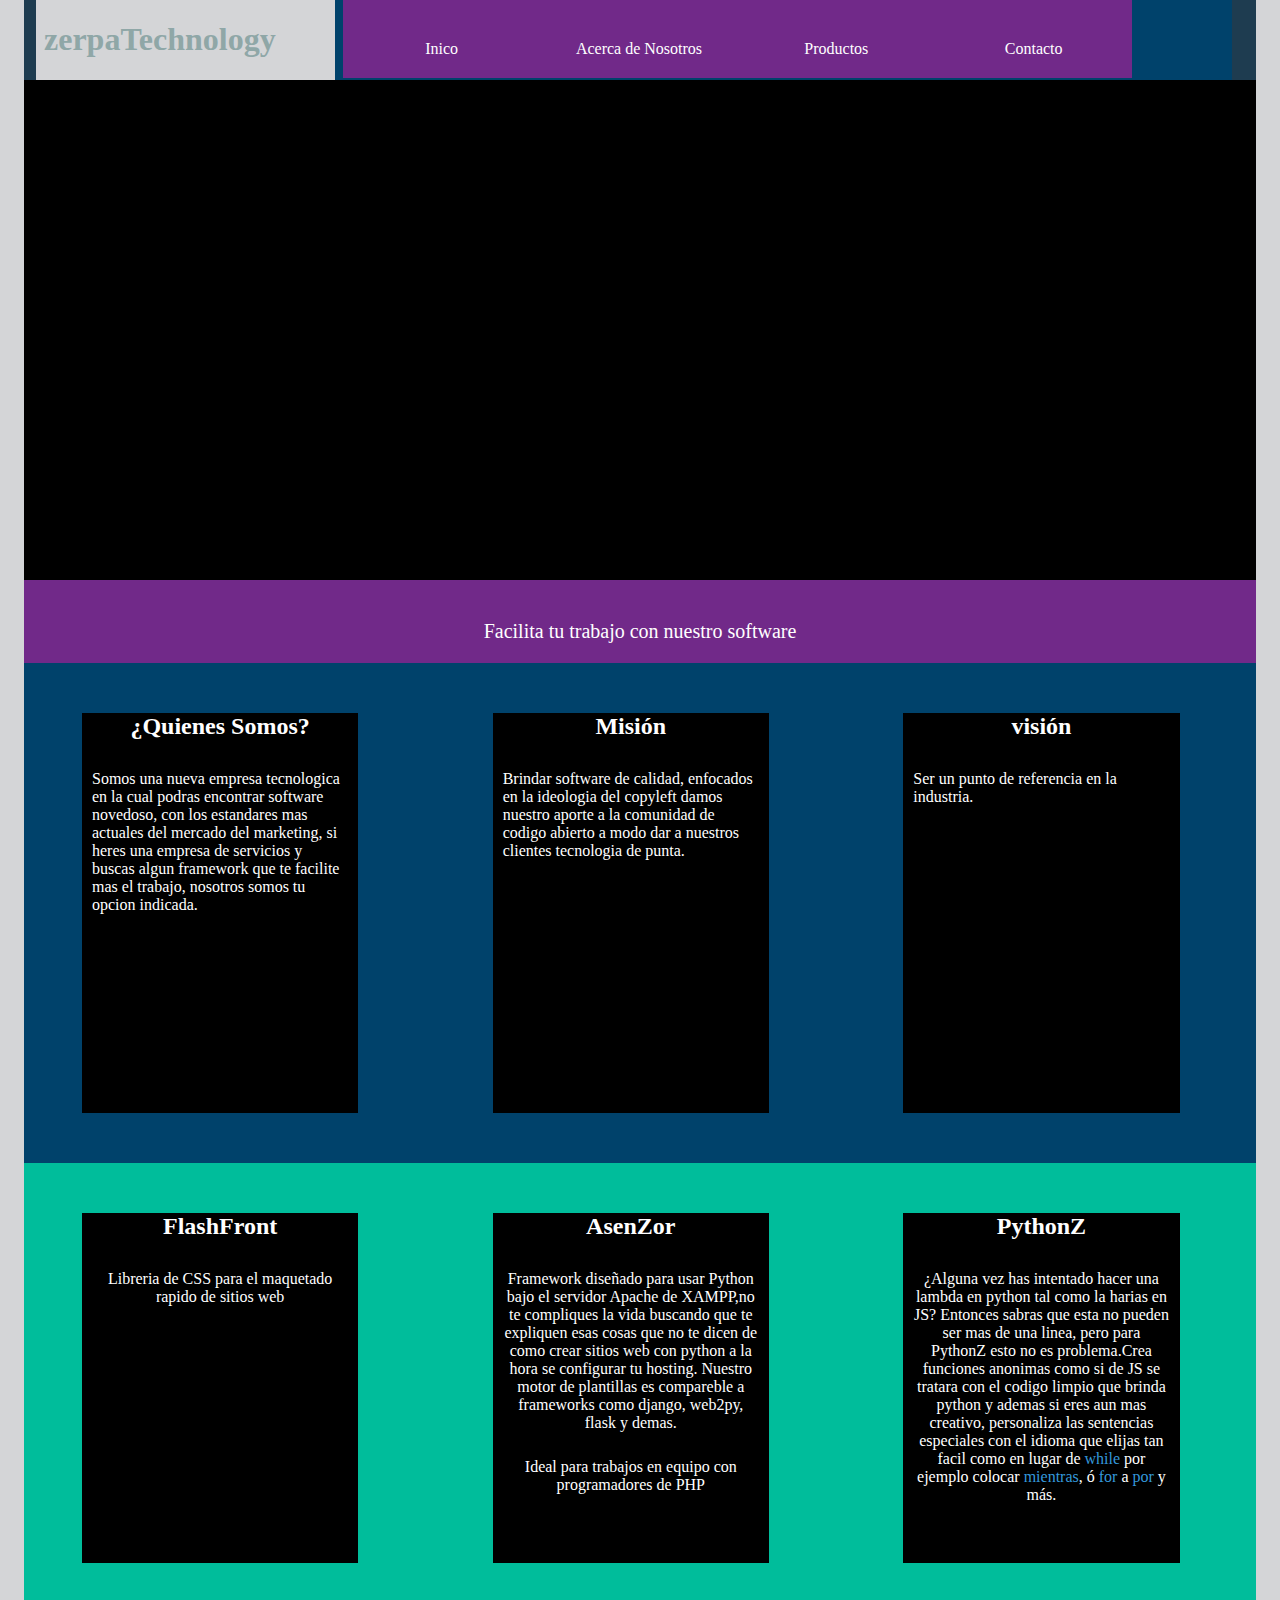
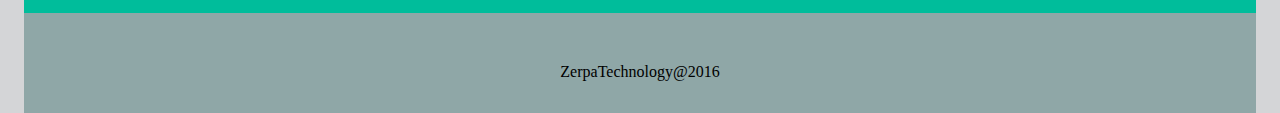
==== index.html @ 94a6e955 "Creando nuevas secciones del FlashFront" ====
<!DOCTYPE html>
<html>
<head>
	<meta charset="utf-8">
	<title>ZerpaTechnology</title>
	<!--<meta http-equiv="refresh" content="1">-->
	<link rel="stylesheet" type="text/css" href="css/flexboxgrid.min.css">

	<link rel="stylesheet" type="text/css" href="css/estilos.css">
	<link rel="stylesheet" type="text/css" href="css/ff.css">
	<link rel="stylesheet" type="text/css" href="css/bg-imgs.css">

	<link rel="stylesheet" type="text/css" href="css/ztec-components.css">

</head>
<body class="sin-marg">
<div class="container-fluid bg-gray">
	<header class="row">
	<div class="container-fluid fixed width-100p pad-l2">
	<nav class="row bg-blue">

		<div class="col-md-3 bg-gray">
			<h1>zerpaTechnology</h1>
		</div>
		<div class="col-md-8">
			<nav class="box">
				<div class="row marg-l0 pad-2-a">
					<a href="" class="col-md-3 bg-purple decoration-none">
						<div class="box  text-center white marg-t2">Inico</div>
					</a>
					<a href="" class="col-md-3 bg-purple decoration-none">
						<div class="box text-center white marg-t2">Acerca de Nosotros</div>
					</a>
					<a href="" class="col-md-3 bg-purple decoration-none">
						<div class="box text-center white marg-t2">Productos</div>
					</a>
					<a href="" class="col-md-3 bg-purple decoration-none">
						<div class="box text-center white marg-t2">Contacto</div>
					</a>
				</div>
			</nav>
		</div>
		</nav>
		</div>
	</header>


	<section class="row">
		<div class="col-xs-12">
			<div class="box bg-orange">

					<hero class="row height-50 bg-black">
					</hero>
					<inicio id="inicio" class="row bg-purple white font-s20 text-center">
						<div class="col-xs-12 pad-t2">
							<p>Facilita tu trabajo con nuestro software</p>	
						</div>
						
					</inicio>
					<nosotros id="nosotros" class="row  bg-blue height-40-ddiv">
						<div class="col-sm-4 col-md-4 hauto-xs-div hauto-sm-div hauto-md-div hauto-lg-div">
							<div class="width-70p bg-black marg-5 white">
								<h2 class="text-center"><b>¿Quienes Somos?</b></h2>
								<p class="text-justify pad-1">
									Somos una nueva empresa tecnologica en la cual
									podras encontrar software novedoso, con los estandares
									mas actuales del mercado del marketing, si heres una 
									empresa de servicios y buscas algun framework que te 
									facilite mas el trabajo, nosotros somos tu opcion indicada.
								</p>
							</div>
						</div>
						<div class="col-sm-4 col-md-4 hauto-xs-div">
							<div class="width-70p  bg-black marg-5 white">
								<h2 class="text-center"><b>Misión</b></h2>
								<p class="text-justify pad-1">
									Brindar software de calidad, enfocados en la ideologia del copyleft damos nuestro aporte a la comunidad de codigo abierto a modo dar a nuestros clientes tecnologia de punta. 
								</p>
							</div>
						</div>
						<div class="col-sm-4 col-md-4 hauto-xs-div">
						<div class="width-70p bg-black marg-5 white">
								<h2 class="text-center"><b>visión</b></h2>
								<p class="text-justify pad-1">
									Ser un punto de referencia en la industria.
								</p>
							</div>
						</div>
					</nosotros>

					<productos id="productos" class="row bg-turquoise text-center">
						<div class="col-sm-4 col-md-4 hauto-xs-div">
							<div class="width-70p height-35 bg-black marg-5 white">
								<h2 class="text-center"><b>FlashFront</b></h2>
								<p class="text-justify pad-1">
									Libreria de CSS para el maquetado rapido de sitios web
								</p>
							</div>
						</div>
						<div class="col-sm-4 col-md-4 hauto-xs-div">
							<div class="width-70p height-35 bg-black marg-5 white">
								<h2 class="text-center"><b>AsenZor</b></h2>
								<p class="text-justify pad-1">
									Framework diseñado para usar Python bajo el servidor Apache de XAMPP,no te compliques la vida buscando que te expliquen esas cosas que no te dicen de como crear sitios web con python a la hora se configurar tu hosting. Nuestro motor de plantillas es compareble a frameworks como django, web2py, flask y demas.
								</p>
								<p>
									Ideal para trabajos en equipo con programadores de PHP
								</p>
							</div>
						</div>
						<div class="col-sm-4 col-md-4 hauto-xs-div">
						<div class="width-70p height-35 bg-black marg-5 white">
								<h2 class="text-center"><b>PythonZ</b></h2>
								<p class="text-justify pad-1">
									¿Alguna vez has intentado hacer una lambda en python tal como la harias en JS?
									Entonces sabras que esta no pueden ser mas de una linea, pero para PythonZ esto no es problema.Crea funciones anonimas como si de JS se tratara con el codigo limpio que brinda python y ademas si eres aun mas creativo, personaliza las sentencias especiales con el idioma que elijas tan facil como en lugar de <span class="blue">while</span> por ejemplo colocar <span class="blue">mientras</span>, ó <span class="blue">for</span> a <span class="blue">por</span> y más.

								</p>
							</div>
						</div>
					</productos>
					<contacto id="contacto" class="row bg-alizarin">
					<div class="">
						
					</div>
												
					</contacto>
			
			
			</div>
		<div>
	</section>
	<footer class="row">
		<div class="col-xs-12 text-center pad-t5 bg-concret height-10">
			ZerpaTechnology@2016
		</div>
	</footer>
</div>

</body>
</html>
---- css/flexboxgrid.min.css ----
.container,.container-fluid{margin-right:auto;margin-left:auto}.container-fluid{padding-right:2rem;padding-left:2rem}.row{box-sizing:border-box;display:-webkit-box;display:-ms-flexbox;display:flex;-webkit-box-flex:0;-ms-flex:0 1 auto;flex:0 1 auto;-webkit-box-orient:horizontal;-webkit-box-direction:normal;-ms-flex-direction:row;flex-direction:row;-ms-flex-wrap:wrap;flex-wrap:wrap;margin-right:-.5rem;margin-left:-.5rem}.row.reverse{-webkit-box-orient:horizontal;-webkit-box-direction:reverse;-ms-flex-direction:row-reverse;flex-direction:row-reverse}.col.reverse{-webkit-box-orient:vertical;-webkit-box-direction:reverse;-ms-flex-direction:column-reverse;flex-direction:column-reverse}.col-xs,.col-xs-1,.col-xs-10,.col-xs-11,.col-xs-12,.col-xs-2,.col-xs-3,.col-xs-4,.col-xs-5,.col-xs-6,.col-xs-7,.col-xs-8,.col-xs-9,.col-xs-offset-0,.col-xs-offset-1,.col-xs-offset-10,.col-xs-offset-11,.col-xs-offset-12,.col-xs-offset-2,.col-xs-offset-3,.col-xs-offset-4,.col-xs-offset-5,.col-xs-offset-6,.col-xs-offset-7,.col-xs-offset-8,.col-xs-offset-9{box-sizing:border-box;-webkit-box-flex:0;-ms-flex:0 0 auto;flex:0 0 auto;padding-right:.5rem;padding-left:.5rem}.col-xs{-webkit-box-flex:1;-ms-flex-positive:1;flex-grow:1;-ms-flex-preferred-size:0;flex-basis:0;max-width:100%}.col-xs-1{-ms-flex-preferred-size:8.33333333%;flex-basis:8.33333333%;max-width:8.33333333%}.col-xs-2{-ms-flex-preferred-size:16.66666667%;flex-basis:16.66666667%;max-width:16.66666667%}.col-xs-3{-ms-flex-preferred-size:25%;flex-basis:25%;max-width:25%}.col-xs-4{-ms-flex-preferred-size:33.33333333%;flex-basis:33.33333333%;max-width:33.33333333%}.col-xs-5{-ms-flex-preferred-size:41.66666667%;flex-basis:41.66666667%;max-width:41.66666667%}.col-xs-6{-ms-flex-preferred-size:50%;flex-basis:50%;max-width:50%}.col-xs-7{-ms-flex-preferred-size:58.33333333%;flex-basis:58.33333333%;max-width:58.33333333%}.col-xs-8{-ms-flex-preferred-size:66.66666667%;flex-basis:66.66666667%;max-width:66.66666667%}.col-xs-9{-ms-flex-preferred-size:75%;flex-basis:75%;max-width:75%}.col-xs-10{-ms-flex-preferred-size:83.33333333%;flex-basis:83.33333333%;max-width:83.33333333%}.col-xs-11{-ms-flex-preferred-size:91.66666667%;flex-basis:91.66666667%;max-width:91.66666667%}.col-xs-12{-ms-flex-preferred-size:100%;flex-basis:100%;max-width:100%}.col-xs-offset-0{margin-left:0}.col-xs-offset-1{margin-left:8.33333333%}.col-xs-offset-2{margin-left:16.66666667%}.col-xs-offset-3{margin-left:25%}.col-xs-offset-4{margin-left:33.33333333%}.col-xs-offset-5{margin-left:41.66666667%}.col-xs-offset-6{margin-left:50%}.col-xs-offset-7{margin-left:58.33333333%}.col-xs-offset-8{margin-left:66.66666667%}.col-xs-offset-9{margin-left:75%}.col-xs-offset-10{margin-left:83.33333333%}.col-xs-offset-11{margin-left:91.66666667%}.start-xs{-webkit-box-pack:start;-ms-flex-pack:start;justify-content:flex-start;text-align:start}.center-xs{-webkit-box-pack:center;-ms-flex-pack:center;justify-content:center;text-align:center}.end-xs{-webkit-box-pack:end;-ms-flex-pack:end;justify-content:flex-end;text-align:end}.top-xs{-webkit-box-align:start;-ms-flex-align:start;align-items:flex-start}.middle-xs{-webkit-box-align:center;-ms-flex-align:center;align-items:center}.bottom-xs{-webkit-box-align:end;-ms-flex-align:end;align-items:flex-end}.around-xs{-ms-flex-pack:distribute;justify-content:space-around}.between-xs{-webkit-box-pack:justify;-ms-flex-pack:justify;justify-content:space-between}.first-xs{-webkit-box-ordinal-group:0;-ms-flex-order:-1;order:-1}.last-xs{-webkit-box-ordinal-group:2;-ms-flex-order:1;order:1}@media only screen and (min-width:48em){.container{width:49rem}.col-sm,.col-sm-1,.col-sm-10,.col-sm-11,.col-sm-12,.col-sm-2,.col-sm-3,.col-sm-4,.col-sm-5,.col-sm-6,.col-sm-7,.col-sm-8,.col-sm-9,.col-sm-offset-0,.col-sm-offset-1,.col-sm-offset-10,.col-sm-offset-11,.col-sm-offset-12,.col-sm-offset-2,.col-sm-offset-3,.col-sm-offset-4,.col-sm-offset-5,.col-sm-offset-6,.col-sm-offset-7,.col-sm-offset-8,.col-sm-offset-9{box-sizing:border-box;-webkit-box-flex:0;-ms-flex:0 0 auto;flex:0 0 auto;padding-right:.5rem;padding-left:.5rem}.col-sm{-webkit-box-flex:1;-ms-flex-positive:1;flex-grow:1;-ms-flex-preferred-size:0;flex-basis:0;max-width:100%}.col-sm-1{-ms-flex-preferred-size:8.33333333%;flex-basis:8.33333333%;max-width:8.33333333%}.col-sm-2{-ms-flex-preferred-size:16.66666667%;flex-basis:16.66666667%;max-width:16.66666667%}.col-sm-3{-ms-flex-preferred-size:25%;flex-basis:25%;max-width:25%}.col-sm-4{-ms-flex-preferred-size:33.33333333%;flex-basis:33.33333333%;max-width:33.33333333%}.col-sm-5{-ms-flex-preferred-size:41.66666667%;flex-basis:41.66666667%;max-width:41.66666667%}.col-sm-6{-ms-flex-preferred-size:50%;flex-basis:50%;max-width:50%}.col-sm-7{-ms-flex-preferred-size:58.33333333%;flex-basis:58.33333333%;max-width:58.33333333%}.col-sm-8{-ms-flex-preferred-size:66.66666667%;flex-basis:66.66666667%;max-width:66.66666667%}.col-sm-9{-ms-flex-preferred-size:75%;flex-basis:75%;max-width:75%}.col-sm-10{-ms-flex-preferred-size:83.33333333%;flex-basis:83.33333333%;max-width:83.33333333%}.col-sm-11{-ms-flex-preferred-size:91.66666667%;flex-basis:91.66666667%;max-width:91.66666667%}.col-sm-12{-ms-flex-preferred-size:100%;flex-basis:100%;max-width:100%}.col-sm-offset-0{margin-left:0}.col-sm-offset-1{margin-left:8.33333333%}.col-sm-offset-2{margin-left:16.66666667%}.col-sm-offset-3{margin-left:25%}.col-sm-offset-4{margin-left:33.33333333%}.col-sm-offset-5{margin-left:41.66666667%}.col-sm-offset-6{margin-left:50%}.col-sm-offset-7{margin-left:58.33333333%}.col-sm-offset-8{margin-left:66.66666667%}.col-sm-offset-9{margin-left:75%}.col-sm-offset-10{margin-left:83.33333333%}.col-sm-offset-11{margin-left:91.66666667%}.start-sm{-webkit-box-pack:start;-ms-flex-pack:start;justify-content:flex-start;text-align:start}.center-sm{-webkit-box-pack:center;-ms-flex-pack:center;justify-content:center;text-align:center}.end-sm{-webkit-box-pack:end;-ms-flex-pack:end;justify-content:flex-end;text-align:end}.top-sm{-webkit-box-align:start;-ms-flex-align:start;align-items:flex-start}.middle-sm{-webkit-box-align:center;-ms-flex-align:center;align-items:center}.bottom-sm{-webkit-box-align:end;-ms-flex-align:end;align-items:flex-end}.around-sm{-ms-flex-pack:distribute;justify-content:space-around}.between-sm{-webkit-box-pack:justify;-ms-flex-pack:justify;justify-content:space-between}.first-sm{-webkit-box-ordinal-group:0;-ms-flex-order:-1;order:-1}.last-sm{-webkit-box-ordinal-group:2;-ms-flex-order:1;order:1}}@media only screen and (min-width:64em){.container{width:65rem}.col-md,.col-md-1,.col-md-10,.col-md-11,.col-md-12,.col-md-2,.col-md-3,.col-md-4,.col-md-5,.col-md-6,.col-md-7,.col-md-8,.col-md-9,.col-md-offset-0,.col-md-offset-1,.col-md-offset-10,.col-md-offset-11,.col-md-offset-12,.col-md-offset-2,.col-md-offset-3,.col-md-offset-4,.col-md-offset-5,.col-md-offset-6,.col-md-offset-7,.col-md-offset-8,.col-md-offset-9{box-sizing:border-box;-webkit-box-flex:0;-ms-flex:0 0 auto;flex:0 0 auto;padding-right:.5rem;padding-left:.5rem}.col-md{-webkit-box-flex:1;-ms-flex-positive:1;flex-grow:1;-ms-flex-preferred-size:0;flex-basis:0;max-width:100%}.col-md-1{-ms-flex-preferred-size:8.33333333%;flex-basis:8.33333333%;max-width:8.33333333%}.col-md-2{-ms-flex-preferred-size:16.66666667%;flex-basis:16.66666667%;max-width:16.66666667%}.col-md-3{-ms-flex-preferred-size:25%;flex-basis:25%;max-width:25%}.col-md-4{-ms-flex-preferred-size:33.33333333%;flex-basis:33.33333333%;max-width:33.33333333%}.col-md-5{-ms-flex-preferred-size:41.66666667%;flex-basis:41.66666667%;max-width:41.66666667%}.col-md-6{-ms-flex-preferred-size:50%;flex-basis:50%;max-width:50%}.col-md-7{-ms-flex-preferred-size:58.33333333%;flex-basis:58.33333333%;max-width:58.33333333%}.col-md-8{-ms-flex-preferred-size:66.66666667%;flex-basis:66.66666667%;max-width:66.66666667%}.col-md-9{-ms-flex-preferred-size:75%;flex-basis:75%;max-width:75%}.col-md-10{-ms-flex-preferred-size:83.33333333%;flex-basis:83.33333333%;max-width:83.33333333%}.col-md-11{-ms-flex-preferred-size:91.66666667%;flex-basis:91.66666667%;max-width:91.66666667%}.col-md-12{-ms-flex-preferred-size:100%;flex-basis:100%;max-width:100%}.col-md-offset-0{margin-left:0}.col-md-offset-1{margin-left:8.33333333%}.col-md-offset-2{margin-left:16.66666667%}.col-md-offset-3{margin-left:25%}.col-md-offset-4{margin-left:33.33333333%}.col-md-offset-5{margin-left:41.66666667%}.col-md-offset-6{margin-left:50%}.col-md-offset-7{margin-left:58.33333333%}.col-md-offset-8{margin-left:66.66666667%}.col-md-offset-9{margin-left:75%}.col-md-offset-10{margin-left:83.33333333%}.col-md-offset-11{margin-left:91.66666667%}.start-md{-webkit-box-pack:start;-ms-flex-pack:start;justify-content:flex-start;text-align:start}.center-md{-webkit-box-pack:center;-ms-flex-pack:center;justify-content:center;text-align:center}.end-md{-webkit-box-pack:end;-ms-flex-pack:end;justify-content:flex-end;text-align:end}.top-md{-webkit-box-align:start;-ms-flex-align:start;align-items:flex-start}.middle-md{-webkit-box-align:center;-ms-flex-align:center;align-items:center}.bottom-md{-webkit-box-align:end;-ms-flex-align:end;align-items:flex-end}.around-md{-ms-flex-pack:distribute;justify-content:space-around}.between-md{-webkit-box-pack:justify;-ms-flex-pack:justify;justify-content:space-between}.first-md{-webkit-box-ordinal-group:0;-ms-flex-order:-1;order:-1}.last-md{-webkit-box-ordinal-group:2;-ms-flex-order:1;order:1}}@media only screen and (min-width:75em){.container{width:76rem}.col-lg,.col-lg-1,.col-lg-10,.col-lg-11,.col-lg-12,.col-lg-2,.col-lg-3,.col-lg-4,.col-lg-5,.col-lg-6,.col-lg-7,.col-lg-8,.col-lg-9,.col-lg-offset-0,.col-lg-offset-1,.col-lg-offset-10,.col-lg-offset-11,.col-lg-offset-12,.col-lg-offset-2,.col-lg-offset-3,.col-lg-offset-4,.col-lg-offset-5,.col-lg-offset-6,.col-lg-offset-7,.col-lg-offset-8,.col-lg-offset-9{box-sizing:border-box;-webkit-box-flex:0;-ms-flex:0 0 auto;flex:0 0 auto;padding-right:.5rem;padding-left:.5rem}.col-lg{-webkit-box-flex:1;-ms-flex-positive:1;flex-grow:1;-ms-flex-preferred-size:0;flex-basis:0;max-width:100%}.col-lg-1{-ms-flex-preferred-size:8.33333333%;flex-basis:8.33333333%;max-width:8.33333333%}.col-lg-2{-ms-flex-preferred-size:16.66666667%;flex-basis:16.66666667%;max-width:16.66666667%}.col-lg-3{-ms-flex-preferred-size:25%;flex-basis:25%;max-width:25%}.col-lg-4{-ms-flex-preferred-size:33.33333333%;flex-basis:33.33333333%;max-width:33.33333333%}.col-lg-5{-ms-flex-preferred-size:41.66666667%;flex-basis:41.66666667%;max-width:41.66666667%}.col-lg-6{-ms-flex-preferred-size:50%;flex-basis:50%;max-width:50%}.col-lg-7{-ms-flex-preferred-size:58.33333333%;flex-basis:58.33333333%;max-width:58.33333333%}.col-lg-8{-ms-flex-preferred-size:66.66666667%;flex-basis:66.66666667%;max-width:66.66666667%}.col-lg-9{-ms-flex-preferred-size:75%;flex-basis:75%;max-width:75%}.col-lg-10{-ms-flex-preferred-size:83.33333333%;flex-basis:83.33333333%;max-width:83.33333333%}.col-lg-11{-ms-flex-preferred-size:91.66666667%;flex-basis:91.66666667%;max-width:91.66666667%}.col-lg-12{-ms-flex-preferred-size:100%;flex-basis:100%;max-width:100%}.col-lg-offset-0{margin-left:0}.col-lg-offset-1{margin-left:8.33333333%}.col-lg-offset-2{margin-left:16.66666667%}.col-lg-offset-3{margin-left:25%}.col-lg-offset-4{margin-left:33.33333333%}.col-lg-offset-5{margin-left:41.66666667%}.col-lg-offset-6{margin-left:50%}.col-lg-offset-7{margin-left:58.33333333%}.col-lg-offset-8{margin-left:66.66666667%}.col-lg-offset-9{margin-left:75%}.col-lg-offset-10{margin-left:83.33333333%}.col-lg-offset-11{margin-left:91.66666667%}.start-lg{-webkit-box-pack:start;-ms-flex-pack:start;justify-content:flex-start;text-align:start}.center-lg{-webkit-box-pack:center;-ms-flex-pack:center;justify-content:center;text-align:center}.end-lg{-webkit-box-pack:end;-ms-flex-pack:end;justify-content:flex-end;text-align:end}.top-lg{-webkit-box-align:start;-ms-flex-align:start;align-items:flex-start}.middle-lg{-webkit-box-align:center;-ms-flex-align:center;align-items:center}.bottom-lg{-webkit-box-align:end;-ms-flex-align:end;align-items:flex-end}.around-lg{-ms-flex-pack:distribute;justify-content:space-around}.between-lg{-webkit-box-pack:justify;-ms-flex-pack:justify;justify-content:space-between}.first-lg{-webkit-box-ordinal-group:0;-ms-flex-order:-1;order:-1}.last-lg{-webkit-box-ordinal-group:2;-ms-flex-order:1;order:1}}
---- css/estilos.css ----
/*RESOLUCIONES*/
/* PALETA FLAT*/
/*---------------------*/
header {
  background-color: #1e3c50; }
  header > div:nth-child(1) {
    font-family: "ubuntu";
    color: #8fa7a7; }
  header > div:nth-child(2) {
    text-align: center; }
    header > div:nth-child(2) a {
      text-decoration: none;
      display: block;
      background-color: #a142b3;
      text-align: center; }
      header > div:nth-child(2) a div {
        margin-top: 15%; }
      header > div:nth-child(2) a:hover {
        background-color: #ae59b9; }

.height-auto {
  height: auto; }

.height-1 {
  height: 10px; }

.height-2 {
  height: 20px; }

.height-3 {
  height: 30px; }

.height-4 {
  height: 40px; }

.height-5 {
  height: 50px; }

.height-6 {
  height: 60px; }

.height-7 {
  height: 70px; }

.height-8, header > div:nth-child(2) a {
  height: 80px; }

.height-9 {
  height: 90px; }

.height-10 {
  height: 100px; }

.height-20 {
  height: 200px; }

.height-30 {
  height: 300px; }

.height-40 {
  height: 400px; }

.height-50 {
  height: 500px; }

.height-60 {
  height: 600px; }

.height-70 {
  height: 700px; }

.height-80 {
  height: 800px; }

.height-90 {
  height: 900px; }

ztec-hero {
  background-image: url("../imgs/bg1.jpg");
  background-size: 100% auto;
  background-repeat: no-repeat;
  background-position: center; }
  @media (min-width: 320px) and (max-width: 360px) {
    ztec-hero {
      height: 205px; }
      ztec-hero:before {
        content: 320px; } }
  @media (min-width: 361px) and (max-width: 768px) {
    ztec-hero {
      height: 550px; }
      ztec-hero:before {
        content: 360px; } }
  @media (min-width: 769px) and (max-width: 800px) {
    ztec-hero {
      height: 550px; }
      ztec-hero:before {
        content: 768px; } }
  @media (min-width: 801px) and (max-width: 980px) {
    ztec-hero {
      height: 700px; }
      ztec-hero:before {
        content: 980px; } }
  @media (min-width: 981px) and (max-width: 1280px) {
    ztec-hero {
      height: 900px; }
      ztec-hero:before {
        content: 1280px; } }
  @media (min-width: 1281px) and (max-width: 1920px) {
    ztec-hero {
      height: 1400px; }
      ztec-hero:before {
        content: 1920px; } }
  ztec-hero > controls a:nth-child(1) {
    float: left;
    margin-top: 35%; }
  ztec-hero > controls a:nth-child(2) {
    float: right;
    margin-top: 35%; }

ztec-slider {
  background-color: #8fa7a7; }
  @media (min-width: 320px) and (max-width: 360px) {
    ztec-slider {
      height: 205px; }
      ztec-slider:before {
        content: 320px; } }
  @media (min-width: 361px) and (max-width: 768px) {
    ztec-slider {
      height: 550px; }
      ztec-slider:before {
        content: 360px; } }
  @media (min-width: 769px) and (max-width: 800px) {
    ztec-slider {
      height: 550px; }
      ztec-slider:before {
        content: 768px; } }
  @media (min-width: 801px) and (max-width: 980px) {
    ztec-slider {
      height: 700px; }
      ztec-slider:before {
        content: 980px; } }
  @media (min-width: 981px) and (max-width: 1280px) {
    ztec-slider {
      height: 900px; }
      ztec-slider:before {
        content: 1280px; } }
  @media (min-width: 1281px) and (max-width: 1920px) {
    ztec-slider {
      height: 1400px; }
      ztec-slider:before {
        content: 1920px; } }
  ztec-slider > screen {
    background-image: url("../imgs/bg1.jpg");
    background-size: 100% auto;
    background-repeat: no-repeat;
    background-position: center; }
    ztec-slider > screen > controls a:nth-child(1) {
      float: left;
      margin-top: 45%; }
    ztec-slider > screen > controls a:nth-child(2) {
      float: right;
      margin-top: 45%; }

menu {
  display: inline-block; }

/*# sourceMappingURL=estilos.css.map */
---- css/ff.css ----
@charset "UTF-8";
.barra-azul {
  background-color: #074566;
  height: 50px !important;
  margin-top: 37px; }
  @media (max-width: 360px) {
    .barra-azul {
      height: auto !important; } }

.titulo1 {
  color: white;
  margin-left: 5%;
  font-weight: bold; }

.titulo2 {
  font-weight: bold;
  font-weight: 16px; }

b {
  font-weight: bold; }

section {
  font-family: "gothamRoundedMedium"; }
  section .input1 {
    width: 172px;
    height: 24px;
    margin-top: 10px;
    margin-bottom: 10px;
    border: bold;
    border-width: 1px; }
  section .table .icons {
    width: 50px; }
  section .dash .btn-1 {
    background-color: #a8c100;
    border: none;
    border-radius: 5px;
    padding: 5px;
    margin: 5px; }
  section .dash .btn-2 {
    background-color: #d15296;
    border: none;
    border-radius: 5px;
    padding: 5px;
    margin: 5px; }
  section .dash .btn-3 {
    background-color: #0093b4;
    border: none;
    border-radius: 5px;
    padding: 5px;
    margin: 5px; }
  section .dash-table-title {
    color: black;
    font-family: "gothamRoundedMedium";
    font-weight: bold;
    font-size: 25px;
    margin-top: 15px; }
  section .dash-table-status {
    color: #323232;
    font-family: "gothamRoundedMedium";
    font-size: 14px;
    margin-top: 15px; }
  section .dash-document-list {
    padding: 10px;
    margin: 10px;
    height: 400px;
    overflow-y: scroll; }
    section .dash-document-list .publisher .content {
      padding: 10px; }
    section .dash-document-list .publisher textarea {
      border: none;
      width: 100%; }
    section .dash-document-list .published {
      margin: 10px; }
      section .dash-document-list .published .head {
        width: 100%;
        border-radius: 12px;
        background-color: white; }
        section .dash-document-list .published .head .boton {
          background-image: url("../img/flecha1.png");
          background-repeat: no-repeat;
          float: right;
          background-size: 100% 100%;
          border: none;
          background-color: white;
          height: 15px;
          width: 15px; }
      section .dash-document-list .published .info {
        font-size: 12px; }
      section .dash-document-list .published .text {
        width: 80%;
        font-size: 12px; }
  section .dash-document {
    background-color: #f4f6f3;
    background-image: url("../img/img-organización2.jpg");
    background-size: 100% auto;
    background-repeat: no-repeat;
    background-position: 0px -30px; }
    section .dash-document .head {
      text-align: center;
      font-size: 23px;
      font-family: "cabinMedium"; }
    section .dash-document .form2 {
      height: 631px;
      background-color: #a7c001;
      border-radius: 12px;
      margin: 0 auto;
      font-family: "cabinMedium"; }
      section .dash-document .form2 .div {
        margin: 0 auto;
        border: solid;
        border-width: 2px;
        border-radius: 12px;
        background-color: white;
        border: none; }
        section .dash-document .form2 .div input {
          background-color: transparent;
          border: none; }
        section .dash-document .form2 .div input[type="file"] {
          width: 100%;
          height: 100%;
          opacity: 0;
          filter: alpha(opacity=0); }
        section .dash-document .form2 .div input[type="text"] {
          margin-left: 10%; }
        section .dash-document .form2 .div input[type="submit"] {
          color: white; }
      section .dash-document .form2 .cargar {
        width: 140px;
        height: 130px;
        background-image: url("../img/input-file.jpg"); }
      section .dash-document .form2 .boton2 {
        background-color: #712989;
        width: 134px;
        height: 50px;
        padding-top: 12px;
        color: white;
        border: none;
        font-weight: bold; }
  section .publicaciones {
    margin-top: 35px; }
    section .publicaciones .titulo {
      width: 150px;
      height: 50px;
      font-size: 12px; }
    section .publicaciones .titulo2 {
      margin-left: 15px; }
    section .publicaciones ul {
      margin-left: 15px; }
    section .publicaciones .icon {
      width: 50px;
      height: 50px; }
  section .form .boton {
    background-color: #a7c001;
    border-radius: 5px;
    border: none;
    padding: 10px 15px;
    margin: 5px; }
  section .select {
    margin-top: 35px;
    margin-bottom: 35px;
    padding: 5px; }
    section .select .hidden {
      display: none; }
    section .select li:hover {
      background-color: #f0f0f0; }
    section .select .boton {
      background-image: url("../img/flecha1.png");
      background-size: 100% 100%;
      background-repeat: no-repeat;
      width: 20px;
      height: 20px;
      position: relative;
      top: 5px;
      margin-left: 35%; }
    section .select .msj {
      font-family: "ubuntu";
      font-style: italic;
      color: #c8c8c8; }
  section .comentario {
    border-radius: 5px;
    border: solid;
    height: 186px; }
  @media (max-width: 1919px) {
    section .condiciones {
      margin-left: 10%; } }
  @media (max-width: 1280px) {
    section .condiciones {
      margin-left: 13.5%; } }
  @media (max-width: 980px) {
    section .condiciones {
      margin-left: 4%; } }
  @media (max-width: 800px) {
    section .condiciones {
      margin-left: 4%; } }
  @media (max-width: 360px) {
    section .condiciones {
      margin-left: 5.5%; } }
  @media (max-width: 320px) {
    section .condiciones {
      margin-left: 2%; } }
  section .margin {
    margin: 5px;
    height: auto; }
  section .post {
    border-radius: 0px !important;
    height: auto !important;
    width: 550px !important;
    width: 546px !important;
    height: 339px; }
    @media (max-width: 1919px) {
      section .post {
        width: 800px !important; }
        section .post .media {
          margin-left: 30%; } }
    @media (max-width: 1280px) {
      section .post {
        width: 800px !important; }
        section .post .media {
          margin-left: 15%; } }
    @media (max-width: 980px) {
      section .post {
        width: 600px !important; }
        section .post .media {
          margin-left: 10%; } }
    @media (max-width: 800px) {
      section .post {
        width: 500px !important; }
        section .post .media {
          margin-left: 10%; } }
    @media (max-width: 768px) {
      section .post {
        width: 500px !important; }
        section .post .media {
          margin-left: 10%; } }
    @media (max-width: 360px) {
      section .post {
        width: 340px !important;
        padding: 5px; }
        section .post .bar-comentario {
          position: relative;
          left: 55%; }
        section .post .head > ul > li {
          display: inline; }
          section .post .head > ul > li .titulo {
            margin-left: 20%; }
        section .post .head .titulo {
          width: 240px !important; }
        section .post .media {
          width: 200px;
          margin-left: 25%; }
        section .post .icon {
          top: 0px; } }
    @media (max-width: 320px) {
      section .post {
        width: 280px !important; }
        section .post .bar-comentario {
          position: relative;
          left: 55%; }
        section .post .head > ul > li {
          display: inline; }
          section .post .head > ul > li .titulo {
            margin-left: 20%; }
        section .post .media {
          width: 200px;
          margin-left: 15%; }
        section .post .icon {
          top: 0px; }
        section .post .titulo {
          margin-left: 0px !important; } }
    section .post .titulo {
      width: 400px; }
  section .caja2 {
    border: solid;
    background-color: white;
    width: 340px;
    height: 84;
    border-width: 2px; }
    @media (max-width: 320px) {
      section .caja2 {
        width: 280px; } }
  section .caja, section .post {
    border: solid;
    border-width: 2px;
    border-radius: 12px;
    background-color: white;
    width: 340px; }
    @media (max-width: 320px) {
      section .caja, section .post {
        width: 280px; } }
  section .caja3 {
    border: solid;
    border-width: 2px;
    border-radius: 5px;
    background-color: white;
    width: 340px; }
    @media (max-width: 320px) {
      section .caja3 {
        width: 280px; } }
  section .head-green {
    width: 100%;
    height: 30px;
    background-color: #a7c001;
    font-weight: bold;
    padding: 5px;
    border-radius: 12px 12px 0 0; }
  section .subscribirse {
    height: 145px;
    margin-left: 3%;
    border-width: 2px;
    margin-top: 30px; }
    @media (max-width: 980px) {
      section .subscribirse {
        width: 240px !important; } }
    @media (max-width: 800px) {
      section .subscribirse {
        width: 240px !important; } }
    @media (max-width: 768px) {
      section .subscribirse {
        width: 240px !important; } }
    @media (max-width: 360px) {
      section .subscribirse {
        width: 310px !important; } }
    @media (max-width: 320px) {
      section .subscribirse {
        margin-top: 40px !important;
        width: 290px !important; } }
    section .subscribirse .input {
      border: solid;
      border-width: 2px;
      border-radius: 5px;
      margin: 15px 5px 15px 5px; }
      section .subscribirse .input input {
        border: none;
        margin-left: 1%; }
  section .galeria {
    height: 286;
    padding: 10px;
    margin-left: 3%;
    margin-top: 40px; }
    @media (max-width: 980px) {
      section .galeria {
        width: 240px !important; } }
    @media (max-width: 800px) {
      section .galeria {
        width: 240px !important; } }
    @media (max-width: 768px) {
      section .galeria {
        width: 240px !important; } }
    @media (max-width: 360px) {
      section .galeria {
        margin-top: 140px !important;
        width: 310px !important; } }
    @media (max-width: 320px) {
      section .galeria {
        margin-top: 140px !important;
        width: 290px !important; } }
    section .galeria td {
      width: 99px;
      height: 75px;
      border: solid;
      border-color: white; }
    section .galeria tr {
      border: solid;
      border-color: white; }
    section .galeria table {
      margin: 0 auto; }
    section .galeria .ver {
      float: right; }
    section .galeria .i1 {
      background-image: url("../img/minImg.jpg"); }
    section .galeria .i2 {
      background-image: url("../img/minImg.jpg"); }
    section .galeria .i3 {
      background-image: url("../img/minImg.jpg"); }
    section .galeria .i4 {
      background-image: url("../img/minImg.jpg"); }
    section .galeria .i5 {
      background-image: url("../img/minImg.jpg"); }
    section .galeria .i6 {
      background-image: url("../img/minImg.jpg"); }
    section .galeria .i7 {
      background-image: url("../img/minImg.jpg"); }
    section .galeria .i8 {
      background-image: url("../img/minImg.jpg"); }
    section .galeria .i9 {
      background-image: url("../img/minImg.jpg"); }

.Dashboard .caja, .Dashboard section .post, section .Dashboard .post {
  border: solid;
  border-radius: 12px;
  background-color: white; }
.Dashboard .head-green {
  width: 100%;
  height: 30px;
  background-color: #a7c001;
  font-weight: bold; }
.Dashboard .fondo {
  background-image: url("../img/img home.jpg");
  height: 150px;
  width: 100%;
  background-position: 0px 85%;
  background-repeat: no-repeat;
  background-size: 100% auto; }
  @media (max-width: 360px) {
    .Dashboard .fondo {
      background-size: 100% 100%; } }
  .Dashboard .fondo .perfilCard {
    width: 347px;
    height: 155px;
    font-size: 14px;
    font-family: "ubuntu";
    position: relative;
    top: 13px;
    left: 5%; }
    @media (max-width: 360px) {
      .Dashboard .fondo .perfilCard {
        width: 330px;
        height: auto; } }
    @media (max-width: 320px) {
      .Dashboard .fondo .perfilCard {
        width: 300px;
        height: auto; } }
    .Dashboard .fondo .perfilCard .img {
      background-image: url("../img/imgPerfil.jpg");
      width: 104px;
      height: 107px; }
    .Dashboard .fondo .perfilCard .margin {
      margin: 10px; }
      .Dashboard .fondo .perfilCard .margin .descripcion {
        width: 200px;
        position: relative;
        top: -10px; }
        .Dashboard .fondo .perfilCard .margin .descripcion ul li {
          margin-top: 2px;
          margin-bottom: 2px; }
  .Dashboard .fondo .contenido {
    background-color: #f4f6f3; }
.Dashboard .barraP {
  height: 50px;
  padding-top: 1%; }
  @media (max-width: 360px) {
    .Dashboard .barraP {
      height: 80px; }
      .Dashboard .barraP .botonera {
        margin-left: 35%; } }
  @media (max-width: 320px) {
    .Dashboard .barraP {
      height: 80px; }
      .Dashboard .barraP .botonera {
        margin-left: 30%; } }
  .Dashboard .barraP .search {
    margin-left: 5%;
    background-color: white;
    width: 328px;
    border-radius: 5px;
    height: 30px; }
    .Dashboard .barraP .search .boton {
      height: 22px;
      width: 20px;
      background-image: url("../img/search.png");
      background-size: 18px 18px;
      background-repeat: no-repeat;
      background-position: 0 5px; }
    .Dashboard .barraP .search ul {
      padding-left: 3%; }
    .Dashboard .barraP .search input {
      margin-top: 0.1%;
      border: none;
      width: 280px; }
    @media (max-width: 320px) {
      .Dashboard .barraP .search {
        width: 290px; }
        .Dashboard .barraP .search input {
          margin-top: 0.5%;
          width: 250px; } }

.d-block {
  display: block; }

sp {
  display: block;
  width: 10px;
  height: 5px; }

.left {
  float: left; }

.left1 {
  position: relative;
  left: 1px; }

.left2 {
  position: relative;
  left: 2px; }

.left3 {
  position: relative;
  left: 3px; }

.left4 {
  position: relative;
  left: 4px; }

.left5 {
  position: relative;
  left: 5px; }

.left6 {
  position: relative;
  left: 6px; }

.left7 {
  position: relative;
  left: 7px; }

.left8 {
  position: relative;
  left: 8px; }

.left9 {
  position: relative;
  left: 9px; }

.left10 {
  position: relative;
  left: 10px; }

.left11 {
  position: relative;
  left: 11px; }

.left12 {
  position: relative;
  left: 12px; }

.left13 {
  position: relative;
  left: 13px; }

@media (max-width: 320px) {
  .left1-xs {
    position: relative !important;
    left: 1px !important; } }
@media (max-width: 360px) {
  .left1-xs {
    position: relative !important;
    left: 1px !important; } }

@media (max-width: 320px) {
  .left2-xs {
    position: relative !important;
    left: 2px !important; } }
@media (max-width: 360px) {
  .left2-xs {
    position: relative !important;
    left: 2px !important; } }

@media (max-width: 320px) {
  .left3-xs {
    position: relative !important;
    left: 3px !important; } }
@media (max-width: 360px) {
  .left3-xs {
    position: relative !important;
    left: 3px !important; } }

@media (max-width: 320px) {
  .left4-xs {
    position: relative !important;
    left: 4px !important; } }
@media (max-width: 360px) {
  .left4-xs {
    position: relative !important;
    left: 4px !important; } }

@media (max-width: 320px) {
  .left5-xs {
    position: relative !important;
    left: 5px !important; } }
@media (max-width: 360px) {
  .left5-xs {
    position: relative !important;
    left: 5px !important; } }

@media (max-width: 320px) {
  .left6-xs {
    position: relative !important;
    left: 6px !important; } }
@media (max-width: 360px) {
  .left6-xs {
    position: relative !important;
    left: 6px !important; } }

@media (max-width: 320px) {
  .left7-xs {
    position: relative !important;
    left: 7px !important; } }
@media (max-width: 360px) {
  .left7-xs {
    position: relative !important;
    left: 7px !important; } }

@media (max-width: 320px) {
  .left8-xs {
    position: relative !important;
    left: 8px !important; } }
@media (max-width: 360px) {
  .left8-xs {
    position: relative !important;
    left: 8px !important; } }

@media (max-width: 320px) {
  .left9-xs {
    position: relative !important;
    left: 9px !important; } }
@media (max-width: 360px) {
  .left9-xs {
    position: relative !important;
    left: 9px !important; } }

@media (max-width: 320px) {
  .left10-xs {
    position: relative !important;
    left: 10px !important; } }
@media (max-width: 360px) {
  .left10-xs {
    position: relative !important;
    left: 10px !important; } }

@media (max-width: 320px) {
  .left11-xs {
    position: relative !important;
    left: 11px !important; } }
@media (max-width: 360px) {
  .left11-xs {
    position: relative !important;
    left: 11px !important; } }

@media (max-width: 320px) {
  .left12-xs {
    position: relative !important;
    left: 12px !important; } }
@media (max-width: 360px) {
  .left12-xs {
    position: relative !important;
    left: 12px !important; } }

@media (max-width: 320px) {
  .left13-xs {
    position: relative !important;
    left: 13px !important; } }
@media (max-width: 360px) {
  .left13-xs {
    position: relative !important;
    left: 13px !important; } }

@media (max-width: 320px) {
  .left14-xs {
    position: relative !important;
    left: 14px !important; } }
@media (max-width: 360px) {
  .left14-xs {
    position: relative !important;
    left: 14px !important; } }

@media (max-width: 320px) {
  .left15-xs {
    position: relative !important;
    left: 15px !important; } }
@media (max-width: 360px) {
  .left15-xs {
    position: relative !important;
    left: 15px !important; } }

@media (max-width: 320px) {
  .left16-xs {
    position: relative !important;
    left: 16px !important; } }
@media (max-width: 360px) {
  .left16-xs {
    position: relative !important;
    left: 16px !important; } }

@media (max-width: 320px) {
  .left17-xs {
    position: relative !important;
    left: 17px !important; } }
@media (max-width: 360px) {
  .left17-xs {
    position: relative !important;
    left: 17px !important; } }

@media (max-width: 320px) {
  .left18-xs {
    position: relative !important;
    left: 18px !important; } }
@media (max-width: 360px) {
  .left18-xs {
    position: relative !important;
    left: 18px !important; } }

@media (max-width: 320px) {
  .left19-xs {
    position: relative !important;
    left: 19px !important; } }
@media (max-width: 360px) {
  .left19-xs {
    position: relative !important;
    left: 19px !important; } }

@media (max-width: 320px) {
  .left20-xs {
    position: relative !important;
    left: 20px !important; } }
@media (max-width: 360px) {
  .left20-xs {
    position: relative !important;
    left: 20px !important; } }

.left-1 {
  position: relative;
  left: -1px; }

.left-2 {
  position: relative;
  left: -2px; }

.left-3 {
  position: relative;
  left: -3px; }

.left-4 {
  position: relative;
  left: -4px; }

.left-5 {
  position: relative;
  left: -5px; }

.left-6 {
  position: relative;
  left: -6px; }

.left-7 {
  position: relative;
  left: -7px; }

.left-8 {
  position: relative;
  left: -8px; }

.left-9 {
  position: relative;
  left: -9px; }

.left-10 {
  position: relative;
  left: -10px; }

.left-11 {
  position: relative;
  left: -11px; }

.left-12 {
  position: relative;
  left: -12px; }

.left-13 {
  position: relative;
  left: -13px; }

.left-14 {
  position: relative;
  left: -14px; }

.left-15 {
  position: relative;
  left: -15px; }

.left-16 {
  position: relative;
  left: -16px; }

.left-17 {
  position: relative;
  left: -17px; }

.left-18 {
  position: relative;
  left: -18px; }

.left-19 {
  position: relative;
  left: -19px; }

.left-20 {
  position: relative;
  left: -20px; }

.left-21 {
  position: relative;
  left: -21px; }

.left-22 {
  position: relative;
  left: -22px; }

.left-23 {
  position: relative;
  left: -23px; }

.left-24 {
  position: relative;
  left: -24px; }

.left-25 {
  position: relative;
  left: -25px; }

.left-26 {
  position: relative;
  left: -26px; }

.left-27 {
  position: relative;
  left: -27px; }

.left-28 {
  position: relative;
  left: -28px; }

.left-29 {
  position: relative;
  left: -29px; }

.left-30 {
  position: relative;
  left: -30px; }

.left-31 {
  position: relative;
  left: -31px; }

.left-32 {
  position: relative;
  left: -32px; }

.left-33 {
  position: relative;
  left: -33px; }

.left-34 {
  position: relative;
  left: -34px; }

.left-35 {
  position: relative;
  left: -35px; }

.left-36 {
  position: relative;
  left: -36px; }

.left-37 {
  position: relative;
  left: -37px; }

.left-38 {
  position: relative;
  left: -38px; }

.left-39 {
  position: relative;
  left: -39px; }

.left-40 {
  position: relative;
  left: -40px; }

.left-41 {
  position: relative;
  left: -41px; }

.left-42 {
  position: relative;
  left: -42px; }

.left-43 {
  position: relative;
  left: -43px; }

.left-44 {
  position: relative;
  left: -44px; }

.left-45 {
  position: relative;
  left: -45px; }

.left-46 {
  position: relative;
  left: -46px; }

.left-47 {
  position: relative;
  left: -47px; }

.left-48 {
  position: relative;
  left: -48px; }

.left-50 {
  position: relative;
  left: -50px; }

.left-51 {
  position: relative;
  left: -51px; }

.left-52 {
  position: relative;
  left: -52px; }

.left-53 {
  position: relative;
  left: -53px; }

.left-54 {
  position: relative;
  left: -54px; }

.left-55 {
  position: relative;
  left: -55px; }

.left-56 {
  position: relative;
  left: -56px; }

.left-57 {
  position: relative;
  left: -57px; }

.left-58 {
  position: relative;
  left: -58px; }

.left-59 {
  position: relative;
  left: -59px; }

.left-60 {
  position: relative;
  left: -60px; }

.left-61 {
  position: relative;
  left: -61px; }

.left-62 {
  position: relative;
  left: -62px; }

.left-63 {
  position: relative;
  left: -63px; }

.left-64 {
  position: relative;
  left: -64px; }

.left-65 {
  position: relative;
  left: -65px; }

.left-66 {
  position: relative;
  left: -66px; }

.left-67 {
  position: relative;
  left: -67px; }

.left-68 {
  position: relative;
  left: -68px; }

.left-69 {
  position: relative;
  left: -69px; }

.left-70 {
  position: relative;
  left: -70px; }

.left-71 {
  position: relative;
  left: -71px; }

.left-72 {
  position: relative;
  left: -72px; }

.left-73 {
  position: relative;
  left: -73px; }

.left-74 {
  position: relative;
  left: -74px; }

.left-75 {
  position: relative;
  left: -75px; }

.left-76 {
  position: relative;
  left: -76px; }

.left-77 {
  position: relative;
  left: -77px; }

.left-78 {
  position: relative;
  left: -78px; }

.left-79 {
  position: relative;
  left: -79px; }

.left-80 {
  position: relative;
  left: -80px; }

.left-81 {
  position: relative;
  left: -81px; }

.left-82 {
  position: relative;
  left: -82px; }

.left-83 {
  position: relative;
  left: -83px; }

.left-84 {
  position: relative;
  left: -84px; }

.left-85 {
  position: relative;
  left: -85px; }

.left-86 {
  position: relative;
  left: -86px; }

.left-87 {
  position: relative;
  left: -87px; }

.left-88 {
  position: relative;
  left: -88px; }

.left-89 {
  position: relative;
  left: -89px; }

.left-90 {
  position: relative;
  left: -90px; }

.left-91 {
  position: relative;
  left: -91px; }

.left-92 {
  position: relative;
  left: -92px; }

.left-93 {
  position: relative;
  left: -93px; }

.left-94 {
  position: relative;
  left: -94px; }

.left-95 {
  position: relative;
  left: -95px; }

.left-96 {
  position: relative;
  left: -96px; }

.left-97 {
  position: relative;
  left: -97px; }

.left-98 {
  position: relative;
  left: -98px; }

.left-99 {
  position: relative;
  left: -99px; }

.left-100 {
  position: relative;
  left: -100px; }

.left-101 {
  position: relative;
  left: -101px; }

.left-102 {
  position: relative;
  left: -102px; }

.left-103 {
  position: relative;
  left: -103px; }

.left-104 {
  position: relative;
  left: -104px; }

.left-105 {
  position: relative;
  left: -105px; }

.left-106 {
  position: relative;
  left: -106px; }

.left-107 {
  position: relative;
  left: -107px; }

.left-108 {
  position: relative;
  left: -108px; }

.left-109 {
  position: relative;
  left: -109px; }

.left-110 {
  position: relative;
  left: -110px; }

.left-111 {
  position: relative;
  left: -111px; }

.left-112 {
  position: relative;
  left: -112px; }

.left-113 {
  position: relative;
  left: -113px; }

.left-114 {
  position: relative;
  left: -114px; }

.left-115 {
  position: relative;
  left: -115px; }

.left-116 {
  position: relative;
  left: -116px; }

.left-117 {
  position: relative;
  left: -117px; }

.left-118 {
  position: relative;
  left: -118px; }

.left-119 {
  position: relative;
  left: -119px; }

.left-120 {
  position: relative;
  left: -120px; }

.left-121 {
  position: relative;
  left: -121px; }

.left-122 {
  position: relative;
  left: -122px; }

.left-123 {
  position: relative;
  left: -123px; }

.left-124 {
  position: relative;
  left: -124px; }

.left-125 {
  position: relative;
  left: -125px; }

.left-126 {
  position: relative;
  left: -126px; }

.left-127 {
  position: relative;
  left: -127px; }

.left-128 {
  position: relative;
  left: -128px; }

.left-129 {
  position: relative;
  left: -129px; }

.left-130 {
  position: relative;
  left: -130px; }

.left-131 {
  position: relative;
  left: -131px; }

.left-132 {
  position: relative;
  left: -132px; }

.left-133 {
  position: relative;
  left: -133px; }

.left-134 {
  position: relative;
  left: -134px; }

.left-135 {
  position: relative;
  left: -135px; }

.left-136 {
  position: relative;
  left: -136px; }

.left-137 {
  position: relative;
  left: -137px; }

.left-138 {
  position: relative;
  left: -138px; }

.left-139 {
  position: relative;
  left: -139px; }

.left-140 {
  position: relative;
  left: -140px; }

.left-141 {
  position: relative;
  left: -141px; }

.left-142 {
  position: relative;
  left: -142px; }

.left-143 {
  position: relative;
  left: -143px; }

.left-144 {
  position: relative;
  left: -144px; }

.left-145 {
  position: relative;
  left: -145px; }

.left-146 {
  position: relative;
  left: -146px; }

.left-147 {
  position: relative;
  left: -147px; }

.left-148 {
  position: relative;
  left: -148px; }

.left-150 {
  position: relative;
  left: -150px; }

.left-151 {
  position: relative;
  left: -151px; }

.left-152 {
  position: relative;
  left: -152px; }

.left-153 {
  position: relative;
  left: -153px; }

.left-154 {
  position: relative;
  left: -154px; }

.left-155 {
  position: relative;
  left: -155px; }

@media (max-width: 360) {
  .left-140-xs {
    position: relative;
    left: -140px; } }

@media (max-width: 360) {
  .left-141-xs {
    position: relative;
    left: -141px; } }

@media (max-width: 360) {
  .left-142-xs {
    position: relative;
    left: -142px; } }

@media (max-width: 360) {
  .left-143-xs {
    position: relative;
    left: -143px; } }

@media (max-width: 360) {
  .left-144-xs {
    position: relative;
    left: -144px; } }

@media (max-width: 360) {
  .left-145-xs {
    position: relative;
    left: -145px; } }

@media (max-width: 360) {
  .left-146-xs {
    position: relative;
    left: -146px; } }

@media (max-width: 360) {
  .left-147-xs {
    position: relative;
    left: -147px; } }

@media (max-width: 360) {
  .left-148-xs {
    position: relative;
    left: -148px; } }

@media (max-width: 360) {
  .left-149-xs {
    position: relative;
    left: -149px; } }

@media (max-width: 360) {
  .left-150-xs {
    position: relative;
    left: -150px; } }

@media (max-width: 360) {
  .left-151-xs {
    position: relative;
    left: -151px; } }

@media (max-width: 360) {
  .left-152-xs {
    position: relative;
    left: -152px; } }

@media (max-width: 360) {
  .left-153-xs {
    position: relative;
    left: -153px; } }

@media (max-width: 360) {
  .left-154-xs {
    position: relative;
    left: -154px; } }

@media (max-width: 360) {
  .left-155-xs {
    position: relative;
    left: -155px; } }

@media (max-width: 360) {
  .left-156-xs {
    position: relative;
    left: -156px; } }

@media (max-width: 360) {
  .left-157-xs {
    position: relative;
    left: -157px; } }

@media (max-width: 360) {
  .left-158-xs {
    position: relative;
    left: -158px; } }

@media (max-width: 360) {
  .left-159-xs {
    position: relative;
    left: -159px; } }

@media (max-width: 360) {
  .left-160-xs {
    position: relative;
    left: -160px; } }

@media (min-width: 361) and (max-width: 980) {
  .left-140-sm {
    position: relative;
    left: -140px; } }

@media (min-width: 361) and (max-width: 980) {
  .left-141-sm {
    position: relative;
    left: -141px; } }

@media (min-width: 361) and (max-width: 980) {
  .left-142-sm {
    position: relative;
    left: -142px; } }

@media (min-width: 361) and (max-width: 980) {
  .left-143-sm {
    position: relative;
    left: -143px; } }

@media (min-width: 361) and (max-width: 980) {
  .left-144-sm {
    position: relative;
    left: -144px; } }

@media (min-width: 361) and (max-width: 980) {
  .left-145-sm {
    position: relative;
    left: -145px; } }

@media (min-width: 361) and (max-width: 980) {
  .left-146-sm {
    position: relative;
    left: -146px; } }

@media (min-width: 361) and (max-width: 980) {
  .left-147-sm {
    position: relative;
    left: -147px; } }

@media (min-width: 361) and (max-width: 980) {
  .left-148-sm {
    position: relative;
    left: -148px; } }

@media (min-width: 361) and (max-width: 980) {
  .left-149-sm {
    position: relative;
    left: -149px; } }

@media (min-width: 361) and (max-width: 980) {
  .left-150-sm {
    position: relative;
    left: -150px; } }

@media (min-width: 361) and (max-width: 980) {
  .left-151-sm {
    position: relative;
    left: -151px; } }

@media (min-width: 361) and (max-width: 980) {
  .left-152-sm {
    position: relative;
    left: -152px; } }

@media (min-width: 361) and (max-width: 980) {
  .left-153-sm {
    position: relative;
    left: -153px; } }

@media (min-width: 361) and (max-width: 980) {
  .left-154-sm {
    position: relative;
    left: -154px; } }

@media (min-width: 361) and (max-width: 980) {
  .left-155-sm {
    position: relative;
    left: -155px; } }

.left-155-sm_ {
  position: relative;
  left: -155px !important; }

@media (min-width: 361) and (max-width: 980) {
  .left-156-sm {
    position: relative;
    left: -156px; } }

@media (min-width: 361) and (max-width: 980) {
  .left-157-sm {
    position: relative;
    left: -157px; } }

@media (min-width: 361) and (max-width: 980) {
  .left-158-sm {
    position: relative;
    left: -158px; } }

@media (min-width: 361) and (max-width: 980) {
  .left-159-sm {
    position: relative;
    left: -159px; } }

@media (min-width: 361) and (max-width: 980) {
  .left-160-sm {
    position: relative;
    left: -160px; } }

@media (min-width: 981) and (max-width: 1280) {
  .left-140-md {
    position: relative;
    left: -140px; } }

@media (min-width: 981) and (max-width: 1280) {
  .left-141-md {
    position: relative;
    left: -141px; } }

@media (min-width: 981) and (max-width: 1280) {
  .left-142-md {
    position: relative;
    left: -142px; } }

@media (min-width: 981) and (max-width: 1280) {
  .left-143-md {
    position: relative;
    left: -143px; } }

@media (min-width: 981) and (max-width: 1280) {
  .left-144-md {
    position: relative;
    left: -144px; } }

@media (min-width: 981) and (max-width: 1280) {
  .left-145-md {
    position: relative;
    left: -145px; } }

@media (min-width: 981) and (max-width: 1280) {
  .left-146-md {
    position: relative;
    left: -146px; } }

@media (min-width: 981) and (max-width: 1280) {
  .left-147-md {
    position: relative;
    left: -147px; } }

@media (min-width: 981) and (max-width: 1280) {
  .left-148-md {
    position: relative;
    left: -148px; } }

@media (min-width: 981) and (max-width: 1280) {
  .left-149-md {
    position: relative;
    left: -149px; } }

@media (min-width: 981) and (max-width: 1280) {
  .left-150-md {
    position: relative;
    left: -150px; } }

@media (min-width: 981) and (max-width: 1280) {
  .left-151-md {
    position: relative;
    left: -151px; } }

@media (min-width: 981) and (max-width: 1280) {
  .left-152-md {
    position: relative;
    left: -152px; } }

@media (min-width: 981) and (max-width: 1280) {
  .left-153-md {
    position: relative;
    left: -153px; } }

@media (min-width: 981) and (max-width: 1280) {
  .left-154-md {
    position: relative;
    left: -154px; } }

@media (min-width: 981) and (max-width: 1280) {
  .left-155-md {
    position: relative;
    left: -155px; } }

@media (min-width: 981) and (max-width: 1280) {
  .left-156-md {
    position: relative;
    left: -156px; } }

@media (min-width: 981) and (max-width: 1280) {
  .left-157-md {
    position: relative;
    left: -157px; } }

@media (min-width: 981) and (max-width: 1280) {
  .left-158-md {
    position: relative;
    left: -158px; } }

@media (min-width: 981) and (max-width: 1280) {
  .left-159-md {
    position: relative;
    left: -159px; } }

@media (min-width: 981) and (max-width: 1280) {
  .left-160-md {
    position: relative;
    left: -160px; } }

@media (min-width: 1281) and (max-width: 1980) {
  .left-140-lg {
    position: relative;
    left: -140px; } }

@media (min-width: 1281) and (max-width: 1980) {
  .left-141-lg {
    position: relative;
    left: -141px; } }

@media (min-width: 1281) and (max-width: 1980) {
  .left-142-lg {
    position: relative;
    left: -142px; } }

@media (min-width: 1281) and (max-width: 1980) {
  .left-143-lg {
    position: relative;
    left: -143px; } }

@media (min-width: 1281) and (max-width: 1980) {
  .left-144-lg {
    position: relative;
    left: -144px; } }

@media (min-width: 1281) and (max-width: 1980) {
  .left-145-lg {
    position: relative;
    left: -145px; } }

@media (min-width: 1281) and (max-width: 1980) {
  .left-146-lg {
    position: relative;
    left: -146px; } }

@media (min-width: 1281) and (max-width: 1980) {
  .left-147-lg {
    position: relative;
    left: -147px; } }

@media (min-width: 1281) and (max-width: 1980) {
  .left-148-lg {
    position: relative;
    left: -148px; } }

@media (min-width: 1281) and (max-width: 1980) {
  .left-149-lg {
    position: relative;
    left: -149px; } }

@media (min-width: 1281) and (max-width: 1980) {
  .left-150-lg {
    position: relative;
    left: -150px; } }

@media (min-width: 1281) and (max-width: 1980) {
  .left-151-lg {
    position: relative;
    left: -151px; } }

@media (min-width: 1281) and (max-width: 1980) {
  .left-152-lg {
    position: relative;
    left: -152px; } }

@media (min-width: 1281) and (max-width: 1980) {
  .left-153-lg {
    position: relative;
    left: -153px; } }

@media (min-width: 1281) and (max-width: 1980) {
  .left-154-lg {
    position: relative;
    left: -154px; } }

@media (min-width: 1281) and (max-width: 1980) {
  .left-155-lg {
    position: relative;
    left: -155px; } }

@media (min-width: 1281) and (max-width: 1980) {
  .left-156-lg {
    position: relative;
    left: -156px; } }

@media (min-width: 1281) and (max-width: 1980) {
  .left-157-lg {
    position: relative;
    left: -157px; } }

@media (min-width: 1281) and (max-width: 1980) {
  .left-158-lg {
    position: relative;
    left: -158px; } }

@media (min-width: 1281) and (max-width: 1980) {
  .left-159-lg {
    position: relative;
    left: -159px; } }

@media (min-width: 1281) and (max-width: 1980) {
  .left-160-lg {
    position: relative;
    left: -160px; } }

@media (min-width: 1981) {
  .left-140-xl {
    position: relative;
    left: -140px; } }

@media (min-width: 1981) {
  .left-141-xl {
    position: relative;
    left: -141px; } }

@media (min-width: 1981) {
  .left-142-xl {
    position: relative;
    left: -142px; } }

@media (min-width: 1981) {
  .left-143-xl {
    position: relative;
    left: -143px; } }

@media (min-width: 1981) {
  .left-144-xl {
    position: relative;
    left: -144px; } }

@media (min-width: 1981) {
  .left-145-xl {
    position: relative;
    left: -145px; } }

@media (min-width: 1981) {
  .left-146-xl {
    position: relative;
    left: -146px; } }

@media (min-width: 1981) {
  .left-147-xl {
    position: relative;
    left: -147px; } }

@media (min-width: 1981) {
  .left-148-xl {
    position: relative;
    left: -148px; } }

@media (min-width: 1981) {
  .left-149-xl {
    position: relative;
    left: -149px; } }

@media (min-width: 1981) {
  .left-150-xl {
    position: relative;
    left: -150px; } }

@media (min-width: 1981) {
  .left-151-xl {
    position: relative;
    left: -151px; } }

@media (min-width: 1981) {
  .left-152-xl {
    position: relative;
    left: -152px; } }

@media (min-width: 1981) {
  .left-153-xl {
    position: relative;
    left: -153px; } }

@media (min-width: 1981) {
  .left-154-xl {
    position: relative;
    left: -154px; } }

@media (min-width: 1981) {
  .left-155-xl {
    position: relative;
    left: -155px; } }

@media (min-width: 1981) {
  .left-156-xl {
    position: relative;
    left: -156px; } }

@media (min-width: 1981) {
  .left-157-xl {
    position: relative;
    left: -157px; } }

@media (min-width: 1981) {
  .left-158-xl {
    position: relative;
    left: -158px; } }

@media (min-width: 1981) {
  .left-159-xl {
    position: relative;
    left: -159px; } }

@media (min-width: 1981) {
  .left-160-xl {
    position: relative;
    left: -160px; } }

.left-156 {
  position: relative;
  left: -156px; }

.left-157 {
  position: relative;
  left: -157px; }

.left-158 {
  position: relative;
  left: -158px; }

.left-159 {
  position: relative;
  left: -159px; }

.left-160 {
  position: relative;
  left: -160px; }

.left-161 {
  position: relative;
  left: -161px; }

.left-162 {
  position: relative;
  left: -162px; }

.left-163 {
  position: relative;
  left: -163px; }

.left-164 {
  position: relative;
  left: -164px; }

.left-165 {
  position: relative;
  left: -165px; }

.left-166 {
  position: relative;
  left: -166px; }

.left-167 {
  position: relative;
  left: -167px; }

.left-168 {
  position: relative;
  left: -168px; }

.left-169 {
  position: relative;
  left: -169px; }

.left-170 {
  position: relative;
  left: -170px; }

.left-171 {
  position: relative;
  left: -171px; }

.left-172 {
  position: relative;
  left: -172px; }

.left-173 {
  position: relative;
  left: -173px; }

.left-174 {
  position: relative;
  left: -174px; }

.left-175 {
  position: relative;
  left: -175px; }

.left-176 {
  position: relative;
  left: -176px; }

.left-177 {
  position: relative;
  left: -177px; }

.left-178 {
  position: relative;
  left: -178px; }

.left-179 {
  position: relative;
  left: -179px; }

.left-180 {
  position: relative;
  left: -180px; }

.left-181 {
  position: relative;
  left: -181px; }

.left-181 {
  position: relative;
  left: -181px; }

.left-182 {
  position: relative;
  left: -182px; }

.left-183 {
  position: relative;
  left: -183px; }

.left-184 {
  position: relative;
  left: -184px; }

.left-185 {
  position: relative;
  left: -185px; }

.left-186 {
  position: relative;
  left: -186px; }

.left-187 {
  position: relative;
  left: -187px; }

.left-188 {
  position: relative;
  left: -188px; }

.left-189 {
  position: relative;
  left: -189px; }

.left-190 {
  position: relative;
  left: -190px; }

.left-191 {
  position: relative;
  left: -191px; }

.left-192 {
  position: relative;
  left: -192px; }

.left-193 {
  position: relative;
  left: -193px; }

.left-194 {
  position: relative;
  left: -194px; }

.left-195 {
  position: relative;
  left: -195px; }

.left-196 {
  position: relative;
  left: -196px; }

.left-197 {
  position: relative;
  left: -197px; }

.left-198 {
  position: relative;
  left: -198px; }

.left-199 {
  position: relative;
  left: -199px; }

.left-200 {
  position: relative;
  left: -200px; }

.top0 {
  position: relative;
  top: 0px; }

.top-1 {
  position: relative;
  top: -1px; }

.top-2 {
  position: relative;
  top: -2px; }

.top-3 {
  position: relative;
  top: -3px; }

.top-4 {
  position: relative;
  top: -4px; }

.top-5 {
  position: relative;
  top: -5px; }

.top-6 {
  position: relative;
  top: -6px; }

.top-7 {
  position: relative;
  top: -7px; }

.top-8 {
  position: relative;
  top: -8px; }

.top-9 {
  position: relative;
  top: -9px; }

.top-10 {
  position: relative;
  top: -10px; }

.top-11 {
  position: relative;
  top: -11px; }

.top-12 {
  position: relative;
  top: -12px; }

.top-13 {
  position: relative;
  top: -13px; }

.top-14 {
  position: relative;
  top: -14px; }

.top-15 {
  position: relative;
  top: -15px; }

.top-16 {
  position: relative;
  top: -16px; }

.top-17 {
  position: relative;
  top: -17px; }

.top-18 {
  position: relative;
  top: -18px; }

.top-19 {
  position: relative;
  top: -19px; }

.top-20 {
  position: relative;
  top: -20px; }

.top-21 {
  position: relative;
  top: -21px; }

.top-22 {
  position: relative;
  top: -22px; }

.top-23 {
  position: relative;
  top: -23px; }

.top-24 {
  position: relative;
  top: -24px; }

.top-25 {
  position: relative;
  top: -25px; }

.top-26 {
  position: relative;
  top: -26px; }

.top-27 {
  position: relative;
  top: -27px; }

.top-28 {
  position: relative;
  top: -28px; }

.top-29 {
  position: relative;
  top: -29px; }

.top-30 {
  position: relative;
  top: -30px; }

.top-31 {
  position: relative;
  top: -31px; }

.top-32 {
  position: relative;
  top: -32px; }

.top-33 {
  position: relative;
  top: -33px; }

.top-34 {
  position: relative;
  top: -34px; }

.top-35 {
  position: relative;
  top: -35px; }

.top-36 {
  position: relative;
  top: -36px; }

.top-37 {
  position: relative;
  top: -37px; }

.top-38 {
  position: relative;
  top: -38px; }

.top-39 {
  position: relative;
  top: -39px; }

.top-40 {
  position: relative;
  top: -40px; }

.right {
  float: right; }

.d-table {
  display: table;
  border: solid; }

.d-cell {
  display: table-cell;
  border: solid; }

.d-row {
  display: table-row;
  border: solid; }

.inline-block > ul > li {
  display: inline-block; }

.inline-flex > ul > li {
  display: inline-block; }

.inline > ul {
  padding-left: 0px; }
  .inline > ul > li {
    display: inline; }

.d-inline {
  display: inline; }

.d-inline-block {
  display: inline-block; }

.d-inline-flex {
  display: inline-flex; }

.sin-pad {
  padding: 0px !important; }

.sin-marg {
  margin: 0px !important; }

.pad-05 {
  padding: 5px !important; }

.pad-1 {
  padding: 10px !important; }

.pad-2 {
  padding: 20px !important; }

.pad-3 {
  padding: 30px !important; }

.pad-4 {
  padding: 40px !important; }

.pad-5 {
  padding: 50px !important; }

.pad-6 {
  padding: 60px !important; }

.pad-7 {
  padding: 70px !important; }

.pad-8 {
  padding: 80px !important; }

.pad-9 {
  padding: 90px !important; }

.pad-l0 {
  padding-left: 0px !important; }

.pad-l1 {
  padding-left: 10px !important; }

.pad-l2 {
  padding-left: 20px !important; }

.pad-l3 {
  padding-left: 30px !important; }

.pad-l4 {
  padding-left: 40px !important; }

.pad-l5 {
  padding-left: 50px !important; }

.pad-l6 {
  padding-left: 60px !important; }

.pad-l7 {
  padding-left: 70px !important; }

.pad-l8 {
  padding-left: 80px !important; }

.pad-l9 {
  padding-left: 90px !important; }

.pad-l10 {
  padding-left: 100px !important; }

@media (max-width: 360px) {
  .pad-l1-xs {
    padding-left: 10px !important; } }

@media (max-width: 360px) {
  .pad-l2-xs {
    padding-left: 20px !important; } }

@media (max-width: 360px) {
  .pad-l3-xs {
    padding-left: 30px !important; } }

@media (max-width: 360px) {
  .pad-l4-xs {
    padding-left: 40px !important; } }

@media (max-width: 360px) {
  .pad-l5-xs {
    padding-left: 50px !important; } }

@media (max-width: 360px) {
  .pad-l6-xs {
    padding-left: 60px !important; } }

@media (max-width: 360px) {
  .pad-l7-xs {
    padding-left: 70px !important; } }

@media (max-width: 360px) {
  .pad-l8-xs {
    padding-left: 80px !important; } }

@media (max-width: 360px) {
  .pad-l9-xs {
    padding-left: 90px !important; } }

@media (max-width: 360px) {
  .pad-l10-xs {
    padding-left: 100px !important; } }

@media (max-width: 360px) {
  .pad-l11-xs {
    padding-left: 110px !important; } }

@media (max-width: 360px) {
  .pad-l12-xs {
    padding-left: 120px !important; } }

@media (max-width: 360px) {
  .pad-l13-xs {
    padding-left: 130px !important; } }

@media (max-width: 360px) {
  .pad-l14-xs {
    padding-left: 140px !important; } }

@media (max-width: 360px) {
  .pad-l15-xs {
    padding-left: 150px !important; } }

@media (max-width: 360px) {
  .pad-l16-xs {
    padding-left: 160px !important; } }

@media (max-width: 360px) {
  .pad-l17-xs {
    padding-left: 170px !important; } }

@media (max-width: 360px) {
  .pad-l18-xs {
    padding-left: 180px !important; } }

@media (max-width: 360px) {
  .pad-l19-xs {
    padding-left: 190px !important; } }

@media (max-width: 360px) {
  .pad-l20-xs {
    padding-left: 200px !important; } }

@media (min-width: 361px) and (max-width: 980px) {
  .pad-l1-sm {
    padding-left: 10px !important; } }

@media (min-width: 361px) and (max-width: 980px) {
  .pad-l2-sm {
    padding-left: 20px !important; } }

@media (min-width: 361px) and (max-width: 980px) {
  .pad-l3-sm {
    padding-left: 30px !important; } }

@media (min-width: 361px) and (max-width: 980px) {
  .pad-l4-sm {
    padding-left: 40px !important; } }

@media (min-width: 361px) and (max-width: 980px) {
  .pad-l5-sm {
    padding-left: 50px !important; } }

@media (min-width: 361px) and (max-width: 980px) {
  .pad-l6-sm {
    padding-left: 60px !important; } }

@media (min-width: 361px) and (max-width: 980px) {
  .pad-l7-sm {
    padding-left: 70px !important; } }

@media (min-width: 361px) and (max-width: 980px) {
  .pad-l8-sm {
    padding-left: 80px !important; } }

@media (min-width: 361px) and (max-width: 980px) {
  .pad-l9-sm {
    padding-left: 90px !important; } }

@media (min-width: 361px) and (max-width: 980px) {
  .pad-l10-sm {
    padding-left: 100px !important; } }

@media (min-width: 361px) and (max-width: 980px) {
  .pad-l11-sm {
    padding-left: 110px !important; } }

@media (min-width: 361px) and (max-width: 980px) {
  .pad-l12-sm {
    padding-left: 120px !important; } }

@media (min-width: 361px) and (max-width: 980px) {
  .pad-l13-sm {
    padding-left: 130px !important; } }

@media (min-width: 361px) and (max-width: 980px) {
  .pad-l14-sm {
    padding-left: 140px !important; } }

@media (min-width: 361px) and (max-width: 980px) {
  .pad-l15-sm {
    padding-left: 150px !important; } }

@media (min-width: 361px) and (max-width: 980px) {
  .pad-l16-sm {
    padding-left: 160px !important; } }

@media (min-width: 361px) and (max-width: 980px) {
  .pad-l17-sm {
    padding-left: 170px !important; } }

@media (min-width: 361px) and (max-width: 980px) {
  .pad-l18-sm {
    padding-left: 180px !important; } }

@media (min-width: 361px) and (max-width: 980px) {
  .pad-l19-sm {
    padding-left: 190px !important; } }

@media (min-width: 361px) and (max-width: 980px) {
  .pad-l20-sm {
    padding-left: 200px !important; } }

@media (min-width: 361px) and (max-width: 980px) {
  .pad-l21-sm {
    padding-left: 210px !important; } }

@media (min-width: 361px) and (max-width: 980px) {
  .pad-l22-sm {
    padding-left: 220px !important; } }

@media (min-width: 361px) and (max-width: 980px) {
  .pad-l23-sm {
    padding-left: 230px !important; } }

@media (min-width: 361px) and (max-width: 980px) {
  .pad-l24-sm {
    padding-left: 240px !important; } }

@media (min-width: 361px) and (max-width: 980px) {
  .pad-l25-sm {
    padding-left: 250px !important; } }

@media (min-width: 361px) and (max-width: 980px) {
  .pad-l26-sm {
    padding-left: 260px !important; } }

@media (min-width: 361px) and (max-width: 980px) {
  .pad-l27-sm {
    padding-left: 270px !important; } }

@media (min-width: 361px) and (max-width: 980px) {
  .pad-l28-sm {
    padding-left: 280px !important; } }

@media (min-width: 361px) and (max-width: 980px) {
  .pad-l29-sm {
    padding-left: 290px !important; } }

@media (min-width: 361px) and (max-width: 980px) {
  .pad-l30-sm {
    padding-left: 300px !important; } }

@media (min-width: 981px) and (max-width: 1280px) {
  .pad-l1-md {
    padding-left: 10px !important; } }

@media (min-width: 981px) and (max-width: 1280px) {
  .pad-l2-md {
    padding-left: 20px !important; } }

@media (min-width: 981px) and (max-width: 1280px) {
  .pad-l3-md {
    padding-left: 30px !important; } }

@media (min-width: 981px) and (max-width: 1280px) {
  .pad-l4-md {
    padding-left: 40px !important; } }

@media (min-width: 981px) and (max-width: 1280px) {
  .pad-l5-md {
    padding-left: 50px !important; } }

@media (min-width: 981px) and (max-width: 1280px) {
  .pad-l6-md {
    padding-left: 60px !important; } }

@media (min-width: 981px) and (max-width: 1280px) {
  .pad-l7-md {
    padding-left: 70px !important; } }

@media (min-width: 981px) and (max-width: 1280px) {
  .pad-l8-md {
    padding-left: 80px !important; } }

@media (min-width: 981px) and (max-width: 1280px) {
  .pad-l9-md {
    padding-left: 90px !important; } }

@media (min-width: 981px) and (max-width: 1280px) {
  .pad-l10-md {
    padding-left: 100px !important; } }

@media (min-width: 981px) and (max-width: 1280px) {
  .pad-l11-md {
    padding-left: 110px !important; } }

@media (min-width: 981px) and (max-width: 1280px) {
  .pad-l12-md {
    padding-left: 120px !important; } }

@media (min-width: 981px) and (max-width: 1280px) {
  .pad-l13-md {
    padding-left: 130px !important; } }

@media (min-width: 981px) and (max-width: 1280px) {
  .pad-l14-md {
    padding-left: 140px !important; } }

@media (min-width: 981px) and (max-width: 1280px) {
  .pad-l15-md {
    padding-left: 150px !important; } }

@media (min-width: 981px) and (max-width: 1280px) {
  .pad-l16-md {
    padding-left: 160px !important; } }

@media (min-width: 981px) and (max-width: 1280px) {
  .pad-l17-md {
    padding-left: 170px !important; } }

@media (min-width: 981px) and (max-width: 1280px) {
  .pad-l18-md {
    padding-left: 180px !important; } }

@media (min-width: 981px) and (max-width: 1280px) {
  .pad-l19-md {
    padding-left: 190px !important; } }

@media (min-width: 981px) and (max-width: 1280px) {
  .pad-l20-md {
    padding-left: 200px !important; } }

@media (min-width: 981px) and (max-width: 1280px) {
  .pad-l21-md {
    padding-left: 210px !important; } }

@media (min-width: 981px) and (max-width: 1280px) {
  .pad-l22-md {
    padding-left: 220px !important; } }

@media (min-width: 981px) and (max-width: 1280px) {
  .pad-l23-md {
    padding-left: 230px !important; } }

@media (min-width: 981px) and (max-width: 1280px) {
  .pad-l24-md {
    padding-left: 240px !important; } }

@media (min-width: 981px) and (max-width: 1280px) {
  .pad-l25-md {
    padding-left: 250px !important; } }

@media (min-width: 981px) and (max-width: 1280px) {
  .pad-l26-md {
    padding-left: 260px !important; } }

@media (min-width: 981px) and (max-width: 1280px) {
  .pad-l27-md {
    padding-left: 270px !important; } }

@media (min-width: 981px) and (max-width: 1280px) {
  .pad-l28-md {
    padding-left: 280px !important; } }

@media (min-width: 981px) and (max-width: 1280px) {
  .pad-l29-md {
    padding-left: 290px !important; } }

@media (min-width: 981px) and (max-width: 1280px) {
  .pad-l30-md {
    padding-left: 300px !important; } }

@media (min-width: 1280px) and (max-width: 1919px) {
  .pad-l1-lg {
    padding-left: 10px !important; } }

@media (min-width: 1280px) and (max-width: 1919px) {
  .pad-l2-lg {
    padding-left: 20px !important; } }

@media (min-width: 1280px) and (max-width: 1919px) {
  .pad-l3-lg {
    padding-left: 30px !important; } }

@media (min-width: 1280px) and (max-width: 1919px) {
  .pad-l4-lg {
    padding-left: 40px !important; } }

@media (min-width: 1280px) and (max-width: 1919px) {
  .pad-l5-lg {
    padding-left: 50px !important; } }

@media (min-width: 1280px) and (max-width: 1919px) {
  .pad-l6-lg {
    padding-left: 60px !important; } }

@media (min-width: 1280px) and (max-width: 1919px) {
  .pad-l7-lg {
    padding-left: 70px !important; } }

@media (min-width: 1280px) and (max-width: 1919px) {
  .pad-l8-lg {
    padding-left: 80px !important; } }

@media (min-width: 1280px) and (max-width: 1919px) {
  .pad-l9-lg {
    padding-left: 90px !important; } }

@media (min-width: 1280px) and (max-width: 1919px) {
  .pad-l10-lg {
    padding-left: 100px !important; } }

@media (min-width: 1280px) and (max-width: 1919px) {
  .pad-l11-lg {
    padding-left: 110px !important; } }

@media (min-width: 1280px) and (max-width: 1919px) {
  .pad-l12-lg {
    padding-left: 120px !important; } }

@media (min-width: 1280px) and (max-width: 1919px) {
  .pad-l13-lg {
    padding-left: 130px !important; } }

@media (min-width: 1280px) and (max-width: 1919px) {
  .pad-l14-lg {
    padding-left: 140px !important; } }

@media (min-width: 1280px) and (max-width: 1919px) {
  .pad-l15-lg {
    padding-left: 150px !important; } }

@media (min-width: 1280px) and (max-width: 1919px) {
  .pad-l16-lg {
    padding-left: 160px !important; } }

@media (min-width: 1280px) and (max-width: 1919px) {
  .pad-l17-lg {
    padding-left: 170px !important; } }

@media (min-width: 1280px) and (max-width: 1919px) {
  .pad-l18-lg {
    padding-left: 180px !important; } }

@media (min-width: 1280px) and (max-width: 1919px) {
  .pad-l19-lg {
    padding-left: 190px !important; } }

@media (min-width: 1280px) and (max-width: 1919px) {
  .pad-l20-lg {
    padding-left: 200px !important; } }

@media (min-width: 1280px) and (max-width: 1919px) {
  .pad-l21-lg {
    padding-left: 210px !important; } }

@media (min-width: 1280px) and (max-width: 1919px) {
  .pad-l22-lg {
    padding-left: 220px !important; } }

@media (min-width: 1280px) and (max-width: 1919px) {
  .pad-l23-lg {
    padding-left: 230px !important; } }

@media (min-width: 1280px) and (max-width: 1919px) {
  .pad-l24-lg {
    padding-left: 240px !important; } }

@media (min-width: 1280px) and (max-width: 1919px) {
  .pad-l25-lg {
    padding-left: 250px !important; } }

@media (min-width: 1280px) and (max-width: 1919px) {
  .pad-l26-lg {
    padding-left: 260px !important; } }

@media (min-width: 1280px) and (max-width: 1919px) {
  .pad-l27-lg {
    padding-left: 270px !important; } }

@media (min-width: 1280px) and (max-width: 1919px) {
  .pad-l28-lg {
    padding-left: 280px !important; } }

@media (min-width: 1280px) and (max-width: 1919px) {
  .pad-l29-lg {
    padding-left: 290px !important; } }

@media (min-width: 1280px) and (max-width: 1919px) {
  .pad-l30-lg {
    padding-left: 300px !important; } }

@media (min-width: 1920px) {
  .pad-l1-xl {
    padding-left: 10px !important; } }

@media (min-width: 1920px) {
  .pad-l2-xl {
    padding-left: 20px !important; } }

@media (min-width: 1920px) {
  .pad-l3-xl {
    padding-left: 30px !important; } }

@media (min-width: 1920px) {
  .pad-l4-xl {
    padding-left: 40px !important; } }

@media (min-width: 1920px) {
  .pad-l5-xl {
    padding-left: 50px !important; } }

@media (min-width: 1920px) {
  .pad-l6-xl {
    padding-left: 60px !important; } }

@media (min-width: 1920px) {
  .pad-l7-xl {
    padding-left: 70px !important; } }

@media (min-width: 1920px) {
  .pad-l8-xl {
    padding-left: 80px !important; } }

@media (min-width: 1920px) {
  .pad-l9-xl {
    padding-left: 90px !important; } }

@media (min-width: 1920px) {
  .pad-l10-xl {
    padding-left: 100px !important; } }

@media (min-width: 1920px) {
  .pad-l11-xl {
    padding-left: 110px !important; } }

@media (min-width: 1920px) {
  .pad-l12-xl {
    padding-left: 120px !important; } }

@media (min-width: 1920px) {
  .pad-l13-xl {
    padding-left: 130px !important; } }

@media (min-width: 1920px) {
  .pad-l14-xl {
    padding-left: 140px !important; } }

@media (min-width: 1920px) {
  .pad-l15-xl {
    padding-left: 150px !important; } }

@media (min-width: 1920px) {
  .pad-l16-xl {
    padding-left: 160px !important; } }

@media (min-width: 1920px) {
  .pad-l17-xl {
    padding-left: 170px !important; } }

@media (min-width: 1920px) {
  .pad-l18-xl {
    padding-left: 180px !important; } }

@media (min-width: 1920px) {
  .pad-l19-xl {
    padding-left: 190px !important; } }

@media (min-width: 1920px) {
  .pad-l20-xl {
    padding-left: 200px !important; } }

@media (min-width: 1920px) {
  .pad-l21-xl {
    padding-left: 210px !important; } }

@media (min-width: 1920px) {
  .pad-l22-xl {
    padding-left: 220px !important; } }

@media (min-width: 1920px) {
  .pad-l23-xl {
    padding-left: 230px !important; } }

@media (min-width: 1920px) {
  .pad-l24-xl {
    padding-left: 240px !important; } }

@media (min-width: 1920px) {
  .pad-l25-xl {
    padding-left: 250px !important; } }

@media (min-width: 1920px) {
  .pad-l26-xl {
    padding-left: 260px !important; } }

@media (min-width: 1920px) {
  .pad-l27-xl {
    padding-left: 270px !important; } }

@media (min-width: 1920px) {
  .pad-l28-xl {
    padding-left: 280px !important; } }

@media (min-width: 1920px) {
  .pad-l29-xl {
    padding-left: 290px !important; } }

@media (min-width: 1920px) {
  .pad-l30-xl {
    padding-left: 300px !important; } }

.pad-r0 {
  padding-right: 0px !important; }

.pad-r1 {
  padding-right: 10px !important; }

.pad-r2 {
  padding-right: 20px !important; }

.pad-r3 {
  padding-right: 30px !important; }

.pad-r4 {
  padding-right: 40px !important; }

.pad-r5 {
  padding-right: 50px !important; }

.pad-r6 {
  padding-right: 60px !important; }

.pad-r7 {
  padding-right: 70px !important; }

.pad-r8 {
  padding-right: 80px !important; }

.pad-r9 {
  padding-right: 90px !important; }

.pad-r10 {
  padding-right: 100px !important; }

.pad-r11 {
  padding-right: 110px !important; }

.pad-r12 {
  padding-right: 120px !important; }

.pad-r13 {
  padding-right: 130px !important; }

.pad-r14 {
  padding-right: 140px !important; }

.pad-r15 {
  padding-right: 150px !important; }

.pad-r16 {
  padding-right: 160px !important; }

.pad-r17 {
  padding-right: 170px !important; }

.pad-r18 {
  padding-right: 180px !important; }

.pad-r19 {
  padding-right: 190px !important; }

.pad-r20 {
  padding-right: 200px !important; }

.pad-l1p {
  padding-left: 1% !important; }

.pad-l2p {
  padding-left: 2% !important; }

.pad-l3p {
  padding-left: 3% !important; }

.pad-l4p {
  padding-left: 4% !important; }

.pad-l5p {
  padding-left: 5% !important; }

.pad-l6p {
  padding-left: 6% !important; }

.pad-l7p {
  padding-left: 7% !important; }

.pad-l8p {
  padding-left: 8% !important; }

.pad-l9p {
  padding-left: 9% !important; }

.pad-l10p {
  padding-left: 10% !important; }

.pad-r1p {
  padding-right: 1% !important; }

.pad-r2p {
  padding-right: 2% !important; }

.pad-r3p {
  padding-right: 3% !important; }

.pad-r4p {
  padding-right: 4% !important; }

.pad-r5p {
  padding-right: 5% !important; }

.pad-r6p {
  padding-right: 6% !important; }

.pad-r7p {
  padding-right: 7% !important; }

.pad-r8p {
  padding-right: 8% !important; }

.pad-r9p {
  padding-right: 9% !important; }

.pad-r10p {
  padding-right: 10% !important; }

.pad-r11p {
  padding-right: 11% !important; }

.pad-r12p {
  padding-right: 12% !important; }

.pad-r13p {
  padding-right: 13% !important; }

.pad-r14p {
  padding-right: 14% !important; }

.pad-r15p {
  padding-right: 15% !important; }

.pad-r16p {
  padding-right: 16% !important; }

.pad-r17p {
  padding-right: 17% !important; }

.pad-r18p {
  padding-right: 18% !important; }

.pad-r19p {
  padding-right: 19% !important; }

.pad-r20p {
  padding-right: 20% !important; }

@media (max-width: 360px) {
  .pad-l1p-xs {
    padding-left: 1% !important; } }

@media (max-width: 360px) {
  .pad-l2p-xs {
    padding-left: 2% !important; } }

@media (max-width: 360px) {
  .pad-l3p-xs {
    padding-left: 3% !important; } }

@media (max-width: 360px) {
  .pad-l4p-xs {
    padding-left: 4% !important; } }

@media (max-width: 360px) {
  .pad-l5p-xs {
    padding-left: 5% !important; } }

@media (max-width: 360px) {
  .pad-l6p-xs {
    padding-left: 6% !important; } }

@media (max-width: 360px) {
  .pad-l7p-xs {
    padding-left: 7% !important; } }

@media (max-width: 360px) {
  .pad-l8p-xs {
    padding-left: 8% !important; } }

@media (max-width: 360px) {
  .pad-l9p-xs {
    padding-left: 9% !important; } }

@media (max-width: 360px) {
  .pad-l10p-xs {
    padding-left: 10% !important; } }

@media (max-width: 360px) {
  .pad-r1p-xs {
    padding-right: 1% !important; } }

@media (max-width: 360px) {
  .pad-r2p-xs {
    padding-right: 2% !important; } }

@media (max-width: 360px) {
  .pad-r3p-xs {
    padding-right: 3% !important; } }

@media (max-width: 360px) {
  .pad-r4p-xs {
    padding-right: 4% !important; } }

@media (max-width: 360px) {
  .pad-r5p-xs {
    padding-right: 5% !important; } }

@media (max-width: 360px) {
  .pad-r6p-xs {
    padding-right: 6% !important; } }

@media (max-width: 360px) {
  .pad-r7p-xs {
    padding-right: 7% !important; } }

@media (max-width: 360px) {
  .pad-r8p-xs {
    padding-right: 8% !important; } }

@media (max-width: 360px) {
  .pad-r9p-xs {
    padding-right: 9% !important; } }

@media (max-width: 360px) {
  .pad-r10p-xs {
    padding-right: 10% !important; } }

@media (min-width: 361px) and (max-width: 980px) {
  .pad-l1p-sm {
    padding-left: 1% !important; } }

@media (min-width: 361px) and (max-width: 980px) {
  .pad-l2p-sm {
    padding-left: 2% !important; } }

@media (min-width: 361px) and (max-width: 980px) {
  .pad-l3p-sm {
    padding-left: 3% !important; } }

@media (min-width: 361px) and (max-width: 980px) {
  .pad-l4p-sm {
    padding-left: 4% !important; } }

@media (min-width: 361px) and (max-width: 980px) {
  .pad-l5p-sm {
    padding-left: 5% !important; } }

@media (min-width: 361px) and (max-width: 980px) {
  .pad-l6p-sm {
    padding-left: 6% !important; } }

@media (min-width: 361px) and (max-width: 980px) {
  .pad-l7p-sm {
    padding-left: 7% !important; } }

@media (min-width: 361px) and (max-width: 980px) {
  .pad-l8p-sm {
    padding-left: 8% !important; } }

@media (min-width: 361px) and (max-width: 980px) {
  .pad-l9p-sm {
    padding-left: 9% !important; } }

@media (min-width: 361px) and (max-width: 980px) {
  .pad-l10p-sm {
    padding-left: 10% !important; } }

@media (min-width: 361px) and (max-width: 980px) {
  .pad-l11p-sm {
    padding-left: 11% !important; } }

@media (min-width: 361px) and (max-width: 980px) {
  .pad-l12p-sm {
    padding-left: 12% !important; } }

@media (min-width: 361px) and (max-width: 980px) {
  .pad-l13p-sm {
    padding-left: 13% !important; } }

@media (min-width: 361px) and (max-width: 980px) {
  .pad-l14p-sm {
    padding-left: 14% !important; } }

@media (min-width: 361px) and (max-width: 980px) {
  .pad-l15p-sm {
    padding-left: 15% !important; } }

@media (min-width: 361px) and (max-width: 980px) {
  .pad-l16p-sm {
    padding-left: 16% !important; } }

@media (min-width: 361px) and (max-width: 980px) {
  .pad-l17p-sm {
    padding-left: 17% !important; } }

@media (min-width: 361px) and (max-width: 980px) {
  .pad-l18p-sm {
    padding-left: 18% !important; } }

@media (min-width: 361px) and (max-width: 980px) {
  .pad-l19p-sm {
    padding-left: 19% !important; } }

@media (min-width: 361px) and (max-width: 980px) {
  .pad-l20p-sm {
    padding-left: 20% !important; } }

@media (min-width: 361px) and (max-width: 980px) {
  .pad-l21p-sm {
    padding-left: 21% !important; } }

@media (min-width: 361px) and (max-width: 980px) {
  .pad-l22p-sm {
    padding-left: 22% !important; } }

@media (min-width: 361px) and (max-width: 980px) {
  .pad-l23p-sm {
    padding-left: 23% !important; } }

@media (min-width: 361px) and (max-width: 980px) {
  .pad-l24p-sm {
    padding-left: 24% !important; } }

@media (min-width: 361px) and (max-width: 980px) {
  .pad-l25p-sm {
    padding-left: 25% !important; } }

@media (min-width: 361px) and (max-width: 980px) {
  .pad-l26p-sm {
    padding-left: 26% !important; } }

@media (min-width: 361px) and (max-width: 980px) {
  .pad-l27p-sm {
    padding-left: 27% !important; } }

@media (min-width: 361px) and (max-width: 980px) {
  .pad-l28p-sm {
    padding-left: 28% !important; } }

@media (min-width: 361px) and (max-width: 980px) {
  .pad-l29p-sm {
    padding-left: 29% !important; } }

@media (min-width: 361px) and (max-width: 980px) {
  .pad-l30p-sm {
    padding-left: 30% !important; } }

@media (min-width: 361px) and (max-width: 980px) {
  .pad-r1p-sm {
    padding-right: 1% !important; } }

@media (min-width: 361px) and (max-width: 980px) {
  .pad-r2p-sm {
    padding-right: 2% !important; } }

@media (min-width: 361px) and (max-width: 980px) {
  .pad-r3p-sm {
    padding-right: 3% !important; } }

@media (min-width: 361px) and (max-width: 980px) {
  .pad-r4p-sm {
    padding-right: 4% !important; } }

@media (min-width: 361px) and (max-width: 980px) {
  .pad-r5p-sm {
    padding-right: 5% !important; } }

@media (min-width: 361px) and (max-width: 980px) {
  .pad-r6p-sm {
    padding-right: 6% !important; } }

@media (min-width: 361px) and (max-width: 980px) {
  .pad-r7p-sm {
    padding-right: 7% !important; } }

@media (min-width: 361px) and (max-width: 980px) {
  .pad-r8p-sm {
    padding-right: 8% !important; } }

@media (min-width: 361px) and (max-width: 980px) {
  .pad-r9p-sm {
    padding-right: 9% !important; } }

@media (min-width: 361px) and (max-width: 980px) {
  .pad-r10p-sm {
    padding-right: 10% !important; } }

@media (min-width: 361px) and (max-width: 980px) {
  .pad-r11p-sm {
    padding-right: 11% !important; } }

@media (min-width: 980px) and (max-width: 1280px) {
  .pad-l1p-md {
    padding-left: 1% !important; } }

@media (min-width: 980px) and (max-width: 1280px) {
  .pad-l2p-md {
    padding-left: 2% !important; } }

@media (min-width: 980px) and (max-width: 1280px) {
  .pad-l3p-md {
    padding-left: 3% !important; } }

@media (min-width: 980px) and (max-width: 1280px) {
  .pad-l4p-md {
    padding-left: 4% !important; } }

@media (min-width: 980px) and (max-width: 1280px) {
  .pad-l5p-md {
    padding-left: 5% !important; } }

@media (min-width: 980px) and (max-width: 1280px) {
  .pad-l6p-md {
    padding-left: 6% !important; } }

@media (min-width: 980px) and (max-width: 1280px) {
  .pad-l7p-md {
    padding-left: 7% !important; } }

@media (min-width: 980px) and (max-width: 1280px) {
  .pad-l8p-md {
    padding-left: 8% !important; } }

@media (min-width: 980px) and (max-width: 1280px) {
  .pad-l9p-md {
    padding-left: 9% !important; } }

@media (min-width: 980px) and (max-width: 1280px) {
  .pad-l10p-md {
    padding-left: 10% !important; } }

@media (min-width: 980px) and (max-width: 1280px) {
  .pad-r1p-md {
    padding-right: 1% !important; } }

@media (min-width: 980px) and (max-width: 1280px) {
  .pad-r2p-md {
    padding-right: 2% !important; } }

@media (min-width: 980px) and (max-width: 1280px) {
  .pad-r3p-md {
    padding-right: 3% !important; } }

@media (min-width: 980px) and (max-width: 1280px) {
  .pad-r4p-md {
    padding-right: 4% !important; } }

@media (min-width: 980px) and (max-width: 1280px) {
  .pad-r5p-md {
    padding-right: 5% !important; } }

@media (min-width: 980px) and (max-width: 1280px) {
  .pad-r6p-md {
    padding-right: 7% !important; } }

@media (min-width: 980px) and (max-width: 1280px) {
  .pad-r8p-md {
    padding-right: 8% !important; } }

@media (min-width: 980px) and (max-width: 1280px) {
  .pad-r9p-md {
    padding-right: 9% !important; } }

@media (min-width: 980px) and (max-width: 1280px) {
  .pad-r10p-md {
    padding-right: 10% !important; } }

@media (min-width: 1280px) and (max-width: 1919px) {
  .pad-l1p-lg {
    padding-left: 1% !important; } }

@media (min-width: 1280px) and (max-width: 1919px) {
  .pad-l2p-lg {
    padding-left: 2% !important; } }

@media (min-width: 1280px) and (max-width: 1919px) {
  .pad-l3p-lg {
    padding-left: 3% !important; } }

@media (min-width: 1280px) and (max-width: 1919px) {
  .pad-l4p-lg {
    padding-left: 4% !important; } }

@media (min-width: 1280px) and (max-width: 1919px) {
  .pad-l5p-lg {
    padding-left: 5% !important; } }

@media (min-width: 1280px) and (max-width: 1919px) {
  .pad-l6p-lg {
    padding-left: 6% !important; } }

@media (min-width: 1280px) and (max-width: 1919px) {
  .pad-l7p-lg {
    padding-left: 7% !important; } }

@media (min-width: 1280px) and (max-width: 1919px) {
  .pad-l8p-lg {
    padding-left: 8% !important; } }

@media (min-width: 1280px) and (max-width: 1919px) {
  .pad-l9p-lg {
    padding-left: 9% !important; } }

@media (min-width: 1280px) and (max-width: 1919px) {
  .pad-l10p-lg {
    padding-left: 10% !important; } }

@media (min-width: 1280px) and (max-width: 1919px) {
  .pad-l11p-lg {
    padding-left: 11% !important; } }

@media (min-width: 1280px) and (max-width: 1919px) {
  .pad-r1p-lg {
    padding-right: 1% !important; } }

@media (min-width: 1280px) and (max-width: 1919px) {
  .pad-r2p-lg {
    padding-right: 2% !important; } }

@media (min-width: 1280px) and (max-width: 1919px) {
  .pad-r3p-lg {
    padding-right: 3% !important; } }

@media (min-width: 1280px) and (max-width: 1919px) {
  .pad-r4p-lg {
    padding-right: 4% !important; } }

@media (min-width: 1280px) and (max-width: 1919px) {
  .pad-r5p-lg {
    padding-right: 5% !important; } }

@media (min-width: 1280px) and (max-width: 1919px) {
  .pad-r6p-lg {
    padding-right: 6% !important; } }

@media (min-width: 1280px) and (max-width: 1919px) {
  .pad-r7p-lg {
    padding-right: 7% !important; } }

@media (min-width: 1280px) and (max-width: 1919px) {
  .pad-r8p-lg {
    padding-right: 8% !important; } }

@media (min-width: 1280px) and (max-width: 1919px) {
  .pad-r9p-lg {
    padding-right: 9% !important; } }

@media (min-width: 1280px) and (max-width: 1919px) {
  .pad-r10p-lg {
    padding-right: 10% !important; } }

@media (min-width: 1280px) and (max-width: 1919px) {
  .pad-r1p-lg {
    padding-right: 1% !important; } }

@media (min-width: 1920px) {
  .pad-l1p-xl {
    padding-left: 1% !important; } }

@media (min-width: 1920px) {
  .pad-l2p-xl {
    padding-left: 2% !important; } }

@media (min-width: 1920px) {
  .pad-l3p-xl {
    padding-left: 3% !important; } }

@media (min-width: 1920px) {
  .pad-l4p-xl {
    padding-left: 4% !important; } }

@media (min-width: 1920px) {
  .pad-l5p-xl {
    padding-left: 5% !important; } }

@media (min-width: 1920px) {
  .pad-l6p-xl {
    padding-left: 6% !important; } }

@media (min-width: 1920px) {
  .pad-l7p-xl {
    padding-left: 7% !important; } }

@media (min-width: 1920px) {
  .pad-l8p-xl {
    padding-left: 8% !important; } }

@media (min-width: 1920px) {
  .pad-l9p-xl {
    padding-left: 9% !important; } }

@media (min-width: 1920px) {
  .pad-l10p-xl {
    padding-left: 10% !important; } }

@media (min-width: 1920px) {
  .pad-r1p-xl {
    padding-right: 1% !important; } }

@media (min-width: 1920px) {
  .pad-r2p-xl {
    padding-right: 2% !important; } }

@media (min-width: 1920px) {
  .pad-r3p-xl {
    padding-right: 3% !important; } }

@media (min-width: 1920px) {
  .pad-r4p-xl {
    padding-right: 4% !important; } }

@media (min-width: 1920px) {
  .pad-r5p-xl {
    padding-right: 5% !important; } }

@media (min-width: 1920px) {
  .pad-r6p-xl {
    padding-right: 6% !important; } }

@media (min-width: 1920px) {
  .pad-r7p-xl {
    padding-right: 7% !important; } }

@media (min-width: 1920px) {
  .pad-r8p-xl {
    padding-right: 8% !important; } }

@media (min-width: 1920px) {
  .pad-r9p-xl {
    padding-right: 9% !important; } }

@media (min-width: 1920px) {
  .pad-r10p-xl {
    padding-right: 10% !important; } }

.pad-t0 {
  padding-top: 0px !important; }

.pad-t01 {
  padding-top: 1px !important; }

.pad-t02 {
  padding-top: 2px !important; }

.pad-t03 {
  padding-top: 3px !important; }

.pad-t04 {
  padding-top: 4px !important; }

.pad-t05 {
  padding-top: 5px !important; }

.pad-t06 {
  padding-top: 6px !important; }

.pad-t07 {
  padding-top: 7px !important; }

.pad-t08 {
  padding-top: 8px !important; }

.pad-t09 {
  padding-top: 9px !important; }

.pad-t1 {
  padding-top: 10px !important; }

.pad-t1_1 {
  padding-top: 11px !important; }

.pad-t1_2 {
  padding-top: 12px !important; }

.pad-t1_3 {
  padding-top: 13px !important; }

.pad-t1_4 {
  padding-top: 14px !important; }

.pad-t1_5 {
  padding-top: 15px !important; }

.pad-t1_6 {
  padding-top: 16px !important; }

.pad-t1_7 {
  padding-top: 17px !important; }

.pad-t1_8 {
  padding-top: 18px !important; }

.pad-t1_9 {
  padding-top: 19px !important; }

.pad-t2 {
  padding-top: 20px !important; }

.pad-t2_1 {
  padding-top: 21px !important; }

.pad-t2_2 {
  padding-top: 22px !important; }

.pad-t2_3 {
  padding-top: 23px !important; }

.pad-t2_4 {
  padding-top: 24px !important; }

.pad-t2_5 {
  padding-top: 25px !important; }

.pad-t2_6 {
  padding-top: 26px !important; }

.pad-t2_7 {
  padding-top: 27px !important; }

.pad-t2_8 {
  padding-top: 28px !important; }

.pad-t2_9 {
  padding-top: 29px !important; }

.pad-t3 {
  padding-top: 30px !important; }

.pad-t4 {
  padding-top: 40px !important; }

.pad-t5 {
  padding-top: 50px !important; }

.pad-t6 {
  padding-top: 60px !important; }

.pad-t7 {
  padding-top: 70px !important; }

.pad-t8 {
  padding-top: 80px !important; }

.pad-t9 {
  padding-top: 90px !important; }

.pad-t10 {
  padding-top: 100px !important; }

.pad-b1 {
  padding-bottom: 10px !important; }

.pad-b2 {
  padding-bottom: 20px !important; }

.pad-b3 {
  padding-bottom: 30px !important; }

.pad-b4 {
  padding-bottom: 40px !important; }

.pad-b5 {
  padding-bottom: 50px !important; }

.pad-b6 {
  padding-bottom: 60px !important; }

.pad-b7 {
  padding-bottom: 70px !important; }

.pad-b8 {
  padding-bottom: 80px !important; }

.pad-b9 {
  padding-bottom: 90px !important; }

.pad-b10 {
  padding-bottom: 100px !important; }

.marg-05 {
  margin: 5px !important; }

.marg-1 {
  margin: 10px !important; }

.marg-2 {
  margin: 20px !important; }

.marg-3 {
  margin: 30px !important; }

.marg-4 {
  margin: 40px !important; }

.marg-5 {
  margin: 50px !important; }

.marg-6 {
  margin: 60px !important; }

.marg-7 {
  margin: 70px !important; }

.marg-8 {
  margin: 80px !important; }

.marg-9 {
  margin: 90px !important; }

.marg-10 {
  margin: 100px !important; }

.marg-t05 {
  margin-top: 5px !important; }

.marg-t1 {
  margin-top: 10px !important; }

.marg-t2 {
  margin-top: 20px !important; }

.marg-t3 {
  margin-top: 30px !important; }

.marg-t4 {
  margin-top: 40px !important; }

.marg-t5 {
  margin-top: 50px !important; }

.marg-t6 {
  margin-top: 60px !important; }

.marg-t7 {
  margin-top: 70px !important; }

.marg-t8 {
  margin-top: 80px !important; }

.marg-t9 {
  margin-top: 90px !important; }

.marg-t10 {
  margin-top: 100px !important; }

.marg-t20 {
  margin-top: 200px !important; }

.marg-t30 {
  margin-top: 300px !important; }

.marg-b1 {
  margin-bottom: 10px !important; }

.marg-b2 {
  margin-bottom: 20px !important; }

.marg-b3 {
  margin-bottom: 30px !important; }

.marg-b4 {
  margin-bottom: 40px !important; }

.marg-b5 {
  margin-bottom: 50px !important; }

.marg-b6 {
  margin-bottom: 60px !important; }

.marg-b7 {
  margin-bottom: 70px !important; }

.marg-b8 {
  margin-bottom: 80px !important; }

.marg-b9 {
  margin-bottom: 90px !important; }

.marg-0-a a {
  margin: 0px !important; }

.marg-01-a a {
  margin: 1px !important; }

.marg-02-a a {
  margin: 2px !important; }

.marg-03-a a {
  margin: 3px !important; }

.marg-04-a a {
  margin: 4px !important; }

.marg-05-a a {
  margin: 5px !important; }

.marg-06-a a {
  margin: 6px !important; }

.marg-07-a a {
  margin: 7px !important; }

.marg-08-a a {
  margin: 8px !important; }

.marg-09-a a {
  margin: 9px !important; }

.marg-1-a a {
  margin: 10px !important; }

.marg-2-a a {
  margin: 20px !important; }

.marg-3-a a {
  margin: 30px !important; }

.marg-4-a a {
  margin: 40px !important; }

.marg-5-a a {
  margin: 50px !important; }

.marg-6-a a {
  margin: 60px !important; }

.marg-7-a a {
  margin: 70px !important; }

.marg-8-a a {
  margin: 80px !important; }

.marg-9-a a {
  margin: 90px !important; }

.marg-10-a a {
  margin: 100px !important; }

.pad-1-a > a {
  padding: 10px !important; }

.pad-2-a > a {
  padding: 20px !important; }

.pad-3-a > a {
  padding: 30px !important; }

.pad-4-a > a {
  padding: 40px !important; }

.pad-5-a > a {
  padding: 50px !important; }

.pad-6-a > a {
  padding: 60px !important; }

.pad-7-a > a {
  padding: 70px !important; }

.pad-8-a > a {
  padding: 80px !important; }

.pad-9-a > a {
  padding: 90px !important; }

.pad-10-a > a {
  padding: 100px !important; }

.p-b1 {
  position: relative;
  bottom: 10px; }

.p-b2 {
  position: relative;
  bottom: 20px; }

.p-b3 {
  position: relative;
  bottom: 30px; }

.pt-1 {
  position: relative;
  top: -10px; }

.pt-2 {
  position: relative;
  top: -20px; }

.pt-3 {
  position: relative;
  top: -30px; }

.pt-4 {
  position: relative;
  top: -40px; }

.pt-5 {
  position: relative;
  top: -50px; }

.pt-6 {
  position: relative;
  top: -60px; }

.pad0 {
  padding: 0px !important; }

.pad05 {
  padding: 5px !important; }

.no-list-style li {
  list-style: none; }

.s05-05 {
  width: 50px;
  height: 50px; }

.black {
  color: black; }

.blue {
  color: #3498db; }

.bluelight {
  color: #1a92b1 !important; }

.bluedark {
  color: #004368; }

.pink {
  color: #d15096; }

.gray {
  color: #d4d5d7; }

.graylight {
  color: #f4f6f3; }

.white {
  color: white; }

.purple {
  color: #712989; }

/* PALETA FLAT*/
.turquoise {
  color: #00bd9b; }

.greensea {
  color: #00a186; }

.sunflower {
  color: #ffc500; }

.orange {
  color: #ff9d00; }

.emerald {
  color: #00cd6a; }

.nephritis {
  color: #00b05c; }

.carrot {
  color: #ff800a; }

.pumpkin {
  color: #f15300; }

.peterriver {
  color: #0099de; }

.belizehole {
  color: #0080bb; }

.alizarin {
  color: #ff4b3a; }

.pomegrante {
  color: #e03626; }

.amethyst {
  color: #ae59b9; }

.wisteria {
  color: #a142b3; }

.cloud {
  color: #ebf0f1; }

.silver {
  color: #bdc4c8; }

.wetasphalt {
  color: #23485f; }

.midnightblue {
  color: #1e3c50; }

.concret {
  color: #8fa7a7; }

.asbestos {
  color: #798d8e; }

/*---------------------*/
.bg-turquoise {
  background-color: #00bd9b; }

.bg-greensea {
  background-color: #00a186; }

.bg-sunflower {
  background-color: #ffc500; }

.bg-orange {
  background-color: #ff9d00; }

.bg-emerald {
  background-color: #00cd6a; }

.bg-nephritis {
  background-color: #00b05c; }

.bg-carrot {
  background-color: #ff800a; }

.bg-pumpkin {
  background-color: #f15300; }

.bg-peterriver {
  background-color: #0099de; }

.bg-belizehole {
  background-color: #0080bb; }

.bg-alizarin {
  background-color: #ff4b3a; }

.bg-pomegrante {
  background-color: #e03626; }

.bg-amethyst {
  background-color: #ae59b9; }

.bg-wisteria {
  background-color: #a142b3; }

.bg-cloud {
  background-color: #ebf0f1; }

.bg-silver {
  background-color: #bdc4c8; }

.bg-wetasphalt {
  background-color: #23485f; }

.bg-midnightblue {
  background-color: #1e3c50; }

.bg-concret {
  background-color: #8fa7a7; }

.bg-asbestos {
  background-color: #798d8e; }

/*---------------------*/
.bg-transparent {
  background-color: transparent !important; }

.bg-blue {
  background-color: #00426b; }

.bg-bluelight {
  background-color: #1a92b1 !important; }

.bg-bluedark {
  background-color: #004368; }

.bg-gray {
  background-color: #d4d5d7; }

.bg-white {
  background-color: white; }

.bg-purple {
  background-color: #712989; }

.bg-focus {
  background-color: #eeeeee; }

.bg-graylight {
  background-color: #f4f6f3; }

.bg-black {
  background-color: black; }

.bg-pink {
  background-color: #d15096; }

.marg-l0 {
  margin-left: 0px !important; }

.marg-l05 {
  margin-left: 5px !important; }

.marg-l1 {
  margin-left: 10px !important; }

@media (max-width: 360px) {
  .marg-l1-xs {
    margin-left: 10px !important; } }

@media (max-width: 360px) {
  .marg-l2-xs {
    margin-left: 20px !important; } }

@media (max-width: 360px) {
  .marg-l3-xs {
    margin-left: 30px !important; } }

@media (max-width: 360px) {
  .marg-l4-xs {
    margin-left: 40px !important; } }

@media (max-width: 360px) {
  .marg-l5-xs {
    margin-left: 50px !important; } }

@media (max-width: 360px) {
  .marg-l6-xs {
    margin-left: 60px !important; } }

@media (max-width: 360px) {
  .marg-l7-xs {
    margin-left: 70px !important; } }

@media (max-width: 360px) {
  .marg-l8-xs {
    margin-left: 80px !important; } }

@media (max-width: 360px) {
  .marg-l9-xs {
    margin-left: 90px !important; } }

@media (max-width: 360px) {
  .marg-l10-xs {
    margin-left: 100px !important; } }

@media (max-width: 360px) {
  .marg-l11-xs {
    margin-left: 110px !important; } }

@media (max-width: 360px) {
  .marg-l12-xs {
    margin-left: 120px !important; } }

@media (max-width: 360px) {
  .marg-l13-xs {
    margin-left: 130px !important; } }

@media (max-width: 360px) {
  .marg-l14-xs {
    margin-left: 140px !important; } }

@media (max-width: 360px) {
  .marg-l15-xs {
    margin-left: 150px !important; } }

@media (max-width: 360px) {
  .marg-l16-xs {
    margin-left: 160px !important; } }

@media (max-width: 360px) {
  .marg-l17-xs {
    margin-left: 170px !important; } }

@media (max-width: 360px) {
  .marg-l18-xs {
    margin-left: 180px !important; } }

@media (max-width: 360px) {
  .marg-l19-xs {
    margin-left: 190px !important; } }

@media (max-width: 360px) {
  .marg-l20-xs {
    margin-left: 200px !important; } }

@media (max-width: 360px) {
  .marg-l21-xs {
    margin-left: 210px !important; } }

@media (max-width: 360px) {
  .marg-l22-xs {
    margin-left: 220px !important; } }

@media (max-width: 360px) {
  .marg-l23-xs {
    margin-left: 230px !important; } }

@media (max-width: 360px) {
  .marg-l24-xs {
    margin-left: 240px !important; } }

@media (max-width: 360px) {
  .marg-l25-xs {
    margin-left: 250px !important; } }

@media (max-width: 360px) {
  .marg-l26-xs {
    margin-left: 260px !important; } }

@media (max-width: 360px) {
  .marg-l27-xs {
    margin-left: 270px !important; } }

@media (max-width: 360px) {
  .marg-l28-xs {
    margin-left: 280px !important; } }

@media (max-width: 360px) {
  .marg-l29-xs {
    margin-left: 290px !important; } }

@media (max-width: 360px) {
  .marg-l30-xs {
    margin-left: 300px !important; } }

@media (min-width: 361px) and (max-width: 980px) {
  .marg-l1-sm {
    margin-left: 10px !important; } }

@media (min-width: 361px) and (max-width: 980px) {
  .marg-l2-sm {
    margin-left: 20px !important; } }

@media (min-width: 361px) and (max-width: 980px) {
  .marg-l3-sm {
    margin-left: 30px !important; } }

@media (min-width: 361px) and (max-width: 980px) {
  .marg-l4-sm {
    margin-left: 40px !important; } }

@media (min-width: 361px) and (max-width: 980px) {
  .marg-l5-sm {
    margin-left: 50px !important; } }

@media (min-width: 361px) and (max-width: 980px) {
  .marg-l6-sm {
    margin-left: 60px !important; } }

@media (min-width: 361px) and (max-width: 980px) {
  .marg-l7-sm {
    margin-left: 70px !important; } }

@media (min-width: 361px) and (max-width: 980px) {
  .marg-l8-sm {
    margin-left: 80px !important; } }

@media (min-width: 361px) and (max-width: 980px) {
  .marg-l9-sm {
    margin-left: 90px !important; } }

@media (min-width: 361px) and (max-width: 980px) {
  .marg-l10-sm {
    margin-left: 100px !important; } }

@media (min-width: 361px) and (max-width: 980px) {
  .marg-l11-sm {
    margin-left: 110px !important; } }

@media (min-width: 361px) and (max-width: 980px) {
  .marg-l12-sm {
    margin-left: 120px !important; } }

@media (min-width: 361px) and (max-width: 980px) {
  .marg-l13-sm {
    margin-left: 130px !important; } }

@media (min-width: 361px) and (max-width: 980px) {
  .marg-l14-sm {
    margin-left: 140px !important; } }

@media (min-width: 361px) and (max-width: 980px) {
  .marg-l15-sm {
    margin-left: 150px !important; } }

@media (min-width: 361px) and (max-width: 980px) {
  .marg-l16-sm {
    margin-left: 160px !important; } }

@media (min-width: 361px) and (max-width: 980px) {
  .marg-l17-sm {
    margin-left: 170px !important; } }

@media (min-width: 361px) and (max-width: 980px) {
  .marg-l18-sm {
    margin-left: 180px !important; } }

@media (min-width: 361px) and (max-width: 980px) {
  .marg-l19-sm {
    margin-left: 190px !important; } }

@media (min-width: 361px) and (max-width: 980px) {
  .marg-l20-sm {
    margin-left: 200px !important; } }

@media (min-width: 361px) and (max-width: 980px) {
  .marg-l21-sm {
    margin-left: 210px !important; } }

@media (min-width: 361px) and (max-width: 980px) {
  .marg-l22-sm {
    margin-left: 220px !important; } }

@media (min-width: 361px) and (max-width: 980px) {
  .marg-l23-sm {
    margin-left: 230px !important; } }

@media (min-width: 361px) and (max-width: 980px) {
  .marg-l24-sm {
    margin-left: 240px !important; } }

@media (min-width: 361px) and (max-width: 980px) {
  .marg-l25-sm {
    margin-left: 250px !important; } }

@media (min-width: 361px) and (max-width: 980px) {
  .marg-l26-sm {
    margin-left: 260px !important; } }

@media (min-width: 361px) and (max-width: 980px) {
  .marg-l27-sm {
    margin-left: 270px !important; } }

@media (min-width: 361px) and (max-width: 980px) {
  .marg-l28-sm {
    margin-left: 280px !important; } }

@media (min-width: 361px) and (max-width: 980px) {
  .marg-l29-sm {
    margin-left: 290px !important; } }

@media (min-width: 361px) and (max-width: 980px) {
  .marg-l30-sm {
    margin-left: 300px !important; } }

@media (min-width: 361px) and (max-width: 980px) {
  .marg-l31-sm {
    margin-left: 310px !important; } }

@media (min-width: 361px) and (max-width: 980px) {
  .marg-l32-sm {
    margin-left: 320px !important; } }

@media (min-width: 361px) and (max-width: 980px) {
  .marg-l33-sm {
    margin-left: 330px !important; } }

@media (min-width: 361px) and (max-width: 980px) {
  .marg-l34-sm {
    margin-left: 340px !important; } }

@media (min-width: 361px) and (max-width: 980px) {
  .marg-l35-sm {
    margin-left: 350px !important; } }

@media (min-width: 361px) and (max-width: 980px) {
  .marg-l36-sm {
    margin-left: 360px !important; } }

@media (min-width: 361px) and (max-width: 980px) {
  .marg-l37-sm {
    margin-left: 370px !important; } }

@media (min-width: 361px) and (max-width: 980px) {
  .marg-l38-sm {
    margin-left: 380px !important; } }

@media (min-width: 361px) and (max-width: 980px) {
  .marg-l39-sm {
    margin-left: 390px !important; } }

@media (min-width: 361px) and (max-width: 980px) {
  .marg-l40-sm {
    margin-left: 400px !important; } }

@media (min-width: 361px) and (max-width: 980px) {
  .marg-l41-sm {
    margin-left: 410px !important; } }

@media (min-width: 361px) and (max-width: 980px) {
  .marg-l42-sm {
    margin-left: 420px !important; } }

@media (min-width: 361px) and (max-width: 980px) {
  .marg-l43-sm {
    margin-left: 430px !important; } }

@media (min-width: 361px) and (max-width: 980px) {
  .marg-l44-sm {
    margin-left: 440px !important; } }

@media (min-width: 361px) and (max-width: 980px) {
  .marg-l45-sm {
    margin-left: 450px !important; } }

@media (min-width: 361px) and (max-width: 980px) {
  .marg-l46-sm {
    margin-left: 460px !important; } }

@media (min-width: 361px) and (max-width: 980px) {
  .marg-l47-sm {
    margin-left: 470px !important; } }

@media (min-width: 361px) and (max-width: 980px) {
  .marg-l48-sm {
    margin-left: 480px !important; } }

@media (min-width: 361px) and (max-width: 980px) {
  .marg-l49-sm {
    margin-left: 490px !important; } }

@media (min-width: 361px) and (max-width: 980px) {
  .marg-l50-sm {
    margin-left: 500px !important; } }

@media (min-width: 361px) and (max-width: 980px) {
  .marg-l51-sm {
    margin-left: 510px !important; } }

@media (min-width: 361px) and (max-width: 980px) {
  .marg-l52-sm {
    margin-left: 520px !important; } }

@media (min-width: 361px) and (max-width: 980px) {
  .marg-l53-sm {
    margin-left: 530px !important; } }

@media (min-width: 361px) and (max-width: 980px) {
  .marg-l54-sm {
    margin-left: 540px !important; } }

@media (min-width: 361px) and (max-width: 980px) {
  .marg-l55-sm {
    margin-left: 550px !important; } }

@media (min-width: 361px) and (max-width: 980px) {
  .marg-l56-sm {
    margin-left: 560px !important; } }

@media (min-width: 361px) and (max-width: 980px) {
  .marg-l57-sm {
    margin-left: 570px !important; } }

@media (min-width: 361px) and (max-width: 980px) {
  .marg-l58-sm {
    margin-left: 580px !important; } }

@media (min-width: 361px) and (max-width: 980px) {
  .marg-l59-sm {
    margin-left: 590px !important; } }

@media (min-width: 361px) and (max-width: 980px) {
  .marg-l60-sm {
    margin-left: 600px !important; } }

@media (min-width: 981px) and (max-width: 1280px) {
  .marg-l1-md {
    margin-left: 10px !important; } }

@media (min-width: 981px) and (max-width: 1280px) {
  .marg-l2-md {
    margin-left: 20px !important; } }

@media (min-width: 981px) and (max-width: 1280px) {
  .marg-l3-md {
    margin-left: 30px !important; } }

@media (min-width: 981px) and (max-width: 1280px) {
  .marg-l4-md {
    margin-left: 40px !important; } }

@media (min-width: 981px) and (max-width: 1280px) {
  .marg-l5-md {
    margin-left: 50px !important; } }

@media (min-width: 981px) and (max-width: 1280px) {
  .marg-l6-md {
    margin-left: 60px !important; } }

@media (min-width: 981px) and (max-width: 1280px) {
  .marg-l7-md {
    margin-left: 70px !important; } }

@media (min-width: 981px) and (max-width: 1280px) {
  .marg-l8-md {
    margin-left: 80px !important; } }

@media (min-width: 981px) and (max-width: 1280px) {
  .marg-l9-md {
    margin-left: 90px !important; } }

@media (min-width: 981px) and (max-width: 1280px) {
  .marg-l10-md {
    margin-left: 100px !important; } }

@media (min-width: 981px) and (max-width: 1280px) {
  .marg-l20-md {
    margin-left: 200px !important; } }

@media (min-width: 981px) and (max-width: 1280px) {
  .marg-l21-md {
    margin-left: 210px !important; } }

@media (min-width: 981px) and (max-width: 1280px) {
  .marg-l22-md {
    margin-left: 220px !important; } }

@media (min-width: 981px) and (max-width: 1280px) {
  .marg-l23-md {
    margin-left: 230px !important; } }

@media (min-width: 981px) and (max-width: 1280px) {
  .marg-l24-md {
    margin-left: 240px !important; } }

@media (min-width: 981px) and (max-width: 1280px) {
  .marg-l25-md {
    margin-left: 250px !important; } }

@media (min-width: 981px) and (max-width: 1280px) {
  .marg-l26-md {
    margin-left: 260px !important; } }

@media (min-width: 981px) and (max-width: 1280px) {
  .marg-l27-md {
    margin-left: 270px !important; } }

@media (min-width: 981px) and (max-width: 1280px) {
  .marg-l28-md {
    margin-left: 280px !important; } }

@media (min-width: 981px) and (max-width: 1280px) {
  .marg-l29-md {
    margin-left: 290px !important; } }

@media (min-width: 981px) and (max-width: 1280px) {
  .marg-l30-md {
    margin-left: 300px !important; } }

@media (min-width: 981px) and (max-width: 1280px) {
  .marg-l31-md {
    margin-left: 310px !important; } }

@media (min-width: 981px) and (max-width: 1280px) {
  .marg-l32-md {
    margin-left: 320px !important; } }

@media (min-width: 981px) and (max-width: 1280px) {
  .marg-l33-md {
    margin-left: 330px !important; } }

@media (min-width: 981px) and (max-width: 1280px) {
  .marg-l34-md {
    margin-left: 340px !important; } }

@media (min-width: 981px) and (max-width: 1280px) {
  .marg-l35-md {
    margin-left: 350px !important; } }

@media (min-width: 981px) and (max-width: 1280px) {
  .marg-l36-md {
    margin-left: 360px !important; } }

@media (min-width: 981px) and (max-width: 1280px) {
  .marg-l37-md {
    margin-left: 370px !important; } }

@media (min-width: 981px) and (max-width: 1280px) {
  .marg-l38-md {
    margin-left: 380px !important; } }

@media (min-width: 981px) and (max-width: 1280px) {
  .marg-l39-md {
    margin-left: 390px !important; } }

@media (min-width: 981px) and (max-width: 1280px) {
  .marg-l40-md {
    margin-left: 400px !important; } }

@media (min-width: 981px) and (max-width: 1280px) {
  .marg-l41-md {
    margin-left: 410px !important; } }

@media (min-width: 981px) and (max-width: 1280px) {
  .marg-l42-md {
    margin-left: 420px !important; } }

@media (min-width: 981px) and (max-width: 1280px) {
  .marg-l43-md {
    margin-left: 430px !important; } }

@media (min-width: 981px) and (max-width: 1280px) {
  .marg-l44-md {
    margin-left: 440px !important; } }

@media (min-width: 981px) and (max-width: 1280px) {
  .marg-l45-md {
    margin-left: 450px !important; } }

@media (min-width: 981px) and (max-width: 1280px) {
  .marg-l46-md {
    margin-left: 460px !important; } }

@media (min-width: 981px) and (max-width: 1280px) {
  .marg-l47-md {
    margin-left: 470px !important; } }

@media (min-width: 981px) and (max-width: 1280px) {
  .marg-l48-md {
    margin-left: 480px !important; } }

@media (min-width: 981px) and (max-width: 1280px) {
  .marg-l49-md {
    margin-left: 490px !important; } }

@media (min-width: 981px) and (max-width: 1280px) {
  .marg-l50-md {
    margin-left: 500px !important; } }

@media (min-width: 981px) and (max-width: 1280px) {
  .marg-l51-md {
    margin-left: 510px !important; } }

@media (min-width: 981px) and (max-width: 1280px) {
  .marg-l52-md {
    margin-left: 520px !important; } }

@media (min-width: 981px) and (max-width: 1280px) {
  .marg-l53-md {
    margin-left: 530px !important; } }

@media (min-width: 981px) and (max-width: 1280px) {
  .marg-l54-md {
    margin-left: 540px !important; } }

@media (min-width: 981px) and (max-width: 1280px) {
  .marg-l55-md {
    margin-left: 550px !important; } }

@media (min-width: 981px) and (max-width: 1280px) {
  .marg-l56-md {
    margin-left: 560px !important; } }

@media (min-width: 981px) and (max-width: 1280px) {
  .marg-l57-md {
    margin-left: 570px !important; } }

@media (min-width: 981px) and (max-width: 1280px) {
  .marg-l58-md {
    margin-left: 580px !important; } }

@media (min-width: 981px) and (max-width: 1280px) {
  .marg-l59-md {
    margin-left: 590px !important; } }

@media (min-width: 981px) and (max-width: 1280px) {
  .marg-l60-md {
    margin-left: 600px !important; } }

@media (min-width: 981px) and (max-width: 1280px) {
  .marg-l61-md {
    margin-left: 610px !important; } }

@media (min-width: 981px) and (max-width: 1280px) {
  .marg-l62-md {
    margin-left: 620px !important; } }

@media (min-width: 981px) and (max-width: 1280px) {
  .marg-l63-md {
    margin-left: 630px !important; } }

@media (min-width: 981px) and (max-width: 1280px) {
  .marg-l64-md {
    margin-left: 640px !important; } }

@media (min-width: 981px) and (max-width: 1280px) {
  .marg-l65-md {
    margin-left: 650px !important; } }

@media (min-width: 981px) and (max-width: 1280px) {
  .marg-l66-md {
    margin-left: 660px !important; } }

@media (min-width: 981px) and (max-width: 1280px) {
  .marg-l67-md {
    margin-left: 670px !important; } }

@media (min-width: 981px) and (max-width: 1280px) {
  .marg-l68-md {
    margin-left: 680px !important; } }

@media (min-width: 981px) and (max-width: 1280px) {
  .marg-l69-md {
    margin-left: 690px !important; } }

@media (min-width: 981px) and (max-width: 1280px) {
  .marg-l70-md {
    margin-left: 700px !important; } }

@media (min-width: 981px) and (max-width: 1280px) {
  .marg-l71-md {
    margin-left: 710px !important; } }

@media (min-width: 981px) and (max-width: 1280px) {
  .marg-l72-md {
    margin-left: 720px !important; } }

@media (min-width: 981px) and (max-width: 1280px) {
  .marg-l73-md {
    margin-left: 730px !important; } }

@media (min-width: 981px) and (max-width: 1280px) {
  .marg-l74-md {
    margin-left: 740px !important; } }

@media (min-width: 981px) and (max-width: 1280px) {
  .marg-l75-md {
    margin-left: 750px !important; } }

@media (min-width: 981px) and (max-width: 1280px) {
  .marg-l76-md {
    margin-left: 760px !important; } }

@media (min-width: 981px) and (max-width: 1280px) {
  .marg-l77-md {
    margin-left: 770px !important; } }

@media (min-width: 981px) and (max-width: 1280px) {
  .marg-l78-md {
    margin-left: 780px !important; } }

@media (min-width: 981px) and (max-width: 1280px) {
  .marg-l79-md {
    margin-left: 790px !important; } }

@media (min-width: 981px) and (max-width: 1280px) {
  .marg-l80-md {
    margin-left: 800px !important; } }

@media (min-width: 981px) and (max-width: 1280px) {
  .marg-l90-md {
    margin-left: 900px !important; } }

@media (min-width: 1280px) and (max-width: 1919px) {
  .marg-l1-lg {
    margin-left: 10px !important; } }

@media (min-width: 1280px) and (max-width: 1919px) {
  .marg-l2-lg {
    margin-left: 20px !important; } }

@media (min-width: 1280px) and (max-width: 1919px) {
  .marg-l3-lg {
    margin-left: 30px !important; } }

@media (min-width: 1280px) and (max-width: 1919px) {
  .marg-l4-lg {
    margin-left: 40px !important; } }

@media (min-width: 1280px) and (max-width: 1919px) {
  .marg-l5-lg {
    margin-left: 50px !important; } }

@media (min-width: 1280px) and (max-width: 1919px) {
  .marg-l6-lg {
    margin-left: 60px !important; } }

@media (min-width: 1280px) and (max-width: 1919px) {
  .marg-l7-lg {
    margin-left: 70px !important; } }

@media (min-width: 1280px) and (max-width: 1919px) {
  .marg-l8-lg {
    margin-left: 80px !important; } }

@media (min-width: 1280px) and (max-width: 1919px) {
  .marg-l9-lg {
    margin-left: 90px !important; } }

@media (min-width: 1280px) and (max-width: 1919px) {
  .marg-l10-lg {
    margin-left: 100px !important; } }

@media (min-width: 1280px) and (max-width: 1919px) {
  .marg-l11-lg {
    margin-left: 110px !important; } }

@media (min-width: 1280px) and (max-width: 1919px) {
  .marg-l12-lg {
    margin-left: 120px !important; } }

@media (min-width: 1280px) and (max-width: 1919px) {
  .marg-l13-lg {
    margin-left: 130px !important; } }

@media (min-width: 1280px) and (max-width: 1919px) {
  .marg-l14-lg {
    margin-left: 140px !important; } }

@media (min-width: 1280px) and (max-width: 1919px) {
  .marg-l15-lg {
    margin-left: 150px !important; } }

@media (min-width: 1280px) and (max-width: 1919px) {
  .marg-l16-lg {
    margin-left: 160px !important; } }

@media (min-width: 1280px) and (max-width: 1919px) {
  .marg-l17-lg {
    margin-left: 170px !important; } }

@media (min-width: 1280px) and (max-width: 1919px) {
  .marg-l18-lg {
    margin-left: 180px !important; } }

@media (min-width: 1280px) and (max-width: 1919px) {
  .marg-l19-lg {
    margin-left: 190px !important; } }

@media (min-width: 1280px) and (max-width: 1919px) {
  .marg-l20-lg {
    margin-left: 200px !important; } }

@media (min-width: 1280px) and (max-width: 1919px) {
  .marg-l21-lg {
    margin-left: 210px !important; } }

@media (min-width: 1280px) and (max-width: 1919px) {
  .marg-l22-lg {
    margin-left: 220px !important; } }

@media (min-width: 1280px) and (max-width: 1919px) {
  .marg-l23-lg {
    margin-left: 230px !important; } }

@media (min-width: 1280px) and (max-width: 1919px) {
  .marg-l24-lg {
    margin-left: 240px !important; } }

@media (min-width: 1280px) and (max-width: 1919px) {
  .marg-l25-lg {
    margin-left: 250px !important; } }

@media (min-width: 1280px) and (max-width: 1919px) {
  .marg-l26-lg {
    margin-left: 260px !important; } }

@media (min-width: 1280px) and (max-width: 1919px) {
  .marg-l27-lg {
    margin-left: 270px !important; } }

@media (min-width: 1280px) and (max-width: 1919px) {
  .marg-l28-lg {
    margin-left: 280px !important; } }

@media (min-width: 1280px) and (max-width: 1919px) {
  .marg-l29-lg {
    margin-left: 290px !important; } }

@media (min-width: 1280px) and (max-width: 1919px) {
  .marg-l30-lg {
    margin-left: 300px !important; } }

@media (min-width: 1280px) and (max-width: 1919px) {
  .marg-l31-lg {
    margin-left: 310px !important; } }

@media (min-width: 1280px) and (max-width: 1919px) {
  .marg-l32-lg {
    margin-left: 320px !important; } }

@media (min-width: 1280px) and (max-width: 1919px) {
  .marg-l33-lg {
    margin-left: 330px !important; } }

@media (min-width: 1280px) and (max-width: 1919px) {
  .marg-l34-lg {
    margin-left: 340px !important; } }

@media (min-width: 1280px) and (max-width: 1919px) {
  .marg-l35-lg {
    margin-left: 350px !important; } }

@media (min-width: 1280px) and (max-width: 1919px) {
  .marg-l36-lg {
    margin-left: 360px !important; } }

@media (min-width: 1280px) and (max-width: 1919px) {
  .marg-l37-lg {
    margin-left: 370px !important; } }

@media (min-width: 1280px) and (max-width: 1919px) {
  .marg-l38-lg {
    margin-left: 380px !important; } }

@media (min-width: 1280px) and (max-width: 1919px) {
  .marg-l39-lg {
    margin-left: 390px !important; } }

@media (min-width: 1280px) and (max-width: 1919px) {
  .marg-l40-lg {
    margin-left: 400px !important; } }

@media (min-width: 1280px) and (max-width: 1919px) {
  .marg-l41-lg {
    margin-left: 410px !important; } }

@media (min-width: 1280px) and (max-width: 1919px) {
  .marg-l42-lg {
    margin-left: 420px !important; } }

@media (min-width: 1280px) and (max-width: 1919px) {
  .marg-l43-lg {
    margin-left: 430px !important; } }

@media (min-width: 1280px) and (max-width: 1919px) {
  .marg-l44-lg {
    margin-left: 440px !important; } }

@media (min-width: 1280px) and (max-width: 1919px) {
  .marg-l45-lg {
    margin-left: 450px !important; } }

@media (min-width: 1280px) and (max-width: 1919px) {
  .marg-l46-lg {
    margin-left: 460px !important; } }

@media (min-width: 1280px) and (max-width: 1919px) {
  .marg-l47-lg {
    margin-left: 470px !important; } }

@media (min-width: 1280px) and (max-width: 1919px) {
  .marg-l48-lg {
    margin-left: 480px !important; } }

@media (min-width: 1280px) and (max-width: 1919px) {
  .marg-l49-lg {
    margin-left: 490px !important; } }

@media (min-width: 1280px) and (max-width: 1919px) {
  .marg-l50-lg {
    margin-left: 500px !important; } }

@media (min-width: 1280px) and (max-width: 1919px) {
  .marg-l51-lg {
    margin-left: 510px !important; } }

@media (min-width: 1280px) and (max-width: 1919px) {
  .marg-l52-lg {
    margin-left: 520px !important; } }

@media (min-width: 1280px) and (max-width: 1919px) {
  .marg-l53-lg {
    margin-left: 530px !important; } }

@media (min-width: 1280px) and (max-width: 1919px) {
  .marg-l54-lg {
    margin-left: 540px !important; } }

@media (min-width: 1280px) and (max-width: 1919px) {
  .marg-l55-lg {
    margin-left: 550px !important; } }

@media (min-width: 1280px) and (max-width: 1919px) {
  .marg-l56-lg {
    margin-left: 560px !important; } }

@media (min-width: 1280px) and (max-width: 1919px) {
  .marg-l57-lg {
    margin-left: 570px !important; } }

@media (min-width: 1280px) and (max-width: 1919px) {
  .marg-l58-lg {
    margin-left: 580px !important; } }

@media (min-width: 1280px) and (max-width: 1919px) {
  .marg-l59-lg {
    margin-left: 590px !important; } }

@media (min-width: 1280px) and (max-width: 1919px) {
  .marg-l60-lg {
    margin-left: 600px !important; } }

@media (min-width: 1280px) and (max-width: 1919px) {
  .marg-l61-lg {
    margin-left: 610px !important; } }

@media (min-width: 1280px) and (max-width: 1919px) {
  .marg-l62-lg {
    margin-left: 620px !important; } }

@media (min-width: 1280px) and (max-width: 1919px) {
  .marg-l63-lg {
    margin-left: 630px !important; } }

@media (min-width: 1280px) and (max-width: 1919px) {
  .marg-l64-lg {
    margin-left: 640px !important; } }

@media (min-width: 1280px) and (max-width: 1919px) {
  .marg-l65-lg {
    margin-left: 650px !important; } }

@media (min-width: 1280px) and (max-width: 1919px) {
  .marg-l66-lg {
    margin-left: 660px !important; } }

@media (min-width: 1280px) and (max-width: 1919px) {
  .marg-l67-lg {
    margin-left: 670px !important; } }

@media (min-width: 1280px) and (max-width: 1919px) {
  .marg-l68-lg {
    margin-left: 680px !important; } }

@media (min-width: 1280px) and (max-width: 1919px) {
  .marg-l69-lg {
    margin-left: 690px !important; } }

@media (min-width: 1280px) and (max-width: 1919px) {
  .marg-l70-lg {
    margin-left: 700px !important; } }

@media (min-width: 1920px) {
  .marg-l1-xl {
    margin-left: 10px !important; } }

@media (min-width: 1920px) {
  .marg-l2-xl {
    margin-left: 20px !important; } }

@media (min-width: 1920px) {
  .marg-l3-xl {
    margin-left: 30px !important; } }

@media (min-width: 1920px) {
  .marg-l4-xl {
    margin-left: 40px !important; } }

@media (min-width: 1920px) {
  .marg-l5-xl {
    margin-left: 50px !important; } }

@media (min-width: 1920px) {
  .marg-l6-xl {
    margin-left: 60px !important; } }

@media (min-width: 1920px) {
  .marg-l7-xl {
    margin-left: 70px !important; } }

@media (min-width: 1920px) {
  .marg-l8-xl {
    margin-left: 80px !important; } }

@media (min-width: 1920px) {
  .marg-l9-xl {
    margin-left: 90px !important; } }

@media (min-width: 1920px) {
  .marg-l10-xl {
    margin-left: 100px !important; } }

@media (min-width: 1920px) {
  .marg-l20-xl {
    margin-left: 200px !important; } }

@media (min-width: 1920px) {
  .marg-l30-xl {
    margin-left: 300px !important; } }

@media (min-width: 1920px) {
  .marg-l40-xl {
    margin-left: 400px !important; } }

@media (min-width: 1920px) {
  .marg-l50-xl {
    margin-left: 500px !important; } }

@media (min-width: 1920px) {
  .marg-l51-xl {
    margin-left: 510px !important; } }

@media (min-width: 1920px) {
  .marg-l52-xl {
    margin-left: 520px !important; } }

@media (min-width: 1920px) {
  .marg-l53-xl {
    margin-left: 530px !important; } }

@media (min-width: 1920px) {
  .marg-l54-xl {
    margin-left: 540px !important; } }

@media (min-width: 1920px) {
  .marg-l55-xl {
    margin-left: 550px !important; } }

@media (min-width: 1920px) {
  .marg-l56-xl {
    margin-left: 560px !important; } }

@media (min-width: 1920px) {
  .marg-l57-xl {
    margin-left: 570px !important; } }

@media (min-width: 1920px) {
  .marg-l58-xl {
    margin-left: 580px !important; } }

@media (min-width: 1920px) {
  .marg-l59-xl {
    margin-left: 590px !important; } }

@media (min-width: 1920px) {
  .marg-l60-xl {
    margin-left: 600px !important; } }

@media (min-width: 1920px) {
  .marg-l61-xl {
    margin-left: 610px !important; } }

@media (min-width: 1920px) {
  .marg-l62-xl {
    margin-left: 620px !important; } }

@media (min-width: 1920px) {
  .marg-l63-xl {
    margin-left: 630px !important; } }

@media (min-width: 1920px) {
  .marg-l64-xl {
    margin-left: 640px !important; } }

@media (min-width: 1920px) {
  .marg-l65-xl {
    margin-left: 650px !important; } }

@media (min-width: 1920px) {
  .marg-l66-xl {
    margin-left: 660px !important; } }

@media (min-width: 1920px) {
  .marg-l67-xl {
    margin-left: 670px !important; } }

@media (min-width: 1920px) {
  .marg-l68-xl {
    margin-left: 680px !important; } }

@media (min-width: 1920px) {
  .marg-l69-xl {
    margin-left: 690px !important; } }

@media (min-width: 1920px) {
  .marg-l70-xl {
    margin-left: 700px !important; } }

@media (min-width: 1920px) {
  .marg-l71-xl {
    margin-left: 710px !important; } }

@media (min-width: 1920px) {
  .marg-l72-xl {
    margin-left: 720px !important; } }

@media (min-width: 1920px) {
  .marg-l73-xl {
    margin-left: 730px !important; } }

@media (min-width: 1920px) {
  .marg-l74-xl {
    margin-left: 740px !important; } }

@media (min-width: 1920px) {
  .marg-l75-xl {
    margin-left: 750px !important; } }

@media (min-width: 1920px) {
  .marg-l76-xl {
    margin-left: 760px !important; } }

@media (min-width: 1920px) {
  .marg-l77-xl {
    margin-left: 770px !important; } }

@media (min-width: 1920px) {
  .marg-l78-xl {
    margin-left: 780px !important; } }

@media (min-width: 1920px) {
  .marg-l79-xl {
    margin-left: 790px !important; } }

@media (min-width: 1920px) {
  .marg-l80-xl {
    margin-left: 800px !important; } }

@media (min-width: 1920px) {
  .marg-l90-xl {
    margin-left: 900px !important; } }

@media (min-width: 1920px) {
  .marg-l100-xl {
    margin-left: 1000px !important; } }

.marg-l15 {
  margin-left: 15px !important; }

.marg-l1_5 {
  margin-left: 1_5px !important; }

.marg-l2 {
  margin-left: 20px !important; }

.marg-l2_1 {
  margin-left: 21px !important; }

.marg-l2_2 {
  margin-left: 22px !important; }

.marg-l2_3 {
  margin-left: 23px !important; }

.marg-l2_4 {
  margin-left: 24px !important; }

.marg-l2_5 {
  margin-left: 25px !important; }

.marg-l2_6 {
  margin-left: 26px !important; }

.marg-l2_7 {
  margin-left: 27px !important; }

.marg-l2_8 {
  margin-left: 28px !important; }

.marg-l2_9 {
  margin-left: 29px !important; }

.marg-l3 {
  margin-left: 30px !important; }

.marg-l4 {
  margin-left: 40px !important; }

.marg-l5 {
  margin-left: 50px !important; }

.marg-l6 {
  margin-left: 60px !important; }

.marg-l7 {
  margin-left: 70px !important; }

.marg-l8 {
  margin-left: 80px !important; }

.marg-l9 {
  margin-left: 90px !important; }

.marg-l10 {
  margin-left: 100px !important; }

.marg-l11 {
  margin-left: 110px !important; }

.marg-l12 {
  margin-left: 120px !important; }

.marg-l13 {
  margin-left: 130px !important; }

.width-1 {
  width: 10px !important; }

.width-2 {
  width: 20px !important; }

.width-3 {
  width: 30px !important; }

.width-4 {
  width: 40px !important; }

.width-5 {
  width: 50px !important; }

.width-6 {
  width: 60px !important; }

.width-7 {
  width: 70px !important; }

.width-8 {
  width: 80px !important; }

.width-9 {
  width: 90px !important; }

.width-10 {
  width: 100px !important; }

.width-10_1 {
  width: 101px !important; }

.width-10_2 {
  width: 102px !important; }

.width-10_3 {
  width: 103px !important; }

.width-10_4 {
  width: 104px !important; }

.width-10_5 {
  width: 105px !important; }

.width-10_6 {
  width: 106px !important; }

.width-10_7 {
  width: 107px !important; }

.width-10_8 {
  width: 108px !important; }

.width-10_9 {
  width: 109px !important; }

.width-11 {
  width: 110px !important; }

.width-12 {
  width: 120px !important; }

.width-13 {
  width: 130px !important; }

.width-14 {
  width: 140px !important; }

.width-15 {
  width: 150px !important; }

.width-16 {
  width: 160px !important; }

.width-17 {
  width: 170px !important; }

.width-18 {
  width: 180px !important; }

.width-18_1 {
  width: 181px !important; }

.width-18_2 {
  width: 182px !important; }

.width-18_3 {
  width: 183px !important; }

.width-18_4 {
  width: 184px !important; }

.width-18_5 {
  width: 185px !important; }

.width-18_6 {
  width: 186px !important; }

.width-18_7 {
  width: 187px !important; }

.width-18_8 {
  width: 188px !important; }

.width-18_9 {
  width: 189px !important; }

.width-19 {
  width: 190px !important; }

.width-20 {
  width: 200px !important; }

.width-21 {
  width: 210px !important; }

.width-22 {
  width: 220px !important; }

.width-23 {
  width: 230px !important; }

.width-24 {
  width: 240px !important; }

.width-25 {
  width: 250px !important; }

.width-26 {
  width: 260px !important; }

.width-27 {
  width: 270px !important; }

.width-28 {
  width: 280px !important; }

.width-29 {
  width: 290px !important; }

.width-30 {
  width: 300px !important; }

.width-31 {
  width: 310px !important; }

.width-32 {
  width: 320px !important; }

.width-33 {
  width: 330px !important; }

.width-34 {
  width: 340px !important; }

.width-35 {
  width: 350px !important; }

.width-36 {
  width: 360px !important; }

.width-37 {
  width: 370px !important; }

.width-38 {
  width: 380px !important; }

.width-39 {
  width: 390px !important; }

.width-40 {
  width: 400px !important; }

.width-41 {
  width: 410px !important; }

.width-42 {
  width: 420px !important; }

.width-43 {
  width: 430px !important; }

.width-44 {
  width: 440px !important; }

.width-45 {
  width: 450px !important; }

.width-46 {
  width: 460px !important; }

.width-47 {
  width: 470px !important; }

.width-47_5 {
  width: 475px !important; }

.width-48 {
  width: 480px !important; }

.width-49 {
  width: 490px !important; }

.width-50 {
  width: 500px !important; }

.width-51 {
  width: 510px !important; }

.width-52 {
  width: 520px !important; }

.width-53 {
  width: 530px !important; }

.width-54 {
  width: 540px !important; }

.width-55 {
  width: 550px !important; }

.width-56 {
  width: 560px !important; }

.width-57 {
  width: 570px !important; }

.width-58 {
  width: 580px !important; }

.width-59 {
  width: 590px !important; }

.width-60 {
  width: 600px !important; }

.width-61 {
  width: 610px !important; }

.width-62 {
  width: 620px !important; }

.width-63 {
  width: 630px !important; }

.width-64 {
  width: 640px !important; }

.width-65 {
  width: 650px !important; }

.width-66 {
  width: 660px !important; }

.width-67 {
  width: 670px !important; }

.width-68 {
  width: 680px !important; }

.width-69 {
  width: 690px !important; }

.width-70 {
  width: 700px !important; }

.width-71 {
  width: 710px !important; }

.width-72 {
  width: 720px !important; }

.width-73 {
  width: 730px !important; }

.width-74 {
  width: 740px !important; }

.width-75 {
  width: 750px !important; }

.width-76 {
  width: 760px !important; }

.width-77 {
  width: 770px !important; }

.width-78 {
  width: 780px !important; }

.width-79 {
  width: 790px !important; }

.width-80 {
  width: 800px !important; }

.width-81 {
  width: 800px !important; }

.width-82 {
  width: 800px !important; }

.width-83 {
  width: 800px !important; }

.width-84 {
  width: 800px !important; }

.width-85 {
  width: 800px !important; }

.width-86 {
  width: 800px !important; }

.width-87 {
  width: 800px !important; }

.width-88 {
  width: 800px !important; }

.width-89 {
  width: 800px !important; }

.width-90 {
  width: 900px !important; }

.width-91 {
  width: 910px !important; }

.width-92 {
  width: 920px !important; }

.width-93 {
  width: 930px !important; }

.width-94 {
  width: 940px !important; }

.width-95 {
  width: 950px !important; }

.width-96 {
  width: 960px !important; }

.width-97 {
  width: 970px !important; }

.width-98 {
  width: 980px !important; }

.width-99 {
  width: 990px !important; }

.width-100 {
  width: 1000px !important; }

.width-1-div > div {
  width: 10px !important; }

.width-2-div > div {
  width: 20px !important; }

.width-3-div > div {
  width: 30px !important; }

.width-4-div > div {
  width: 40px !important; }

.width-5-div > div {
  width: 50px !important; }

.width-6-div > div {
  width: 60px !important; }

.width-7-div > div {
  width: 70px !important; }

.width-8-div > div {
  width: 80px !important; }

.width-9-div > div {
  width: 90px !important; }

.width-10-div > div {
  width: 100px !important; }

.width-11-div > div {
  width: 110px !important; }

.width-12-div > div {
  width: 120px !important; }

.width-13-div > div {
  width: 130px !important; }

.width-14-div > div {
  width: 140px !important; }

.width-15-div > div {
  width: 150px !important; }

.width-16-div > div {
  width: 160px !important; }

.width-17-div > div {
  width: 170px !important; }

.width-18-div > div {
  width: 180px !important; }

.width-19-div > div {
  width: 190px !important; }

.width-20-div > div {
  width: 200px !important; }

.width-21-div > div {
  width: 210px !important; }

.width-22-div > div {
  width: 220px !important; }

.width-23-div > div {
  width: 230px !important; }

.width-24-div > div {
  width: 240px !important; }

.width-25-div > div {
  width: 250px !important; }

.width-26-div > div {
  width: 260px !important; }

.width-27-div > div {
  width: 270px !important; }

.width-28-div > div {
  width: 280px !important; }

.width-29-div > div {
  width: 290px !important; }

.width-30-div > div {
  width: 300px !important; }

.width-31-div > div {
  width: 310px !important; }

.width-32-div > div {
  width: 320px !important; }

.width-33-div > div {
  width: 330px !important; }

.width-34-div > div {
  width: 340px !important; }

.width-35-div > div {
  width: 350px !important; }

.width-36-div > div {
  width: 360px !important; }

.width-37-div > div {
  width: 370px !important; }

.width-38-div > div {
  width: 380px !important; }

.width-39-div > div {
  width: 390px !important; }

.width-40-div > div {
  width: 400px !important; }

.width-41-div > div {
  width: 410px !important; }

.width-42-div > div {
  width: 420px !important; }

.width-43-div > div {
  width: 430px !important; }

.width-44-div > div {
  width: 440px !important; }

.width-45-div > div {
  width: 400px !important; }

.width-46-div > div {
  width: 400px !important; }

.width-47-div > div {
  width: 400px !important; }

.width-48-div > div {
  width: 400px !important; }

.width-49-div > div {
  width: 400px !important; }

.width-50-div > div {
  width: 500px !important; }

.width-51-div > div {
  width: 510px !important; }

.width-52-div > div {
  width: 520px !important; }

.width-53-div > div {
  width: 530px !important; }

.width-54-div > div {
  width: 540px !important; }

.width-55-div > div {
  width: 550px !important; }

.width-56-div > div {
  width: 560px !important; }

.width-57-div > div {
  width: 570px !important; }

.width-58-div > div {
  width: 580px !important; }

.width-59-div > div {
  width: 590px !important; }

.width-60-div > div {
  width: 600px !important; }

.width-61-div > div {
  width: 610px !important; }

.width-62-div > div {
  width: 620px !important; }

.width-63-div > div {
  width: 630px !important; }

.width-64-div > div {
  width: 640px !important; }

.width-65-div > div {
  width: 650px !important; }

.width-66-div > div {
  width: 660px !important; }

.width-67-div > div {
  width: 670px !important; }

.width-68-div > div {
  width: 680px !important; }

.width-69-div > div {
  width: 690px !important; }

.width-70-div > div {
  width: 700px !important; }

.width-71-div > div {
  width: 710px !important; }

.width-72-div > div {
  width: 720px !important; }

.width-73-div > div {
  width: 730px !important; }

.width-74-div > div {
  width: 740px !important; }

.width-75-div > div {
  width: 750px !important; }

.width-76-div > div {
  width: 760px !important; }

.width-77-div > div {
  width: 770px !important; }

.width-78-div > div {
  width: 780px !important; }

.width-79-div > div {
  width: 790px !important; }

.width-80-div > div {
  width: 800px !important; }

.width-81-div > div {
  width: 810px !important; }

.width-82-div > div {
  width: 820px !important; }

.width-83-div > div {
  width: 830px !important; }

.width-84-div > div {
  width: 840px !important; }

.width-85-div > div {
  width: 850px !important; }

.width-86-div > div {
  width: 860px !important; }

.width-87-div > div {
  width: 870px !important; }

.width-88-div > div {
  width: 880px !important; }

.width-89-div > div {
  width: 890px !important; }

.width-90-div > div {
  width: 900px !important; }

.width-91-div > div {
  width: 910px !important; }

.width-92-div > div {
  width: 920px !important; }

.width-93-div > div {
  width: 930px !important; }

.width-94-div > div {
  width: 940px !important; }

.width-95-div > div {
  width: 950px !important; }

.width-96-div > div {
  width: 960px !important; }

.width-97-div > div {
  width: 970px !important; }

.width-98-div > div {
  width: 980px !important; }

.width-99-div > div {
  width: 990px !important; }

.width-100-div > div {
  width: 1000px !important; }

.width-10-div > div {
  width: 100px !important; }

.width-1-xs {
  width: 10px; }
  @media (max-width: 360px) {
    .width-1-xs {
      width: 10px !important; } }

.width-2-xs {
  width: 20px; }
  @media (max-width: 360px) {
    .width-2-xs {
      width: 20px !important; } }

.width-3-xs {
  width: 30px; }
  @media (max-width: 360px) {
    .width-3-xs {
      width: 30px !important; } }

.width-4-xs {
  width: 40px; }
  @media (max-width: 360px) {
    .width-4-xs {
      width: 40px !important; } }

.width-5-xs {
  width: 50px; }
  @media (max-width: 360px) {
    .width-5-xs {
      width: 50px !important; } }

.width-6-xs {
  width: 60px; }
  @media (max-width: 360px) {
    .width-6-xs {
      width: 60px !important; } }

.width-7-xs {
  width: 70px; }
  @media (max-width: 360px) {
    .width-7-xs {
      width: 70px !important; } }

.width-8-xs {
  width: 80px; }
  @media (max-width: 360px) {
    .width-8-xs {
      width: 80px !important; } }

.width-9-xs {
  width: 90px; }
  @media (min-width: 360px) {
    .width-9-xs {
      width: 90px !important; } }

.width-10-xs {
  width: 100px; }
  @media (max-width: 360px) {
    .width-10-xs {
      width: 100px !important; } }

.width-11-xs {
  width: 110px; }
  @media (max-width: 360px) {
    .width-11-xs {
      width: 110px !important; } }

.width-12-xs {
  width: 120px; }
  @media (max-width: 360px) {
    .width-12-xs {
      width: 120px !important; } }

.width-13-xs {
  width: 130px; }
  @media (max-width: 360px) {
    .width-13-xs {
      width: 130px !important; } }

.width-14-xs {
  width: 140px; }
  @media (max-width: 360px) {
    .width-14-xs {
      width: 140px !important; } }

.width-15-xs {
  width: 150px; }
  @media (max-width: 360px) {
    .width-15-xs {
      width: 150px !important; } }

.width-16-xs {
  width: 160px; }
  @media (max-width: 360px) {
    .width-16-xs {
      width: 160px !important; } }

.width-17-xs {
  width: 170px; }
  @media (max-width: 360px) {
    .width-17-xs {
      width: 170px !important; } }

.width-18-xs {
  width: 180px; }
  @media (max-width: 360px) {
    .width-18-xs {
      width: 180px !important; } }

.width-19-xs {
  width: 190px; }
  @media (max-width: 360px) {
    .width-19-xs {
      width: 190px !important; } }

.width-20-xs {
  width: 200px; }
  @media (max-width: 360px) {
    .width-20-xs {
      width: 200px !important; } }

.width-21-xs {
  width: 210px; }
  @media (max-width: 360px) {
    .width-21-xs {
      width: 210px !important; } }

.width-22-xs {
  width: 220px; }
  @media (max-width: 360px) {
    .width-22-xs {
      width: 220px !important; } }

.width-23-xs {
  width: 230px; }
  @media (max-width: 360px) {
    .width-23-xs {
      width: 230px !important; } }

.width-24-xs {
  width: 240px; }
  @media (max-width: 360px) {
    .width-24-xs {
      width: 240px !important; } }

.width-25-xs {
  width: 250px; }
  @media (max-width: 360px) {
    .width-25-xs {
      width: 250px !important; } }

.width-26-xs {
  width: 260px; }
  @media (max-width: 360px) {
    .width-26-xs {
      width: 260px !important; } }

.width-27-xs {
  width: 270px; }
  @media (max-width: 360px) {
    .width-27-xs {
      width: 270px !important; } }

.width-28-xs {
  width: 280px; }
  @media (max-width: 360px) {
    .width-28-xs {
      width: 280px !important; } }

.width-29-xs {
  width: 290px; }
  @media (max-width: 360px) {
    .width-29-xs {
      width: 290px !important; } }

.width-30-xs {
  width: 300px; }
  @media (max-width: 360px) {
    .width-30-xs {
      width: 300px !important; } }

.width-31-xs {
  width: 310px; }
  @media (min-width: 360px) {
    .width-31-xs {
      width: 310px !important; } }

.width-32-xs {
  width: 320px; }
  @media (min-width: 360px) {
    .width-32-xs {
      width: 320px !important; } }

@media (max-width: 320px) {
  .width-33-xs {
    width: 320px !important; } }
@media (min-width: 321px) and (max-width: 360px) {
  .width-33-xs {
    width: 330px !important; } }

@media (max-width: 320px) {
  .width-34-xs {
    width: 320px !important; } }
@media (min-width: 321px) and (max-width: 360px) {
  .width-34-xs {
    width: 340px !important; } }

.width-35-xs {
  width: 320px; }
  @media (max-width: 320px) {
    .width-35-xs {
      width: 320px !important; } }
  @media (min-width: 321px) and (max-width: 360px) {
    .width-35-xs {
      width: 350px !important; } }

@media (max-width: 320px) {
  .width-36-xs {
    width: 320px !important; } }
@media (min-width: 321px) and (max-width: 360px) {
  .width-36-xs {
    width: 360px !important; } }

.width-1-sm {
  width: 10px; }
  @media (min-width: 361px) and (max-width: 980px) {
    .width-1-sm {
      width: 10px !important; } }

.width-2-sm {
  width: 20px; }
  @media (min-width: 361px) and (max-width: 980px) {
    .width-2-sm {
      width: 20px !important; } }

.width-3-sm {
  width: 30px; }
  @media (min-width: 361px) and (max-width: 980px) {
    .width-3-sm {
      width: 30px !important; } }

.width-4-sm {
  width: 40px; }
  @media (min-width: 361px) and (max-width: 980px) {
    .width-4-sm {
      width: 40px !important; } }

.width-5-sm {
  width: 50px; }
  @media (min-width: 361px) and (max-width: 980px) {
    .width-5-sm {
      width: 50px !important; } }

.width-6-sm {
  width: 60px; }
  @media (min-width: 361px) and (max-width: 980px) {
    .width-6-sm {
      width: 60px !important; } }

.width-7-sm {
  width: 70px; }
  @media (min-width: 361px) and (max-width: 980px) {
    .width-7-sm {
      width: 70px !important; } }

.width-8-sm {
  width: 80px; }
  @media (min-width: 361px) and (max-width: 980px) {
    .width-8-sm {
      width: 80px !important; } }

.width-9-sm {
  width: 90px; }
  @media (min-width: 361px) and (max-width: 980px) {
    .width-9-sm {
      width: 90px !important; } }

.width-10-sm {
  width: 100px; }
  @media (min-width: 361px) and (max-width: 980px) {
    .width-10-sm {
      width: 100px !important; } }

.width-11-sm {
  width: 110px; }
  @media (min-width: 361px) and (max-width: 980px) {
    .width-11-sm {
      width: 110px !important; } }

.width-12-sm {
  width: 120px; }
  @media (min-width: 361px) and (max-width: 980px) {
    .width-12-sm {
      width: 120px !important; } }

.width-13-sm {
  width: 130px; }
  @media (min-width: 361px) and (max-width: 980px) {
    .width-13-sm {
      width: 130px !important; } }

.width-14-sm {
  width: 140px; }
  @media (min-width: 361px) and (max-width: 980px) {
    .width-14-sm {
      width: 140px !important; } }

.width-15-sm {
  width: 150px; }
  @media (min-width: 361px) and (max-width: 980px) {
    .width-15-sm {
      width: 150px !important; } }

.width-16-sm {
  width: 160px; }
  @media (min-width: 361px) and (max-width: 980px) {
    .width-16-sm {
      width: 160px !important; } }

.width-17-sm {
  width: 170px; }
  @media (min-width: 361px) and (max-width: 980px) {
    .width-17-sm {
      width: 170px !important; } }

.width-18-sm {
  width: 180px; }
  @media (min-width: 361px) and (max-width: 980px) {
    .width-18-sm {
      width: 180px !important; } }

.width-19-sm {
  width: 190px; }
  @media (min-width: 361px) and (max-width: 980px) {
    .width-19-sm {
      width: 190px !important; } }

.width-20-sm {
  width: 200px; }
  @media (min-width: 361px) and (max-width: 980px) {
    .width-20-sm {
      width: 200px !important; } }

.width-21-sm {
  width: 210px; }
  @media (min-width: 361px) and (max-width: 980px) {
    .width-21-sm {
      width: 210px !important; } }

.width-22-sm {
  width: 220px; }
  @media (min-width: 361px) and (max-width: 980px) {
    .width-22-sm {
      width: 220px !important; } }

.width-23-sm {
  width: 230px; }
  @media (min-width: 361px) and (max-width: 980px) {
    .width-23-sm {
      width: 230px !important; } }

.width-24-sm {
  width: 240px; }
  @media (min-width: 361px) and (max-width: 980px) {
    .width-24-sm {
      width: 240px !important; } }

.width-25-sm {
  width: 250px; }
  @media (min-width: 361px) and (max-width: 980px) {
    .width-25-sm {
      width: 250px !important; } }

.width-26-sm {
  width: 260px; }
  @media (min-width: 361px) and (max-width: 980px) {
    .width-26-sm {
      width: 260px !important; } }

.width-27-sm {
  width: 270px; }
  @media (min-width: 361px) and (max-width: 980px) {
    .width-27-sm {
      width: 270px !important; } }

.width-28-sm {
  width: 280px; }
  @media (min-width: 361px) and (max-width: 980px) {
    .width-28-sm {
      width: 280px !important; } }

.width-29-sm {
  width: 290px; }
  @media (min-width: 361px) and (max-width: 980px) {
    .width-29-sm {
      width: 290px !important; } }

.width-30-sm {
  width: 300px; }
  @media (min-width: 361px) and (max-width: 980px) {
    .width-30-sm {
      width: 300px !important; } }

.width-31-sm {
  width: 310px; }
  @media (min-width: 361px) and (max-width: 980px) {
    .width-31-sm {
      width: 310px !important; } }

.width-32-sm {
  width: 320px; }
  @media (min-width: 361px) and (max-width: 980px) {
    .width-32-sm {
      width: 320px !important; } }

.width-33-sm {
  width: 320px; }
  @media (min-width: 361px) and (max-width: 980px) {
    .width-33-sm {
      width: 330px !important; } }

.width-34-sm {
  width: 320px; }
  @media (min-width: 361px) and (max-width: 980px) {
    .width-34-sm {
      width: 340px !important; } }

.width-35-sm {
  width: 320px; }
  @media (min-width: 361px) and (max-width: 980px) {
    .width-35-sm {
      width: 350px !important; } }

.width-36-sm {
  width: 320px; }
  @media (min-width: 361px) and (max-width: 980px) {
    .width-36-sm {
      width: 360px !important; } }

.width-37-sm {
  width: 320px; }
  @media (max-width: 360px) {
    .width-37-sm {
      width: 360px; } }
  @media (min-width: 361px) and (max-width: 980px) {
    .width-37-sm {
      width: 370px !important; } }

@media (min-width: 320px) {
  .width-38-sm {
    width: 320px; } }
@media (min-width: 360px) {
  .width-38-sm {
    width: 360px; } }
@media (min-width: 768px) {
  .width-38-sm {
    width: 380px !important; } }

@media (min-width: 320px) {
  .width-39-sm {
    width: 320px; } }
@media (min-width: 360px) {
  .width-39-sm {
    width: 360px; } }
@media (min-width: 768px) {
  .width-39-sm {
    width: 390px !important; } }

@media (min-width: 320px) {
  .width-40-sm {
    width: 320px; } }
@media (min-width: 360px) {
  .width-40-sm {
    width: 360px; } }
@media (min-width: 768px) {
  .width-40-sm {
    width: 400px !important; } }

@media (min-width: 320px) {
  .width-41-sm {
    width: 320px; } }
@media (min-width: 360px) {
  .width-41-sm {
    width: 360px; } }
@media (min-width: 768px) {
  .width-41-sm {
    width: 410px !important; } }

@media (min-width: 320px) {
  .width-42-sm {
    width: 320px; } }
@media (min-width: 360px) {
  .width-42-sm {
    width: 360px; } }
@media (min-width: 768px) {
  .width-42-sm {
    width: 420px !important; } }

@media (min-width: 320px) {
  .width-43-sm {
    width: 320px; } }
@media (min-width: 360px) {
  .width-43-sm {
    width: 360px !important; } }
@media (min-width: 768px) {
  .width-43-sm {
    width: 430px !important; } }

@media (min-width: 320px) {
  .width-44-sm {
    width: 320px; } }
@media (min-width: 360px) {
  .width-44-sm {
    width: 360px; } }
@media (min-width: 768px) {
  .width-44-sm {
    width: 440px !important; } }

@media (min-width: 320px) {
  .width-45-sm {
    width: 320px; } }
@media (min-width: 360px) {
  .width-45-sm {
    width: 360px; } }
@media (min-width: 768px) {
  .width-45-sm {
    width: 450px !important; } }

@media (min-width: 320px) {
  .width-46-sm {
    width: 320px; } }
@media (min-width: 360px) {
  .width-46-sm {
    width: 360px; } }
@media (min-width: 768px) {
  .width-46-sm {
    width: 460px !important; } }

@media (min-width: 320px) {
  .width-47-sm {
    width: 320px; } }
@media (min-width: 360px) {
  .width-47-sm {
    width: 360px; } }
@media (min-width: 768px) {
  .width-47-sm {
    width: 470px !important; } }

@media (min-width: 320px) {
  .width-48-sm {
    width: 320px; } }
@media (min-width: 360px) {
  .width-48-sm {
    width: 360px; } }
@media (min-width: 768px) {
  .width-48-sm {
    width: 480px !important; } }

@media (min-width: 320px) {
  .width-49-sm {
    width: 320px; } }
@media (min-width: 360px) {
  .width-49-sm {
    width: 360px; } }
@media (min-width: 768px) {
  .width-49-sm {
    width: 490px !important; } }

@media (max-width: 320px) {
  .width-50-sm {
    width: 320px; } }
@media (min-width: 321px) and (max-width: 360px) {
  .width-50-sm {
    width: 360px; } }
@media (min-width: 361px) and (max-width: 980px) {
  .width-50-sm {
    width: 500px !important; } }

@media (max-width: 320px) {
  .width-51-sm {
    width: 320px; } }
@media (min-width: 321px) and (max-width: 360px) {
  .width-51-sm {
    width: 360px; } }
@media (min-width: 361px) and (max-width: 980px) {
  .width-51-sm {
    width: 510px !important; } }

@media (max-width: 320px) {
  .width-52-sm {
    width: 320px; } }
@media (min-width: 321px) and (max-width: 360px) {
  .width-52-sm {
    width: 360px; } }
@media (min-width: 361px) and (max-width: 980px) {
  .width-52-sm {
    width: 520px !important; } }

@media (max-width: 320px) {
  .width-53-sm {
    width: 320px; } }
@media (min-width: 321px) and (max-width: 360px) {
  .width-53-sm {
    width: 360px; } }
@media (min-width: 361px) and (max-width: 980px) {
  .width-53-sm {
    width: 530px !important; } }

@media (max-width: 320px) {
  .width-54-sm {
    width: 320px; } }
@media (min-width: 321px) and (max-width: 360px) {
  .width-54-sm {
    width: 360px; } }
@media (min-width: 361px) and (max-width: 980px) {
  .width-54-sm {
    width: 540px !important; } }

@media (max-width: 320px) {
  .width-55-sm {
    width: 320px; } }
@media (min-width: 321px) and (max-width: 360px) {
  .width-55-sm {
    width: 360px; } }
@media (min-width: 361px) and (max-width: 980px) {
  .width-55-sm {
    width: 550px !important; } }

@media (max-width: 320px) {
  .width-56-sm {
    width: 320px; } }
@media (min-width: 321px) and (max-width: 360px) {
  .width-56-sm {
    width: 360px; } }
@media (min-width: 361px) and (max-width: 980px) {
  .width-56-sm {
    width: 560px !important; } }

@media (max-width: 320px) {
  .width-57-sm {
    width: 320px; } }
@media (min-width: 321px) and (max-width: 360px) {
  .width-57-sm {
    width: 360px; } }
@media (min-width: 361px) and (max-width: 980px) {
  .width-57-sm {
    width: 570px !important; } }

@media (max-width: 320px) {
  .width-58-sm {
    width: 320px; } }
@media (min-width: 321px) and (max-width: 360px) {
  .width-58-sm {
    width: 360px; } }
@media (min-width: 361px) and (max-width: 980px) {
  .width-58-sm {
    width: 580px !important; } }

@media (max-width: 320px) {
  .width-59-sm {
    width: 320px; } }
@media (min-width: 321px) and (max-width: 360px) {
  .width-59-sm {
    width: 360px; } }
@media (min-width: 361px) and (max-width: 980px) {
  .width-59-sm {
    width: 590px !important; } }

@media (max-width: 320px) {
  .width-60-sm {
    width: 320px; } }
@media (min-width: 321px) and (max-width: 360px) {
  .width-60-sm {
    width: 360px; } }
@media (min-width: 361px) and (max-width: 980px) {
  .width-60-sm {
    width: 600px !important; } }

@media (max-width: 320px) {
  .width-61-sm {
    width: 320px; } }
@media (min-width: 321px) and (max-width: 360px) {
  .width-61-sm {
    width: 360px; } }
@media (min-width: 361px) and (max-width: 980px) {
  .width-61-sm {
    width: 610px !important; } }

@media (max-width: 320px) {
  .width-62-sm {
    width: 320px; } }
@media (min-width: 321px) and (max-width: 360px) {
  .width-62-sm {
    width: 360px; } }
@media (min-width: 361px) and (max-width: 980px) {
  .width-62-sm {
    width: 620px !important; } }

@media (max-width: 320px) {
  .width-63-sm {
    width: 320px; } }
@media (min-width: 321px) and (max-width: 360px) {
  .width-63-sm {
    width: 360px; } }
@media (min-width: 361px) and (max-width: 980px) {
  .width-63-sm {
    width: 630px !important; } }

@media (max-width: 320px) {
  .width-64-sm {
    width: 320px; } }
@media (min-width: 321px) and (max-width: 360px) {
  .width-64-sm {
    width: 360px; } }
@media (min-width: 361px) and (max-width: 980px) {
  .width-64-sm {
    width: 640px !important; } }

@media (max-width: 320px) {
  .width-65-sm {
    width: 320px; } }
@media (min-width: 321px) and (max-width: 360px) {
  .width-65-sm {
    width: 360px; } }
@media (min-width: 361px) and (max-width: 980px) {
  .width-65-sm {
    width: 650px !important; } }

@media (max-width: 320px) {
  .width-66-sm {
    width: 320px; } }
@media (min-width: 321px) and (max-width: 360px) {
  .width-66-sm {
    width: 360px; } }
@media (min-width: 361px) and (max-width: 980px) {
  .width-66-sm {
    width: 660px !important; } }

@media (max-width: 320px) {
  .width-67-sm {
    width: 320px; } }
@media (min-width: 321px) and (max-width: 360px) {
  .width-67-sm {
    width: 360px; } }
@media (min-width: 361px) and (max-width: 980px) {
  .width-67-sm {
    width: 670px !important; } }

@media (max-width: 320px) {
  .width-68-sm {
    width: 320px; } }
@media (min-width: 321px) and (max-width: 360px) {
  .width-68-sm {
    width: 360px; } }
@media (min-width: 361px) and (max-width: 980px) {
  .width-68-sm {
    width: 680px !important; } }

@media (max-width: 320px) {
  .width-69-sm {
    width: 320px; } }
@media (min-width: 321px) and (max-width: 360px) {
  .width-69-sm {
    width: 360px; } }
@media (min-width: 361px) and (max-width: 980px) {
  .width-69-sm {
    width: 690px !important; } }

@media (max-width: 320px) {
  .width-70-sm {
    width: 320px; } }
@media (min-width: 321px) and (max-width: 360px) {
  .width-70-sm {
    width: 360px; } }
@media (min-width: 361px) and (max-width: 980px) {
  .width-70-sm {
    width: 700px !important; } }

@media (max-width: 320px) {
  .width-71-sm {
    width: 320px; } }
@media (min-width: 321px) and (max-width: 360px) {
  .width-71-sm {
    width: 360px; } }
@media (min-width: 361px) and (max-width: 980px) {
  .width-71-sm {
    width: 710px !important; } }

@media (max-width: 320px) {
  .width-72-sm {
    width: 320px; } }
@media (min-width: 321px) and (max-width: 360px) {
  .width-72-sm {
    width: 360px; } }
@media (min-width: 361px) and (max-width: 980px) {
  .width-72-sm {
    width: 720px !important; } }

@media (max-width: 320px) {
  .width-73-sm {
    width: 320px; } }
@media (min-width: 321px) and (max-width: 360px) {
  .width-73-sm {
    width: 360px; } }
@media (min-width: 361px) and (max-width: 980px) {
  .width-73-sm {
    width: 730px !important; } }

@media (max-width: 320px) {
  .width-74-sm {
    width: 320px; } }
@media (min-width: 321px) and (max-width: 360px) {
  .width-74-sm {
    width: 360px; } }
@media (min-width: 361px) and (max-width: 980px) {
  .width-74-sm {
    width: 740px !important; } }

@media (max-width: 320px) {
  .width-75-sm {
    width: 320px; } }
@media (min-width: 321px) and (max-width: 360px) {
  .width-75-sm {
    width: 360px; } }
@media (min-width: 361px) and (max-width: 980px) {
  .width-75-sm {
    width: 750px !important; } }

@media (max-width: 320px) {
  .width-76-sm {
    width: 320px; } }
@media (min-width: 321px) and (max-width: 360px) {
  .width-76-sm {
    width: 360px; } }
@media (min-width: 361px) and (max-width: 980px) {
  .width-76-sm {
    width: 760px !important; } }

@media (min-width: 320px) {
  .width-77-sm {
    width: 320px; } }
@media (min-width: 360px) {
  .width-77-sm {
    width: 360px; } }
@media (min-width: 768px) {
  .width-77-sm {
    width: 760px; } }
@media (min-width: 800px) {
  .width-77-sm {
    width: 770px !important; } }

@media (min-width: 320px) {
  .width-78-sm {
    width: 320px; } }
@media (min-width: 360px) {
  .width-78-sm {
    width: 360px; } }
@media (min-width: 768px) {
  .width-78-sm {
    width: 760px; } }
@media (min-width: 800px) {
  .width-78-sm {
    width: 780px !important; } }

@media (min-width: 320px) {
  .width-79-sm {
    width: 320px; } }
@media (min-width: 360px) {
  .width-79-sm {
    width: 360px; } }
@media (min-width: 768px) {
  .width-79-sm {
    width: 760px; } }
@media (min-width: 800px) {
  .width-79-sm {
    width: 790px !important; } }

@media (min-width: 320px) {
  .width-80-sm {
    width: 320px; } }
@media (min-width: 360px) {
  .width-80-sm {
    width: 360px; } }
@media (min-width: 768px) {
  .width-80-sm {
    width: 760px; } }
@media (min-width: 800px) {
  .width-80-sm {
    width: 800px !important; } }

.width-1-md {
  width: 10px; }
  @media (min-width: 981px) and (max-width: 1280) {
    .width-1-md {
      width: 10px !important; } }

.width-40-md {
  width: 400px; }
  @media (min-width: 981px) and (max-width: 1280) {
    .width-40-md {
      width: 400px !important; } }

.width-41-md {
  width: 410px; }
  @media (min-width: 981px) and (max-width: 1280) {
    .width-41-md {
      width: 410px !important; } }

.width-42-md {
  width: 420px; }
  @media (min-width: 981px) and (max-width: 1280) {
    .width-42-md {
      width: 420px !important; } }

.width-43-md {
  width: 430px; }
  @media (min-width: 981px) and (max-width: 1280) {
    .width-43-md {
      width: 430px !important; } }

.width-44-md {
  width: 440px; }
  @media (min-width: 981px) and (max-width: 1280) {
    .width-44-md {
      width: 440px !important; } }

.width-45-md {
  width: 450px; }
  @media (min-width: 981px) and (max-width: 1280) {
    .width-45-md {
      width: 450px !important; } }

.width-46-md {
  width: 460px; }
  @media (min-width: 981px) and (max-width: 1280) {
    .width-46-md {
      width: 460px !important; } }

.width-47-md {
  width: 470px; }
  @media (min-width: 981px) and (max-width: 1280) {
    .width-47-md {
      width: 470px !important; } }

.width-48-md {
  width: 480px; }
  @media (min-width: 981px) and (max-width: 1280) {
    .width-48-md {
      width: 480px !important; } }

.width-49-md {
  width: 490px; }
  @media (min-width: 981px) and (max-width: 1280) {
    .width-49-md {
      width: 490px !important; } }

.width-50-md {
  width: 500px; }
  @media (min-width: 981px) and (max-width: 1280) {
    .width-50-md {
      width: 500px !important; } }

.width-51-md {
  width: 510px; }
  @media (min-width: 981px) and (max-width: 1280) {
    .width-51-md {
      width: 510px !important; } }

.width-52-md {
  width: 520px; }
  @media (min-width: 981px) and (max-width: 1280) {
    .width-52-md {
      width: 520px !important; } }

.width-53-md {
  width: 530px; }
  @media (min-width: 981px) and (max-width: 1280) {
    .width-53-md {
      width: 530px !important; } }

.width-54-md {
  width: 540px; }
  @media (min-width: 981px) and (max-width: 1280) {
    .width-54-md {
      width: 540px !important; } }

.width-55-md {
  width: 550px; }
  @media (min-width: 981px) and (max-width: 1280) {
    .width-55-md {
      width: 550px !important; } }

.width-56-md {
  width: 560px; }
  @media (min-width: 981px) and (max-width: 1280) {
    .width-56-md {
      width: 560px !important; } }

.width-57-md {
  width: 570px; }
  @media (min-width: 981px) and (max-width: 1280) {
    .width-57-md {
      width: 570px !important; } }

.width-58-md {
  width: 580px; }
  @media (min-width: 981px) and (max-width: 1280) {
    .width-58-md {
      width: 580px !important; } }

.width-59-md {
  width: 590px; }
  @media (min-width: 981px) and (max-width: 1280) {
    .width-59-md {
      width: 590px !important; } }

.width-60-md {
  width: 600px; }
  @media (min-width: 981px) and (max-width: 1280) {
    .width-60-md {
      width: 600px !important; } }

.width-61-md {
  width: 610px; }
  @media (min-width: 981px) and (max-width: 1280) {
    .width-61-md {
      width: 610px !important; } }

.width-62-md {
  width: 620px; }
  @media (min-width: 981px) and (max-width: 1280) {
    .width-62-md {
      width: 620px !important; } }

.width-63-md {
  width: 630px; }
  @media (min-width: 981px) and (max-width: 1280) {
    .width-63-md {
      width: 630px !important; } }

.width-64-md {
  width: 640px; }
  @media (min-width: 981px) and (max-width: 1280) {
    .width-64-md {
      width: 640px !important; } }

.width-65-md {
  width: 650px; }
  @media (min-width: 981px) and (max-width: 1280) {
    .width-65-md {
      width: 650px !important; } }

.width-66-md {
  width: 660px; }
  @media (min-width: 981px) and (max-width: 1280) {
    .width-66-md {
      width: 660px !important; } }

.width-67-md {
  width: 670px; }
  @media (min-width: 981px) and (max-width: 1280) {
    .width-67-md {
      width: 670px !important; } }

.width-68-md {
  width: 680px; }
  @media (min-width: 981px) and (max-width: 1280) {
    .width-68-md {
      width: 680px !important; } }

.width-69-md {
  width: 690px; }
  @media (min-width: 981px) and (max-width: 1280) {
    .width-69-md {
      width: 690px !important; } }

.width-70-md {
  width: 700px; }
  @media (min-width: 981px) and (max-width: 1280) {
    .width-70-md {
      width: 700px !important; } }

.width-1-lg {
  width: 10px; }
  @media (min-width: 1280px) and (max-width: 1919) {
    .width-1-lg {
      width: 10px !important; } }

.width-2-lg {
  width: 20px; }
  @media (min-width: 1280px) and (max-width: 1919) {
    .width-2-lg {
      width: 20px !important; } }

.width-3-lg {
  width: 30px; }
  @media (min-width: 1280px) and (max-width: 1919) {
    .width-3-lg {
      width: 30px !important; } }

.width-4-lg {
  width: 40px; }
  @media (min-width: 1280px) and (max-width: 1919) {
    .width-4-lg {
      width: 40px !important; } }

.width-5-lg {
  width: 50px; }
  @media (min-width: 1280px) and (max-width: 1919) {
    .width-5-lg {
      width: 50px !important; } }

.width-6-lg {
  width: 60px; }
  @media (min-width: 1280px) and (max-width: 1919) {
    .width-6-lg {
      width: 60px !important; } }

.width-7-lg {
  width: 70px; }
  @media (min-width: 1280px) and (max-width: 1919) {
    .width-7-lg {
      width: 70px !important; } }

.width-8-lg {
  width: 80px; }
  @media (min-width: 1280px) and (max-width: 1919) {
    .width-8-lg {
      width: 80px !important; } }

.width-9-lg {
  width: 90px; }
  @media (min-width: 1280px) and (max-width: 1919) {
    .width-9-lg {
      width: 10px !important; } }

.width-10-lg {
  width: 100px; }
  @media (min-width: 1280px) and (max-width: 1919) {
    .width-10-lg {
      width: 100px !important; } }

.width-20-lg {
  width: 200px; }
  @media (min-width: 1280px) and (max-width: 1919) {
    .width-20-lg {
      width: 200px !important; } }

.width-30-lg {
  width: 300px; }
  @media (min-width: 1280px) and (max-width: 1919) {
    .width-30-lg {
      width: 300px !important; } }

.width-31-lg {
  width: 310px; }
  @media (min-width: 1280px) and (max-width: 1919) {
    .width-31-lg {
      width: 310px !important; } }

.width-32-lg {
  width: 320px; }
  @media (min-width: 1280px) and (max-width: 1919) {
    .width-32-lg {
      width: 320px !important; } }

.width-33-lg {
  width: 330px; }
  @media (min-width: 1280px) and (max-width: 1919) {
    .width-33-lg {
      width: 330px !important; } }

.width-34-lg {
  width: 340px; }
  @media (min-width: 1280px) and (max-width: 1919) {
    .width-34-lg {
      width: 340px !important; } }

.width-35-lg {
  width: 350px; }
  @media (min-width: 1280px) and (max-width: 1919) {
    .width-35-lg {
      width: 350px !important; } }

.width-36-lg {
  width: 360px; }
  @media (min-width: 1280px) and (max-width: 1919) {
    .width-36-lg {
      width: 360px !important; } }

.width-37-lg {
  width: 370px; }
  @media (min-width: 1280px) and (max-width: 1919) {
    .width-37-lg {
      width: 370px !important; } }

.width-38-lg {
  width: 380px; }
  @media (min-width: 1280px) and (max-width: 1919) {
    .width-38-lg {
      width: 380px !important; } }

.width-39-lg {
  width: 390px; }
  @media (min-width: 1280px) and (max-width: 1919) {
    .width-39-lg {
      width: 390px !important; } }

.width-40-lg {
  width: 400px; }
  @media (min-width: 1280px) and (max-width: 1919) {
    .width-40-lg {
      width: 400px !important; } }

.width-41-lg {
  width: 410px; }
  @media (min-width: 1280px) and (max-width: 1919) {
    .width-41-lg {
      width: 410px !important; } }

.width-42-lg {
  width: 420px; }
  @media (min-width: 1280px) and (max-width: 1919) {
    .width-42-lg {
      width: 420px !important; } }

.width-43-lg {
  width: 430px; }
  @media (min-width: 1280px) and (max-width: 1919) {
    .width-43-lg {
      width: 430px !important; } }

.width-44-lg {
  width: 440px; }
  @media (min-width: 1280px) and (max-width: 1919) {
    .width-44-lg {
      width: 440px !important; } }

.width-45-lg {
  width: 450px; }
  @media (min-width: 1280px) and (max-width: 1919) {
    .width-45-lg {
      width: 450px !important; } }

.width-46-lg {
  width: 460px; }
  @media (min-width: 1280px) and (max-width: 1919) {
    .width-46-lg {
      width: 460px !important; } }

.width-47-lg {
  width: 470px; }
  @media (min-width: 1280px) and (max-width: 1919) {
    .width-47-lg {
      width: 470px !important; } }

.width-48-lg {
  width: 480px; }
  @media (min-width: 1280px) and (max-width: 1919) {
    .width-48-lg {
      width: 480px !important; } }

.width-49-lg {
  width: 490px; }
  @media (min-width: 1280px) and (max-width: 1919) {
    .width-49-lg {
      width: 490px !important; } }

.width-50-lg {
  width: 500px; }
  @media (min-width: 1280px) and (max-width: 1919) {
    .width-50-lg {
      width: 500px !important; } }

.width-60-lg {
  width: 600px; }
  @media (min-width: 1280px) and (max-width: 1919) {
    .width-60-lg {
      width: 600px !important; } }

.width-61-lg {
  width: 610px; }
  @media (min-width: 1280px) and (max-width: 1919) {
    .width-61-lg {
      width: 610px !important; } }

.width-62-lg {
  width: 620px; }
  @media (min-width: 1280px) and (max-width: 1919) {
    .width-62-lg {
      width: 620px !important; } }

.width-63-lg {
  width: 630px; }
  @media (min-width: 1280px) and (max-width: 1919) {
    .width-63-lg {
      width: 630px !important; } }

.width-64-lg {
  width: 640px; }
  @media (min-width: 1280px) and (max-width: 1919) {
    .width-64-lg {
      width: 640px !important; } }

.width-65-lg {
  width: 650px; }
  @media (min-width: 1280px) and (max-width: 1919) {
    .width-65-lg {
      width: 650px !important; } }

.width-66-lg {
  width: 660px; }
  @media (min-width: 1280px) and (max-width: 1919) {
    .width-66-lg {
      width: 660px !important; } }

v
.width-67-lg {
  width: 670px; }
  @media (min-width: 1280px) and (max-width: 1919) {
    v
    .width-67-lg {
      width: 670px !important; } }

.width-68-lg {
  width: 680px; }
  @media (min-width: 1280px) and (max-width: 1919) {
    .width-68-lg {
      width: 680px !important; } }

.width-69-lg {
  width: 690px; }
  @media (min-width: 1280px) and (max-width: 1919) {
    .width-69-lg {
      width: 690px !important; } }

.width-70-lg {
  width: 700px; }
  @media (min-width: 1280px) and (max-width: 1919) {
    .width-70-lg {
      width: 700px !important; } }

.width-71-lg {
  width: 710px; }
  @media (min-width: 1280px) and (max-width: 1919) {
    .width-71-lg {
      width: 710px !important; } }

.width-72-lg {
  width: 720px; }
  @media (min-width: 1280px) and (max-width: 1919) {
    .width-72-lg {
      width: 720px !important; } }

.width-73-lg {
  width: 730px; }
  @media (min-width: 1280px) and (max-width: 1919) {
    .width-73-lg {
      width: 730px !important; } }

.width-74-lg {
  width: 740px; }
  @media (min-width: 1280px) and (max-width: 1919) {
    .width-74-lg {
      width: 740px !important; } }

.width-75-lg {
  width: 750px; }
  @media (min-width: 1280px) and (max-width: 1919) {
    .width-75-lg {
      width: 750px !important; } }

.width-76-lg {
  width: 760px; }
  @media (min-width: 1280px) and (max-width: 1919) {
    .width-76-lg {
      width: 760px !important; } }

.width-77-lg {
  width: 770px; }
  @media (min-width: 1280px) and (max-width: 1919) {
    .width-77-lg {
      width: 770px !important; } }

.width-78-lg {
  width: 780px; }
  @media (min-width: 1280px) and (max-width: 1919) {
    .width-78-lg {
      width: 780px !important; } }

.width-79-lg {
  width: 790px; }
  @media (min-width: 1280px) and (max-width: 1919) {
    .width-79-lg {
      width: 790px !important; } }

.width-80-lg {
  width: 800px; }
  @media (min-width: 1280px) and (max-width: 1919) {
    .width-80-lg {
      width: 800px !important; } }

.width-90-lg {
  width: 900px; }
  @media (min-width: 1280px) and (max-width: 1919) {
    .width-90-lg {
      width: 900px !important; } }

.width-100-lg {
  width: 1000px; }
  @media (min-width: 1280px) and (max-width: 1919) {
    .width-100-lg {
      width: 1000px !important; } }

.width-1-xl {
  width: 10px; }
  @media (min-width: 1920px) {
    .width-1-xl {
      width: 10px !important; } }

.width-2-xl {
  width: 20px; }
  @media (min-width: 1920px) {
    .width-2-xl {
      width: 20px !important; } }

.width-3-xl {
  width: 30px; }
  @media (min-width: 1920px) {
    .width-3-xl {
      width: 30px !important; } }

.width-4-xl {
  width: 40px; }
  @media (min-width: 1920px) {
    .width-4-xl {
      width: 40px !important; } }

.width-5-xl {
  width: 50px; }
  @media (min-width: 1920px) {
    .width-5-xl {
      width: 50px !important; } }

.width-6-xl {
  width: 60px; }
  @media (min-width: 1920px) {
    .width-6-xl {
      width: 60px !important; } }

.width-7-xl {
  width: 70px; }
  @media (min-width: 1920px) {
    .width-7-xl {
      width: 70px !important; } }

.width-8-xl {
  width: 80px; }
  @media (min-width: 1920px) {
    .width-8-xl {
      width: 80px !important; } }

.width-9-xl {
  width: 90px; }
  @media (min-width: 1920px) {
    .width-9-xl {
      width: 90px !important; } }

.width-10-xl {
  width: 100px; }
  @media (min-width: 1920px) {
    .width-10-xl {
      width: 100px !important; } }

.width-11-xl {
  width: 110px; }
  @media (min-width: 1920px) {
    .width-11-xl {
      width: 110px !important; } }

.width-12-xl {
  width: 120px; }
  @media (min-width: 1920px) {
    .width-12-xl {
      width: 120px !important; } }

.width-13-xl {
  width: 130px; }
  @media (min-width: 1920px) {
    .width-13-xl {
      width: 130px !important; } }

.width-14-xl {
  width: 140px; }
  @media (min-width: 1920px) {
    .width-14-xl {
      width: 140px !important; } }

.width-15-xl {
  width: 150px; }
  @media (min-width: 1920px) {
    .width-15-xl {
      width: 150px !important; } }

.width-16-xl {
  width: 160px; }
  @media (min-width: 1920px) {
    .width-16-xl {
      width: 160px !important; } }

.width-17-xl {
  width: 170px; }
  @media (min-width: 1920px) {
    .width-17-xl {
      width: 170px !important; } }

.width-18-xl {
  width: 180px; }
  @media (min-width: 1920px) {
    .width-18-xl {
      width: 180px !important; } }

.width-19-xl {
  width: 190px; }
  @media (min-width: 1920px) {
    .width-19-xl {
      width: 190px !important; } }

.width-20-xl {
  width: 200px; }
  @media (min-width: 1920px) {
    .width-20-xl {
      width: 200px !important; } }

.width-30-xl {
  width: 300px; }
  @media (min-width: 1920px) {
    .width-30-xl {
      width: 300px !important; } }

.width-40-xl {
  width: 400px; }
  @media (min-width: 1920px) {
    .width-40-xl {
      width: 400px !important; } }

.width-41-xl {
  width: 410px; }
  @media (min-width: 1920px) {
    .width-41-xl {
      width: 410px !important; } }

.width-42-xl {
  width: 420px; }
  @media (min-width: 1920px) {
    .width-42-xl {
      width: 420px !important; } }

.width-43-xl {
  width: 430px; }
  @media (min-width: 1920px) {
    .width-43-xl {
      width: 430px !important; } }

.width-44-xl {
  width: 440px; }
  @media (min-width: 1920px) {
    .width-44-xl {
      width: 440px !important; } }

.width-45-xl {
  width: 450px; }
  @media (min-width: 1920px) {
    .width-45-xl {
      width: 450px !important; } }

.width-46-xl {
  width: 460px; }
  @media (min-width: 1920px) {
    .width-46-xl {
      width: 460px !important; } }

.width-47-xl {
  width: 470px; }
  @media (min-width: 1920px) {
    .width-47-xl {
      width: 470px !important; } }

.width-48-xl {
  width: 480px; }
  @media (min-width: 1920px) {
    .width-48-xl {
      width: 480px !important; } }

.width-49-xl {
  width: 490px; }
  @media (min-width: 1920px) {
    .width-49-xl {
      width: 490px !important; } }

@media (min-width: 1920px) {
  .width-50-xl {
    width: 500px !important; } }

@media (min-width: 1920px) {
  .width-51-xl {
    width: 510px !important; } }

@media (min-width: 1920px) {
  .width-52-xl {
    width: 520px !important; } }

@media (min-width: 1920px) {
  .width-53-xl {
    width: 530px !important; } }

@media (min-width: 1920px) {
  .width-54-xl {
    width: 540px !important; } }

@media (min-width: 1920px) {
  .width-55-xl {
    width: 550px !important; } }

@media (min-width: 1920px) {
  .width-56-xl {
    width: 560px !important; } }

@media (min-width: 1920px) {
  .width-57-xl {
    width: 570px !important; } }

@media (min-width: 1920px) {
  .width-58-xl {
    width: 580px !important; } }

@media (min-width: 1920px) {
  .width-59-xl {
    width: 590px !important; } }

@media (min-width: 1920px) {
  .width-60-xl {
    width: 600px !important; } }

@media (min-width: 1920px) {
  .width-61-xl {
    width: 610px !important; } }

@media (min-width: 1920px) {
  .width-62-xl {
    width: 620px !important; } }

@media (min-width: 1920px) {
  .width-63-xl {
    width: 630px !important; } }

@media (min-width: 1920px) {
  .width-64-xl {
    width: 640px !important; } }

@media (min-width: 1920px) {
  .width-65-xl {
    width: 650px !important; } }

@media (min-width: 1920px) {
  .width-66-xl {
    width: 660px !important; } }

@media (min-width: 1920px) {
  .width-67-xl {
    width: 670px !important; } }

@media (min-width: 1920px) {
  .width-68-xl {
    width: 680px !important; } }

@media (min-width: 1920px) {
  .width-69-xl {
    width: 690px !important; } }

@media (min-width: 1920px) {
  .width-70-xl {
    width: 700px !important; } }

@media (min-width: 1920px) {
  .width-71-xl {
    width: 710px !important; } }

@media (min-width: 1920px) {
  .width-72-xl {
    width: 720px !important; } }

@media (min-width: 1920px) {
  .width-73-xl {
    width: 730px !important; } }

@media (min-width: 1920px) {
  .width-74-xl {
    width: 740px !important; } }

@media (min-width: 1920px) {
  .width-75-xl {
    width: 750px !important; } }

@media (min-width: 1920px) {
  .width-76-xl {
    width: 760px !important; } }

@media (min-width: 1920px) {
  .width-77-xl {
    width: 770px !important; } }

@media (min-width: 1920px) {
  .width-78-xl {
    width: 780px !important; } }

@media (min-width: 1920px) {
  .width-79-xl {
    width: 790px !important; } }

@media (min-width: 1920px) {
  .width-80-xl {
    width: 800px !important; } }

@media (min-width: 1920px) {
  .width-81-xl {
    width: 810px !important; } }

@media (min-width: 1920px) {
  .width-82-xl {
    width: 820px !important; } }

@media (min-width: 1920px) {
  .width-83-xl {
    width: 830px !important; } }

@media (min-width: 1920px) {
  .width-84-xl {
    width: 840px !important; } }

@media (min-width: 1920px) {
  .width-85-xl {
    width: 850px !important; } }

@media (min-width: 1920px) {
  .width-86-xl {
    width: 860px !important; } }

@media (min-width: 1920px) {
  .width-87-xl {
    width: 870px !important; } }

@media (min-width: 1920px) {
  .width-88-xl {
    width: 880px !important; } }

@media (min-width: 1920px) {
  .width-89-xl {
    width: 890px !important; } }

@media (min-width: 1920px) {
  .width-90-xl {
    width: 900px !important; } }

@media (min-width: 1920px) {
  .width-91-xl {
    width: 910px !important; } }

@media (min-width: 1920px) {
  .width-92-xl {
    width: 920px !important; } }

@media (min-width: 1920px) {
  .width-93-xl {
    width: 930px !important; } }

@media (min-width: 1920px) {
  .width-94-xl {
    width: 940px !important; } }

@media (min-width: 1920px) {
  .width-95-xl {
    width: 950px !important; } }

@media (min-width: 1920px) {
  .width-96-xl {
    width: 960px !important; } }

@media (min-width: 1920px) {
  .width-97-xl {
    width: 970px !important; } }

.width-98-xl {
  width: 980px; }
  @media (min-width: 1920px) {
    .width-98-xl {
      width: 980px !important; } }

.width-99-xl {
  width: 990px; }
  @media (min-width: 1920px) {
    .width-99-xl {
      width: 990px !important; } }

.width-100-xl {
  width: 1000px; }
  @media (min-width: 1920px) {
    .width-100-xl {
      width: 1000px !important; } }

.width-110-xl {
  width: 1100px; }
  @media (min-width: 1920px) {
    .width-110-xl {
      width: 11000px !important; } }

.width-1p {
  width: 1% !important; }

.width-2p {
  width: 2% !important; }

.width-3p {
  width: 3% !important; }

.width-4p {
  width: 4% !important; }

.width-5p {
  width: 5% !important; }

.width-6p {
  width: 6% !important; }

.width-7p {
  width: 70% !important; }

.width-8p {
  width: 8% !important; }

.width-9p {
  width: 9% !important; }

.width-10p {
  width: 10% !important; }

.width-11p {
  width: 11% !important; }

.width-12p {
  width: 12% !important; }

.width-13p {
  width: 13% !important; }

.width-14p {
  width: 14% !important; }

.width-15p {
  width: 15% !important; }

.width-16p {
  width: 16% !important; }

.width-17p {
  width: 17% !important; }

.width-18p {
  width: 18% !important; }

.width-19p {
  width: 19% !important; }

.width-20p {
  width: 20% !important; }

.width-21p {
  width: 21% !important; }

.width-22p {
  width: 22% !important; }

.width-23p {
  width: 23% !important; }

.width-24p {
  width: 24% !important; }

.width-25p {
  width: 25% !important; }

.width-26p {
  width: 26% !important; }

.width-27p {
  width: 27% !important; }

.width-28p {
  width: 28% !important; }

.width-29p {
  width: 29% !important; }

.width-30p {
  width: 30% !important; }

.width-31p {
  width: 31% !important; }

.width-32p {
  width: 32% !important; }

.width-33p {
  width: 33% !important; }

.width-34p {
  width: 34% !important; }

.width-35p {
  width: 35% !important; }

.width-36p {
  width: 36% !important; }

.width-37p {
  width: 37% !important; }

.width-38p {
  width: 38% !important; }

.width-39p {
  width: 39% !important; }

.width-40p {
  width: 40% !important; }

.width-41p {
  width: 41% !important; }

.width-42p {
  width: 42% !important; }

.width-43p {
  width: 43% !important; }

.width-44p {
  width: 44% !important; }

.width-45p {
  width: 45% !important; }

.width-46p {
  width: 46% !important; }

.width-47p {
  width: 47% !important; }

.width-48p {
  width: 48% !important; }

.width-49p {
  width: 49% !important; }

.width-50p {
  width: 50% !important; }

.width-51p {
  width: 51% !important; }

.width-52p {
  width: 52% !important; }

.width-53p {
  width: 53% !important; }

.width-54p {
  width: 54% !important; }

.width-55p {
  width: 55% !important; }

.width-56p {
  width: 56% !important; }

.width-57p {
  width: 57% !important; }

.width-58p {
  width: 58% !important; }

.width-59p {
  width: 59% !important; }

.width-60p {
  width: 60% !important; }

.width-61p {
  width: 61% !important; }

.width-62p {
  width: 62% !important; }

.width-63p {
  width: 63% !important; }

.width-64p {
  width: 64% !important; }

.width-65p {
  width: 65% !important; }

.width-66p {
  width: 66% !important; }

.width-67p {
  width: 67% !important; }

.width-68p {
  width: 68% !important; }

.width-69p {
  width: 69% !important; }

.width-70p {
  width: 70% !important; }

.width-71p {
  width: 71% !important; }

.width-72p {
  width: 72% !important; }

.width-73p {
  width: 73% !important; }

.width-74p {
  width: 74% !important; }

.width-75p {
  width: 75% !important; }

.width-76p {
  width: 76% !important; }

.width-77p {
  width: 77% !important; }

.width-78p {
  width: 78% !important; }

.width-79p {
  width: 79% !important; }

.width-80p {
  width: 80% !important; }

.width-81p {
  width: 81% !important; }

.width-82p {
  width: 82% !important; }

.width-83p {
  width: 83% !important; }

.width-84p {
  width: 84% !important; }

.width-85p {
  width: 85% !important; }

.width-86p {
  width: 86% !important; }

.width-87p {
  width: 87% !important; }

.width-88p {
  width: 88% !important; }

.width-89p {
  width: 89% !important; }

.width-90p {
  width: 90% !important; }

.width-91p {
  width: 91% !important; }

.width-92p {
  width: 92% !important; }

.width-93p {
  width: 93% !important; }

.width-94p {
  width: 94% !important; }

.width-95p {
  width: 95% !important; }

.width-96p {
  width: 96% !important; }

.width-97p {
  width: 97% !important; }

.width-98p {
  width: 98% !important; }

.width-99p {
  width: 99% !important; }

.width-100p {
  width: 100% !important; }

.width-101p {
  width: 101% !important; }

.width-102p {
  width: 102% !important; }

.width-103p {
  width: 103% !important; }

.width-104p {
  width: 104% !important; }

.width-105p {
  width: 5% !important; }

.width-106p {
  width: 106% !important; }

.width-107p {
  width: 107% !important; }

.width-108p {
  width: 108% !important; }

.width-109p {
  width: 109% !important; }

.width-110p {
  width: 110% !important; }

.width-111p {
  width: 111% !important; }

.width-112p {
  width: 112% !important; }

.width-113p {
  width: 113% !important; }

.width-114p {
  width: 114% !important; }

.width-115p {
  width: 115% !important; }

.width-116p {
  width: 116% !important; }

.width-117p {
  width: 117% !important; }

.width-118p {
  width: 118% !important; }

.width-119p {
  width: 119% !important; }

.width-120p {
  width: 120% !important; }

.width-121p {
  width: 121% !important; }

.width-122p {
  width: 122% !important; }

.width-123p {
  width: 123% !important; }

.width-124p {
  width: 124% !important; }

.width-125p {
  width: 125% !important; }

.width-126p {
  width: 126% !important; }

.width-127p {
  width: 127% !important; }

.width-128p {
  width: 128% !important; }

.width-129p {
  width: 129% !important; }

.width-130p {
  width: 130% !important; }

.width-131p {
  width: 131% !important; }

.width-132p {
  width: 132% !important; }

.width-133p {
  width: 133% !important; }

.width-134p {
  width: 134% !important; }

.width-135p {
  width: 135% !important; }

.width-136p {
  width: 136% !important; }

.width-137p {
  width: 137% !important; }

.width-138p {
  width: 138% !important; }

.width-139p {
  width: 139% !important; }

.width-140p {
  width: 140% !important; }

.width-141p {
  width: 141% !important; }

.width-142p {
  width: 142% !important; }

.width-143p {
  width: 143% !important; }

.width-144p {
  width: 144% !important; }

.width-145p {
  width: 145% !important; }

.width-146p {
  width: 146% !important; }

.width-147p {
  width: 147% !important; }

.width-148p {
  width: 148% !important; }

.width-149p {
  width: 149% !important; }

.width-150p {
  width: 150% !important; }

.width-151p {
  width: 151% !important; }

.width-152p {
  width: 152% !important; }

.width-153p {
  width: 153% !important; }

.width-154p {
  width: 154% !important; }

.width-155p {
  width: 155% !important; }

.width-156p {
  width: 156% !important; }

.width-157p {
  width: 157% !important; }

.width-158p {
  width: 158% !important; }

.width-159p {
  width: 159% !important; }

.width-160p {
  width: 160% !important; }

.width-161p {
  width: 161% !important; }

.width-162p {
  width: 162% !important; }

.width-163p {
  width: 163% !important; }

.width-164p {
  width: 164% !important; }

.width-165p {
  width: 165% !important; }

.width-166p {
  width: 166% !important; }

.width-167p {
  width: 167% !important; }

.width-168p {
  width: 168% !important; }

.width-169p {
  width: 169% !important; }

.width-170p {
  width: 170% !important; }

.width-171p {
  width: 171% !important; }

.width-172p {
  width: 172% !important; }

.width-173p {
  width: 173% !important; }

.width-174p {
  width: 174% !important; }

.width-175p {
  width: 175% !important; }

.width-176p {
  width: 176% !important; }

.width-177p {
  width: 177% !important; }

.width-178p {
  width: 178% !important; }

.width-179p {
  width: 179% !important; }

.width-180p {
  width: 180% !important; }

.width-181p {
  width: 181% !important; }

.width-182p {
  width: 182% !important; }

.width-183p {
  width: 183% !important; }

.width-184p {
  width: 184% !important; }

.width-185p {
  width: 185% !important; }

.width-186p {
  width: 186% !important; }

.width-187p {
  width: 187% !important; }

.width-188p {
  width: 188% !important; }

.width-189p {
  width: 189% !important; }

.width-190p {
  width: 190% !important; }

.width-191p {
  width: 191% !important; }

.width-192p {
  width: 192% !important; }

.width-193p {
  width: 193% !important; }

.width-194p {
  width: 194% !important; }

.width-195p {
  width: 195% !important; }

.width-196p {
  width: 196% !important; }

.width-197p {
  width: 197% !important; }

.width-198p {
  width: 198% !important; }

.width-199p {
  width: 199% !important; }

.width-200p {
  width: 200% !important; }

.width-1p-div > div {
  width: 1% !important; }

.width-2p-div > div {
  width: 2% !important; }

.width-3p-div > div {
  width: 3% !important; }

.width-4p-div > div {
  width: 4% !important; }

.width-5p-div > div {
  width: 5% !important; }

.width-6p-div > div {
  width: 6% !important; }

.width-7p-div > div {
  width: 7% !important; }

.width-8p-div > div {
  width: 8% !important; }

.width-9p-div > div {
  width: 9% !important; }

.width-10p-div > div {
  width: 10% !important; }

.width-11p-div > div {
  width: 11% !important; }

.width-12p-div > div {
  width: 12% !important; }

.width-13p-div > div {
  width: 13% !important; }

.width-14p-div > div {
  width: 14% !important; }

.width-15p-div > div {
  width: 15% !important; }

.width-16p-div > div {
  width: 16% !important; }

.width-17p-div > div {
  width: 17% !important; }

.width-18p-div > div {
  width: 18% !important; }

.width-19p-div > div {
  width: 19% !important; }

.width-20p-div > div {
  width: 20% !important; }

.width-21p-div > div {
  width: 21% !important; }

.width-22p-div > div {
  width: 22% !important; }

.width-23p-div > div {
  width: 23% !important; }

.width-24p-div > div {
  width: 24% !important; }

.width-25p-div > div {
  width: 25% !important; }

.width-26p-div > div {
  width: 26% !important; }

.width-27p-div > div {
  width: 27% !important; }

.width-28p-div > div {
  width: 28% !important; }

.width-29p-div > div {
  width: 29% !important; }

.width-30p-div > div {
  width: 30% !important; }

.width-31p-div > div {
  width: 31% !important; }

.width-32p-div > div {
  width: 32% !important; }

.width-33p-div > div {
  width: 33% !important; }

.width-34p-div > div {
  width: 34% !important; }

.width-35p-div > div {
  width: 35% !important; }

.width-36p-div > div {
  width: 36% !important; }

.width-37p-div > div {
  width: 37% !important; }

.width-38p-div > div {
  width: 38% !important; }

.width-39p-div > div {
  width: 39% !important; }

.width-40p-div > div {
  width: 40% !important; }

.width-41p-div > div {
  width: 41% !important; }

.width-42p-div > div {
  width: 42% !important; }

.width-43p-div > div {
  width: 43% !important; }

.width-44p-div > div {
  width: 44% !important; }

.width-45p-div > div {
  width: 45% !important; }

.width-46p-div > div {
  width: 46% !important; }

.width-47p-div > div {
  width: 47% !important; }

.width-48p-div > div {
  width: 48% !important; }

.width-49p-div > div {
  width: 49% !important; }

.width-50p-div > div {
  width: 50% !important; }

.width-51p-div > div {
  width: 51% !important; }

.width-52p-div > div {
  width: 52% !important; }

.width-53p-div > div {
  width: 53% !important; }

.width-54p-div > div {
  width: 54% !important; }

.width-55p-div > div {
  width: 55% !important; }

.width-56p-div > div {
  width: 56% !important; }

.width-57p-div > div {
  width: 57% !important; }

.width-58p-div > div {
  width: 58% !important; }

.width-59p-div > div {
  width: 59% !important; }

.width-60p-div > div {
  width: 60% !important; }

.width-61p-div > div {
  width: 61% !important; }

.width-62p-div > div {
  width: 62% !important; }

.width-63p-div > div {
  width: 63% !important; }

.width-64p-div > div {
  width: 64% !important; }

.width-65p-div > div {
  width: 65% !important; }

.width-66p-div > div {
  width: 66% !important; }

.width-67p-div > div {
  width: 67% !important; }

.width-68p-div > div {
  width: 68% !important; }

.width-69p-div > div {
  width: 69% !important; }

.width-70p-div > div {
  width: 70% !important; }

.width-71p-div > div {
  width: 71% !important; }

.width-72p-div > div {
  width: 72% !important; }

.width-73p-div > div {
  width: 73% !important; }

.width-74p-div > div {
  width: 74% !important; }

.width-75p-div > div {
  width: 75% !important; }

.width-76p-div > div {
  width: 76% !important; }

.width-77p-div > div {
  width: 77% !important; }

.width-78p-div > div {
  width: 78% !important; }

.width-79p-div > div {
  width: 79% !important; }

.width-80p-div > div {
  width: 80% !important; }

.width-81p-div > div {
  width: 81% !important; }

.width-82p-div > div {
  width: 82% !important; }

.width-83p-div > div {
  width: 83% !important; }

.width-84p-div > div {
  width: 84% !important; }

.width-85p-div > div {
  width: 85% !important; }

.width-86p-div > div {
  width: 86% !important; }

.width-87p-div > div {
  width: 87% !important; }

.width-88p-div > div {
  width: 88% !important; }

.width-89p-div > div {
  width: 89% !important; }

.width-90p-div > div {
  width: 90% !important; }

.width-91p-div > div {
  width: 91% !important; }

.width-92p-div > div {
  width: 92% !important; }

.width-93p-div > div {
  width: 93% !important; }

.width-94p-div > div {
  width: 94% !important; }

.width-95p-div > div {
  width: 95% !important; }

.width-96p-div > div {
  width: 96% !important; }

.width-97p-div > div {
  width: 97% !important; }

.width-98p-div > div {
  width: 98% !important; }

.width-99p-div > div {
  width: 99% !important; }

.width-100p-div > div {
  width: 100% !important; }

.height-01 {
  height: 1px !important; }

.height-02 {
  height: 2px !important; }

.height-03 {
  height: 3px !important; }

.height-04 {
  height: 4px !important; }

.height-05 {
  height: 5px !important; }

.height-06 {
  height: 6px !important; }

.height-07 {
  height: 7px !important; }

.height-08 {
  height: 8px !important; }

.height-09 {
  height: 9px !important; }

.height-1 {
  height: 10px !important; }

.height-2 {
  height: 20px !important; }

.height-3 {
  height: 30px !important; }

.height-3_1 {
  height: 31px !important; }

.height-3_2 {
  height: 32px !important; }

.height-3_3 {
  height: 33px !important; }

.height-3_4 {
  height: 34px !important; }

.height-3_5 {
  height: 35px !important; }

.height-3_6 {
  height: 36px !important; }

.height-3_7 {
  height: 37px !important; }

.height-3_8 {
  height: 38px !important; }

.height-3_9 {
  height: 39px !important; }

.height-4 {
  height: 40px !important; }

.height-5 {
  height: 50px !important; }

.height-6 {
  height: 60px !important; }

.height-7 {
  height: 70px !important; }

.height-8 {
  height: 80px !important; }

.height-8_1 {
  height: 81px !important; }

.height-8_2 {
  height: 82px !important; }

.height-8_3 {
  height: 83px !important; }

.height-8_4 {
  height: 84px !important; }

.height-8_5 {
  height: 85px !important; }

.height-8_6 {
  height: 86px !important; }

.height-8_7 {
  height: 87px !important; }

.height-8_8 {
  height: 88px !important; }

.height-8_9 {
  height: 89px !important; }

.height-9 {
  height: 90px !important; }

.height-10 {
  height: 100px !important; }

.height-11 {
  height: 110px !important; }

.height-12 {
  height: 120px !important; }

.height-13 {
  height: 130px !important; }

.height-14 {
  height: 140px !important; }

.height-15 {
  height: 150px !important; }

.height-16 {
  height: 160px !important; }

.height-17 {
  height: 170px !important; }

.height-18 {
  height: 180px !important; }

.height-19 {
  height: 190px !important; }

.height-20 {
  height: 200px !important; }

.height-21 {
  height: 210px !important; }

.height-22 {
  height: 220px !important; }

.height-24 {
  height: 240px !important; }

.height-25 {
  height: 250px !important; }

.height-26 {
  height: 260px !important; }

.height-27 {
  height: 270px !important; }

.height-28 {
  height: 280px !important; }

.height-29 {
  height: 290px !important; }

.height-30 {
  height: 300px !important; }

.height-31 {
  height: 310px !important; }

.height-32 {
  height: 320px !important; }

.height-33 {
  height: 330px !important; }

.height-34 {
  height: 340px !important; }

.height-35 {
  height: 350px !important; }

.height-36 {
  height: 360px !important; }

.height-37 {
  height: 370px !important; }

.height-38 {
  height: 380px !important; }

.height-39 {
  height: 390px !important; }

.height-40 {
  height: 400px !important; }

.height-41 {
  height: 410px !important; }

.height-42 {
  height: 420px !important; }

.height-43 {
  height: 430px !important; }

.height-44 {
  height: 440px !important; }

.height-45 {
  height: 450px !important; }

.height-46 {
  height: 460px !important; }

.height-47 {
  height: 470px !important; }

.height-48 {
  height: 480px !important; }

.height-49 {
  height: 490px !important; }

.height-50 {
  height: 500px !important; }

.height-51 {
  height: 510px !important; }

.height-52 {
  height: 520px !important; }

.height-53 {
  height: 530px !important; }

.height-54 {
  height: 540px !important; }

.height-55 {
  height: 550px !important; }

.height-56 {
  height: 560px !important; }

.height-57 {
  height: 570px !important; }

.height-58 {
  height: 580px !important; }

.height-59 {
  height: 590px !important; }

.height-60 {
  height: 600px !important; }

.height-61 {
  height: 610px !important; }

.height-62 {
  height: 620px !important; }

.height-63 {
  height: 630px !important; }

.height-64 {
  height: 640px !important; }

.height-65 {
  height: 650px !important; }

.height-66 {
  height: 660px !important; }

.height-67 {
  height: 670px !important; }

.height-68 {
  height: 680px !important; }

.height-69 {
  height: 690px !important; }

.height-70 {
  height: 700px !important; }

.height-71 {
  height: 710px !important; }

.height-72 {
  height: 720px !important; }

.height-73 {
  height: 730px !important; }

.height-74 {
  height: 740px !important; }

.height-75 {
  height: 750px !important; }

.height-76 {
  height: 760px !important; }

.height-77 {
  height: 770px !important; }

.height-78 {
  height: 780px !important; }

.height-79 {
  height: 790px !important; }

.height-80 {
  height: 800px !important; }

.height-90 {
  height: 900px !important; }

.height-100 {
  height: 1000px !important; }

.height-01-div > div {
  height: 1px !important; }

.height-02-div > div {
  height: 2px !important; }

.height-03-div > div {
  height: 3px !important; }

.height-04-div > div {
  height: 4px !important; }

.height-05-div > div {
  height: 5px !important; }

.height-06-div > div {
  height: 6px !important; }

.height-07-div > div {
  height: 7px !important; }

.height-08-div > div {
  height: 8px !important; }

.height-09-div > div {
  height: 9px !important; }

.height-1-div > div {
  height: 10px !important; }

.height-2-div > div {
  height: 20px !important; }

.height-3-div > div {
  height: 30px !important; }

.height-4-div > div {
  height: 40px !important; }

.height-5-div > div {
  height: 50px !important; }

.height-6-div > div {
  height: 60px !important; }

.height-7-div > div {
  height: 70px !important; }

.height-8-div > div {
  height: 80px !important; }

.height-9-div > div {
  height: 90px !important; }

.height-10-div > div {
  height: 100px !important; }

.height-11-div > div {
  height: 110px !important; }

.height-12-div > div {
  height: 1200px !important; }

.height-13-div > div {
  height: 130px !important; }

.height-14-div > div {
  height: 140px !important; }

.height-15-div > div {
  height: 150px !important; }

.height-16-div > div {
  height: 160px !important; }

.height-17-div > div {
  height: 170px !important; }

.height-18-div > div {
  height: 180px !important; }

.height-19-div > div {
  height: 190px !important; }

.height-20-div > div {
  height: 200px !important; }

.height-21-div > div {
  height: 210px !important; }

.height-22-div > div {
  height: 220px !important; }

.height-23-div > div {
  height: 230px !important; }

.height-24-div > div {
  height: 240px !important; }

.height-25-div > div {
  height: 250px !important; }

.height-26-div > div {
  height: 260px !important; }

.height-27-div > div {
  height: 270px !important; }

.height-28-div > div {
  height: 280px !important; }

.height-29-div > div {
  height: 290px !important; }

.height-30-div > div {
  height: 300px !important; }

.height-31-div > div {
  height: 310px !important; }

.height-32-div > div {
  height: 320px !important; }

.height-33-div > div {
  height: 330px !important; }

.height-34-div > div {
  height: 340px !important; }

.height-35-div > div {
  height: 350px !important; }

.height-36-div > div {
  height: 360px !important; }

.height-37-div > div {
  height: 370px !important; }

.height-38-div > div {
  height: 380px !important; }

.height-39-div > div {
  height: 390px !important; }

.height-40-div > div {
  height: 400px !important; }

.height-41-div > div {
  height: 410px !important; }

.height-42-div > div {
  height: 420px !important; }

.height-43-div > div {
  height: 430px !important; }

.height-44-div > div {
  height: 440px !important; }

.height-45-div > div {
  height: 450px !important; }

.height-46-div > div {
  height: 460px !important; }

.height-47-div > div {
  height: 470px !important; }

.height-48-div > div {
  height: 480px !important; }

.height-49-div > div {
  height: 490px !important; }

.height-50-div > div {
  height: 500px !important; }

.height-51-div > div {
  height: 510px !important; }

.height-52-div > div {
  height: 520px !important; }

.height-53-div > div {
  height: 530px !important; }

.height-54-div > div {
  height: 540px !important; }

.height-55-div > div {
  height: 550px !important; }

.height-56-div > div {
  height: 560px !important; }

.height-57-div > div {
  height: 570px !important; }

.height-58-div > div {
  height: 580px !important; }

.height-59-div > div {
  height: 590px !important; }

.height-60-div > div {
  height: 600px !important; }

.height-61-div > div {
  height: 610px !important; }

.height-62-div > div {
  height: 620px !important; }

.height-63-div > div {
  height: 630px !important; }

.height-64-div > div {
  height: 640px !important; }

.height-65-div > div {
  height: 650px !important; }

.height-66-div > div {
  height: 660px !important; }

.height-67-div > div {
  height: 670px !important; }

.height-68-div > div {
  height: 680px !important; }

.height-69-div > div {
  height: 690px !important; }

.height-70-div > div {
  height: 700px !important; }

.height-71-div > div {
  height: 710px !important; }

.height-72-div > div {
  height: 720px !important; }

.height-73-div > div {
  height: 730px !important; }

.height-74-div > div {
  height: 740px !important; }

.height-75-div > div {
  height: 750px !important; }

.height-76-div > div {
  height: 760px !important; }

.height-77-div > div {
  height: 770px !important; }

.height-78-div > div {
  height: 780px !important; }

.height-79-div > div {
  height: 790px !important; }

.height-80-div > div {
  height: 800px !important; }

.height-81-div > div {
  height: 810px !important; }

.height-82-div > div {
  height: 820px !important; }

.height-83-div > div {
  height: 830px !important; }

.height-84-div > div {
  height: 840px !important; }

.height-85-div > div {
  height: 850px !important; }

.height-86-div > div {
  height: 860px !important; }

.height-87-div > div {
  height: 870px !important; }

.height-88-div > div {
  height: 880px !important; }

.height-89-div > div {
  height: 890px !important; }

.height-90-div > div {
  height: 900px !important; }

.height-91-div > div {
  height: 910px !important; }

.height-92-div > div {
  height: 920px !important; }

.height-93-div > div {
  height: 930px !important; }

.height-94-div > div {
  height: 940px !important; }

.height-95-div > div {
  height: 950px !important; }

.height-96-div > div {
  height: 960px !important; }

.height-97-div > div {
  height: 970px !important; }

.height-98-div > div {
  height: 980px !important; }

.height-99-div > div {
  height: 990px !important; }

.height-100-div > div {
  height: 1000px !important; }

.height-01-ddiv > div > div {
  height: 1px !important; }

.height-02-ddiv > div > div {
  height: 2px !important; }

.height-03-ddiv > div > div {
  height: 3px !important; }

.height-04-ddiv > div {
  height: 4px !important; }

.height-05-ddiv > div > div {
  height: 5px !important; }

.height-06-ddiv > div > div {
  height: 6px !important; }

.height-07-ddiv > div > div {
  height: 7px !important; }

.height-08-ddiv > div > div {
  height: 8px !important; }

.height-09-ddiv > div > div {
  height: 9px !important; }

.height-1-ddiv > div > div {
  height: 10px !important; }

.height-2-ddiv > div > div {
  height: 20px !important; }

.height-3-ddiv > div > div {
  height: 30px !important; }

.height-4-ddiv > div > div {
  height: 40px !important; }

.height-5-ddiv > div > div {
  height: 50px !important; }

.height-6-ddiv > div > div {
  height: 60px !important; }

.height-7-ddiv > div > div {
  height: 70px !important; }

.height-8-ddiv > div > div {
  height: 80px !important; }

.height-9-ddiv > div > div {
  height: 90px !important; }

.height-10-ddiv > div > div {
  height: 100px !important; }

.height-11-ddiv > div > div {
  height: 110px !important; }

.height-12-ddiv > div > div {
  height: 120px !important; }

.height-13-ddiv > div > div {
  height: 130px !important; }

.height-14-ddiv > div > div {
  height: 140px !important; }

.height-15-ddiv > div > div {
  height: 150px !important; }

.height-16-ddiv > div > div {
  height: 160px !important; }

.height-17-ddiv > div > div {
  height: 170px !important; }

.height-18-ddiv > div > div {
  height: 180px !important; }

.height-19-ddiv > div {
  height: 190px !important; }

.height-20-ddiv > div > div {
  height: 200px !important; }

.height-21-ddiv > div > div {
  height: 210px !important; }

.height-22-ddiv > div > div {
  height: 220px !important; }

.height-23-ddiv > div > div {
  height: 230px !important; }

.height-24-ddiv > div > div {
  height: 240px !important; }

.height-25-ddiv > div > div {
  height: 250px !important; }

.height-26-ddiv > div > div {
  height: 260px !important; }

.height-27-ddiv > div > div {
  height: 270px !important; }

.height-28-ddiv > div > div {
  height: 280px !important; }

.height-29-ddiv > div > div {
  height: 290px !important; }

.height-30-ddiv > div > div {
  height: 300px !important; }

.height-31-ddiv > div > div {
  height: 310px !important; }

.height-32-ddiv > div > div {
  height: 320px !important; }

.height-33-ddiv > div > div {
  height: 330px !important; }

.height-34-ddiv > div > div {
  height: 340px !important; }

.height-35-ddiv > div > div {
  height: 350px !important; }

.height-36-ddiv > div > div {
  height: 360px !important; }

.height-37-ddiv > div > div {
  height: 370px !important; }

.height-38-ddiv > div > div {
  height: 380px !important; }

.height-39-ddiv > div > div {
  height: 390px !important; }

.height-40-ddiv > div > div {
  height: 400px !important; }

.height-41-ddiv > div > div {
  height: 410px !important; }

.height-42-ddiv > div > div {
  height: 420px !important; }

.height-43-ddiv > div > div {
  height: 430px !important; }

.height-44-ddiv > div > div {
  height: 440px !important; }

.height-45-ddiv > div > div {
  height: 450px !important; }

.height-46-ddiv > div > div {
  height: 460px !important; }

.height-47-ddiv > div {
  height: 470px !important; }

.height-48-ddiv > div > div {
  height: 480px !important; }

.height-49-ddiv > div > div {
  height: 490px !important; }

.height-50-ddiv > div > div {
  height: 500px !important; }

.height-51-ddiv > div > div {
  height: 510px !important; }

.height-52-ddiv > div > div {
  height: 520px !important; }

.height-53-ddiv > div > div {
  height: 530px !important; }

.height-54-ddiv > div > div {
  height: 540px !important; }

.height-55-ddiv > div > div {
  height: 550px !important; }

.height-56-ddiv > div > div {
  height: 560px !important; }

.height-57-ddiv > div {
  height: 570px !important; }

.height-58-ddiv > div > div {
  height: 580px !important; }

.height-59-ddiv > div > div {
  height: 590px !important; }

.height-60-ddiv > div > div {
  height: 600px !important; }

.height-61-ddiv > div > div {
  height: 610px !important; }

.height-62-ddiv > div > div {
  height: 620px !important; }

.height-63-ddiv > div > div {
  height: 630px !important; }

.height-64-ddiv > div > div {
  height: 640px !important; }

.height-65-ddiv > div > div {
  height: 650px !important; }

.height-66-ddiv > div > div {
  height: 660px !important; }

.height-67-ddiv > div > div {
  height: 670px !important; }

.height-68-ddiv > div > div {
  height: 680px !important; }

.height-69-ddiv > div > div {
  height: 690px !important; }

.height-70-ddiv > div > div {
  height: 700px !important; }

.height-71-ddiv > div > div {
  height: 710px !important; }

.height-72-ddiv > div > div {
  height: 720px !important; }

.height-73-ddiv > div > div {
  height: 730px !important; }

.height-74-ddiv > div > div {
  height: 740px !important; }

.height-75-ddiv > div > div {
  height: 750px !important; }

.height-76-ddiv > div > div {
  height: 760px !important; }

.height-77-ddiv > div > div {
  height: 770px !important; }

.height-78-ddiv > div > div {
  height: 780px !important; }

.height-79-ddiv > div > div {
  height: 790px !important; }

.height-80-ddiv > div > div {
  height: 800px !important; }

.height-81-ddiv > div > div {
  height: 810px !important; }

.height-82-ddiv > div > div {
  height: 820px !important; }

.height-83-ddiv > div > div {
  height: 830px !important; }

.height-84-ddiv > div > div {
  height: 840px !important; }

.height-85-ddiv > div > div {
  height: 850px !important; }

.height-86-ddiv > div > div {
  height: 860px !important; }

.height-87-ddiv > div > div {
  height: 870px !important; }

.height-88-ddiv > div > div {
  height: 880px !important; }

.height-89-ddiv > div > div {
  height: 890px !important; }

.height-90-ddiv > div > div {
  height: 900px !important; }

.height-91-ddiv > div > div {
  height: 910px !important; }

.height-92-ddiv > div > div {
  height: 920px !important; }

.height-93-ddiv > div > div {
  height: 930px !important; }

.height-94-ddiv > div > div {
  height: 940px !important; }

.height-95-ddiv > div > div {
  height: 950px !important; }

.height-96-ddiv > div > div {
  height: 960px !important; }

.height-97-ddiv > div > div {
  height: 970px !important; }

.height-98-ddiv > div > div {
  height: 980px !important; }

.height-99-ddiv > div > div {
  height: 990px !important; }

.height-100-ddiv > div > div {
  height: 1000px !important; }

.deg-l1-black {
  width: 70%;
  height: 2px;
  background: #f6290c;
  background: -moz-linear-gradient(left, #f6290c 0%, black 0%, rgba(0, 0, 0, 0.21) 100%);
  background: -webkit-gradient(left top, right top, color-stop(0%, #f6290c), color-stop(0%, black), color-stop(100%, rgba(0, 0, 0, 0.21)));
  background: -webkit-linear-gradient(left, black 0%, rgba(0, 0, 0, 0.21) 100%);
  background: -o-linear-gradient(left, black 0%, rgba(0, 0, 0, 0.21) 100%);
  background: -ms-linear-gradient(left, black 0%, rgba(0, 0, 0, 0.21) 100%);
  background: linear-gradient(to right, black 0%, rgba(0, 0, 0, 0.21) 100%);
  filter: progid:DXImageTransform.Microsoft.gradient( startColorstr='#000000', endColorstr='#000000', GradientType=1 ); }

.p-right {
  position: relative;
  right: 0px; }

.p-left-075p {
  position: relative;
  left: 75%; }

.marg-l1p {
  margin-left: 1% !important;
  text-align: left !important; }

.marg-l2p {
  margin-left: 2% !important;
  text-align: left !important; }

.marg-l3p {
  margin-left: 3% !important;
  text-align: left !important; }

.marg-l5p {
  margin-left: 5% !important;
  text-align: left !important; }

.marg-l6p {
  margin-left: 6% !important;
  text-align: left !important; }

.marg-l7p {
  margin-left: 7% !important;
  text-align: left !important; }

.marg-l8p {
  margin-left: 8% !important;
  text-align: left !important; }

.marg-l9p {
  margin-left: 9% !important;
  text-align: left !important; }

.marg-l10p {
  margin-left: 10% !important;
  text-align: left !important; }

.marg-l11p {
  margin-left: 11% !important;
  text-align: left !important; }

.marg-l12p {
  margin-left: 12% !important;
  text-align: left !important; }

.marg-l13p {
  margin-left: 13% !important;
  text-align: left !important; }

.marg-l14p {
  margin-left: 14% !important;
  text-align: left !important; }

.marg-l15p {
  margin-left: 15% !important;
  text-align: left !important; }

.marg-l16p {
  margin-left: 16% !important;
  text-align: left !important; }

.marg-l17p {
  margin-left: 17% !important;
  text-align: left !important; }

.marg-l18p {
  margin-left: 18% !important;
  text-align: left !important; }

.marg-l19p {
  margin-left: 19% !important;
  text-align: left !important; }

.marg-l20p {
  margin-left: 20% !important;
  text-align: left !important; }

.marg-l21p {
  margin-left: 21% !important;
  text-align: left !important; }

.marg-l22p {
  margin-left: 22% !important;
  text-align: left !important; }

.marg-l23p {
  margin-left: 23% !important;
  text-align: left !important; }

.marg-l24p {
  margin-left: 24% !important;
  text-align: left !important; }

.marg-l25p {
  margin-left: 25% !important;
  text-align: left !important; }

.marg-l26p {
  margin-left: 26% !important;
  text-align: left !important; }

.marg-l27p {
  margin-left: 27% !important;
  text-align: left !important; }

.marg-l28p {
  margin-left: 28% !important;
  text-align: left !important; }

.marg-l29p {
  margin-left: 29% !important;
  text-align: left !important; }

.marg-l30p {
  margin-left: 30% !important;
  text-align: left !important; }

.marg-l31p {
  margin-left: 31% !important;
  text-align: left !important; }

.marg-l32p {
  margin-left: 32% !important;
  text-align: left !important; }

.marg-l33p {
  margin-left: 33% !important;
  text-align: left !important; }

.marg-l34p {
  margin-left: 34% !important;
  text-align: left !important; }

.marg-l35p {
  margin-left: 35% !important;
  text-align: left !important; }

.marg-l36p {
  margin-left: 36% !important;
  text-align: left !important; }

.marg-l37p {
  margin-left: 37% !important;
  text-align: left !important; }

.marg-l38p {
  margin-left: 38% !important;
  text-align: left !important; }

.marg-l39p {
  margin-left: 39% !important;
  text-align: left !important; }

.marg-l40p {
  margin-left: 40% !important;
  text-align: left !important; }

.marg-l41p {
  margin-left: 40% !important;
  text-align: left !important; }

.marg-l42p {
  margin-left: 40% !important;
  text-align: left !important; }

.marg-l43p {
  margin-left: 40% !important;
  text-align: left !important; }

.marg-l44p {
  margin-left: 40% !important;
  text-align: left !important; }

.marg-l45p {
  margin-left: 40% !important;
  text-align: left !important; }

.marg-l46p {
  margin-left: 40% !important;
  text-align: left !important; }

.marg-l47p {
  margin-left: 40% !important;
  text-align: left !important; }

.marg-l48p {
  margin-left: 40% !important;
  text-align: left !important; }

.marg-l49p {
  margin-left: 40% !important;
  text-align: left !important; }

.marg-l50p {
  margin-left: 50% !important;
  text-align: left !important; }

.marg-l51p {
  margin-left: 51% !important;
  text-align: left !important; }

.marg-l52p {
  margin-left: 52% !important;
  text-align: left !important; }

.marg-l53p {
  margin-left: 53% !important;
  text-align: left !important; }

.marg-l54p {
  margin-left: 54% !important;
  text-align: left !important; }

.marg-l55p {
  margin-left: 55% !important;
  text-align: left !important; }

.marg-l56p {
  margin-left: 56% !important;
  text-align: left !important; }

.marg-l57p {
  margin-left: 57% !important;
  text-align: left !important; }

.marg-l58p {
  margin-left: 58% !important;
  text-align: left !important; }

.marg-l59p {
  margin-left: 59% !important;
  text-align: left !important; }

.marg-l60p {
  margin-left: 60% !important;
  text-align: left !important; }

.marg-l61p {
  margin-left: 61% !important;
  text-align: left !important; }

.marg-l62p {
  margin-left: 62% !important;
  text-align: left !important; }

.marg-l63p {
  margin-left: 63% !important;
  text-align: left !important; }

.marg-l64p {
  margin-left: 64% !important;
  text-align: left !important; }

.marg-l65p {
  margin-left: 65% !important;
  text-align: left !important; }

.marg-l66p {
  margin-left: 66% !important;
  text-align: left !important; }

.marg-l67p {
  margin-left: 67% !important;
  text-align: left !important; }

.marg-l68p {
  margin-left: 68% !important;
  text-align: left !important; }

.marg-l69p {
  margin-left: 69% !important;
  text-align: left !important; }

.marg-l70p {
  margin-left: 70% !important;
  text-align: left !important; }

@media (min-width: 320px) {
  .marg-l70p-xs {
    margin-left: 70% !important;
    text-align: left !important; } }

.marg-l71p {
  margin-left: 71% !important;
  text-align: left !important; }

.marg-l72p {
  margin-left: 72% !important;
  text-align: left !important; }

.marg-l73p {
  margin-left: 73% !important;
  text-align: left !important; }

.marg-l74p {
  margin-left: 74% !important;
  text-align: left !important; }

.marg-l75p {
  margin-left: 75% !important;
  text-align: left !important; }

.marg-l76p {
  margin-left: 76% !important;
  text-align: left !important; }

.marg-l77p {
  margin-left: 78% !important;
  text-align: left !important; }

.marg-l78p {
  margin-left: 78% !important;
  text-align: left !important; }

.marg-l79p {
  margin-left: 79% !important;
  text-align: left !important; }

.marg-l80p {
  margin-left: 80% !important;
  text-align: left !important; }

@media (min-width: 320px) {
  .marg-l80p-xs {
    margin-left: 80% !important;
    text-align: left !important; } }

@media (min-width: 768px) {
  .marg-l80p-sm {
    margin-left: 80% !important;
    text-align: left !important; } }

.marg-l81p {
  margin-left: 81% !important;
  text-align: left !important; }

.marg-l82p {
  margin-left: 82% !important;
  text-align: left !important; }

.marg-l83p {
  margin-left: 83% !important;
  text-align: left !important; }

.marg-l84p {
  margin-left: 84% !important;
  text-align: left !important; }

.marg-l85p {
  margin-left: 85% !important;
  text-align: left !important; }

.marg-l86p {
  margin-left: 86% !important;
  text-align: left !important; }

.marg-l87p {
  margin-left: 87% !important;
  text-align: left !important; }

.marg-l88p {
  margin-left: 88% !important;
  text-align: left !important; }

.marg-l89p {
  margin-left: 89% !important;
  text-align: left !important; }

.marg-l90p {
  margin-left: 90% !important;
  text-align: left !important; }

.marg-l91p {
  margin-left: 91% !important;
  text-align: left !important; }

.marg-l92p {
  margin-left: 92% !important;
  text-align: left !important; }

.marg-l93p {
  margin-left: 93% !important;
  text-align: left !important; }

.marg-l94p {
  margin-left: 94% !important;
  text-align: left !important; }

.marg-l95p {
  margin-left: 95% !important;
  text-align: left !important; }

.marg-l96p {
  margin-left: 96% !important;
  text-align: left !important; }

.marg-l97p {
  margin-left: 97% !important;
  text-align: left !important; }

.marg-l98p {
  margin-left: 98% !important;
  text-align: left !important; }

.marg-l99p {
  margin-left: 99% !important;
  text-align: left !important; }

.marg-l100p {
  margin-left: 100% !important;
  text-align: left !important; }

@media (max-width: 360px) {
  .marg-l1p-xs {
    margin-left: 1% !important; } }

@media (max-width: 360px) {
  .marg-l1p-xs {
    margin-left: 1% !important; } }

@media (max-width: 360px) {
  .marg-l1p-xs {
    margin-left: 1% !important; } }

@media (max-width: 360px) {
  .marg-l2p-xs {
    margin-left: 2% !important; } }

@media (max-width: 360px) {
  .marg-l3p-xs {
    margin-left: 3% !important; } }

@media (max-width: 360px) {
  .marg-l4p-xs {
    margin-left: 4% !important; } }

@media (max-width: 360px) {
  .marg-l5p-xs {
    margin-left: 5% !important; } }

@media (max-width: 360px) {
  .marg-l6p-xs {
    margin-left: 6% !important; } }

@media (max-width: 360px) {
  .marg-l7p-xs {
    margin-left: 7% !important; } }

@media (max-width: 360px) {
  .marg-l8p-xs {
    margin-left: 8% !important; } }

@media (max-width: 360px) {
  .marg-l9p-xs {
    margin-left: 9% !important; } }

@media (max-width: 360px) {
  .marg-l10p-xs {
    margin-left: 10% !important; } }

@media (max-width: 360px) {
  .marg-l11p-xs {
    margin-left: 11% !important; } }

@media (max-width: 360px) {
  .marg-l12p-xs {
    margin-left: 12% !important; } }

@media (max-width: 360px) {
  .marg-l13p-xs {
    margin-left: 13% !important; } }

@media (max-width: 360px) {
  .marg-l14p-xs {
    margin-left: 14% !important; } }

@media (max-width: 360px) {
  .marg-l15p-xs {
    margin-left: 15% !important; } }

@media (max-width: 360px) {
  .marg-l16p-xs {
    margin-left: 16% !important; } }

@media (max-width: 360px) {
  .marg-l17p-xs {
    margin-left: 17% !important; } }

@media (max-width: 360px) {
  .marg-l18p-xs {
    margin-left: 18% !important; } }

@media (max-width: 360px) {
  .marg-l19p-xs {
    margin-left: 19% !important; } }

@media (max-width: 360px) {
  .marg-l20p-xs {
    margin-left: 20% !important; } }

@media (max-width: 360px) {
  .marg-l21p-xs {
    margin-left: 21% !important; } }

@media (max-width: 360px) {
  .marg-l22p-xs {
    margin-left: 22% !important; } }

@media (max-width: 360px) {
  .marg-l23p-xs {
    margin-left: 23% !important; } }

@media (max-width: 360px) {
  .marg-l24p-xs {
    margin-left: 24% !important; } }

@media (max-width: 360px) {
  .marg-l25p-xs {
    margin-left: 25% !important; } }

@media (max-width: 360px) {
  .marg-l26p-xs {
    margin-left: 26% !important; } }

@media (max-width: 360px) {
  .marg-l27p-xs {
    margin-left: 27% !important; } }

@media (max-width: 360px) {
  .marg-l28p-xs {
    margin-left: 28% !important; } }

@media (max-width: 360px) {
  .marg-l29p-xs {
    margin-left: 29% !important; } }

@media (max-width: 360px) {
  .marg-l30p-xs {
    margin-left: 30% !important; } }

@media (max-width: 360px) {
  .marg-l31p-xs {
    margin-left: 31% !important; } }

@media (max-width: 360px) {
  .marg-l32p-xs {
    margin-left: 32% !important; } }

@media (max-width: 360px) {
  .marg-l33p-xs {
    margin-left: 33% !important; } }

@media (max-width: 360px) {
  .marg-l34p-xs {
    margin-left: 34% !important; } }

@media (max-width: 360px) {
  .marg-l35p-xs {
    margin-left: 35% !important; } }

@media (max-width: 360px) {
  .marg-l36p-xs {
    margin-left: 36% !important; } }

@media (max-width: 360px) {
  .marg-l37p-xs {
    margin-left: 37% !important; } }

@media (max-width: 360px) {
  .marg-l38p-xs {
    margin-left: 38% !important; } }

@media (max-width: 360px) {
  .marg-l39p-xs {
    margin-left: 39% !important; } }

@media (max-width: 360px) {
  .marg-l40p-xs {
    margin-left: 40% !important; } }

@media (max-width: 360px) {
  .marg-l41p-xs {
    margin-left: 41% !important; } }

@media (max-width: 360px) {
  .marg-l42p-xs {
    margin-left: 42% !important; } }

@media (max-width: 360px) {
  .marg-l43p-xs {
    margin-left: 43% !important; } }

@media (max-width: 360px) {
  .marg-l44p-xs {
    margin-left: 44% !important; } }

@media (max-width: 360px) {
  .marg-l45p-xs {
    margin-left: 45% !important; } }

@media (max-width: 360px) {
  .marg-l46p-xs {
    margin-left: 46% !important; } }

@media (max-width: 360px) {
  .marg-l47p-xs {
    margin-left: 47% !important; } }

@media (max-width: 360px) {
  .marg-l48p-xs {
    margin-left: 48% !important; } }

@media (max-width: 360px) {
  .marg-l49p-xs {
    margin-left: 49% !important; } }

@media (max-width: 360px) {
  .marg-l50p-xs {
    margin-left: 50% !important; } }

@media (max-width: 360px) {
  .marg-r1p-xs {
    margin-right: 1% !important; } }

@media (max-width: 360px) {
  .marg-r2p-xs {
    margin-right: 2% !important; } }

@media (max-width: 360px) {
  .marg-r3p-xs {
    margin-right: 3% !important; } }

@media (max-width: 360px) {
  .marg-r4p-xs {
    margin-right: 4% !important; } }

@media (max-width: 360px) {
  .marg-r5p-xs {
    margin-right: 5% !important; } }

@media (max-width: 360px) {
  .marg-r6p-xs {
    margin-right: 6% !important; } }

@media (max-width: 360px) {
  .marg-r7p-xs {
    margin-right: 7% !important; } }

@media (max-width: 360px) {
  .marg-r8p-xs {
    margin-right: 8% !important; } }

@media (max-width: 360px) {
  .marg-r9p-xs {
    margin-right: 9% !important; } }

@media (max-width: 360px) {
  .marg-r10p-xs {
    margin-right: 10% !important; } }

@media (max-width: 360px) {
  .marg-r11p-xs {
    margin-right: 11% !important; } }

@media (max-width: 360px) {
  .marg-r12p-xs {
    margin-right: 12% !important; } }

@media (max-width: 360px) {
  .marg-r13p-xs {
    margin-right: 13% !important; } }

@media (max-width: 360px) {
  .marg-r14p-xs {
    margin-right: 14% !important; } }

@media (max-width: 360px) {
  .marg-r15p-xs {
    margin-right: 15% !important; } }

@media (max-width: 360px) {
  .marg-r16p-xs {
    margin-right: 16% !important; } }

@media (max-width: 360px) {
  .marg-r17p-xs {
    margin-right: 17% !important; } }

@media (max-width: 360px) {
  .marg-r18p-xs {
    margin-right: 18% !important; } }

@media (max-width: 360px) {
  .marg-r19p-xs {
    margin-right: 19% !important; } }

@media (max-width: 360px) {
  .marg-r20p-xs {
    margin-right: 20% !important; } }

@media (max-width: 360px) {
  .marg-r21p-xs {
    margin-right: 21% !important; } }

@media (max-width: 360px) {
  .marg-r22p-xs {
    margin-right: 22% !important; } }

@media (max-width: 360px) {
  .marg-r23p-xs {
    margin-right: 23% !important; } }

@media (max-width: 360px) {
  .marg-r24p-xs {
    margin-right: 24% !important; } }

@media (max-width: 360px) {
  .marg-r25p-xs {
    margin-right: 25% !important; } }

@media (max-width: 360px) {
  .marg-r26p-xs {
    margin-right: 26% !important; } }

@media (max-width: 360px) {
  .marg-r27p-xs {
    margin-right: 27% !important; } }

@media (max-width: 360px) {
  .marg-r28p-xs {
    margin-right: 28% !important; } }

@media (max-width: 360px) {
  .marg-r29p-xs {
    margin-right: 29% !important; } }

@media (max-width: 360px) {
  .marg-r30p-xs {
    margin-right: 30% !important; } }

@media (min-width: 361px) and (max-width: 980px) {
  .marg-l1p-sm {
    margin-left: 1% !important; } }

@media (min-width: 361px) and (max-width: 980px) {
  .marg-l2p-sm {
    margin-left: 2% !important; } }

@media (min-width: 361px) and (max-width: 980px) {
  .marg-l3p-sm {
    margin-left: 3% !important; } }

@media (min-width: 361px) and (max-width: 980px) {
  .marg-l4p-sm {
    margin-left: 4% !important; } }

@media (min-width: 361px) and (max-width: 980px) {
  .marg-l5p-sm {
    margin-left: 5% !important; } }

@media (min-width: 361px) and (max-width: 980px) {
  .marg-l6p-sm {
    margin-left: 6% !important; } }

@media (min-width: 361px) and (max-width: 980px) {
  .marg-l7p-sm {
    margin-left: 7% !important; } }

@media (min-width: 361px) and (max-width: 980px) {
  .marg-l8p-sm {
    margin-left: 8% !important; } }

@media (min-width: 361px) and (max-width: 980px) {
  .marg-l9p-sm {
    margin-left: 9% !important; } }

@media (min-width: 361px) and (max-width: 980px) {
  .marg-l10p-sm {
    margin-left: 10% !important; } }

@media (min-width: 361px) and (max-width: 980px) {
  .marg-l11p-sm {
    margin-left: 11% !important; } }

@media (min-width: 361px) and (max-width: 980px) {
  .marg-l12p-sm {
    margin-left: 12% !important; } }

@media (min-width: 361px) and (max-width: 980px) {
  .marg-l13p-sm {
    margin-left: 13% !important; } }

@media (min-width: 361px) and (max-width: 980px) {
  .marg-l14p-sm {
    margin-left: 14% !important; } }

@media (min-width: 361px) and (max-width: 980px) {
  .marg-l15p-sm {
    margin-left: 15% !important; } }

@media (min-width: 361px) and (max-width: 980px) {
  .marg-l16p-sm {
    margin-left: 16% !important; } }

@media (min-width: 361px) and (max-width: 980px) {
  .marg-l17p-sm {
    margin-left: 17% !important; } }

@media (min-width: 361px) and (max-width: 980px) {
  .marg-l18p-sm {
    margin-left: 18% !important; } }

@media (min-width: 361px) and (max-width: 980px) {
  .marg-l19p-sm {
    margin-left: 19% !important; } }

@media (min-width: 361px) and (max-width: 980px) {
  .marg-l20p-sm {
    margin-left: 20% !important; } }

@media (min-width: 361px) and (max-width: 980px) {
  .marg-l21p-sm {
    margin-left: 21% !important; } }

@media (min-width: 361px) and (max-width: 980px) {
  .marg-l22p-sm {
    margin-left: 22% !important; } }

@media (min-width: 361px) and (max-width: 980px) {
  .marg-l23p-sm {
    margin-left: 23% !important; } }

@media (min-width: 361px) and (max-width: 980px) {
  .marg-l24p-sm {
    margin-left: 24% !important; } }

@media (min-width: 361px) and (max-width: 980px) {
  .marg-l25p-sm {
    margin-left: 25% !important; } }

@media (min-width: 361px) and (max-width: 980px) {
  .marg-l26p-sm {
    margin-left: 26% !important; } }

@media (min-width: 361px) and (max-width: 980px) {
  .marg-l27p-sm {
    margin-left: 27% !important; } }

@media (min-width: 361px) and (max-width: 980px) {
  .marg-l28p-sm {
    margin-left: 28% !important; } }

@media (min-width: 361px) and (max-width: 980px) {
  .marg-l29p-sm {
    margin-left: 29% !important; } }

@media (min-width: 361px) and (max-width: 980px) {
  .marg-l30p-sm {
    margin-left: 30% !important; } }

@media (min-width: 361px) and (max-width: 980px) {
  .marg-l31p-sm {
    margin-left: 31% !important; } }

@media (min-width: 361px) and (max-width: 980px) {
  .marg-l32p-sm {
    margin-left: 32% !important; } }

@media (min-width: 361px) and (max-width: 980px) {
  .marg-l33p-sm {
    margin-left: 33% !important; } }

@media (min-width: 361px) and (max-width: 980px) {
  .marg-l34p-sm {
    margin-left: 34% !important; } }

@media (min-width: 361px) and (max-width: 980px) {
  .marg-l35p-sm {
    margin-left: 35% !important; } }

@media (min-width: 361px) and (max-width: 980px) {
  .marg-l36p-sm {
    margin-left: 36% !important; } }

@media (min-width: 361px) and (max-width: 980px) {
  .marg-l37p-sm {
    margin-left: 37% !important; } }

@media (min-width: 361px) and (max-width: 980px) {
  .marg-l38p-sm {
    margin-left: 38% !important; } }

@media (min-width: 361px) and (max-width: 980px) {
  .marg-l39p-sm {
    margin-left: 39% !important; } }

@media (min-width: 361px) and (max-width: 980px) {
  .marg-l40p-sm {
    margin-left: 40% !important; } }

@media (min-width: 361px) and (max-width: 980px) {
  .marg-l41p-sm {
    margin-left: 41% !important; } }

@media (min-width: 361px) and (max-width: 980px) {
  .marg-l42p-sm {
    margin-left: 42% !important; } }

@media (min-width: 361px) and (max-width: 980px) {
  .marg-l43p-sm {
    margin-left: 43% !important; } }

@media (min-width: 361px) and (max-width: 980px) {
  .marg-l44p-sm {
    margin-left: 44% !important; } }

@media (min-width: 361px) and (max-width: 980px) {
  .marg-l45p-sm {
    margin-left: 45% !important; } }

@media (min-width: 361px) and (max-width: 980px) {
  .marg-l46p-sm {
    margin-left: 46% !important; } }

@media (min-width: 361px) and (max-width: 980px) {
  .marg-l47p-sm {
    margin-left: 47% !important; } }

@media (min-width: 361px) and (max-width: 980px) {
  .marg-l48p-sm {
    margin-left: 48% !important; } }

@media (min-width: 361px) and (max-width: 980px) {
  .marg-l49p-sm {
    margin-left: 49% !important; } }

@media (min-width: 361px) and (max-width: 980px) {
  .marg-l50p-sm {
    margin-left: 50% !important; } }

@media (min-width: 361px) and (max-width: 980px) {
  .marg-l51p-sm {
    margin-left: 51% !important; } }

@media (min-width: 361px) and (max-width: 980px) {
  .marg-l52p-sm {
    margin-left: 52% !important; } }

@media (min-width: 361px) and (max-width: 980px) {
  .marg-l53p-sm {
    margin-left: 53% !important; } }

@media (min-width: 361px) and (max-width: 980px) {
  .marg-l54p-sm {
    margin-left: 54% !important; } }

@media (min-width: 361px) and (max-width: 980px) {
  .marg-l55p-sm {
    margin-left: 55% !important; } }

@media (min-width: 361px) and (max-width: 980px) {
  .marg-l56p-sm {
    margin-left: 56% !important; } }

@media (min-width: 361px) and (max-width: 980px) {
  .marg-l57p-sm {
    margin-left: 57% !important; } }

@media (min-width: 361px) and (max-width: 980px) {
  .marg-l58p-sm {
    margin-left: 58% !important; } }

@media (min-width: 361px) and (max-width: 980px) {
  .marg-l59p-sm {
    margin-left: 59% !important; } }

@media (min-width: 361px) and (max-width: 980px) {
  .marg-l60p-sm {
    margin-left: 60% !important; } }

@media (min-width: 361px) and (max-width: 980px) {
  .marg-l61p-sm {
    margin-left: 61% !important; } }

@media (min-width: 361px) and (max-width: 980px) {
  .marg-l62p-sm {
    margin-left: 62% !important; } }

@media (min-width: 361px) and (max-width: 980px) {
  .marg-l63p-sm {
    margin-left: 63% !important; } }

@media (min-width: 361px) and (max-width: 980px) {
  .marg-l64p-sm {
    margin-left: 64% !important; } }

@media (min-width: 361px) and (max-width: 980px) {
  .marg-l65p-sm {
    margin-left: 65% !important; } }

@media (min-width: 361px) and (max-width: 980px) {
  .marg-l66p-sm {
    margin-left: 66% !important; } }

@media (min-width: 361px) and (max-width: 980px) {
  .marg-l67p-sm {
    margin-left: 67% !important; } }

@media (min-width: 361px) and (max-width: 980px) {
  .marg-l68p-sm {
    margin-left: 68% !important; } }

@media (min-width: 361px) and (max-width: 980px) {
  .marg-l69p-sm {
    margin-left: 69% !important; } }

@media (min-width: 361px) and (max-width: 980px) {
  .marg-l70p-sm {
    margin-left: 70% !important; } }

@media (min-width: 361px) and (max-width: 980px) {
  .marg-l71p-sm {
    margin-left: 71% !important; } }

@media (min-width: 361px) and (max-width: 980px) {
  .marg-l72p-sm {
    margin-left: 72% !important; } }

@media (min-width: 361px) and (max-width: 980px) {
  .marg-l73p-sm {
    margin-left: 73% !important; } }

@media (min-width: 361px) and (max-width: 980px) {
  .marg-l74p-sm {
    margin-left: 74% !important; } }

@media (min-width: 361px) and (max-width: 980px) {
  .marg-l75p-sm {
    margin-left: 75% !important; } }

@media (min-width: 361px) and (max-width: 980px) {
  .marg-l76p-sm {
    margin-left: 76% !important; } }

@media (min-width: 361px) and (max-width: 980px) {
  .marg-l77p-sm {
    margin-left: 77% !important; } }

@media (min-width: 361px) and (max-width: 980px) {
  .marg-l78p-sm {
    margin-left: 78% !important; } }

@media (min-width: 361px) and (max-width: 980px) {
  .marg-l79p-sm {
    margin-left: 79% !important; } }

@media (min-width: 361px) and (max-width: 980px) {
  .marg-l80p-sm {
    margin-left: 80% !important; } }

@media (min-width: 361px) and (max-width: 980px) {
  .marg-l81p-sm {
    margin-left: 81% !important; } }

@media (min-width: 361px) and (max-width: 980px) {
  .marg-r1p-sm {
    margin-right: 1% !important; } }

@media (min-width: 361px) and (max-width: 980px) {
  .marg-r2p-sm {
    margin-right: 2% !important; } }

@media (min-width: 361px) and (max-width: 980px) {
  .marg-r3p-sm {
    margin-right: 3% !important; } }

@media (min-width: 361px) and (max-width: 980px) {
  .marg-r4p-sm {
    margin-right: 4% !important; } }

@media (min-width: 361px) and (max-width: 980px) {
  .marg-r5p-sm {
    margin-right: 5% !important; } }

@media (min-width: 361px) and (max-width: 980px) {
  .marg-r6p-sm {
    margin-right: 6% !important; } }

@media (min-width: 361px) and (max-width: 980px) {
  .marg-r7p-sm {
    margin-right: 7% !important; } }

@media (min-width: 361px) and (max-width: 980px) {
  .marg-r8p-sm {
    margin-right: 8% !important; } }

@media (min-width: 361px) and (max-width: 980px) {
  .marg-r9p-sm {
    margin-right: 9% !important; } }

@media (min-width: 361px) and (max-width: 980px) {
  .marg-r10p-sm {
    margin-right: 10% !important; } }

@media (min-width: 981px) and (max-width: 1280px) {
  .marg-l1p-md {
    margin-left: 1% !important; } }

@media (min-width: 981px) and (max-width: 1280px) {
  .marg-l1p-md {
    margin-left: 1% !important; } }

@media (min-width: 981px) and (max-width: 1280px) {
  .marg-l1p-md {
    margin-left: 1% !important; } }

@media (min-width: 981px) and (max-width: 1280px) {
  .marg-l2p-md {
    margin-left: 2% !important; } }

@media (min-width: 981px) and (max-width: 1280px) {
  .marg-l3p-md {
    margin-left: 3% !important; } }

@media (min-width: 981px) and (max-width: 1280px) {
  .marg-l4p-md {
    margin-left: 4% !important; } }

@media (min-width: 981px) and (max-width: 1280px) {
  .marg-l5p-md {
    margin-left: 5% !important; } }

@media (min-width: 981px) and (max-width: 1280px) {
  .marg-l6p-md {
    margin-left: 6% !important; } }

@media (min-width: 981px) and (max-width: 1280px) {
  .marg-l7p-md {
    margin-left: 7% !important; } }

@media (min-width: 981px) and (max-width: 1280px) {
  .marg-l8p-md {
    margin-left: 8% !important; } }

@media (min-width: 981px) and (max-width: 1280px) {
  .marg-l9p-md {
    margin-left: 9% !important; } }

@media (min-width: 981px) and (max-width: 1280px) {
  .marg-l10p-md {
    margin-left: 10% !important; } }

@media (min-width: 981px) and (max-width: 1280px) {
  .marg-l11p-md {
    margin-left: 11% !important; } }

@media (min-width: 981px) and (max-width: 1280px) {
  .marg-l12p-md {
    margin-left: 12% !important; } }

@media (min-width: 981px) and (max-width: 1280px) {
  .marg-l13p-md {
    margin-left: 13% !important; } }

@media (min-width: 981px) and (max-width: 1280px) {
  .marg-l14p-md {
    margin-left: 14% !important; } }

@media (min-width: 981px) and (max-width: 1280px) {
  .marg-l15p-md {
    margin-left: 15% !important; } }

@media (min-width: 981px) and (max-width: 1280px) {
  .marg-l16p-md {
    margin-left: 16% !important; } }

@media (min-width: 981px) and (max-width: 1280px) {
  .marg-l17p-md {
    margin-left: 17% !important; } }

@media (min-width: 981px) and (max-width: 1280px) {
  .marg-l18p-md {
    margin-left: 18% !important; } }

@media (min-width: 981px) and (max-width: 1280px) {
  .marg-l19p-md {
    margin-left: 19% !important; } }

@media (min-width: 981px) and (max-width: 1280px) {
  .marg-l20p-md {
    margin-left: 20% !important; } }

@media (min-width: 981px) and (max-width: 1280px) {
  .marg-l21p-md {
    margin-left: 21% !important; } }

@media (min-width: 981px) and (max-width: 1280px) {
  .marg-l22p-md {
    margin-left: 22% !important; } }

@media (min-width: 981px) and (max-width: 1280px) {
  .marg-l23p-md {
    margin-left: 23% !important; } }

@media (min-width: 981px) and (max-width: 1280px) {
  .marg-l24p-md {
    margin-left: 24% !important; } }

@media (min-width: 981px) and (max-width: 1280px) {
  .marg-l25p-md {
    margin-left: 25% !important; } }

@media (min-width: 981px) and (max-width: 1280px) {
  .marg-l26p-md {
    margin-left: 26% !important; } }

@media (min-width: 981px) and (max-width: 1280px) {
  .marg-l27p-md {
    margin-left: 27% !important; } }

@media (min-width: 981px) and (max-width: 1280px) {
  .marg-l28p-md {
    margin-left: 28% !important; } }

@media (min-width: 981px) and (max-width: 1280px) {
  .marg-l29p-md {
    margin-left: 29% !important; } }

@media (min-width: 981px) and (max-width: 1280px) {
  .marg-l30p-md {
    margin-left: 30% !important; } }

@media (min-width: 981px) and (max-width: 1280px) {
  .marg-r1p-md {
    margin-right: 1% !important; } }

@media (min-width: 981px) and (max-width: 1280px) {
  .marg-r2p-md {
    margin-right: 2% !important; } }

@media (min-width: 981px) and (max-width: 1280px) {
  .marg-r3p-md {
    margin-right: 3% !important; } }

@media (min-width: 981px) and (max-width: 1280px) {
  .marg-r4p-md {
    margin-right: 4% !important; } }

@media (min-width: 981px) and (max-width: 1280px) {
  .marg-r5p-md {
    margin-right: 5% !important; } }

@media (min-width: 981px) and (max-width: 1280px) {
  .marg-r6p-md {
    margin-right: 6% !important; } }

@media (min-width: 981px) and (max-width: 1280px) {
  .marg-r7p-md {
    margin-right: 7% !important; } }

@media (min-width: 981px) and (max-width: 1280px) {
  .marg-r8p-md {
    margin-right: 8% !important; } }

@media (min-width: 981px) and (max-width: 1280px) {
  .marg-r9p-md {
    margin-right: 9% !important; } }

@media (min-width: 981px) and (max-width: 1280px) {
  .marg-r10p-md {
    margin-right: 10% !important; } }

@media (min-width: 1280px) and (max-width: 1919px) {
  .marg-l1p-lg {
    margin-left: 1% !important; } }

@media (min-width: 1280px) and (max-width: 1919px) {
  .marg-l2p-lg {
    margin-left: 2% !important; } }

@media (min-width: 1280px) and (max-width: 1919px) {
  .marg-l3p-lg {
    margin-left: 3% !important; } }

@media (min-width: 1280px) and (max-width: 1919px) {
  .marg-l4p-lg {
    margin-left: 4% !important; } }

@media (min-width: 1280px) and (max-width: 1919px) {
  .marg-l5p-lg {
    margin-left: 5% !important; } }

@media (min-width: 1280px) and (max-width: 1919px) {
  .marg-l6p-lg {
    margin-left: 6% !important; } }

@media (min-width: 1280px) and (max-width: 1919px) {
  .marg-l7p-lg {
    margin-left: 7% !important; } }

@media (min-width: 1280px) and (max-width: 1919px) {
  .marg-l8p-lg {
    margin-left: 8% !important; } }

@media (min-width: 1280px) and (max-width: 1919px) {
  .marg-l9p-lg {
    margin-left: 9% !important; } }

@media (min-width: 1280px) and (max-width: 1919px) {
  .marg-l10p-lg {
    margin-left: 10% !important; } }

@media (min-width: 1280px) and (max-width: 1919px) {
  .marg-l11p-lg {
    margin-left: 11% !important; } }

@media (min-width: 1280px) and (max-width: 1919px) {
  .marg-l12p-lg {
    margin-left: 12% !important; } }

@media (min-width: 1280px) and (max-width: 1919px) {
  .marg-l13p-lg {
    margin-left: 13% !important; } }

@media (min-width: 1280px) and (max-width: 1919px) {
  .marg-l14p-lg {
    margin-left: 14% !important; } }

@media (min-width: 1280px) and (max-width: 1919px) {
  .marg-l15p-lg {
    margin-left: 15% !important; } }

@media (min-width: 1280px) and (max-width: 1919px) {
  .marg-l16p-lg {
    margin-left: 16% !important; } }

@media (min-width: 1280px) and (max-width: 1919px) {
  .marg-l17p-lg {
    margin-left: 17% !important; } }

@media (min-width: 1280px) and (max-width: 1919px) {
  .marg-l18p-lg {
    margin-left: 18% !important; } }

@media (min-width: 1280px) and (max-width: 1919px) {
  .marg-l19p-lg {
    margin-left: 19% !important; } }

@media (min-width: 1280px) and (max-width: 1919px) {
  .marg-l20p-lg {
    margin-left: 20% !important; } }

@media (min-width: 1280px) and (max-width: 1919px) {
  .marg-l21p-lg {
    margin-left: 21% !important; } }

@media (min-width: 1280px) and (max-width: 1919px) {
  .marg-l22p-lg {
    margin-left: 22% !important; } }

@media (min-width: 1280px) and (max-width: 1919px) {
  .marg-l23p-lg {
    margin-left: 23% !important; } }

@media (min-width: 1280px) and (max-width: 1919px) {
  .marg-l24p-lg {
    margin-left: 24% !important; } }

@media (min-width: 1280px) and (max-width: 1919px) {
  .marg-l25p-lg {
    margin-left: 25% !important; } }

@media (min-width: 1280px) and (max-width: 1919px) {
  .marg-l26p-lg {
    margin-left: 26% !important; } }

@media (min-width: 1280px) and (max-width: 1919px) {
  .marg-l27p-lg {
    margin-left: 27% !important; } }

@media (min-width: 1280px) and (max-width: 1919px) {
  .marg-l28p-lg {
    margin-left: 28% !important; } }

@media (min-width: 1280px) and (max-width: 1919px) {
  .marg-l29p-lg {
    margin-left: 29% !important; } }

@media (min-width: 1280px) and (max-width: 1919px) {
  .marg-l30p-lg {
    margin-left: 30% !important; } }

@media (min-width: 1280px) and (max-width: 1919px) {
  .marg-r1p-lg {
    margin-right: 1% !important; } }

@media (min-width: 1280px) and (max-width: 1919px) {
  .marg-r2p-lg {
    margin-right: 2% !important; } }

@media (min-width: 1280px) and (max-width: 1919px) {
  .marg-r3p-lg {
    margin-right: 3% !important; } }

@media (min-width: 1280px) and (max-width: 1919px) {
  .marg-r4p-lg {
    margin-right: 4% !important; } }

@media (min-width: 1280px) and (max-width: 1919px) {
  .marg-r5p-lg {
    margin-right: 5% !important; } }

@media (min-width: 1280px) and (max-width: 1919px) {
  .marg-r6p-lg {
    margin-right: 6% !important; } }

@media (min-width: 1280px) and (max-width: 1919px) {
  .marg-r7p-lg {
    margin-right: 7% !important; } }

@media (min-width: 1280px) and (max-width: 1919px) {
  .marg-r8p-lg {
    margin-right: 8% !important; } }

@media (min-width: 1280px) and (max-width: 1919px) {
  .marg-r9p-lg {
    margin-right: 9% !important; } }

@media (min-width: 1280px) and (max-width: 1919px) {
  .marg-r10p-lg {
    margin-right: 10% !important; } }

@media (min-width: 1280px) and (max-width: 1919px) {
  .marg-r11p-lg {
    margin-right: 11% !important; } }

@media (min-width: 1920px) {
  .marg-l1p-xl {
    margin-left: 1% !important; } }

@media (min-width: 1920px) {
  .marg-l2p-xl {
    margin-left: 2% !important; } }

@media (min-width: 1920px) {
  .marg-l3p-xl {
    margin-left: 3% !important; } }

@media (min-width: 1920px) {
  .marg-l4p-xl {
    margin-left: 4% !important; } }

@media (min-width: 1920px) {
  .marg-l5p-xl {
    margin-left: 5% !important; } }

@media (min-width: 1920px) {
  .marg-l6p-xl {
    margin-left: 6% !important; } }

@media (min-width: 1920px) {
  .marg-l7p-xl {
    margin-left: 7% !important; } }

@media (min-width: 1920px) {
  .marg-l8p-xl {
    margin-left: 8% !important; } }

@media (min-width: 1920px) {
  .marg-l9p-xl {
    margin-left: 9% !important; } }

@media (min-width: 1920px) {
  .marg-l10p-xl {
    margin-left: 10% !important; } }

@media (min-width: 1920px) {
  .marg-l12p-xl {
    margin-left: 12% !important; } }

@media (min-width: 1920px) {
  .marg-l13p-xl {
    margin-left: 13% !important; } }

@media (min-width: 1920px) {
  .marg-l14p-xl {
    margin-left: 14% !important; } }

@media (min-width: 1920px) {
  .marg-l15p-xl {
    margin-left: 15% !important; } }

@media (min-width: 1920px) {
  .marg-l16p-xl {
    margin-left: 16% !important; } }

@media (min-width: 1920px) {
  .marg-l17p-xl {
    margin-left: 17% !important; } }

@media (min-width: 1920px) {
  .marg-l18p-xl {
    margin-left: 18% !important; } }

@media (min-width: 1920px) {
  .marg-l19p-xl {
    margin-left: 19% !important; } }

@media (min-width: 1920px) {
  .marg-l20p-xl {
    margin-left: 20% !important; } }

@media (min-width: 1920px) {
  .marg-l21p-xl {
    margin-left: 21% !important; } }

@media (min-width: 1920px) {
  .marg-l22p-xl {
    margin-left: 22% !important; } }

@media (min-width: 1920px) {
  .marg-l23p-xl {
    margin-left: 23% !important; } }

@media (min-width: 1920px) {
  .marg-l24p-xl {
    margin-left: 24% !important; } }

@media (min-width: 1920px) {
  .marg-l25p-xl {
    margin-left: 25% !important; } }

@media (min-width: 1920px) {
  .marg-l26p-xl {
    margin-left: 26% !important; } }

@media (min-width: 1920px) {
  .marg-l27p-xl {
    margin-left: 27% !important; } }

@media (min-width: 1920px) {
  .marg-l28p-xl {
    margin-left: 28% !important; } }

@media (min-width: 1920px) {
  .marg-l29p-xl {
    margin-left: 29% !important; } }

@media (min-width: 1920px) {
  .marg-l30p-xl {
    margin-left: 30% !important; } }

@media (min-width: 1920px) {
  .marg-r1p-xl {
    margin-right: 1% !important; } }

@media (min-width: 1920px) {
  .marg-r2p-xl {
    margin-right: 2% !important; } }

@media (min-width: 1920px) {
  .marg-r3p-xl {
    margin-right: 3% !important; } }

@media (min-width: 1920px) {
  .marg-r4p-xl {
    margin-right: 4% !important; } }

@media (min-width: 1920px) {
  .marg-r5p-xl {
    margin-right: 5% !important; } }

@media (min-width: 1920px) {
  .marg-r6p-xl {
    margin-right: 6% !important; } }

@media (min-width: 1920px) {
  .marg-r7p-xl {
    margin-right: 7% !important; } }

@media (min-width: 1920px) {
  .marg-r8p-xl {
    margin-right: 8% !important; } }

@media (min-width: 1920px) {
  .marg-r9p-xl {
    margin-right: 9% !important; } }

@media (min-width: 1920px) {
  .marg-r10p-xl {
    margin-right: 10% !important; } }

@media (max-width: 320px) {
  .marg-l53pr {
    margin-left: 53% !important;
    text-align: left !important; } }
@media (min-width: 360px) {
  .marg-l53pr {
    margin-left: 59% !important;
    text-align: left !important; } }
@media (min-width: 768px) {
  .marg-l53pr {
    margin-left: 82% !important;
    text-align: left !important; } }
@media (min-width: 769px) and (max-width: 800px) {
  .marg-l53pr {
    margin-left: 83% !important;
    text-align: left !important; } }
@media (min-width: 801px) and (max-width: 980px) {
  .marg-l53pr {
    margin-left: 88% !important;
    text-align: left !important; } }
@media (min-width: 981px) and (max-width: 1280px) {
  .marg-l53pr {
    margin-left: 89.9% !important;
    text-align: left !important; } }
@media (min-width: 1280px) and (max-width: 1919px) {
  .marg-l53pr {
    margin-left: 93.1% !important;
    text-align: left !important; } }

.marg-r1p {
  margin-right: 1% !important; }

.marg-r2p {
  margin-right: 2% !important; }

.marg-r3p {
  margin-right: 3% !important; }

.marg-r5p {
  margin-right: 5% !important; }

.marg-r6p {
  margin-right: 6% !important; }

.marg-r7p {
  margin-right: 7% !important; }

.marg-r8p {
  margin-right: 8% !important; }

.marg-r9p {
  margin-right: 9% !important; }

.marg-r10p {
  margin-right: 10% !important; }

.marg-r20p {
  margin-right: 20% !important; }

.marg-r30p {
  margin-right: 30% !important; }

.marg-r40p {
  margin-right: 40% !important; }

.marg-l50p {
  margin-left: 50% !important; }

.marg-t0 {
  margin-top: 0px !important; }

.border-none {
  border: none !important; }

.border-s1 {
  border: solid;
  border-width: 1px; }

.border-s2 {
  border: solid;
  border-width: 2px; }

.border-s3 {
  border: solid;
  border-width: 3px; }

.border-s4 {
  border: solid;
  border-width: 4px; }

.border-1 {
  border-width: 1px !important; }

.border-2 {
  border-width: 2px !important; }

.border-3 {
  border-width: 3px !important; }

.border-4 {
  border-width: 4px !important; }

.border-5 {
  border-width: 5px !important; }

.border-6 {
  border-width: 6px !important; }

.border-7 {
  border-width: 7px !important; }

.border-8 {
  border-width: 8px !important; }

.border-9 {
  border-width: 9px !important; }

.border-10 {
  border-width: 10px !important; }

.btn-add-usr {
  width: 148px;
  height: 36px;
  border-radius: 12px;
  background-color: #d15096;
  border: none;
  font-family: "gothamRoundedMedium";
  color: white;
  font-size: 12px;
  position: relative;
  font-weight: bold;
  padding-left: 32px !important; }
  .btn-add-usr img {
    position: absolute;
    left: 3px;
    top: 2px; }

.font-s10 {
  font-size: 10px; }

.font-s11 {
  font-size: 11px; }

.font-s12 {
  font-size: 12px; }

.font-s13 {
  font-size: 13px; }

.font-s14 {
  font-size: 14px; }

.font-s15 {
  font-size: 15px; }

.font-s16 {
  font-size: 16px; }

.font-s17 {
  font-size: 17px; }

.font-s19 {
  font-size: 19px; }

.font-s20 {
  font-size: 20px; }

.size-1 {
  width: 10px;
  height: 10px; }

.size-2 {
  width: 20px;
  height: 20px; }

.size-3 {
  width: 30px;
  height: 30px; }

.size-4 {
  width: 40px;
  height: 40px; }

.size-5 {
  width: 50px;
  height: 50px; }

.size-6 {
  width: 60px;
  height: 60px; }

.size-7 {
  width: 70px;
  height: 70px; }

.size-8 {
  width: 80px;
  height: 80px; }

.size-9 {
  width: 90px;
  height: 90px; }

.size-10 {
  width: 100px;
  height: 100px; }

.swauto-1 {
  width: 10px;
  height: auto; }

.swauto-2 {
  width: 20px;
  height: auto; }

.swauto-3 {
  width: 30px;
  height: auto; }

.swauto-4 {
  width: 40px;
  height: auto; }

.swauto-5 {
  width: 50px;
  height: auto; }

.swauto-6 {
  width: 60px;
  height: auto; }

.swauto-7 {
  width: 70px;
  height: auto; }

.swauto-9 {
  width: 90px;
  height: auto; }

.swauto-10 {
  width: 100px;
  height: auto; }

.shauto-1 {
  height: 10px;
  width: auto; }

.shauto-2 {
  height: 20px;
  width: auto; }

.shauto-3 {
  height: 30px;
  width: auto; }

.shauto-4 {
  height: 40px;
  width: auto; }

.shauto-5 {
  height: 50px;
  width: auto; }

.shauto-6 {
  height: 60px;
  width: auto; }

.shauto-7 {
  height: 70px;
  width: auto; }

.shauto-8 {
  height: 80px;
  width: auto; }

.shauto-9 {
  height: 90px;
  width: auto; }

.shauto-10 {
  height: 100px;
  width: auto; }

.hauto {
  height: auto; }

@media (max-width: 360px) {
  .hauto-xs {
    height: auto !important; } }

@media (max-width: 360px) {
  .hauto-xs-div > div {
    height: auto !important; } }

@media (min-width: 361) and (max-width: 980) {
  .hauto-sm {
    height: auto !important; } }

@media (min-width: 361) and (max-width: 980) {
  .hauto-sm-div > div {
    height: auto !important; } }

@media (min-width: 981) and (max-width: 1280) {
  .hauto-md {
    height: auto !important; } }

@media (min-width: 981) and (max-width: 1280) {
  .hauto-md-div > div {
    height: auto !important; } }

@media (min-width: 1281) and (max-width: 1980) {
  .hauto-lg {
    height: auto !important; } }

@media (min-width: 1281) and (max-width: 1980) {
  .hauto-lg-div > div {
    height: auto !important; } }

@media (min-width: 1981) {
  .hauto-xl {
    height: auto !important; } }

@media (min-width: 1981) {
  .hauto-xl-div > div {
    height: auto !important; } }

.wauto {
  width: auto; }

.oauto {
  overflow: auto; }

.ohidden {
  overflow: hidden; }

.oscroll {
  overflow: scroll; }

.oy {
  overflow-y: scroll; }

.ox {
  overflow-x: scroll; }

.oyauto {
  overflow-y: auto; }

.oxauto {
  overflow-x: auto; }

.text-center {
  text-align: center !important; }

.text-left {
  text-align: left !important; }

.text-right {
  text-align: right !important; }

.wsp-normal {
  white-space: normal !important; }

.wsp-pre {
  white-space: pre !important; }

.wsp-nowrap {
  white-space: nowrap !important; }

.wsp-prewrap {
  white-space: pre-wrap !important; }

.wsp-preline {
  white-space: pre-line !important; }

.alg-top {
  vertical-align: top !important; }

.alg-middle {
  vertical-align: middle !important; }

.alg-bottom {
  vertical-align: bottom !important; }

.alg-baseline {
  vertical-align: baseline !important; }

@font-face {
  font-family: "gothamMedium";
  font-weight: normal;
  src: url("../fonts/gotham/GothamRoundedMedium.ttf"); }
.font-gothamMedium {
  font-family: "gothamMedium" !important; }

.bg-img1 {
  background-image: url("../img/fondo_organizacion.png");
  background-size: 100% auto; }
  @media (max-width: 360px) {
    .bg-img1 {
      background-size: 600% auto; } }

.border-solid {
  border: solid; }

.border-radius {
  border-radius: 12px !important; }

.decoration-none {
  text-decoration: none; }

/*# sourceMappingURL=ff.css.map */
---- css/bg-imgs.css ----
.bg-img1{
	background-image: url();
}
.bg-img2{
	background-image: url();
}
.bg-img3{
	background-image: url();
}
.bg-img4{
	background-image: url();
}
.bg-img5{
	background-image: url();
}
.bg-img6{
	background-image: url();
}
.bg-img7{
	background-image: url();
}
.bg-img8{
	background-image: url();
}
.bg-img9{
	background-image: url();
}
.bg-img10{
	background-image: url();
}
---- css/ztec-components.css ----
/*RESOLUCIONES*/
/* PALETA FLAT*/
/*---------------------*/
header {
  background-color: #1e3c50; }
  header > div:nth-child(1) {
    font-family: "ubuntu";
    color: #8fa7a7; }
  header > div:nth-child(2) {
    text-align: center; }
    header > div:nth-child(2) a {
      text-decoration: none;
      display: block;
      background-color: #a142b3;
      text-align: center; }
      header > div:nth-child(2) a div {
        margin-top: 15%; }
      header > div:nth-child(2) a:hover {
        background-color: #ae59b9; }

.height-auto {
  height: auto; }

.height-1 {
  height: 10px; }

.height-2 {
  height: 20px; }

.height-3 {
  height: 30px; }

.height-4 {
  height: 40px; }

.height-5 {
  height: 50px; }

.height-6 {
  height: 60px; }

.height-7 {
  height: 70px; }

.height-8, header > div:nth-child(2) a {
  height: 80px; }

.height-9 {
  height: 90px; }

.height-10 {
  height: 100px; }

.height-20 {
  height: 200px; }

.height-30 {
  height: 300px; }

.height-40 {
  height: 400px; }

.height-50 {
  height: 500px; }

.height-60 {
  height: 600px; }

.height-70 {
  height: 700px; }

.height-80 {
  height: 800px; }

.height-90 {
  height: 900px; }

ztec-hero {
  background-color: black;
  background-image: url("../imgs/bg1.jpg");
  background-size: 150% auto;
  background-repeat: no-repeat;
  background-position: center; }
  @media (min-width: 320px) and (max-width: 360px) {
    ztec-hero {
      height: 205px; }
      ztec-hero:before {
        content: 320px; } }
  @media (min-width: 361px) and (max-width: 768px) {
    ztec-hero {
      height: 550px; }
      ztec-hero:before {
        content: 360px; } }
  @media (min-width: 769px) and (max-width: 800px) {
    ztec-hero {
      height: 550px; }
      ztec-hero:before {
        content: 768px; } }
  @media (min-width: 801px) and (max-width: 980px) {
    ztec-hero {
      height: 700px; }
      ztec-hero:before {
        content: 980px; } }
  @media (min-width: 981px) and (max-width: 1280px) {
    ztec-hero {
      height: 900px; }
      ztec-hero:before {
        content: 1280px; } }
  @media (min-width: 1281px) and (max-width: 1920px) {
    ztec-hero {
      height: 1400px; }
      ztec-hero:before {
        content: 1920px; } }
  ztec-hero > controls a:nth-child(1) {
    float: left;
    margin-top: 35%; }
  ztec-hero > controls a:nth-child(2) {
    float: right;
    margin-top: 35%; }

ztec-slider {
  background-color: #8fa7a7; }
  @media (min-width: 320px) and (max-width: 360px) {
    ztec-slider {
      height: 205px; }
      ztec-slider:before {
        content: 320px; } }
  @media (min-width: 361px) and (max-width: 768px) {
    ztec-slider {
      height: 550px; }
      ztec-slider:before {
        content: 360px; } }
  @media (min-width: 769px) and (max-width: 800px) {
    ztec-slider {
      height: 550px; }
      ztec-slider:before {
        content: 768px; } }
  @media (min-width: 801px) and (max-width: 980px) {
    ztec-slider {
      height: 700px; }
      ztec-slider:before {
        content: 980px; } }
  @media (min-width: 981px) and (max-width: 1280px) {
    ztec-slider {
      height: 900px; }
      ztec-slider:before {
        content: 1280px; } }
  @media (min-width: 1281px) and (max-width: 1920px) {
    ztec-slider {
      height: 1400px; }
      ztec-slider:before {
        content: 1920px; } }
  ztec-slider > screen {
    background-image: url("../imgs/bg1.jpg");
    background-size: 100% auto;
    background-repeat: no-repeat;
    background-position: center; }
    ztec-slider > screen > controls a:nth-child(1) {
      float: left;
      margin-top: 45%; }
    ztec-slider > screen > controls a:nth-child(2) {
      float: right;
      margin-top: 45%; }

menu {
  display: inline-block; }

/*# sourceMappingURL=ztec-components.css.map */
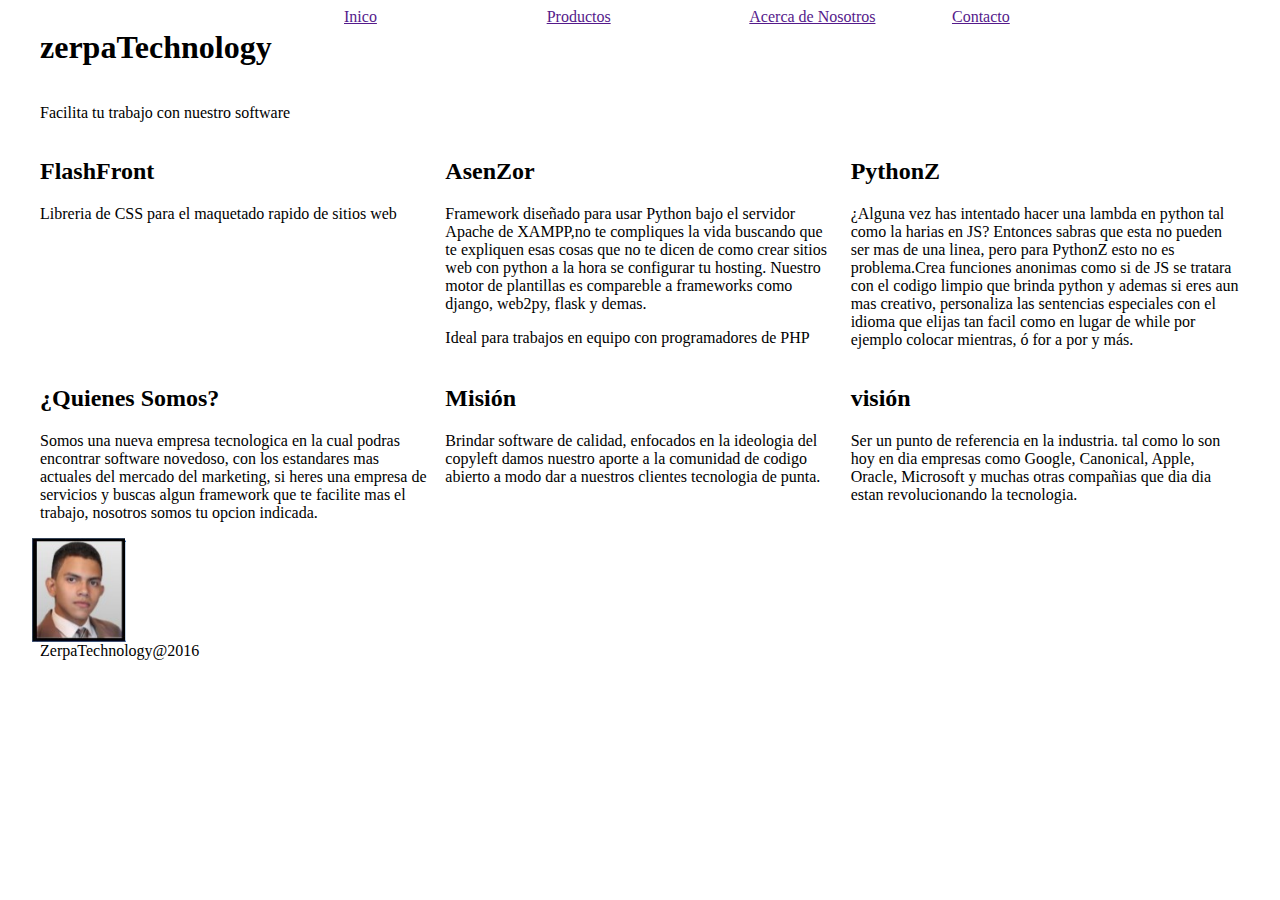
==== commit 6e9bc85e: "Se agregaron animaciones y se enlazó directamente al proyecto FlashFront" ====
--- a/index.html
+++ b/index.html
@@ -5,19 +5,33 @@
 	<title>ZerpaTechnology</title>
 	<!--<meta http-equiv="refresh" content="1">-->
 	<link rel="stylesheet" type="text/css" href="css/flexboxgrid.min.css">
+	<link rel="stylesheet" type="text/css" href="css/animate.css">
 
-	<link rel="stylesheet" type="text/css" href="css/estilos.css">
-	<link rel="stylesheet" type="text/css" href="css/ff.css">
+	<!--<link rel="stylesheet" type="text/css" href="css/estilos.css">-->
+	<link rel="stylesheet" type="text/css" href="../FlashFront/css/ff.css">
 	<link rel="stylesheet" type="text/css" href="css/bg-imgs.css">
 
-	<link rel="stylesheet" type="text/css" href="css/ztec-components.css">
+	<!--<link rel="stylesheet" type="text/css" href="css/ztec-components.css">-->
+	
+	<style>
+
+	/*Aqui son los estilos unicos de la vista*/
+	nosotros{
+
+	}
+	productos{
+
+	}
+	contacto{
+
+	}
+	</style>
 
 </head>
-<body class="sin-marg">
-<div class="container-fluid bg-gray">
-	<header class="row">
-	<div class="container-fluid fixed width-100p pad-l2">
-	<nav class="row bg-blue">
+<body class="sin-marg ff">
+	<header class="fixed width-100p animated bounce">
+	<div class="container-fluid pad-l2">
+	<div class="row bg-blue bar">
 
 		<div class="col-md-3 bg-gray">
 			<h1>zerpaTechnology</h1>
@@ -29,27 +43,27 @@
 						<div class="box  text-center white marg-t2">Inico</div>
 					</a>
 					<a href="" class="col-md-3 bg-purple decoration-none">
+						<div class="box text-center white marg-t2">Productos</div>
+					</a>
+					<a href="" class="col-md-3 bg-purple decoration-none">
 						<div class="box text-center white marg-t2">Acerca de Nosotros</div>
 					</a>
-					<a href="" class="col-md-3 bg-purple decoration-none">
-						<div class="box text-center white marg-t2">Productos</div>
-					</a>
+					
 					<a href="" class="col-md-3 bg-purple decoration-none">
 						<div class="box text-center white marg-t2">Contacto</div>
 					</a>
 				</div>
-			</nav>
+			</div>
 		</div>
 		</nav>
 		</div>
 	</header>
-
-
-	<section class="row">
+<div class="container-fluid bg-gray pad-t5">
+	<section class="row font-ubuntu">
 		<div class="col-xs-12">
 			<div class="box bg-orange">
 
-					<hero class="row height-50 bg-black">
+					<hero class="row height-50 bg-black animated zoomIn">
 					</hero>
 					<inicio id="inicio" class="row bg-purple white font-s20 text-center">
 						<div class="col-xs-12 pad-t2">
@@ -57,37 +71,6 @@
 						</div>
 						
 					</inicio>
-					<nosotros id="nosotros" class="row  bg-blue height-40-ddiv">
-						<div class="col-sm-4 col-md-4 hauto-xs-div hauto-sm-div hauto-md-div hauto-lg-div">
-							<div class="width-70p bg-black marg-5 white">
-								<h2 class="text-center"><b>¿Quienes Somos?</b></h2>
-								<p class="text-justify pad-1">
-									Somos una nueva empresa tecnologica en la cual
-									podras encontrar software novedoso, con los estandares
-									mas actuales del mercado del marketing, si heres una 
-									empresa de servicios y buscas algun framework que te 
-									facilite mas el trabajo, nosotros somos tu opcion indicada.
-								</p>
-							</div>
-						</div>
-						<div class="col-sm-4 col-md-4 hauto-xs-div">
-							<div class="width-70p  bg-black marg-5 white">
-								<h2 class="text-center"><b>Misión</b></h2>
-								<p class="text-justify pad-1">
-									Brindar software de calidad, enfocados en la ideologia del copyleft damos nuestro aporte a la comunidad de codigo abierto a modo dar a nuestros clientes tecnologia de punta. 
-								</p>
-							</div>
-						</div>
-						<div class="col-sm-4 col-md-4 hauto-xs-div">
-						<div class="width-70p bg-black marg-5 white">
-								<h2 class="text-center"><b>visión</b></h2>
-								<p class="text-justify pad-1">
-									Ser un punto de referencia en la industria.
-								</p>
-							</div>
-						</div>
-					</nosotros>
-
 					<productos id="productos" class="row bg-turquoise text-center">
 						<div class="col-sm-4 col-md-4 hauto-xs-div">
 							<div class="width-70p height-35 bg-black marg-5 white">
@@ -119,10 +102,40 @@
 							</div>
 						</div>
 					</productos>
+					<nosotros id="nosotros" class="row  bg-blue height-40-ddiv">
+						<div class="col-sm-4 col-md-4 hauto-xs-div hauto-sm-div hauto-md-div hauto-lg-div">
+							<div class="width-70p bg-black marg-5 white">
+								<h2 class="text-center"><b>¿Quienes Somos?</b></h2>
+								<p class="text-justify pad-1">
+									Somos una nueva empresa tecnologica en la cual
+									podras encontrar software novedoso, con los estandares
+									mas actuales del mercado del marketing, si heres una 
+									empresa de servicios y buscas algun framework que te 
+									facilite mas el trabajo, nosotros somos tu opcion indicada.
+								</p>
+							</div>
+						</div>
+						<div class="col-sm-4 col-md-4 hauto-xs-div">
+							<div class="width-70p  bg-black marg-5 white">
+								<h2 class="text-center"><b>Misión</b></h2>
+								<p class="text-justify pad-1">
+									Brindar software de calidad, enfocados en la ideologia del copyleft damos nuestro aporte a la comunidad de codigo abierto a modo dar a nuestros clientes tecnologia de punta. 
+								</p>
+							</div>
+						</div>
+						<div class="col-sm-4 col-md-4 hauto-xs-div">
+						<div class="width-70p bg-black marg-5 white">
+								<h2 class="text-center"><b>visión</b></h2>
+								<p class="text-justify pad-1">
+									Ser un punto de referencia en la industria. tal como lo son hoy en dia empresas como Google, Canonical, Apple, Oracle, Microsoft y muchas otras compañias que dia dia estan revolucionando la tecnologia. 
+								</p>
+							</div>
+						</div>
+					</nosotros>
+
+					
 					<contacto id="contacto" class="row bg-alizarin">
-					<div class="">
-						
-					</div>
+					<img src="imgs/foto.png" class="marg-5">
 												
 					</contacto>
 			
@@ -135,6 +148,9 @@
 			ZerpaTechnology@2016
 		</div>
 	</footer>
+
+
+
 </div>
 
 </body>
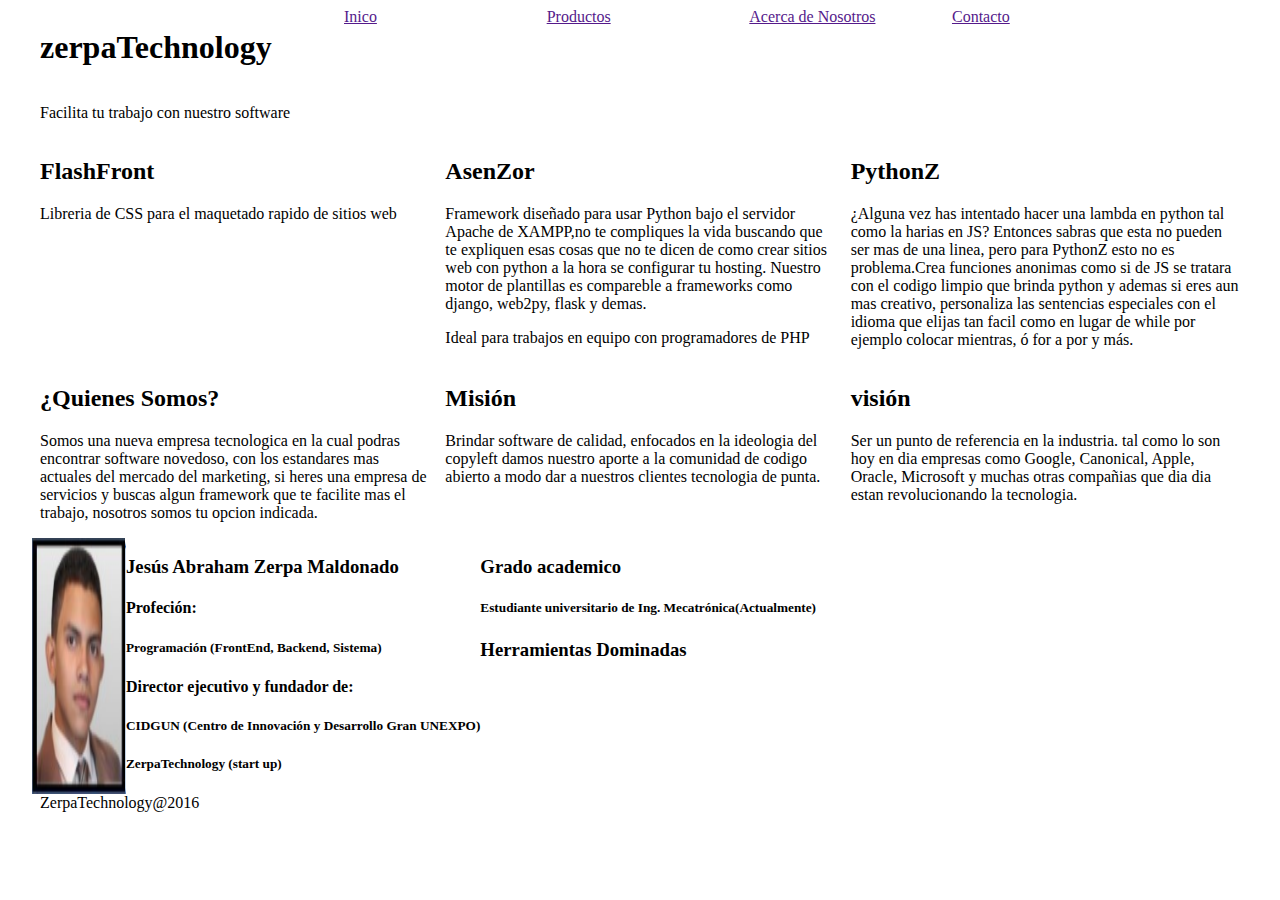
==== commit 1f5ee02a: "trabajando un poco mas en la maquetacion en la seccion de equipo de trabajo" ====
--- a/index.html
+++ b/index.html
@@ -135,8 +135,20 @@
 
 					
 					<contacto id="contacto" class="row bg-alizarin">
-					<img src="imgs/foto.png" class="marg-5">
-												
+					<img src="imgs/foto.png" class="marg-5 swauto-10">
+					<div>
+						<h3>Jesús Abraham Zerpa Maldonado</h3>
+						<h4>Profeción:</h4>
+						<h5>Programación (FrontEnd, Backend, Sistema)</h5>
+						<h4>Director ejecutivo y fundador de:</h4>
+						<h5>CIDGUN (Centro de Innovación y Desarrollo Gran UNEXPO)</h5>
+						<h5>ZerpaTechnology (start up)</h5>
+					</div>
+					<div>
+						<h3>Grado academico</h3>
+						<h5>Estudiante universitario de Ing. Mecatrónica(Actualmente)</h5>
+						<h3>Herramientas Dominadas</h3>
+					</div>							
 					</contacto>
 			
 			
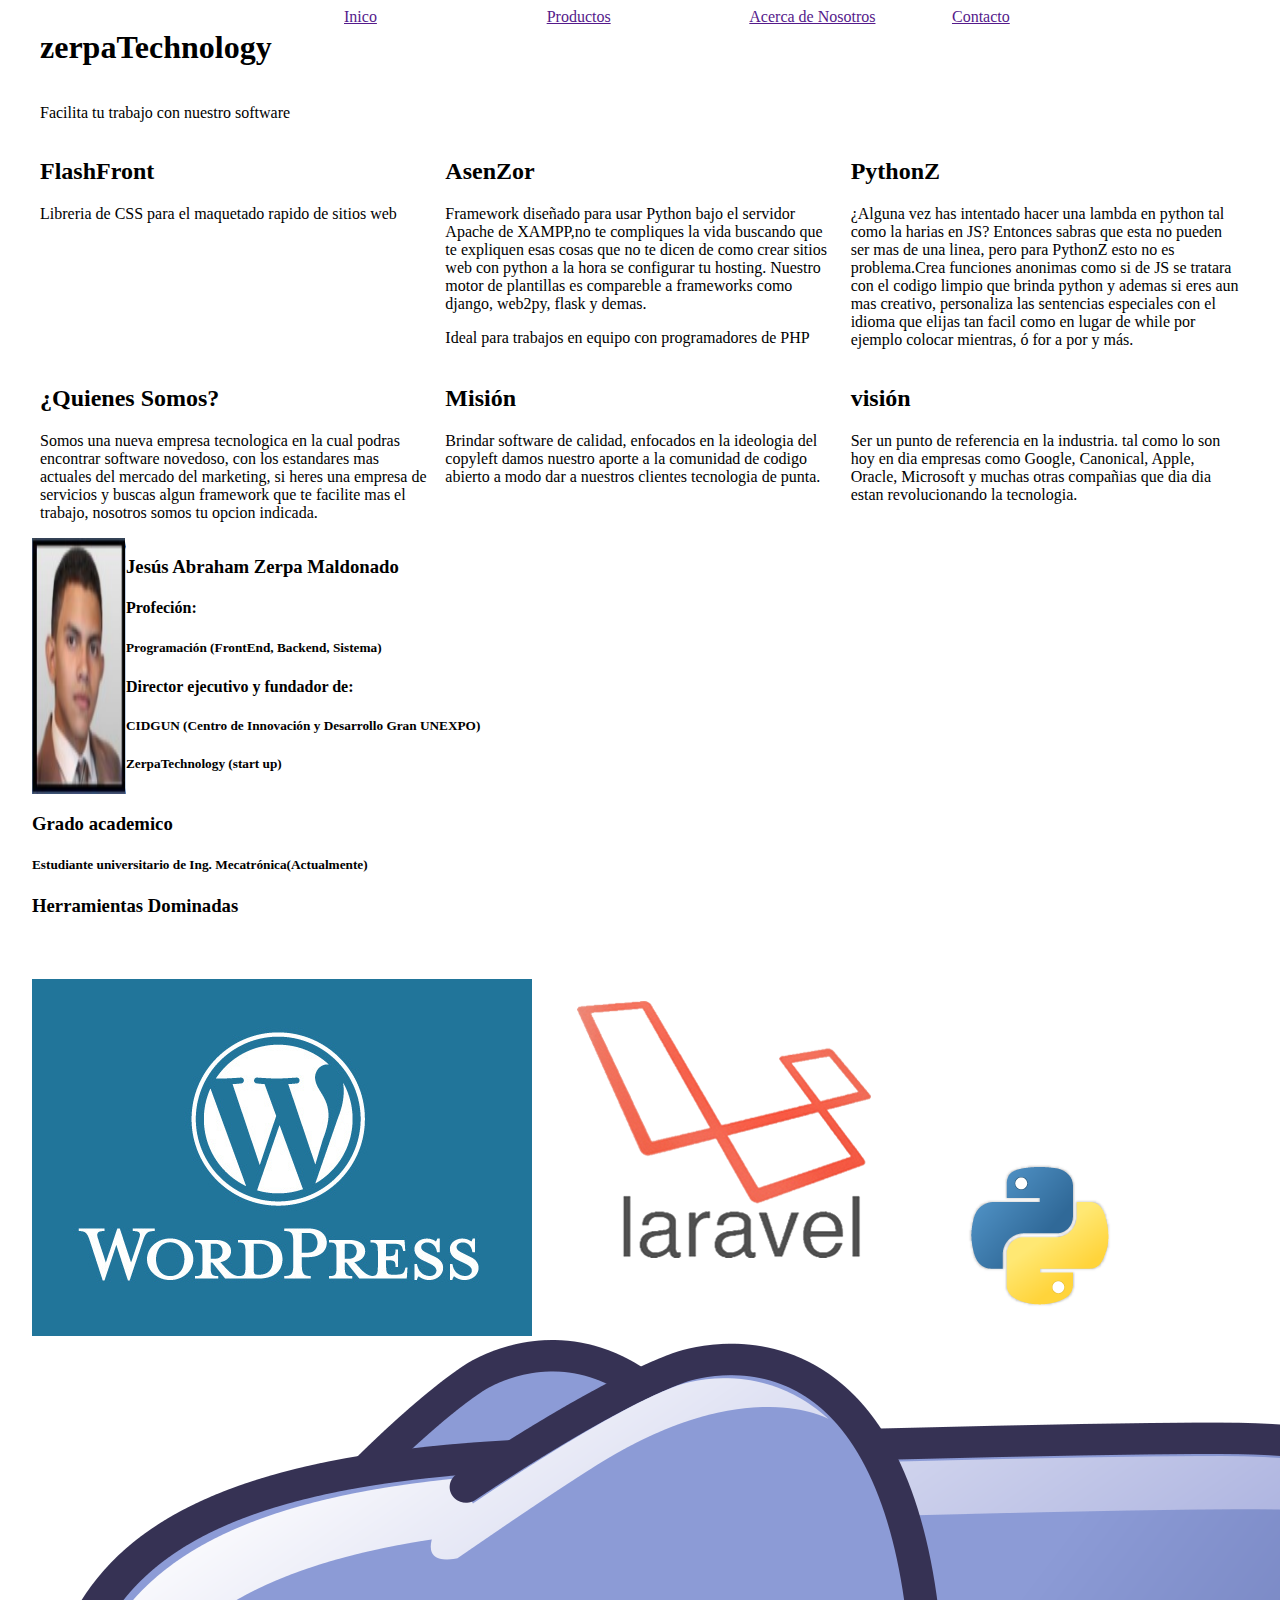
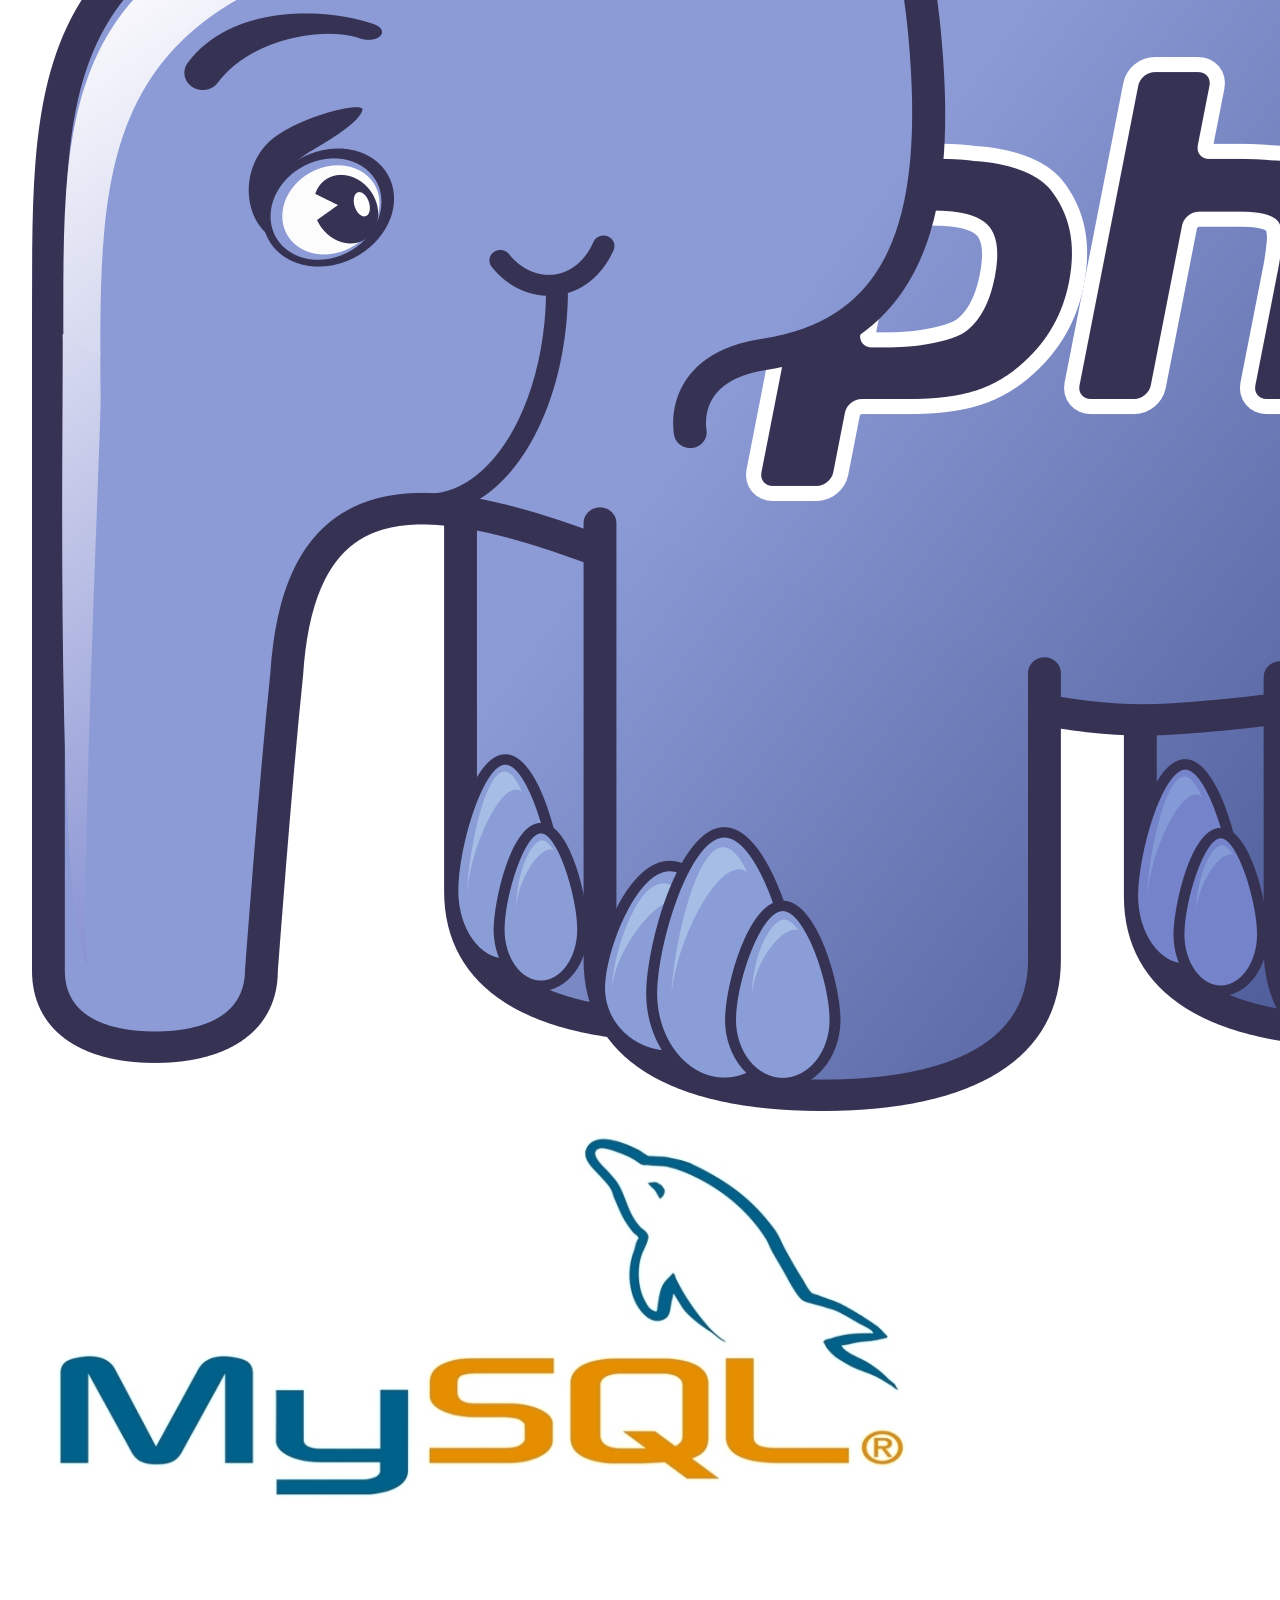
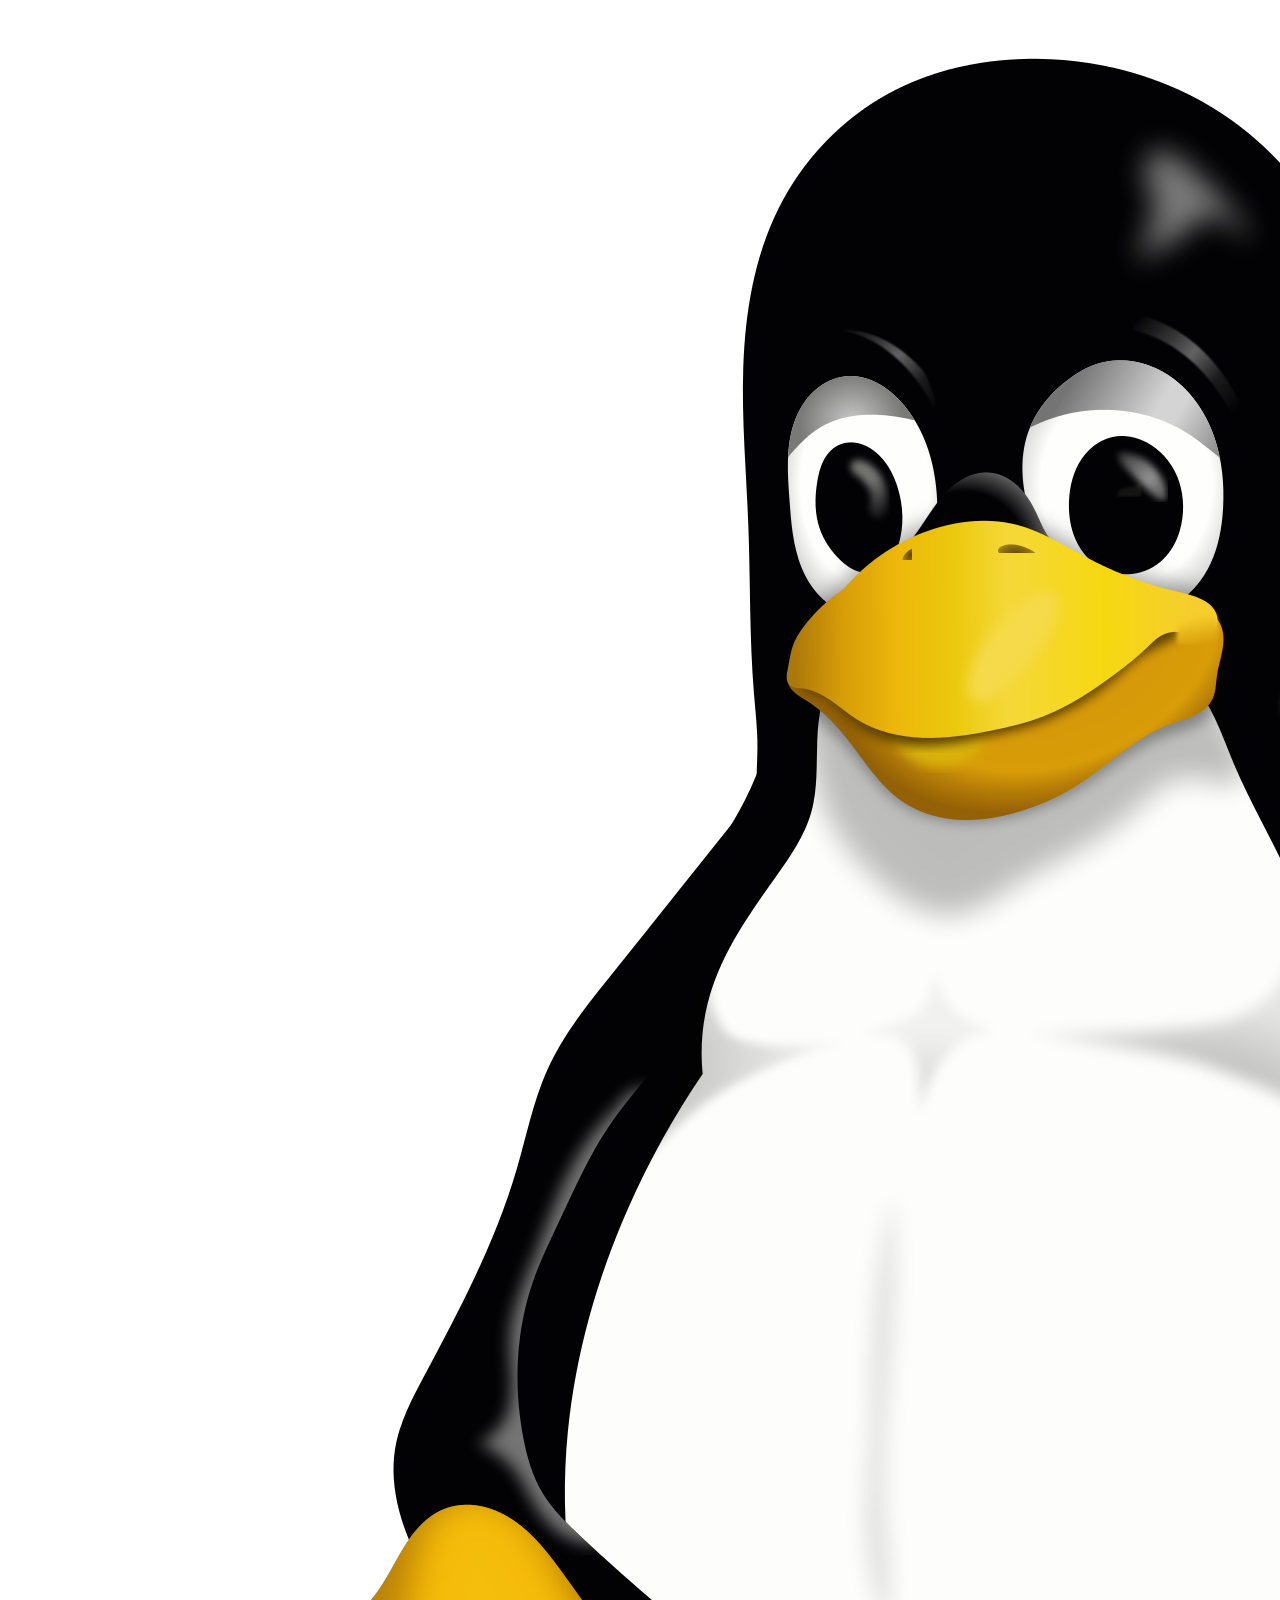
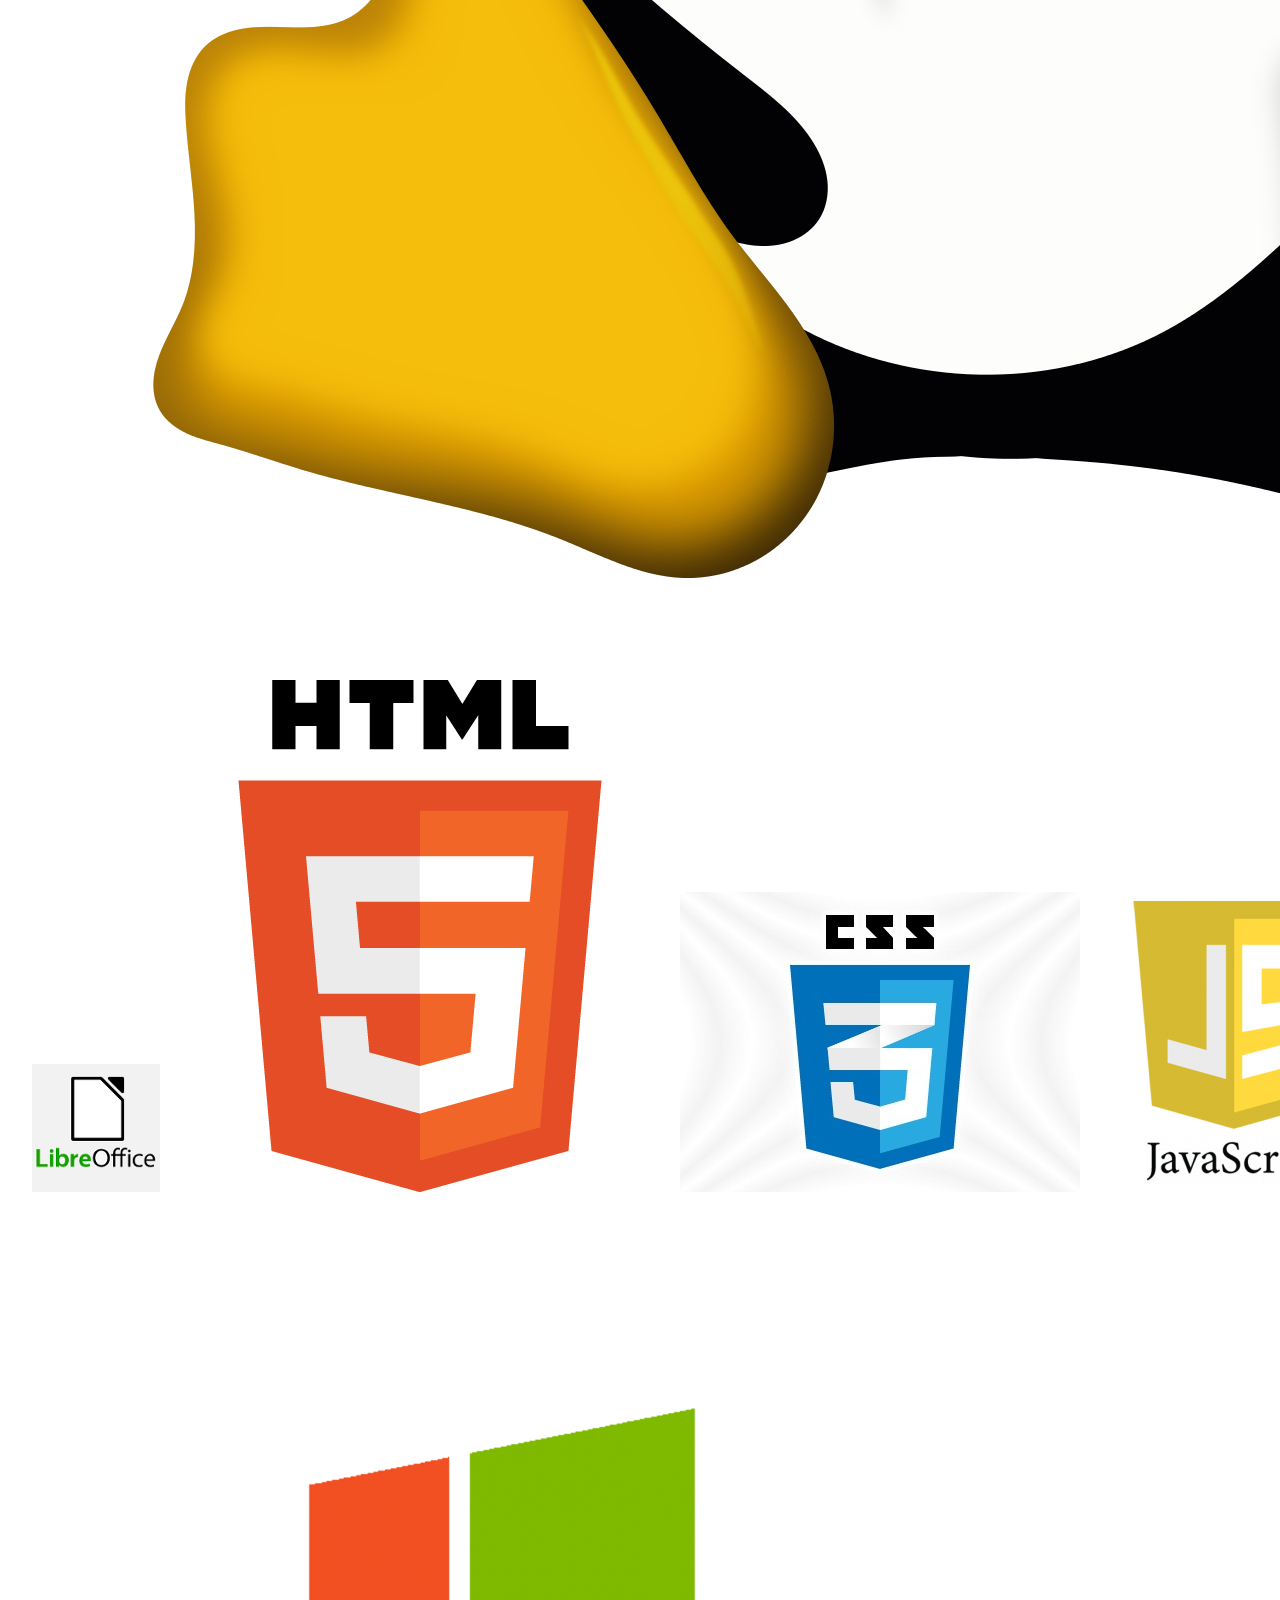
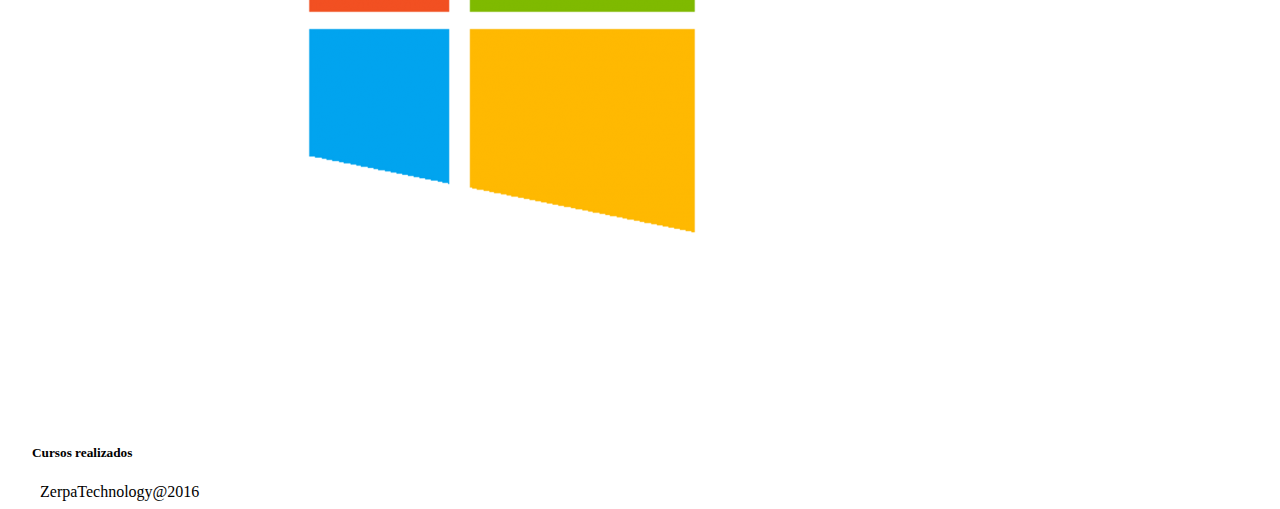
==== commit 39bbaed4: "Se agregaron iconos de herramientas en la seccion de curriculum" ====
--- a/index.html
+++ b/index.html
@@ -148,6 +148,21 @@
 						<h3>Grado academico</h3>
 						<h5>Estudiante universitario de Ing. Mecatrónica(Actualmente)</h5>
 						<h3>Herramientas Dominadas</h3>
+						<div class="size-5-a-img size-5-a b-a-s inline-block-a pad-0-a">
+							<a href=""><img src="imgs/ventajas-wordpress.jpg"></a>
+							<a href=""><img src="imgs/laravel.png"></a>
+							<a href=""><img src="imgs/opengraph-icon-200x200.png"></a>
+							<a href=""><img src="imgs/logo-php-adbac78231.png"></a>
+							<a href=""><img src="imgs/mysql-logo900.jpg"></a>
+							<a href=""><img src="imgs/Tux.svg.png"></a>
+							<a href=""><img src="imgs/libreoffice128x128.png"></a>
+							<a href=""><img src="imgs/HTML5_Logo_512.png"></a>
+							<a href=""><img src="imgs/CSS3Logo.jpg"></a>
+							<a href=""><img src="imgs/javascript_logo.png"></a>
+							<a href=""><img src="imgs/django_serious-pony-331x300.jpg"></a>
+							<a href=""><img src="imgs/windows_logo.png"></a>
+						</div>
+						<h5>Cursos realizados</h5>
 					</div>							
 					</contacto>
 			
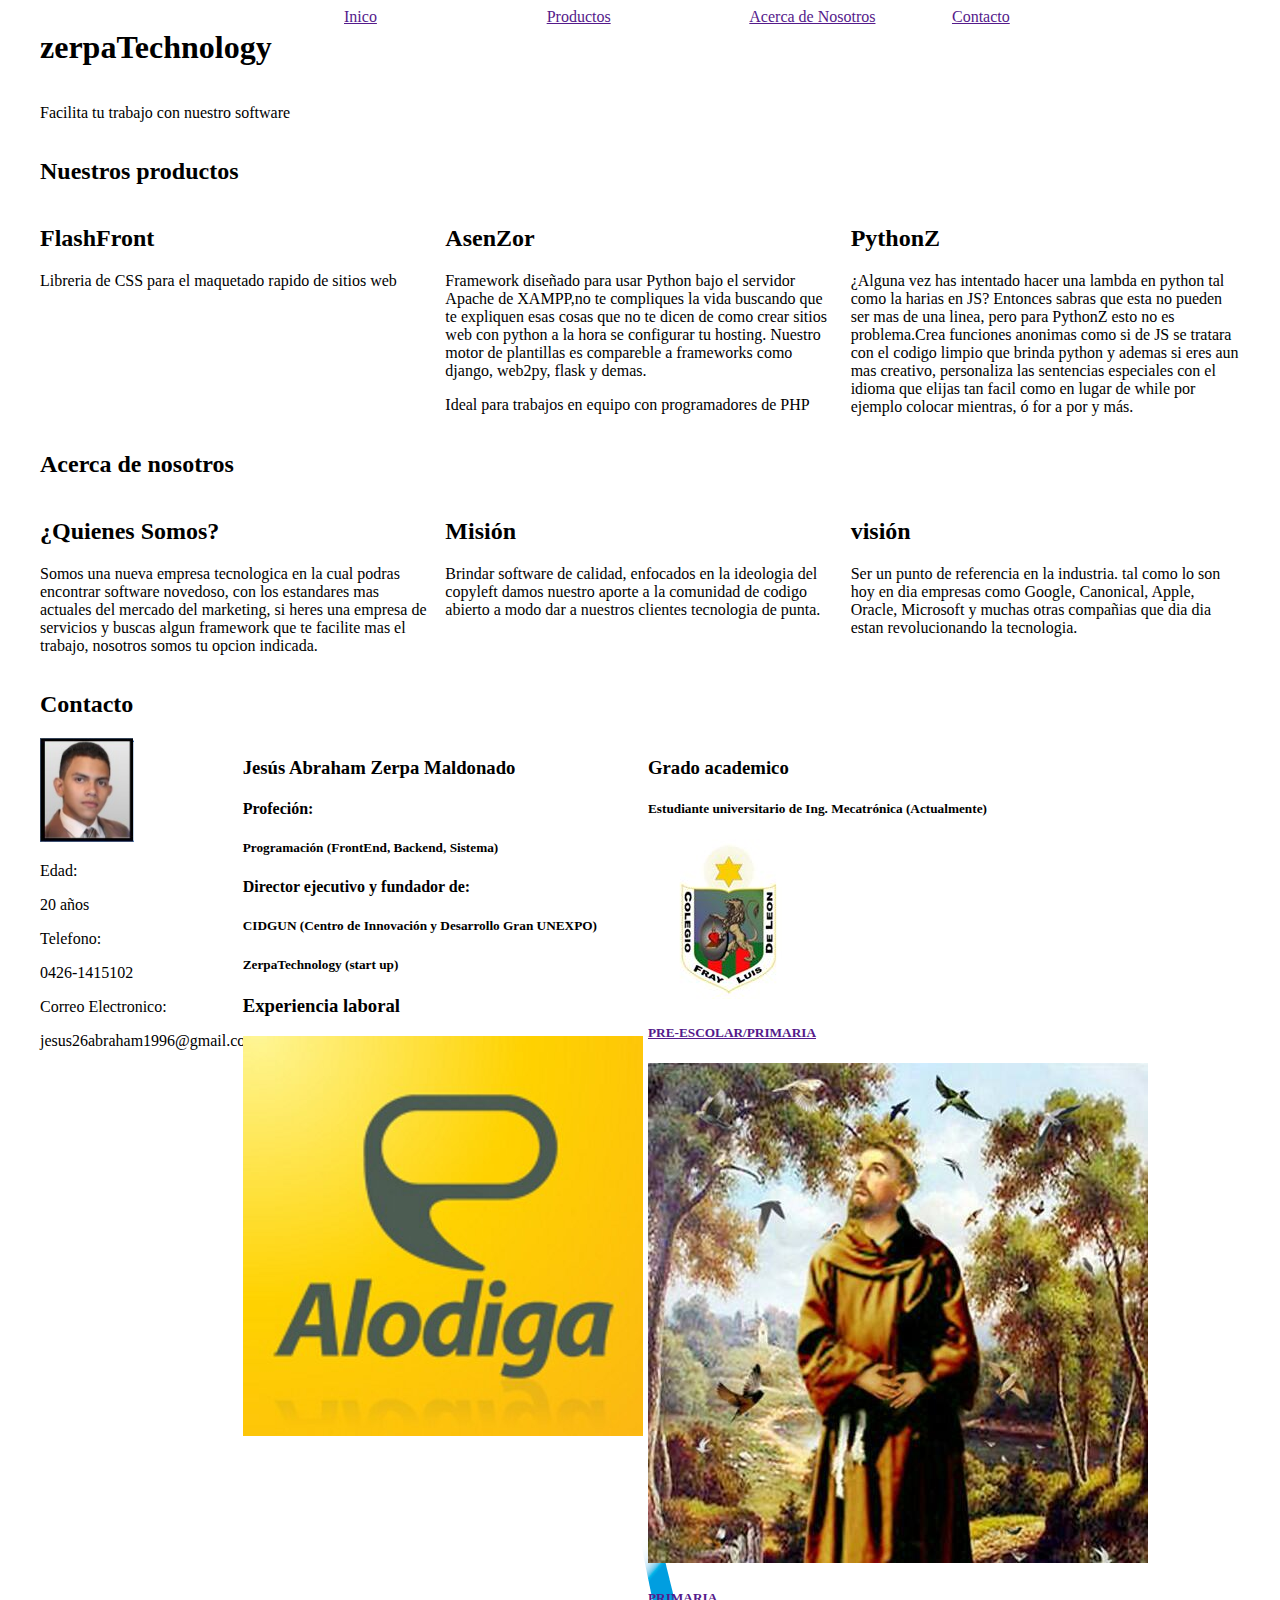
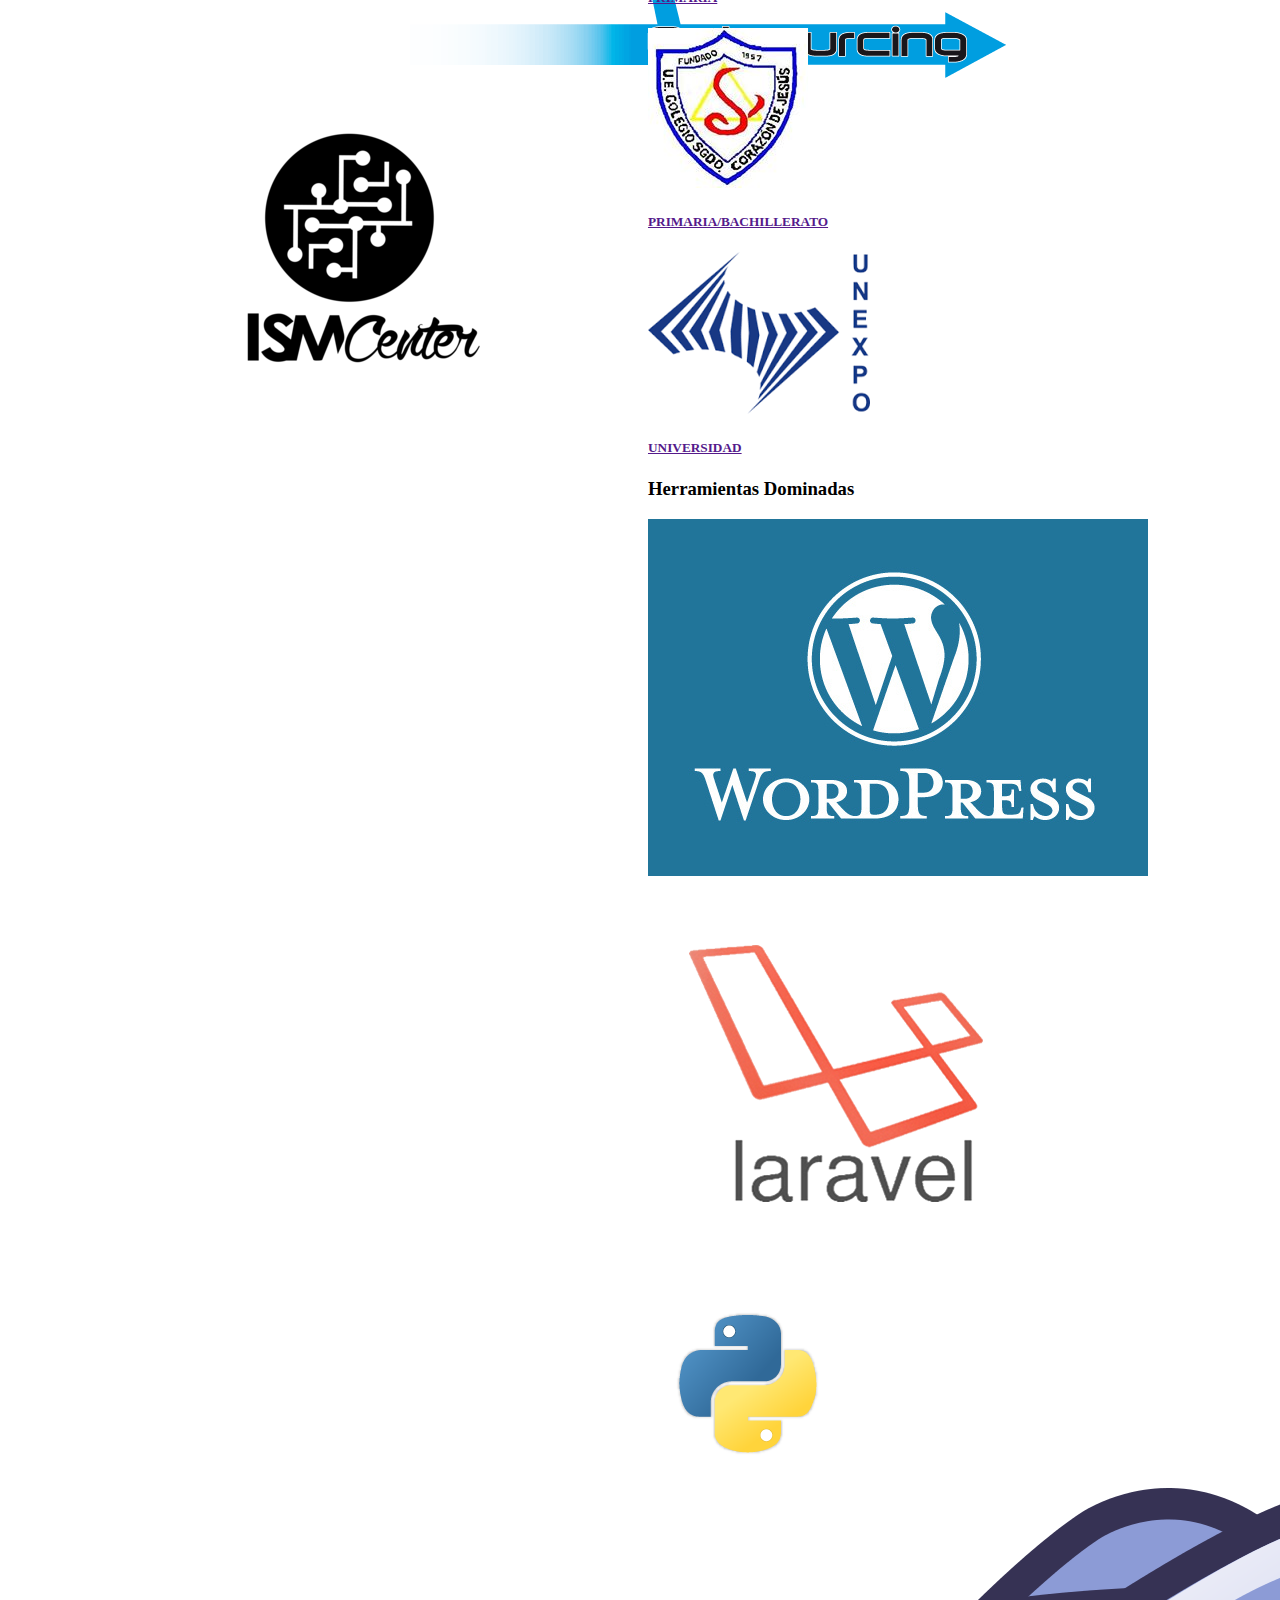
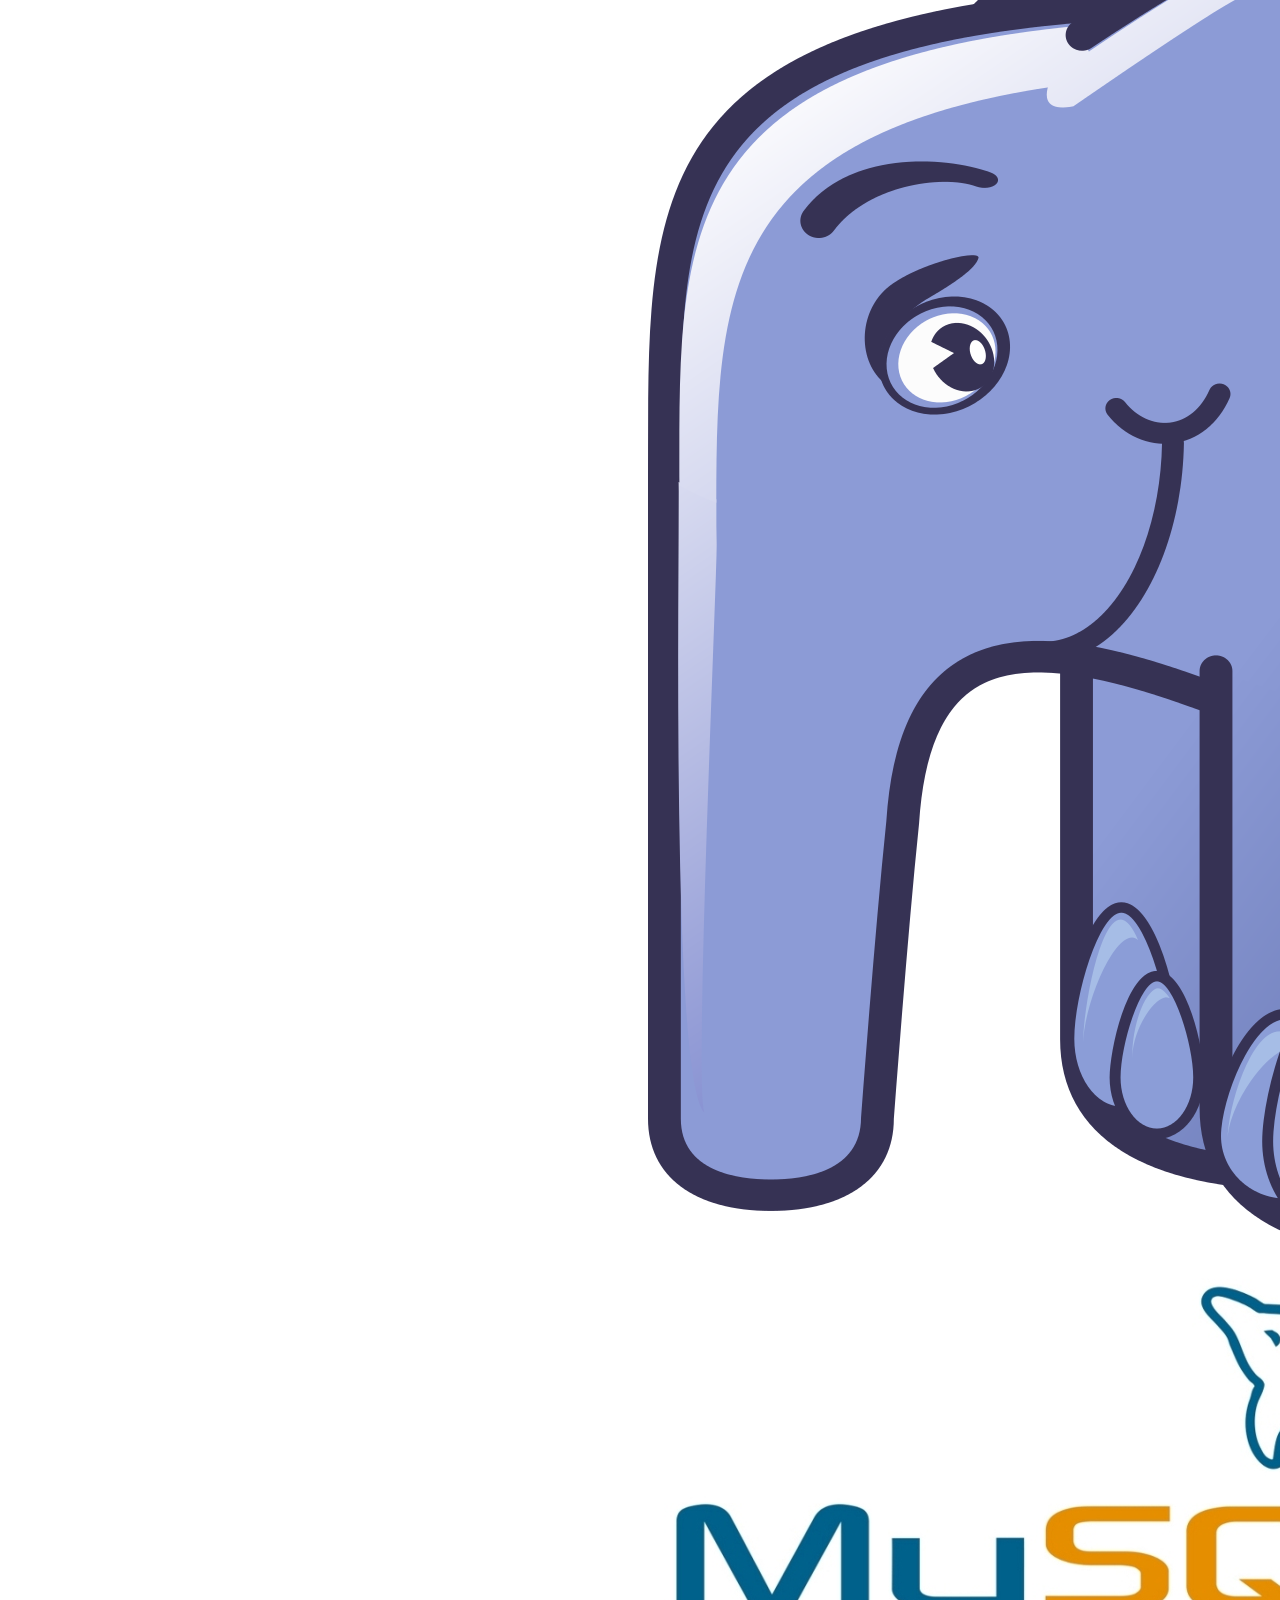
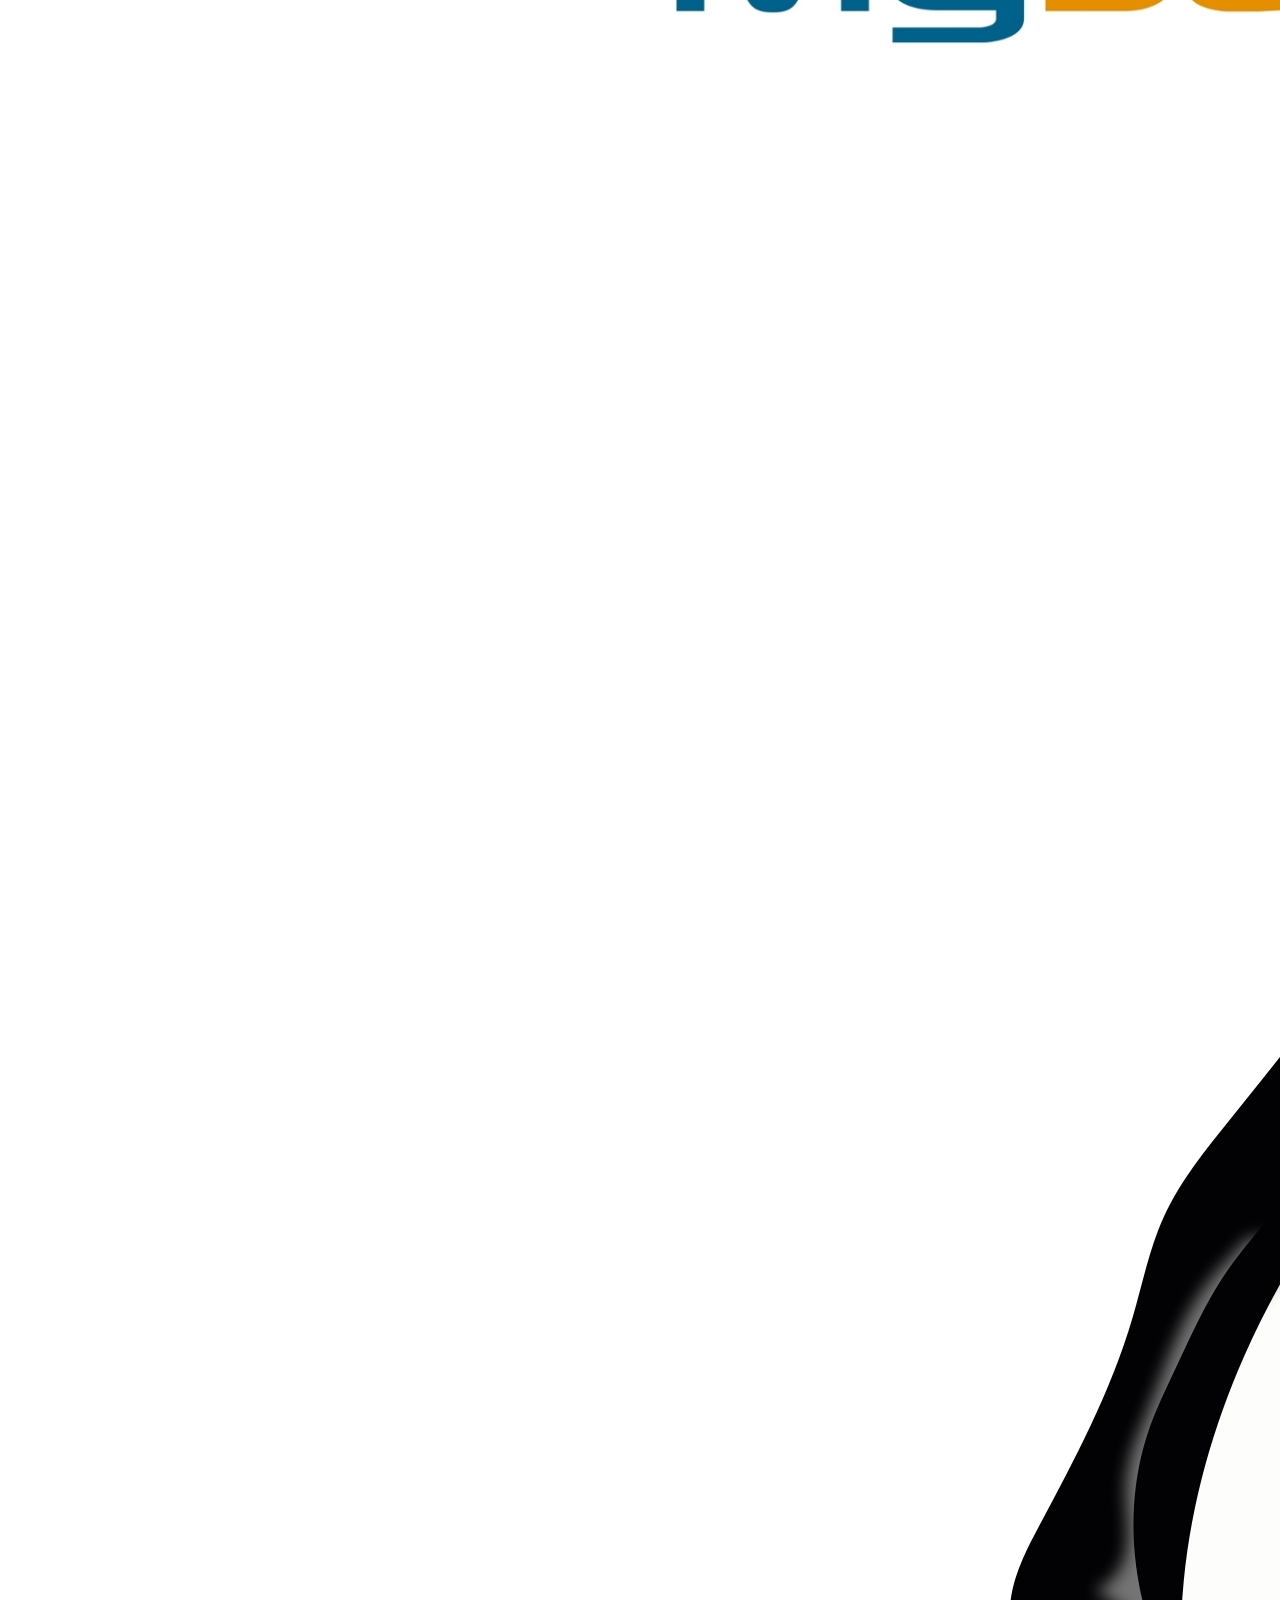
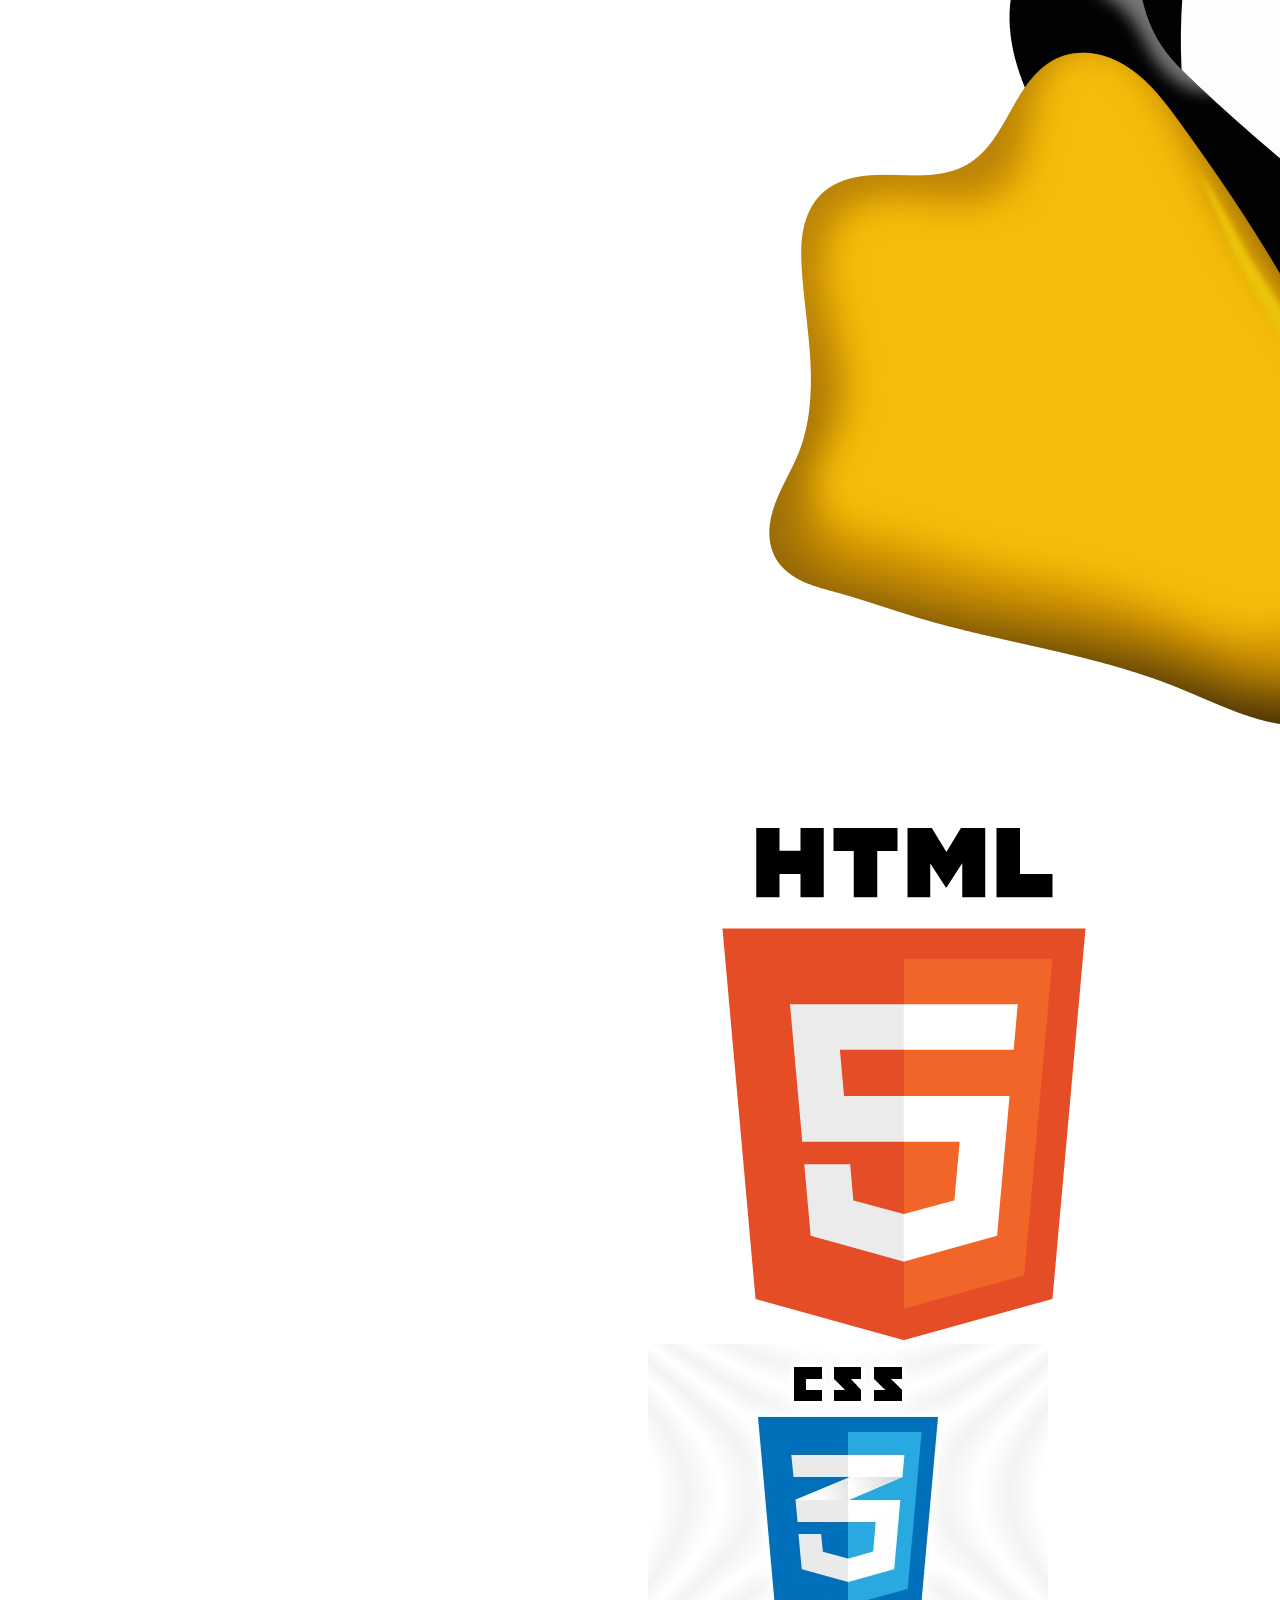
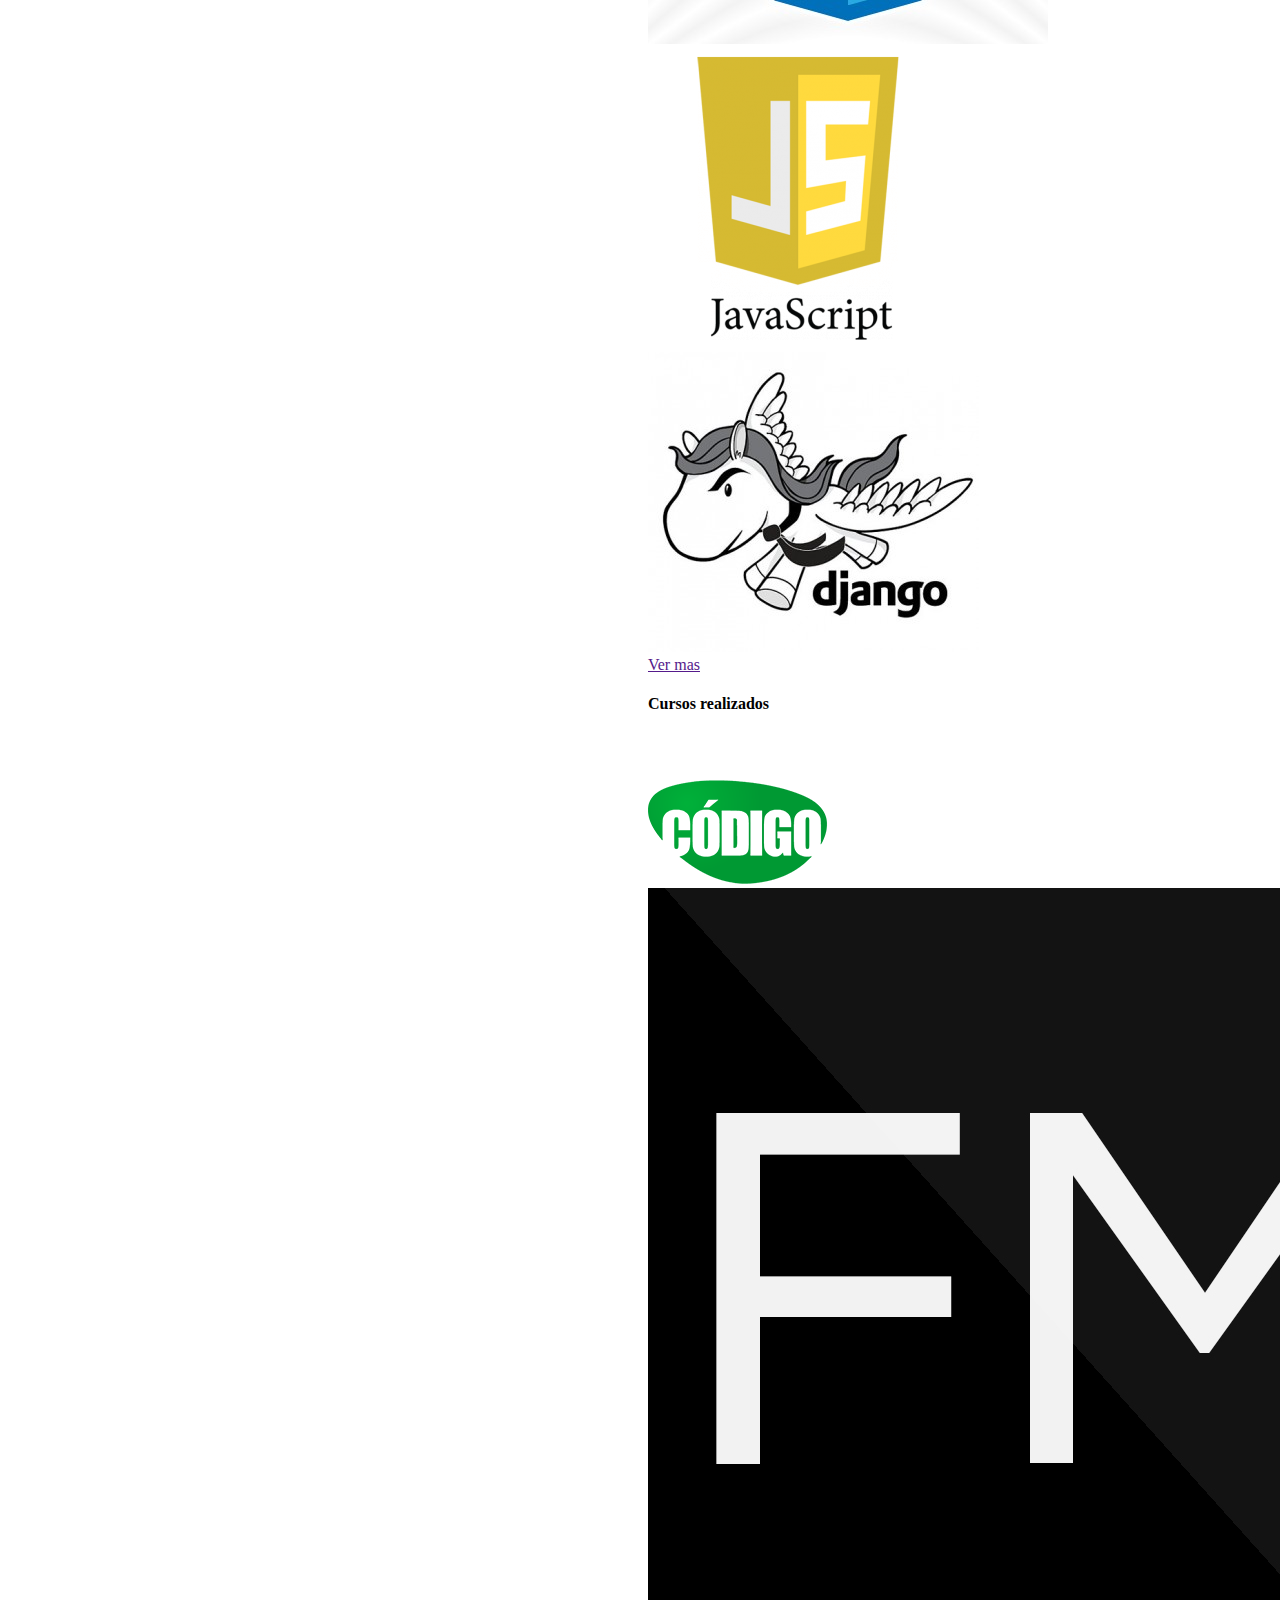
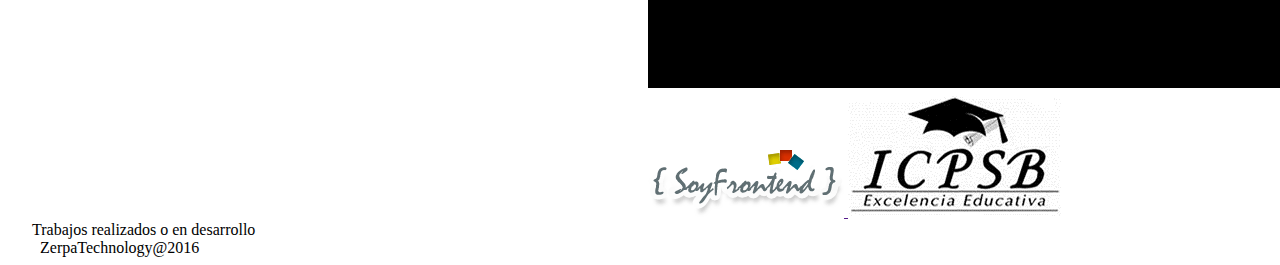
==== commit e9b68c61: "se pusieron encabezados a cada seccion" ====
--- a/index.html
+++ b/index.html
@@ -71,6 +71,7 @@
 						</div>
 						
 					</inicio>
+					<h2>Nuestros productos</h2>
 					<productos id="productos" class="row bg-turquoise text-center">
 						<div class="col-sm-4 col-md-4 hauto-xs-div">
 							<div class="width-70p height-35 bg-black marg-5 white">
@@ -102,6 +103,7 @@
 							</div>
 						</div>
 					</productos>
+					<h2>Acerca de nosotros</h2>
 					<nosotros id="nosotros" class="row  bg-blue height-40-ddiv">
 						<div class="col-sm-4 col-md-4 hauto-xs-div hauto-sm-div hauto-md-div hauto-lg-div">
 							<div class="width-70p bg-black marg-5 white">
@@ -133,21 +135,55 @@
 						</div>
 					</nosotros>
 
+					<h2>Contacto</h2>
+					<contacto id="contacto" class="row bg-alizarin">
+					<div class="col-md-2 d-inline-block pad-05">
+					<img src="imgs/foto.png" class="shauto-20">
+					<p class="font-s15 pad-l1 white">Edad:</p>
+					<p class="font-s13 pad-l2">20 años</p>	
+					<p class="font-s15 pad-l1 white">Telefono:</p>
+					<p class="font-s13 pad-l2">0426-1415102</p>
+					<p class="font-s15 pad-l1 white">Correo Electronico:</p>
+					<p class="font-s13 pad-l2">jesus26abraham1996@gmail.com</p>	
 					
-					<contacto id="contacto" class="row bg-alizarin">
-					<img src="imgs/foto.png" class="marg-5 swauto-10">
-					<div>
+					</div>
+					
+					<div class="col-md-4 pad-05">
 						<h3>Jesús Abraham Zerpa Maldonado</h3>
-						<h4>Profeción:</h4>
+						<h4 class="white">Profeción:</h4>
 						<h5>Programación (FrontEnd, Backend, Sistema)</h5>
-						<h4>Director ejecutivo y fundador de:</h4>
+						<h4 class="white">Director ejecutivo y fundador de:</h4>
 						<h5>CIDGUN (Centro de Innovación y Desarrollo Gran UNEXPO)</h5>
 						<h5>ZerpaTechnology (start up)</h5>
+						<h3 class="white">Experiencia laboral</h3>
+						<div class="size-6-a-img">
+							<a href=""><img src="imgs/icono-twitter_400x400.jpg"></a>
+							<a href=""><img src="imgs/logo_white.png"></a>
+							<a href=""><img src="imgs/ISMCenter.png"></a>
+						</div>
 					</div>
-					<div>
-						<h3>Grado academico</h3>
-						<h5>Estudiante universitario de Ing. Mecatrónica(Actualmente)</h5>
-						<h3>Herramientas Dominadas</h3>
+					<div class="col-md-5 pad-05">
+						<h3 class="white">Grado academico</h3>
+						<h5>Estudiante universitario de Ing. Mecatrónica (Actualmente)</h5>
+						<a href="" class=" text-center d-inline-block b-s1 pad-05">
+							<img src="imgs/leon.jpg" class="shauto-5 marg-auto">
+							<h5>PRE-ESCOLAR/PRIMARIA</h5>
+						</a>
+						<a href="" class=" text-center d-inline-block b-s1 pad-05">
+							<img src="imgs/asis.jpg" class="shauto-5 marg-auto">
+							<h5>PRIMARIA</h5>
+						</a>
+						<a href="" class=" text-center d-inline-block b-s1 pad-05">
+							<img src="imgs/colegio.jpg" class="shauto-5 marg-auto">
+							<h5>PRIMARIA/BACHILLERATO</h5>
+						</a>
+						<a href="" class="text-center d-inline-block b-s1 pad-05">
+							<img src="imgs/images.png" class="shauto-5 marg-auto">
+							<h5>UNIVERSIDAD</h5>
+						</a>
+						
+
+						<h3 class="white">Herramientas Dominadas</h3>
 						<div class="size-5-a-img size-5-a b-a-s inline-block-a pad-0-a">
 							<a href=""><img src="imgs/ventajas-wordpress.jpg"></a>
 							<a href=""><img src="imgs/laravel.png"></a>
@@ -155,14 +191,30 @@
 							<a href=""><img src="imgs/logo-php-adbac78231.png"></a>
 							<a href=""><img src="imgs/mysql-logo900.jpg"></a>
 							<a href=""><img src="imgs/Tux.svg.png"></a>
-							<a href=""><img src="imgs/libreoffice128x128.png"></a>
 							<a href=""><img src="imgs/HTML5_Logo_512.png"></a>
 							<a href=""><img src="imgs/CSS3Logo.jpg"></a>
 							<a href=""><img src="imgs/javascript_logo.png"></a>
 							<a href=""><img src="imgs/django_serious-pony-331x300.jpg"></a>
-							<a href=""><img src="imgs/windows_logo.png"></a>
-						</div>
-						<h5>Cursos realizados</h5>
+							<a href="" class="bg-purple white alg-top"><div class="text-center pad-t05">Ver mas</div></a>
+						</div>
+						<h4 class="white">Cursos realizados</h4>
+						<div>
+							<a href="">
+								<img class="bg-black shauto-5" src="imgs/logo-cf-small-8d88fa671cd7086fabf538a90671265519f91eaaccc611308c3e5000ed4fc2ab.png">
+							</a>
+							<a href="">
+								<img class="bg-black shauto-5" src="imgs/logo.jpg">
+							</a>
+							<a href="">
+								<img class="bg-black shauto-5" src="imgs/logo.png">
+							</a>
+							<a href="">
+								<img class="bg-black shauto-5" src="imgs/Cursos-En-Margarita-De-Asistente-De-Laboratorio-20160524235630.png">
+							</a>
+						</div>
+					</div>
+					<div class="text-center">
+						Trabajos realizados o en desarrollo
 					</div>							
 					</contacto>
 			
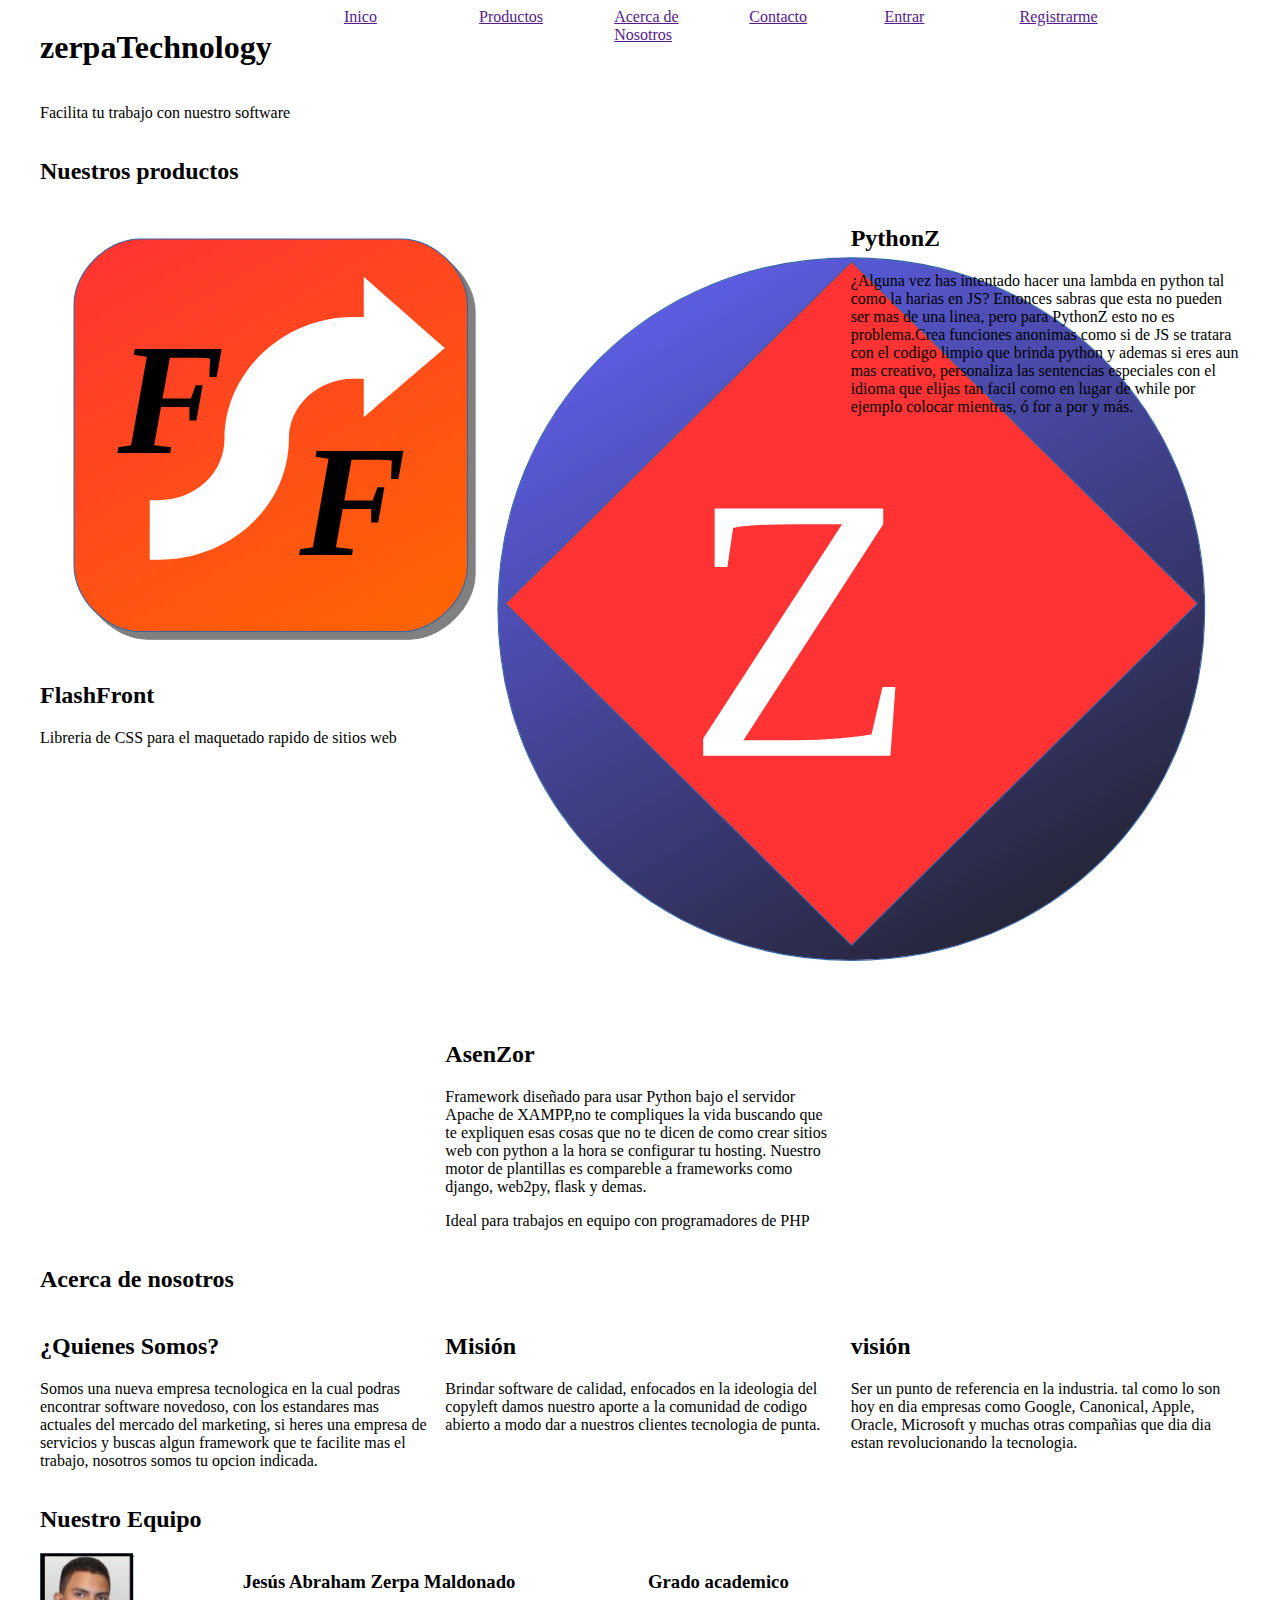
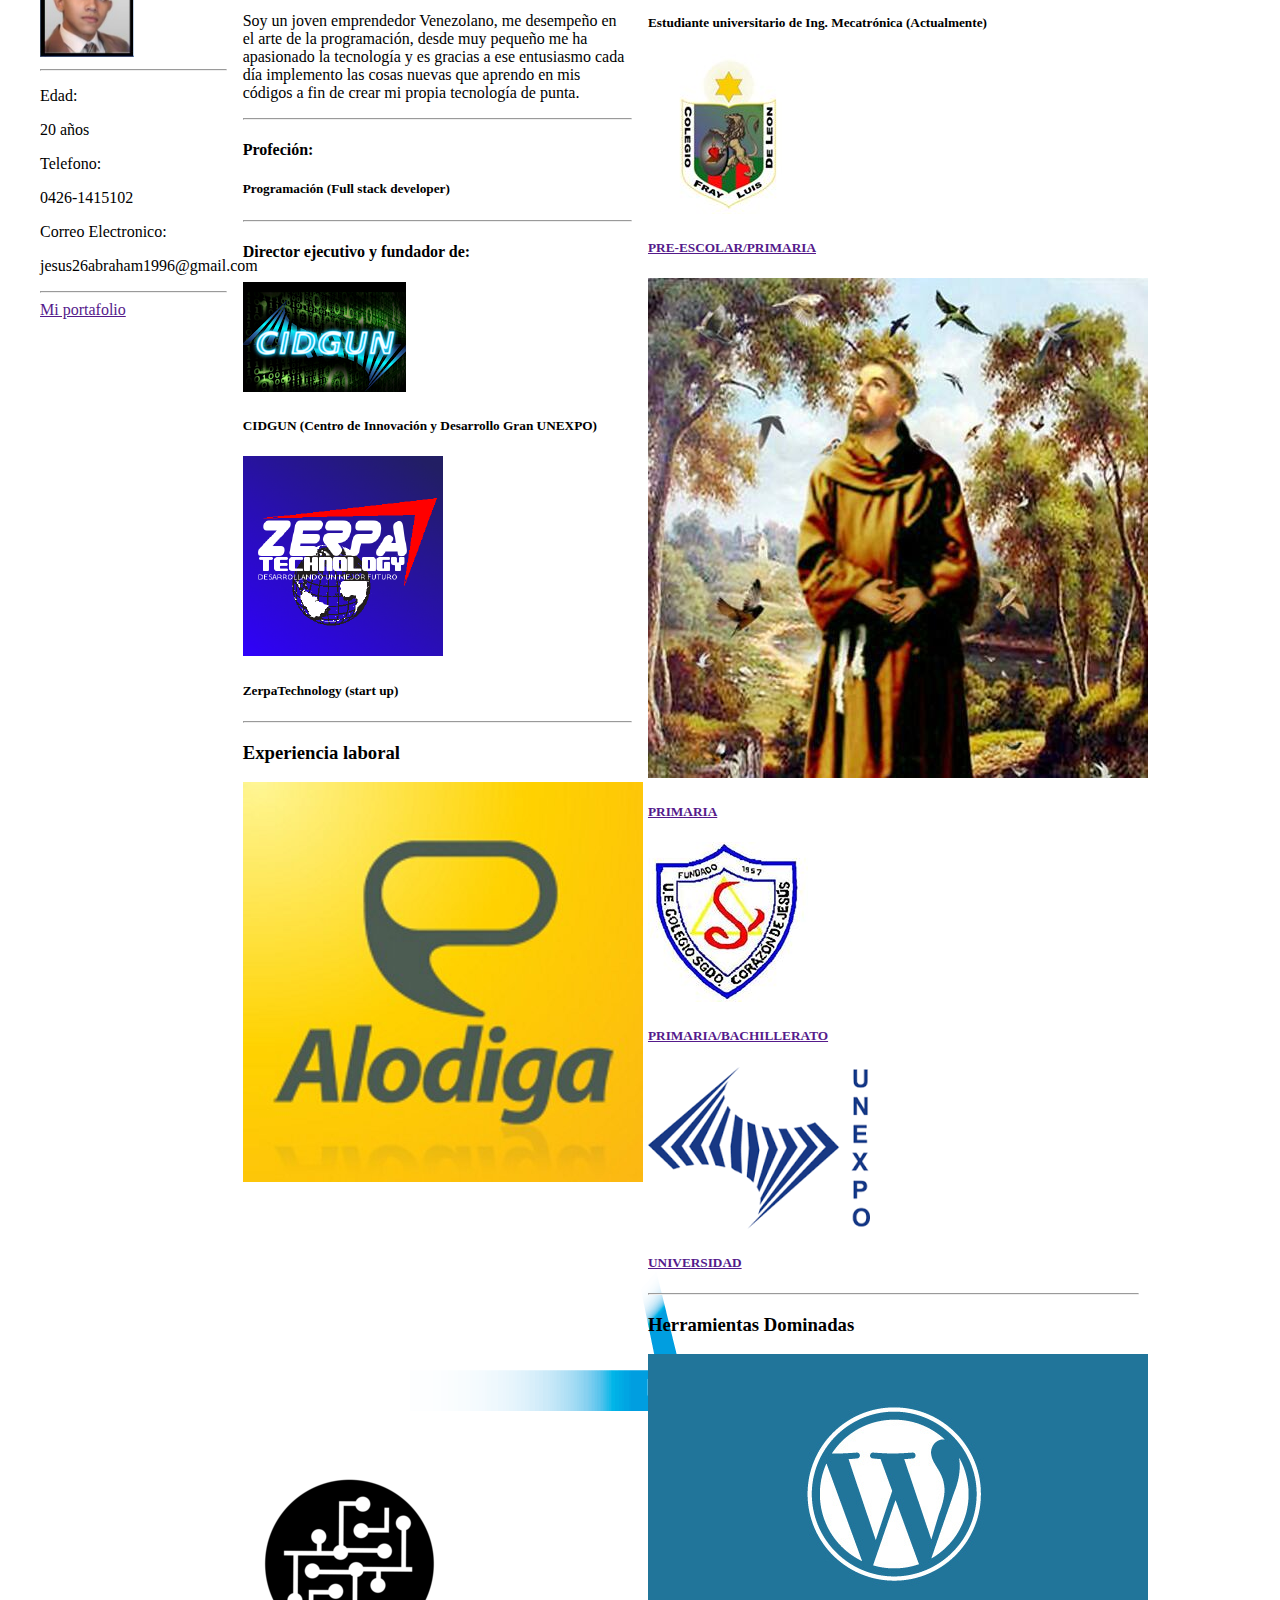
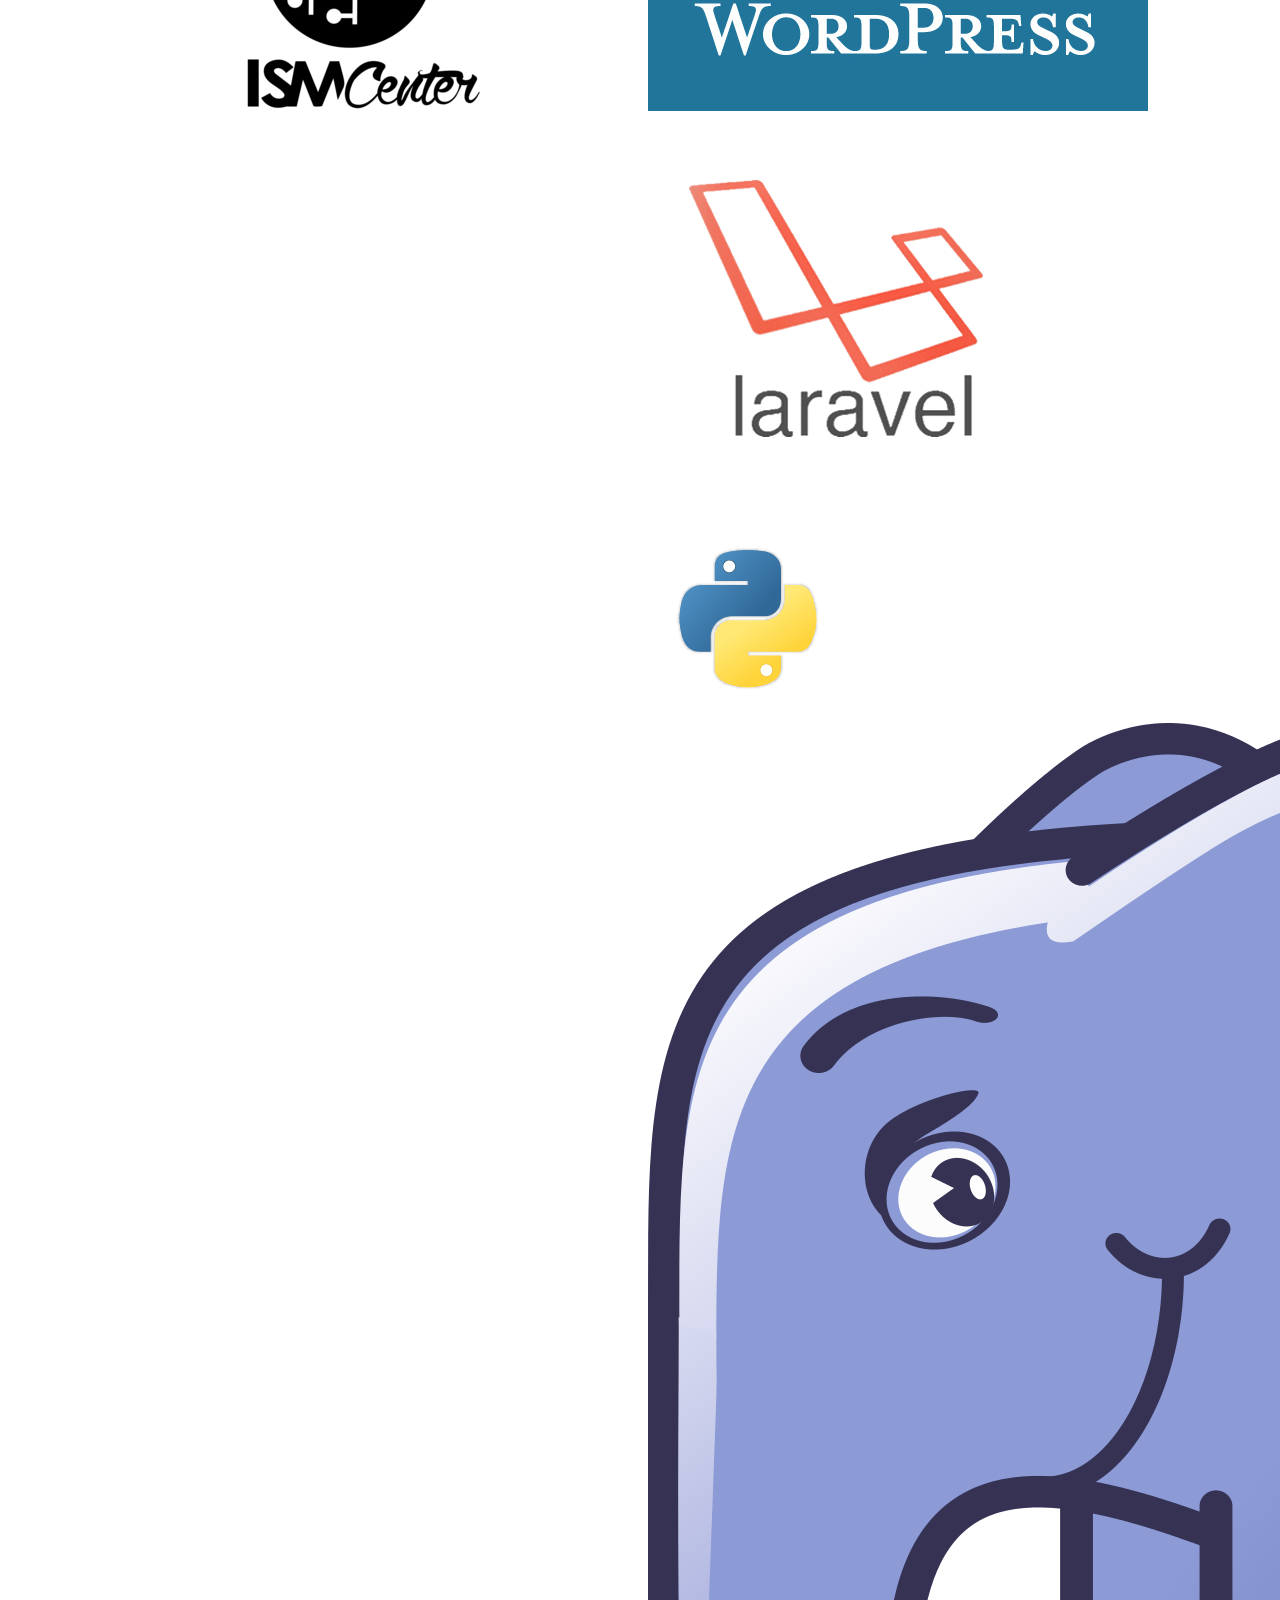
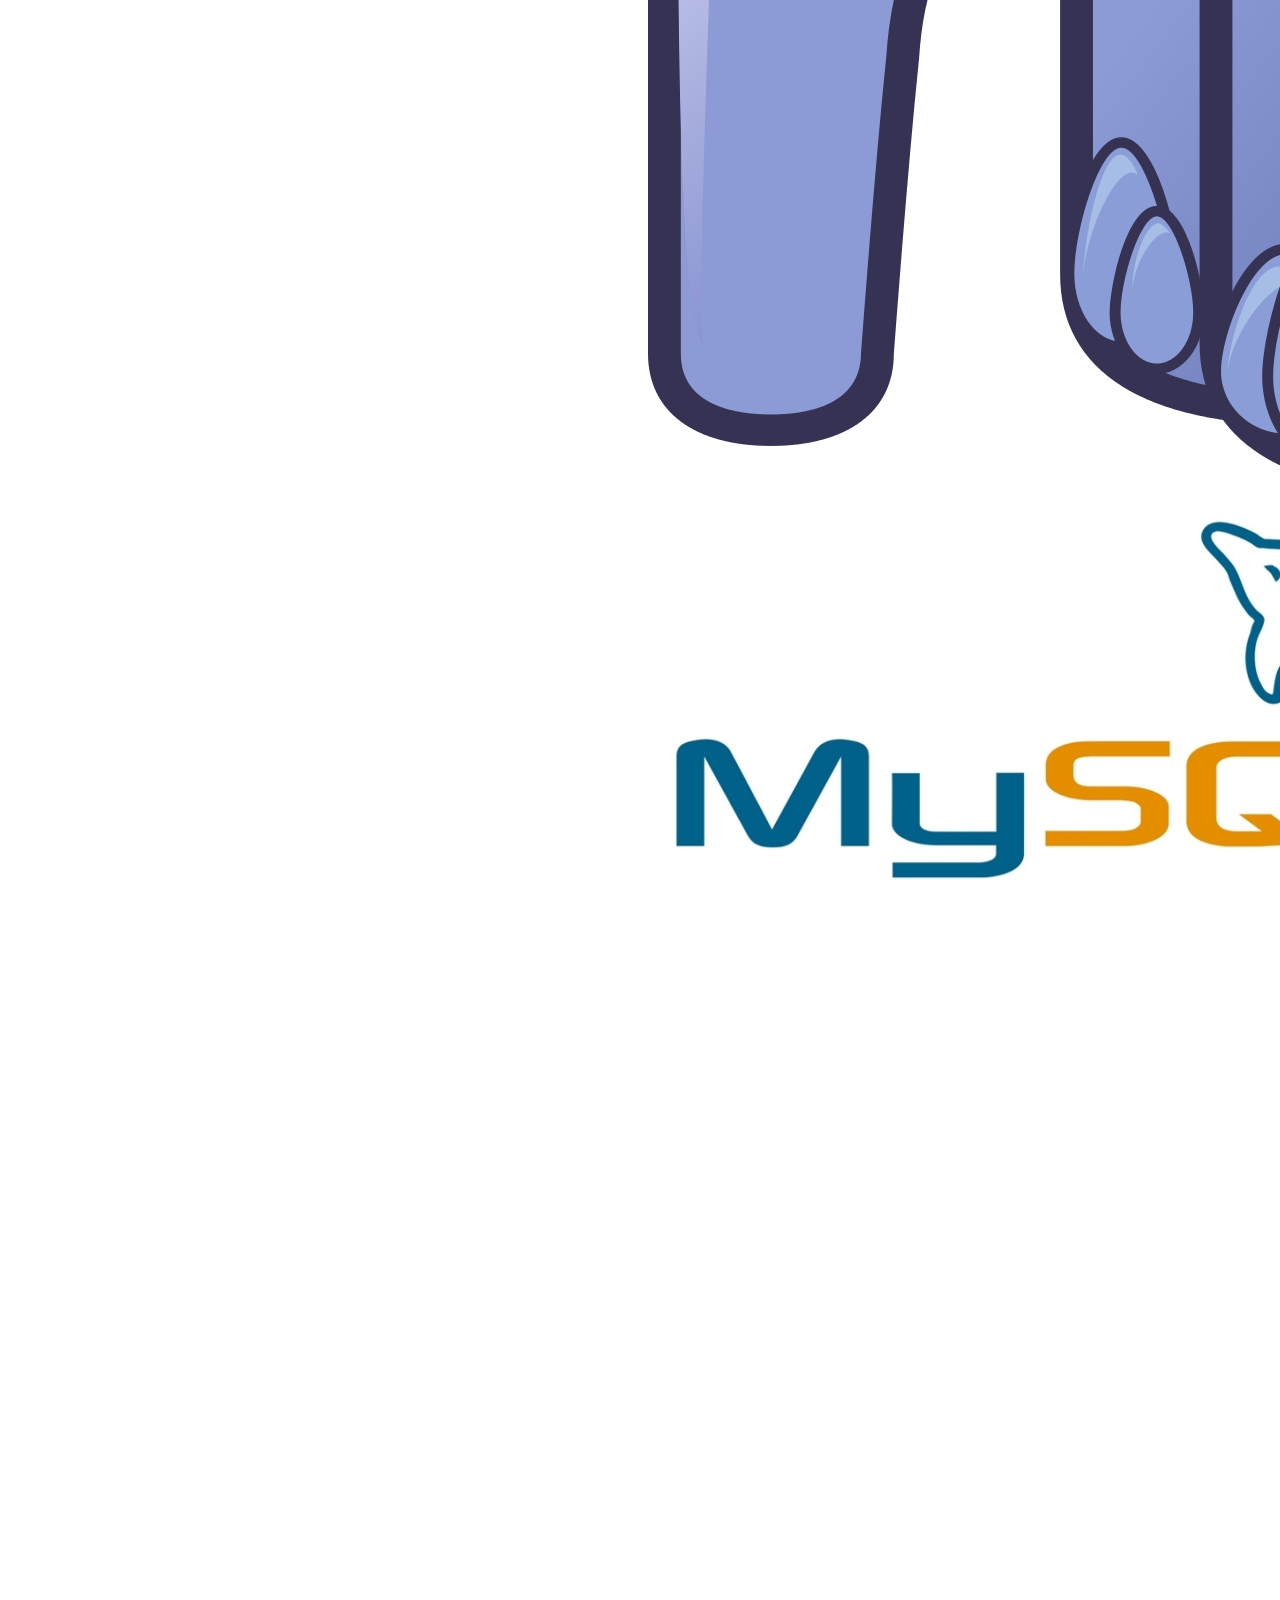
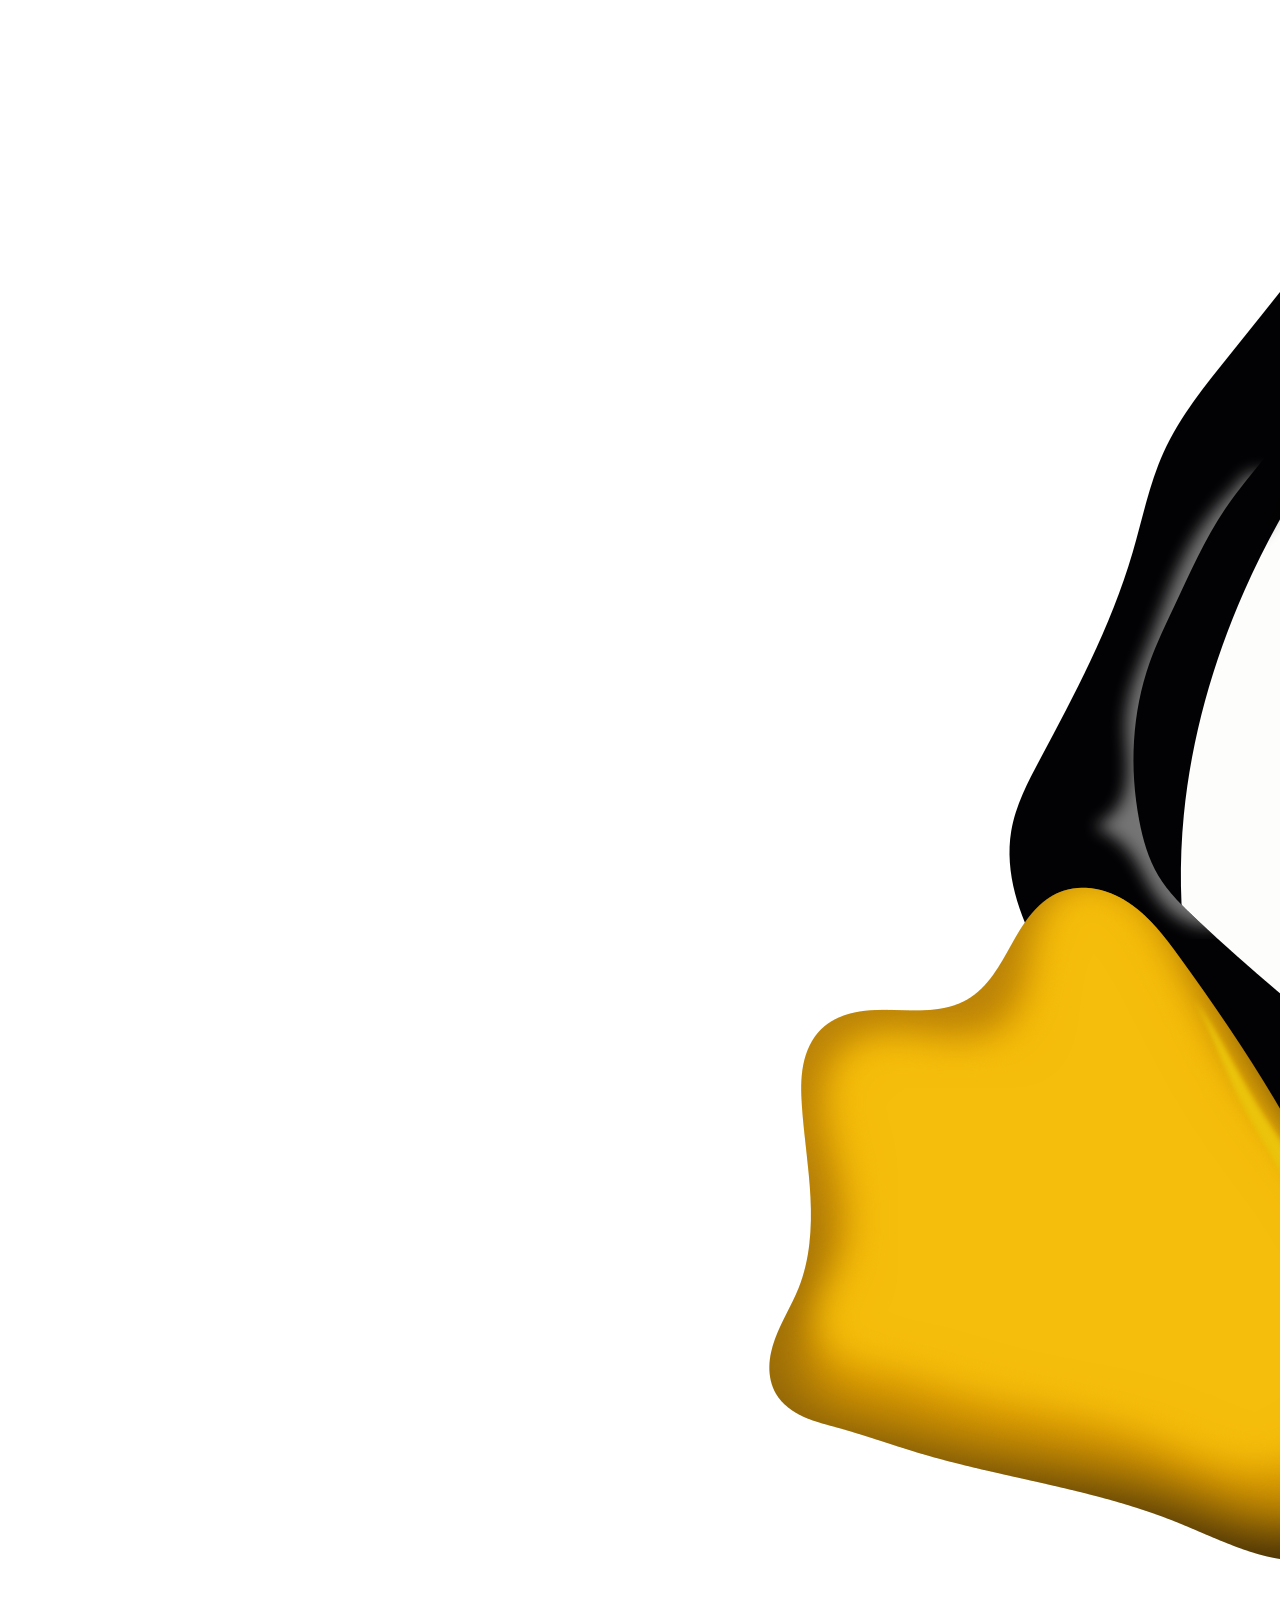
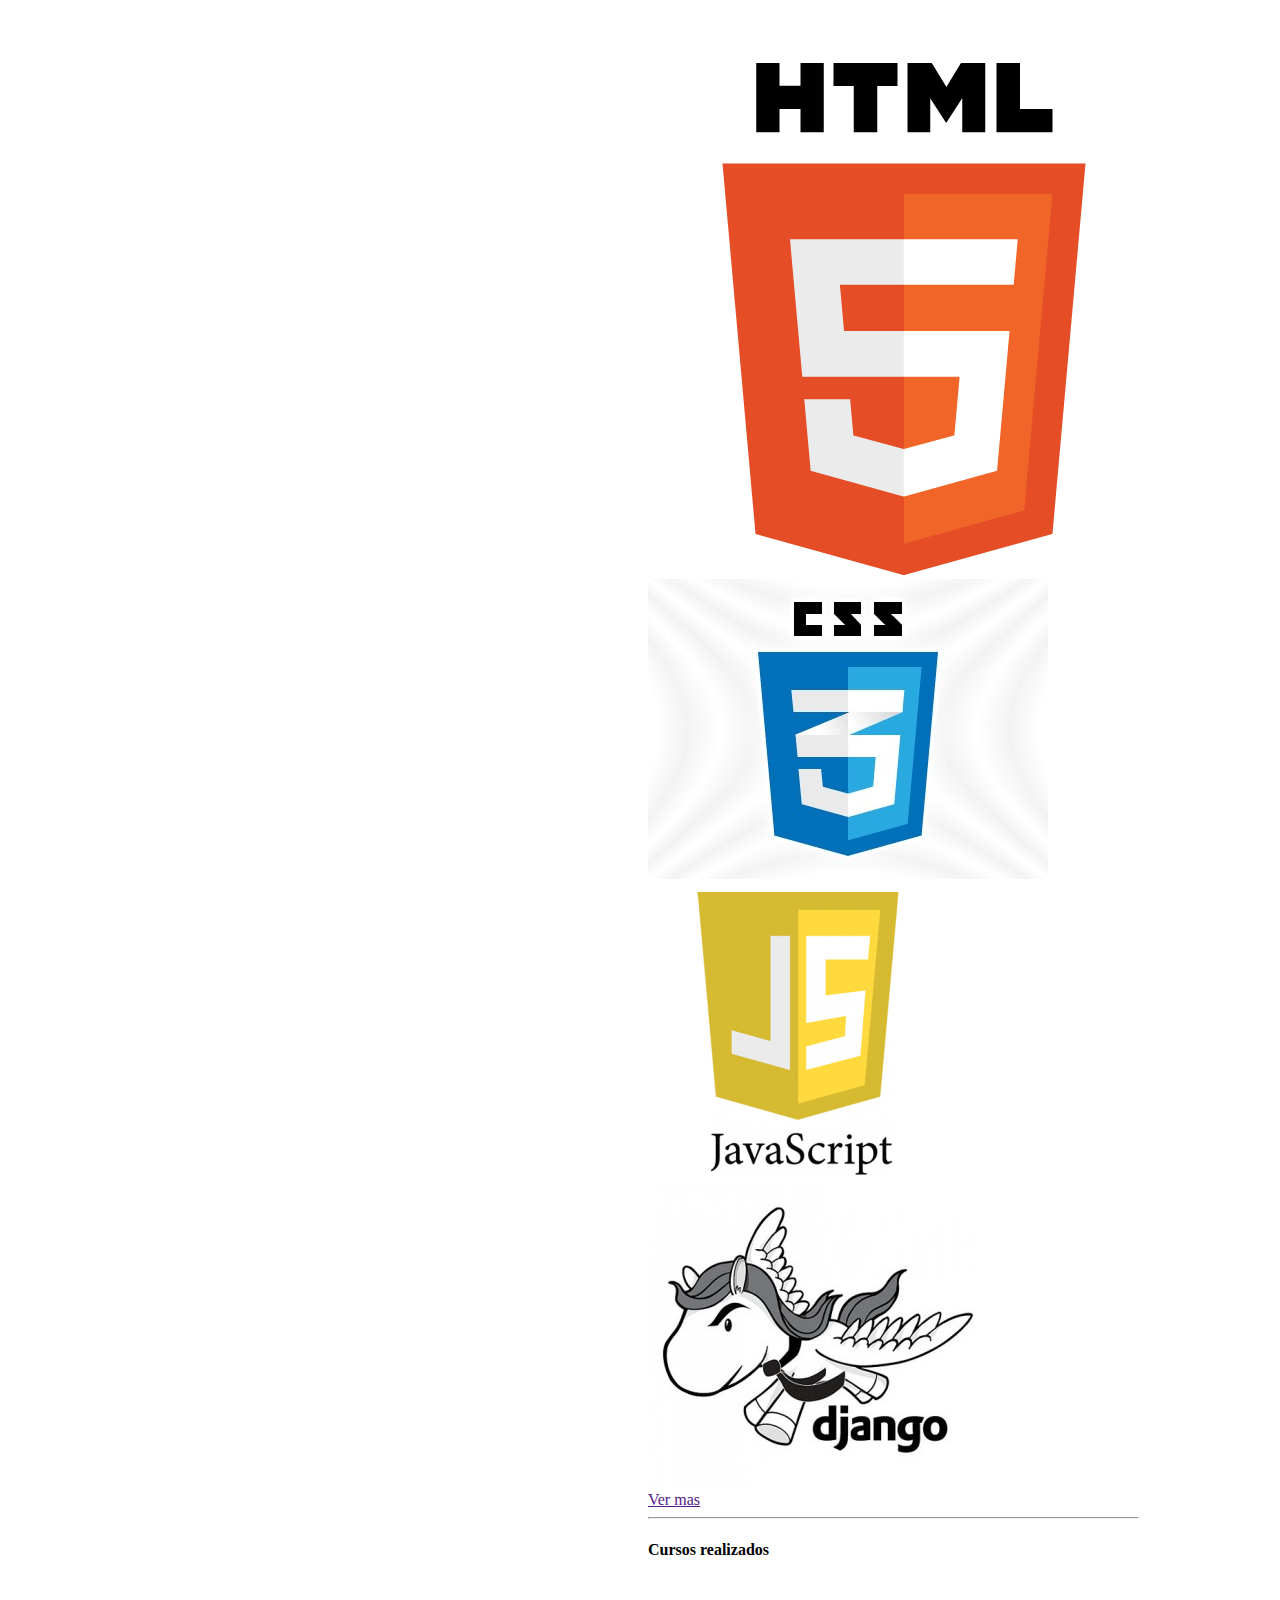
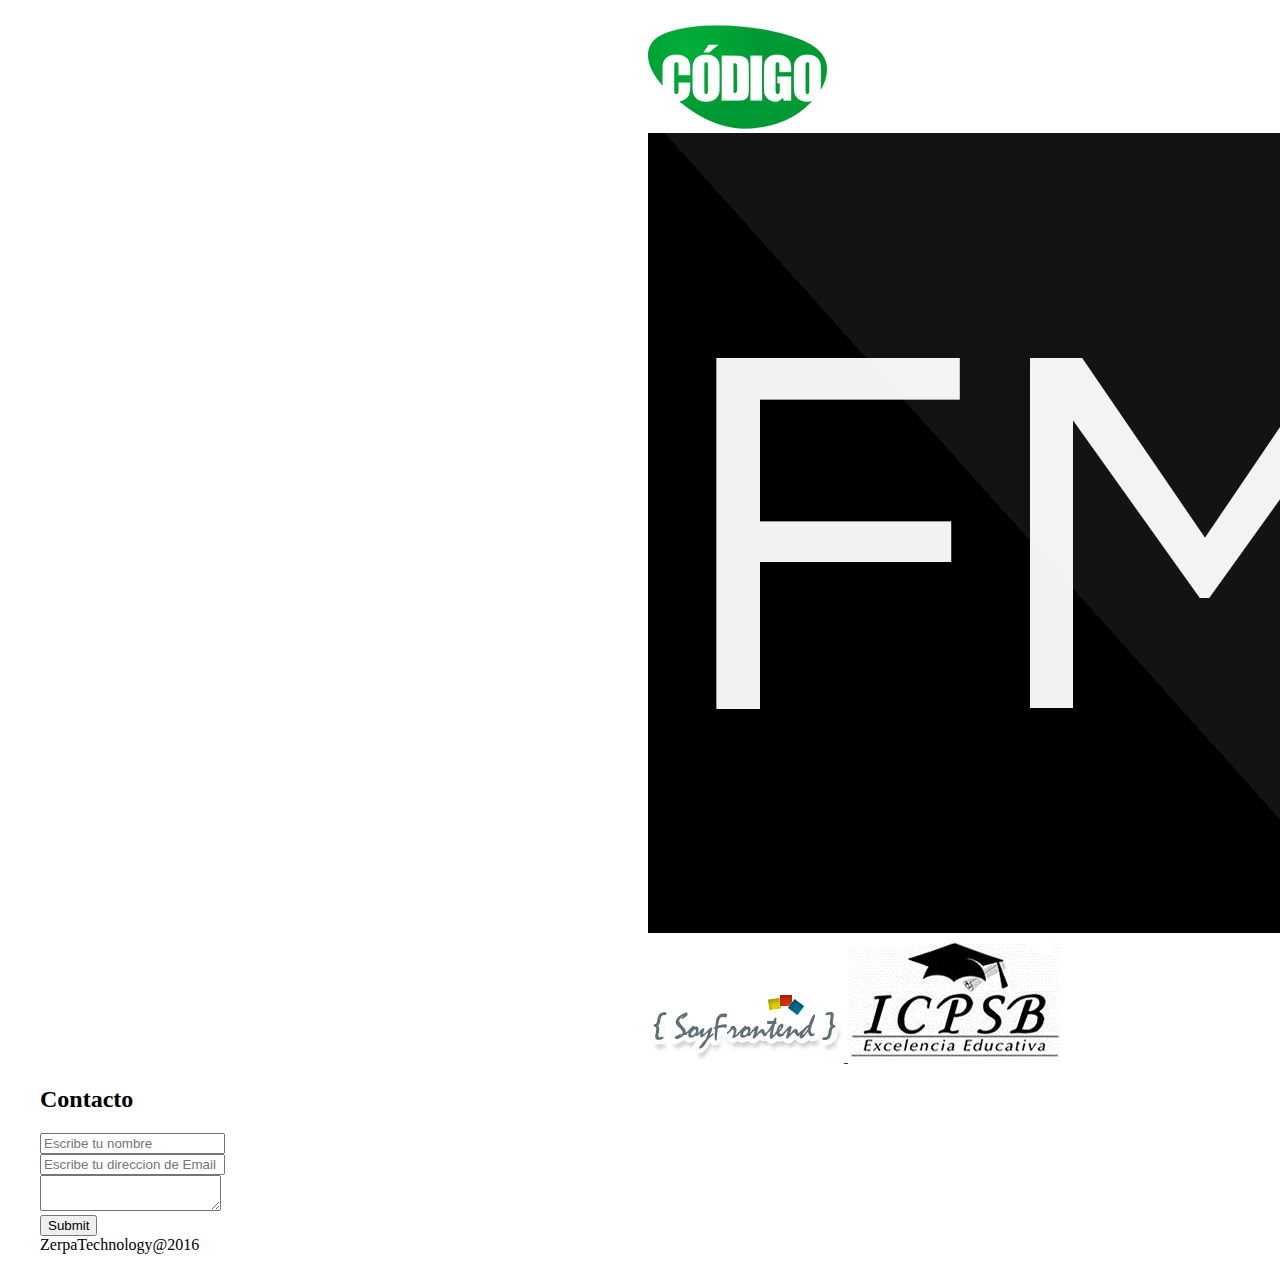
==== commit ad837123: "se crearon mas partes del curriculum y se anexo imagen  al hero" ====
--- a/index.html
+++ b/index.html
@@ -16,6 +16,10 @@
 	<style>
 
 	/*Aqui son los estilos unicos de la vista*/
+	.img-1{
+		background-image: url(imgs/slider1.jpg);
+		background-size: 100% 100%;
+	}
 	nosotros{
 
 	}
@@ -39,18 +43,24 @@
 		<div class="col-md-8">
 			<nav class="box">
 				<div class="row marg-l0 pad-2-a">
-					<a href="" class="col-md-3 bg-purple decoration-none">
+					<a href="" class="col-md-2 bg-purple decoration-none">
 						<div class="box  text-center white marg-t2">Inico</div>
 					</a>
-					<a href="" class="col-md-3 bg-purple decoration-none">
+					<a href="" class="col-md-2 bg-purple decoration-none">
 						<div class="box text-center white marg-t2">Productos</div>
 					</a>
-					<a href="" class="col-md-3 bg-purple decoration-none">
+					<a href="" class="col-md-2 bg-purple decoration-none">
 						<div class="box text-center white marg-t2">Acerca de Nosotros</div>
 					</a>
 					
-					<a href="" class="col-md-3 bg-purple decoration-none">
+					<a href="" class="col-md-2 bg-purple decoration-none">
 						<div class="box text-center white marg-t2">Contacto</div>
+					</a>
+					<a href="" class="col-md-2 bg-orange decoration-none">
+						<div class="box text-center white marg-t2">Entrar</div>
+					</a>
+					<a href="" class="col-md-2 bg-orange decoration-none">
+						<div class="box text-center white marg-t2">Registrarme</div>
 					</a>
 				</div>
 			</div>
@@ -58,12 +68,12 @@
 		</nav>
 		</div>
 	</header>
-<div class="container-fluid bg-gray pad-t5">
+<div class="container-fluid bg-gray pad-t10 pad-l0 pad-r0">
 	<section class="row font-ubuntu">
 		<div class="col-xs-12">
 			<div class="box bg-orange">
 
-					<hero class="row height-50 bg-black animated zoomIn">
+					<hero class="row height-50 bg-black animated zoomIn img-1">
 					</hero>
 					<inicio id="inicio" class="row bg-purple white font-s20 text-center">
 						<div class="col-xs-12 pad-t2">
@@ -71,10 +81,11 @@
 						</div>
 						
 					</inicio>
-					<h2>Nuestros productos</h2>
+					<h2 class="marg-l2">Nuestros productos</h2>
 					<productos id="productos" class="row bg-turquoise text-center">
 						<div class="col-sm-4 col-md-4 hauto-xs-div">
 							<div class="width-70p height-35 bg-black marg-5 white">
+								<img src="imgs/FlashFront-icon.svg" class="shauto-15 marg-1">
 								<h2 class="text-center"><b>FlashFront</b></h2>
 								<p class="text-justify pad-1">
 									Libreria de CSS para el maquetado rapido de sitios web
@@ -82,7 +93,8 @@
 							</div>
 						</div>
 						<div class="col-sm-4 col-md-4 hauto-xs-div">
-							<div class="width-70p height-35 bg-black marg-5 white">
+							<div class="width-70p height-70 bg-black marg-5 white">
+								<img src="imgs/logo.svg" class="shauto-15 marg-1">
 								<h2 class="text-center"><b>AsenZor</b></h2>
 								<p class="text-justify pad-1">
 									Framework diseñado para usar Python bajo el servidor Apache de XAMPP,no te compliques la vida buscando que te expliquen esas cosas que no te dicen de como crear sitios web con python a la hora se configurar tu hosting. Nuestro motor de plantillas es compareble a frameworks como django, web2py, flask y demas.
@@ -103,7 +115,7 @@
 							</div>
 						</div>
 					</productos>
-					<h2>Acerca de nosotros</h2>
+					<h2 class="marg-l2">Acerca de nosotros</h2>
 					<nosotros id="nosotros" class="row  bg-blue height-40-ddiv">
 						<div class="col-sm-4 col-md-4 hauto-xs-div hauto-sm-div hauto-md-div hauto-lg-div">
 							<div class="width-70p bg-black marg-5 white">
@@ -135,26 +147,53 @@
 						</div>
 					</nosotros>
 
-					<h2>Contacto</h2>
-					<contacto id="contacto" class="row bg-alizarin">
-					<div class="col-md-2 d-inline-block pad-05">
-					<img src="imgs/foto.png" class="shauto-20">
-					<p class="font-s15 pad-l1 white">Edad:</p>
-					<p class="font-s13 pad-l2">20 años</p>	
-					<p class="font-s15 pad-l1 white">Telefono:</p>
-					<p class="font-s13 pad-l2">0426-1415102</p>
-					<p class="font-s15 pad-l1 white">Correo Electronico:</p>
-					<p class="font-s13 pad-l2">jesus26abraham1996@gmail.com</p>	
-					
-					</div>
-					
-					<div class="col-md-4 pad-05">
+					<h2 class="marg-l2">Nuestro Equipo</h2>
+					<equipo id="equipo" class="row bg-alizarin">
+					<div class="col-sm-12 col-md-2 d-inline-block pad-05">
+						<div class="box">
+							<div class="row">
+								<div class="col-sm-4 col-md-12 col-lg-12">
+								<img src="imgs/foto.png" class="shauto-20">		
+								</div>
+								<div class="col-sm-8 col-md-12 col-lg-12">
+								<hr>
+								<p class="font-s15 pad-l1 white">Edad:</p>
+								<p class="font-s13 pad-l2">20 años</p>	
+								<p class="font-s15 pad-l1 white">Telefono:</p>
+								<p class="font-s13 pad-l2">0426-1415102</p>
+								<p class="font-s15 pad-l1 white">Correo Electronico:</p>
+								<p class="font-s13 pad-l2">jesus26abraham1996@gmail.com</p>	
+								<hr>
+								<div class="text-center ff marg-t2">
+								<a href="" class="btn pad-1 white decoration-none">
+									Mi portafolio
+								</a>	
+								</div>		
+							</div>
+						
+						</div>
+					</div>
+					
+					
+					
+					
+					</div>
+					
+					<div class="col-md-4 pad-1">
 						<h3>Jesús Abraham Zerpa Maldonado</h3>
+						<p class="text-justify">
+							Soy un joven emprendedor Venezolano, me desempeño en el arte de la programación, desde muy pequeño me ha apasionado la tecnología y es gracias a ese entusiasmo cada día implemento las cosas nuevas que aprendo en mis códigos a fin de crear mi propia tecnología de punta. 
+						</p>
+						<hr>
 						<h4 class="white">Profeción:</h4>
-						<h5>Programación (FrontEnd, Backend, Sistema)</h5>
+						<h5>Programación (Full stack developer)</h5>
+						<hr>
 						<h4 class="white">Director ejecutivo y fundador de:</h4>
+						<img src="imgs/CIDGUN.png" class="shauto-10">
 						<h5>CIDGUN (Centro de Innovación y Desarrollo Gran UNEXPO)</h5>
+						<img src="imgs/21667293.png" class="shauto-10">
 						<h5>ZerpaTechnology (start up)</h5>
+						<hr>
 						<h3 class="white">Experiencia laboral</h3>
 						<div class="size-6-a-img">
 							<a href=""><img src="imgs/icono-twitter_400x400.jpg"></a>
@@ -181,7 +220,7 @@
 							<img src="imgs/images.png" class="shauto-5 marg-auto">
 							<h5>UNIVERSIDAD</h5>
 						</a>
-						
+						<hr>
 
 						<h3 class="white">Herramientas Dominadas</h3>
 						<div class="size-5-a-img size-5-a b-a-s inline-block-a pad-0-a">
@@ -197,6 +236,7 @@
 							<a href=""><img src="imgs/django_serious-pony-331x300.jpg"></a>
 							<a href="" class="bg-purple white alg-top"><div class="text-center pad-t05">Ver mas</div></a>
 						</div>
+						<hr>
 						<h4 class="white">Cursos realizados</h4>
 						<div>
 							<a href="">
@@ -213,9 +253,24 @@
 							</a>
 						</div>
 					</div>
-					<div class="text-center">
-						Trabajos realizados o en desarrollo
-					</div>							
+										
+					</equipo>
+					<h2 class="marg-l2">Contacto</h2>
+					<contacto class="row bg-blue">
+					<div class="col-sm-12 col-md-12 col-lg-12 pad-1">
+						<form class="text-center ff">
+						<input type="text" name="" placeholder="Escribe tu nombre" class="width-50 height-3 text-center">
+						<br>
+						<input type="text" name="" placeholder="Escribe tu direccion de Email" class="width-50 height-3 text-center" >
+						<br>
+						<textarea placeholder="Mensaje" class="width-50 height-10 text-center font-s15">
+							
+						</textarea>	
+						<br>
+						<input type="submit" name="Enviar" class="btn white">
+						</form>
+					</div>
+						
 					</contacto>
 			
 			
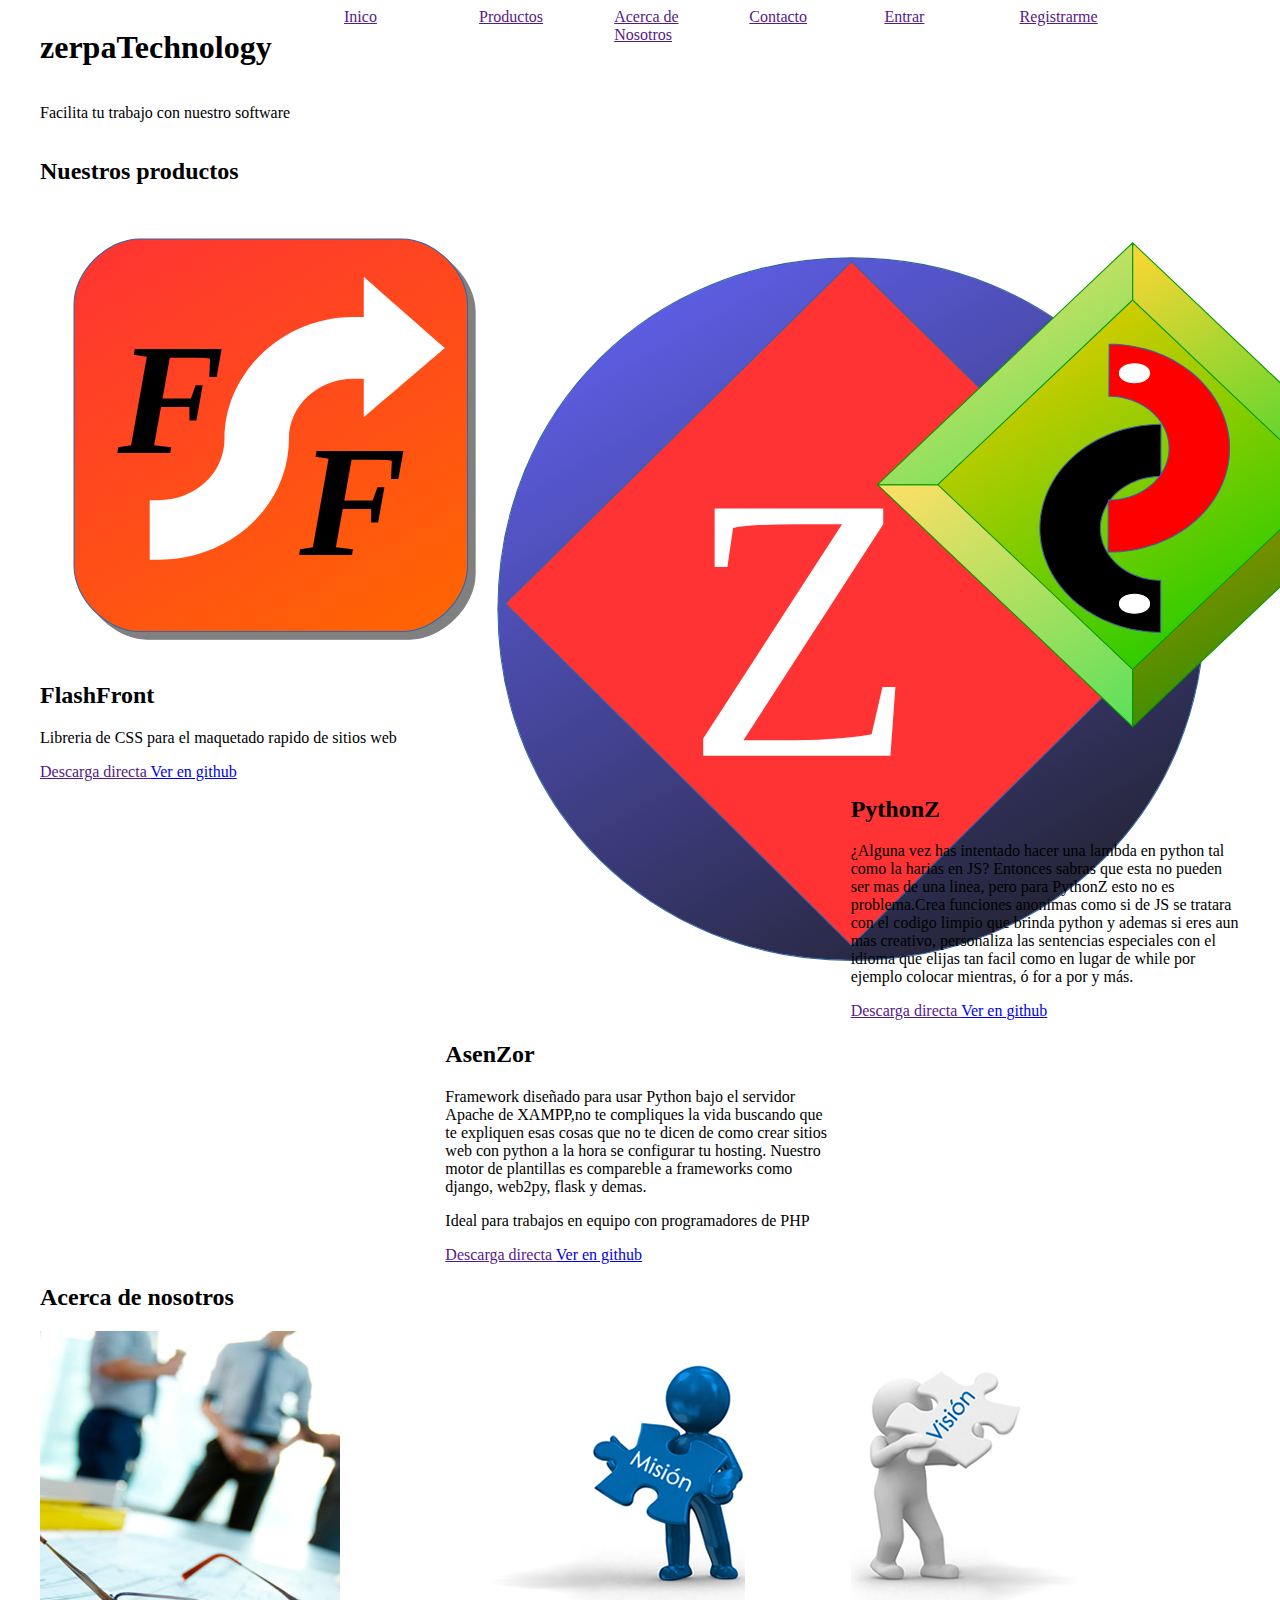
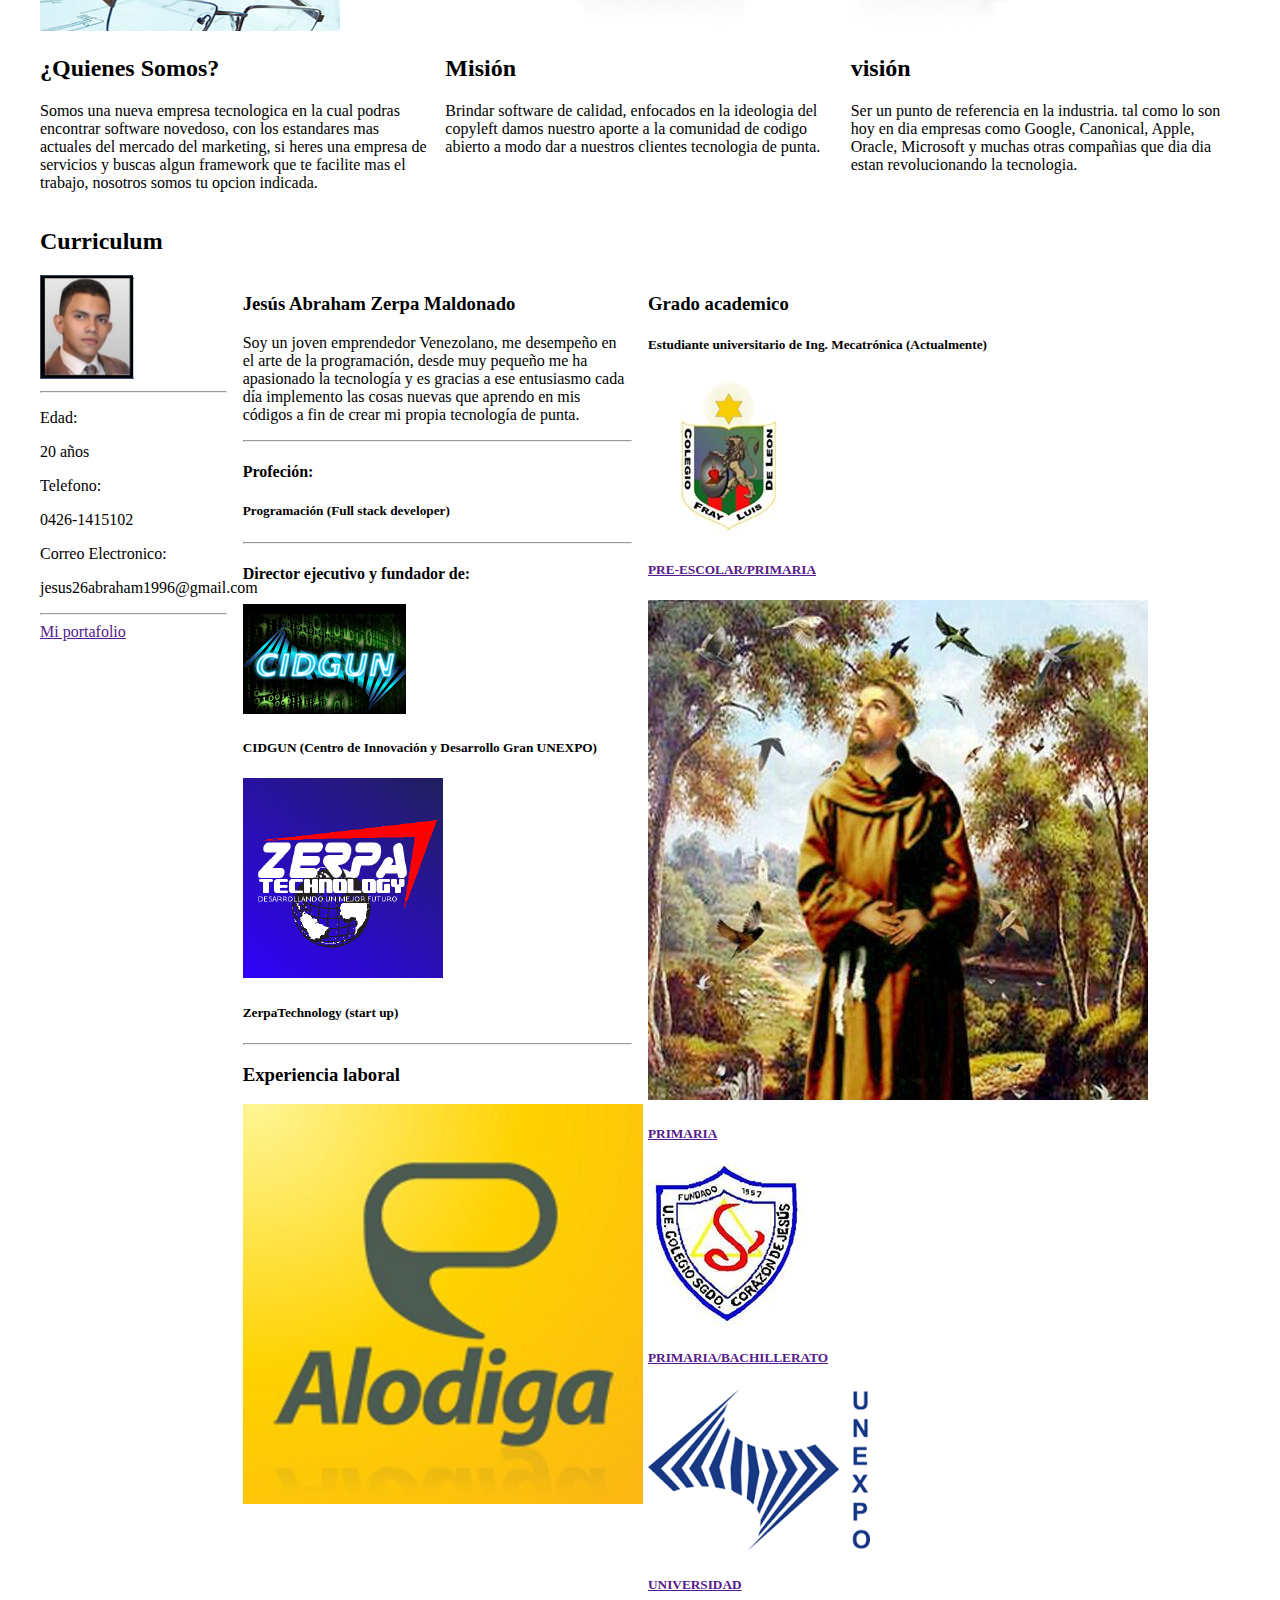
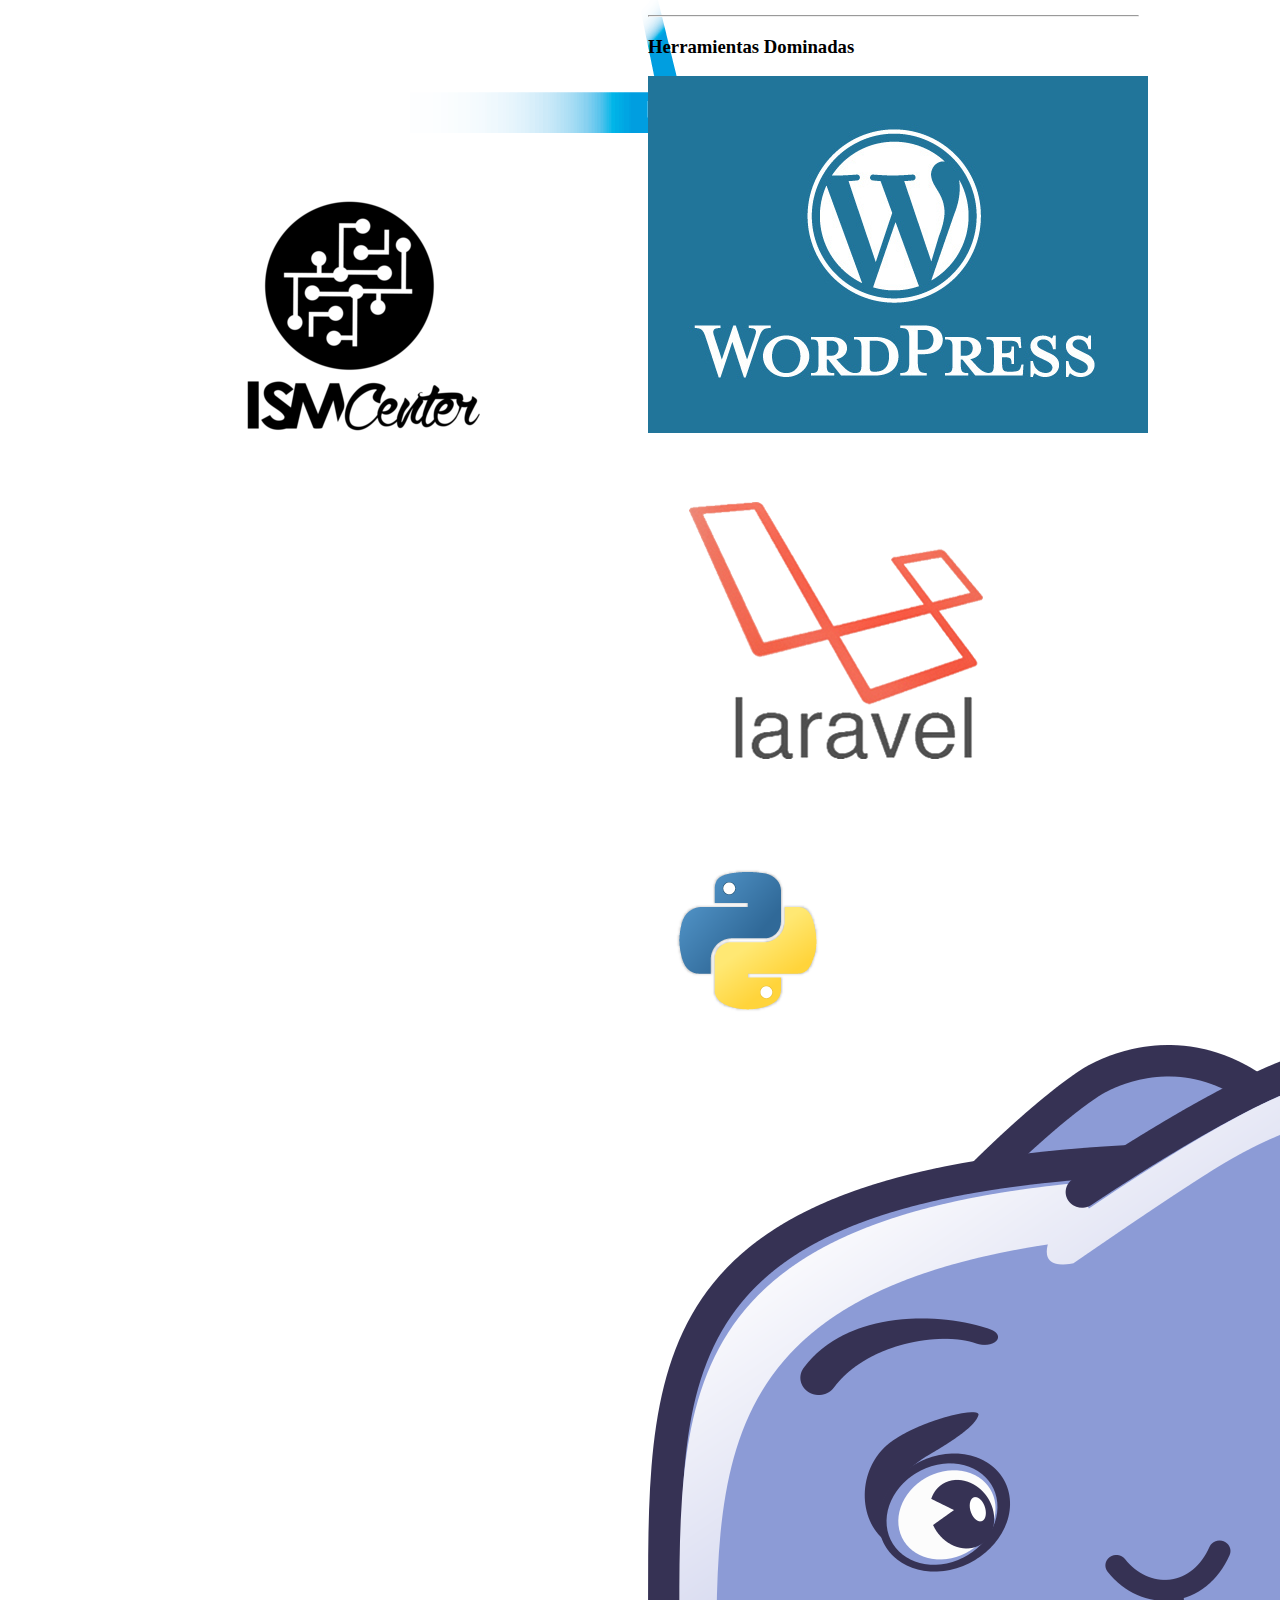
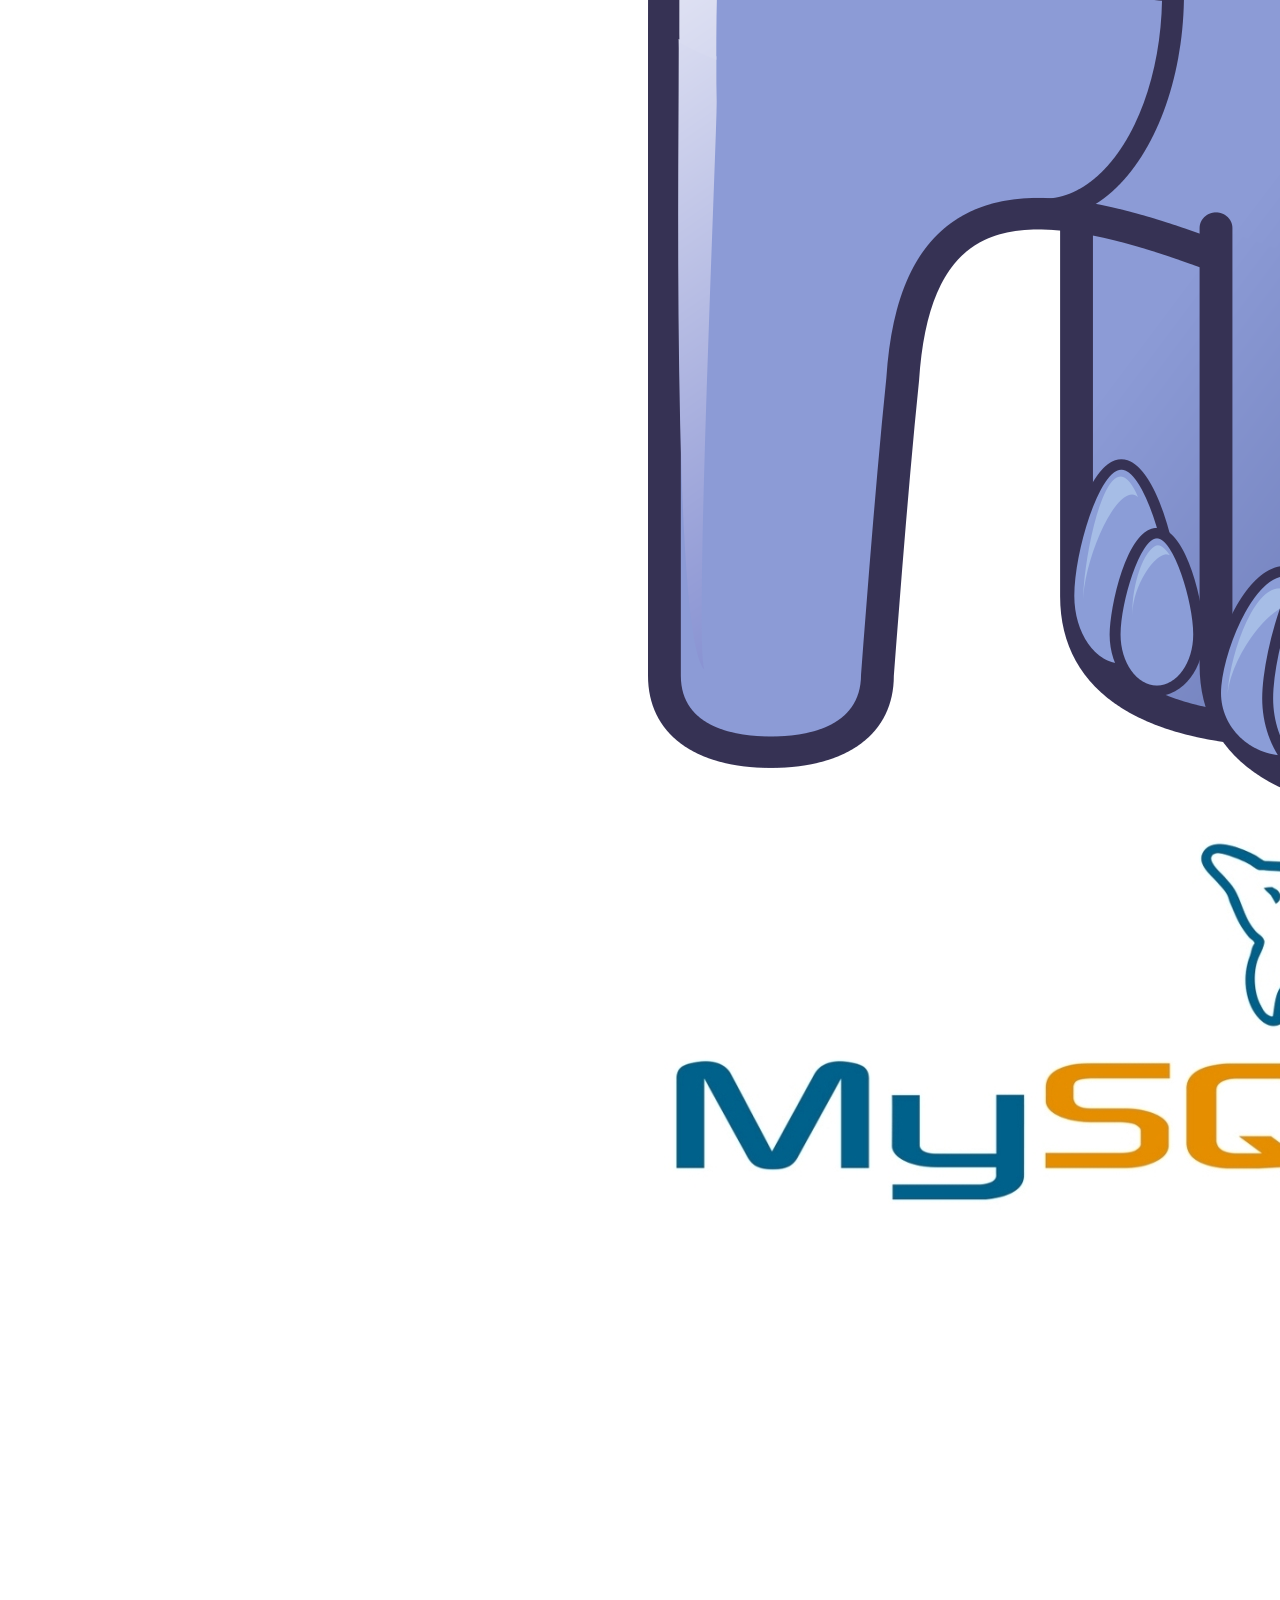
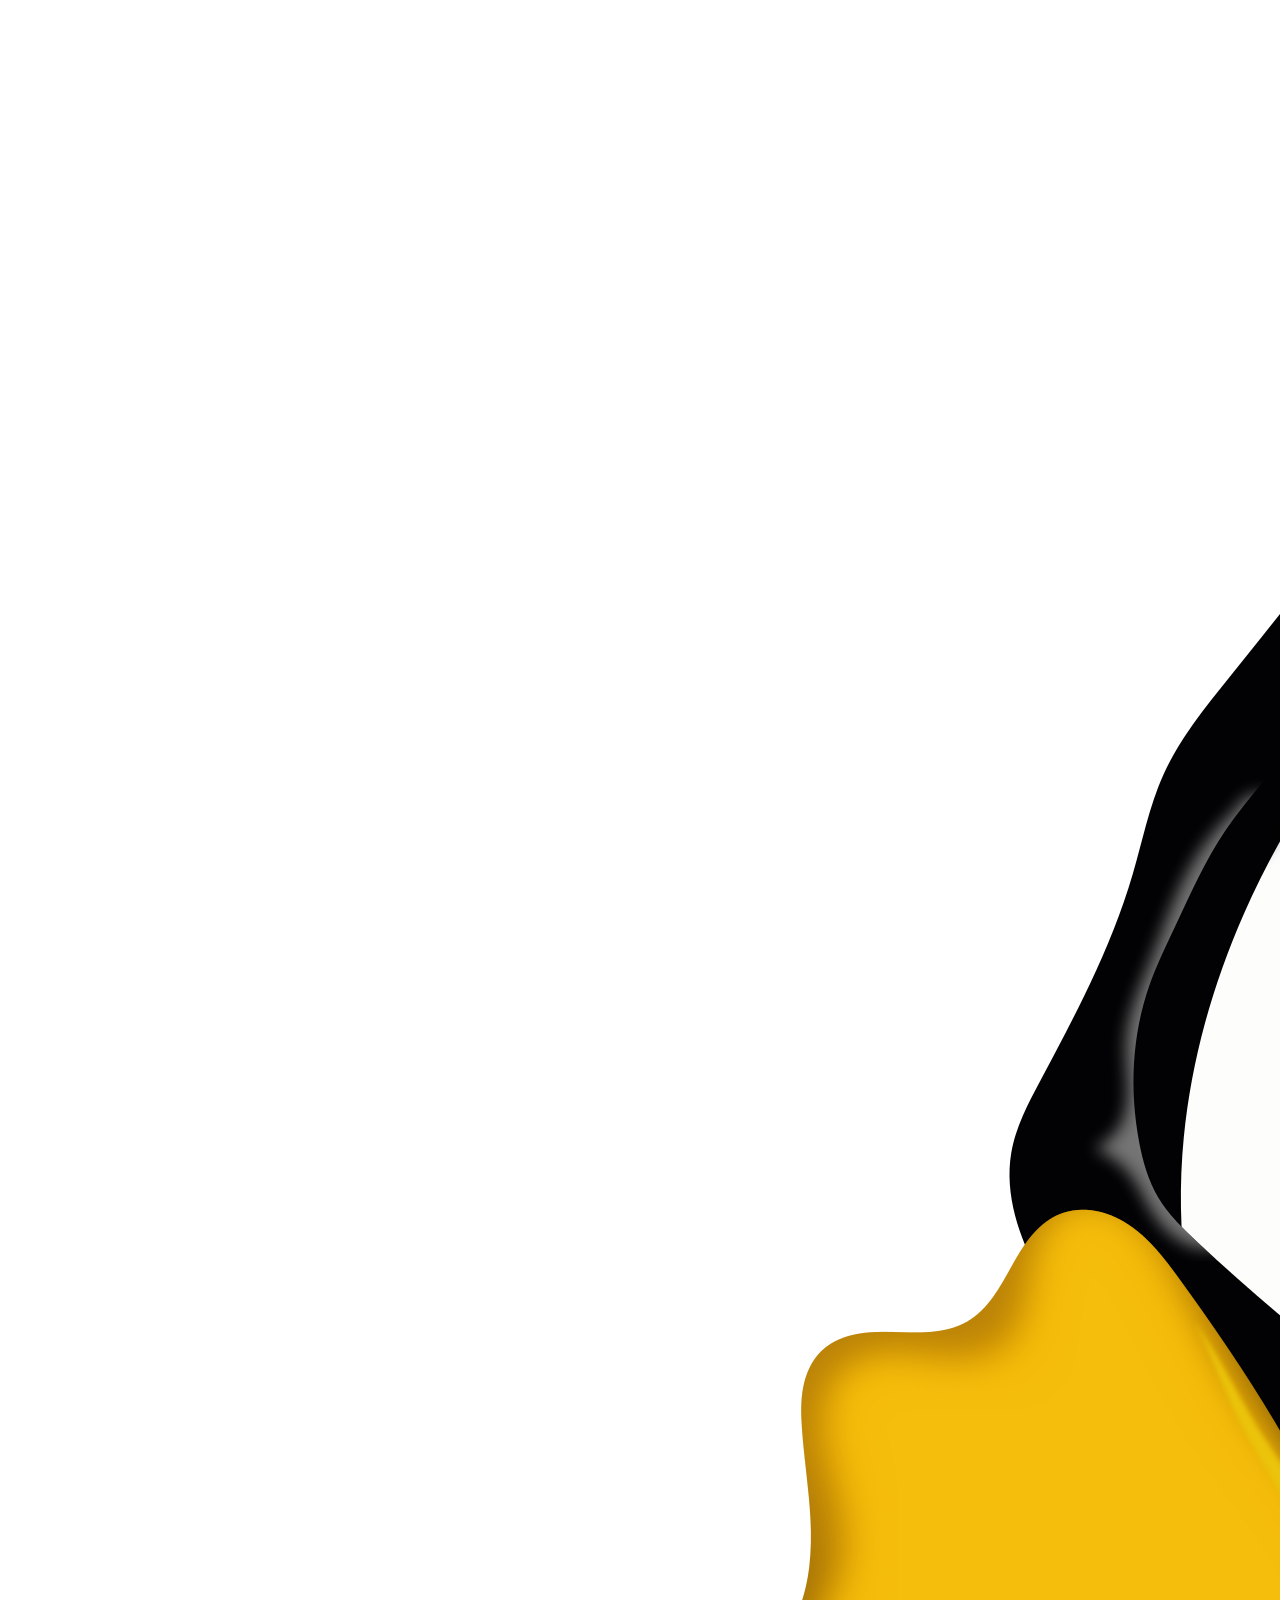
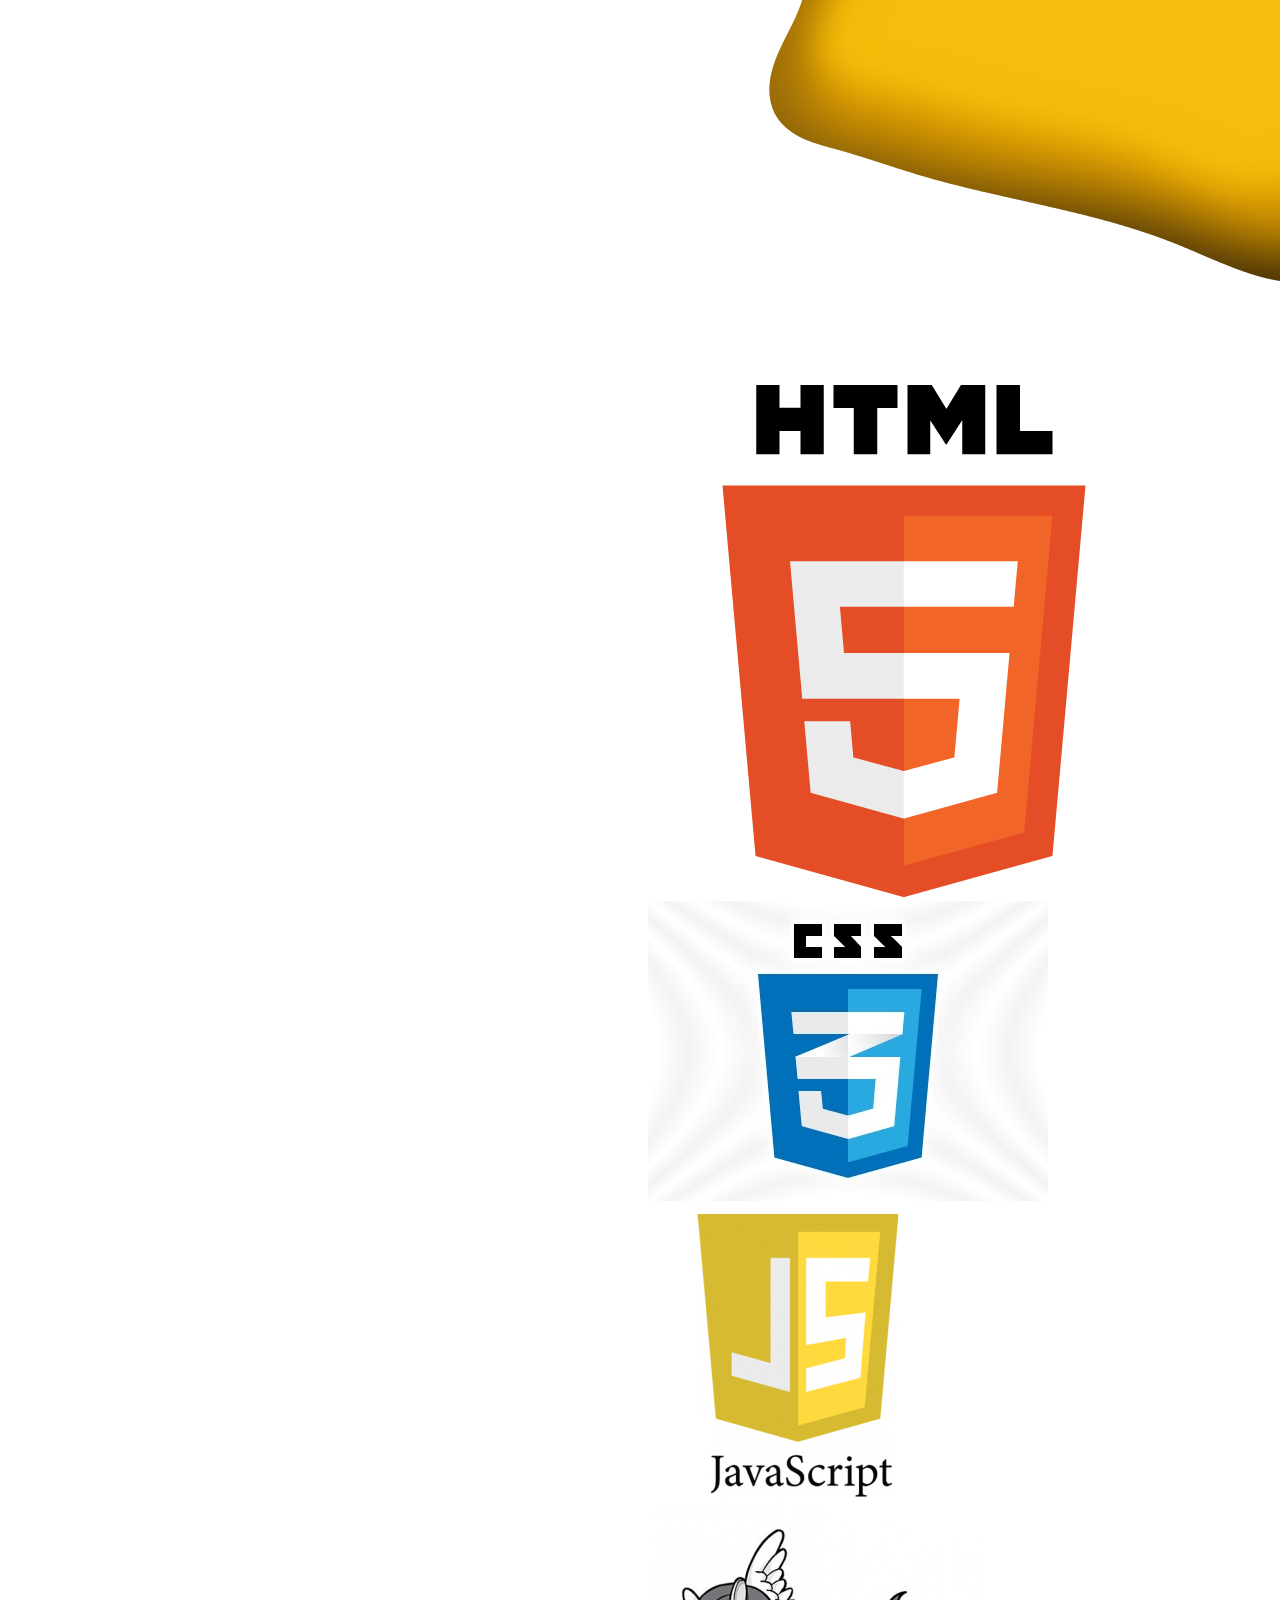
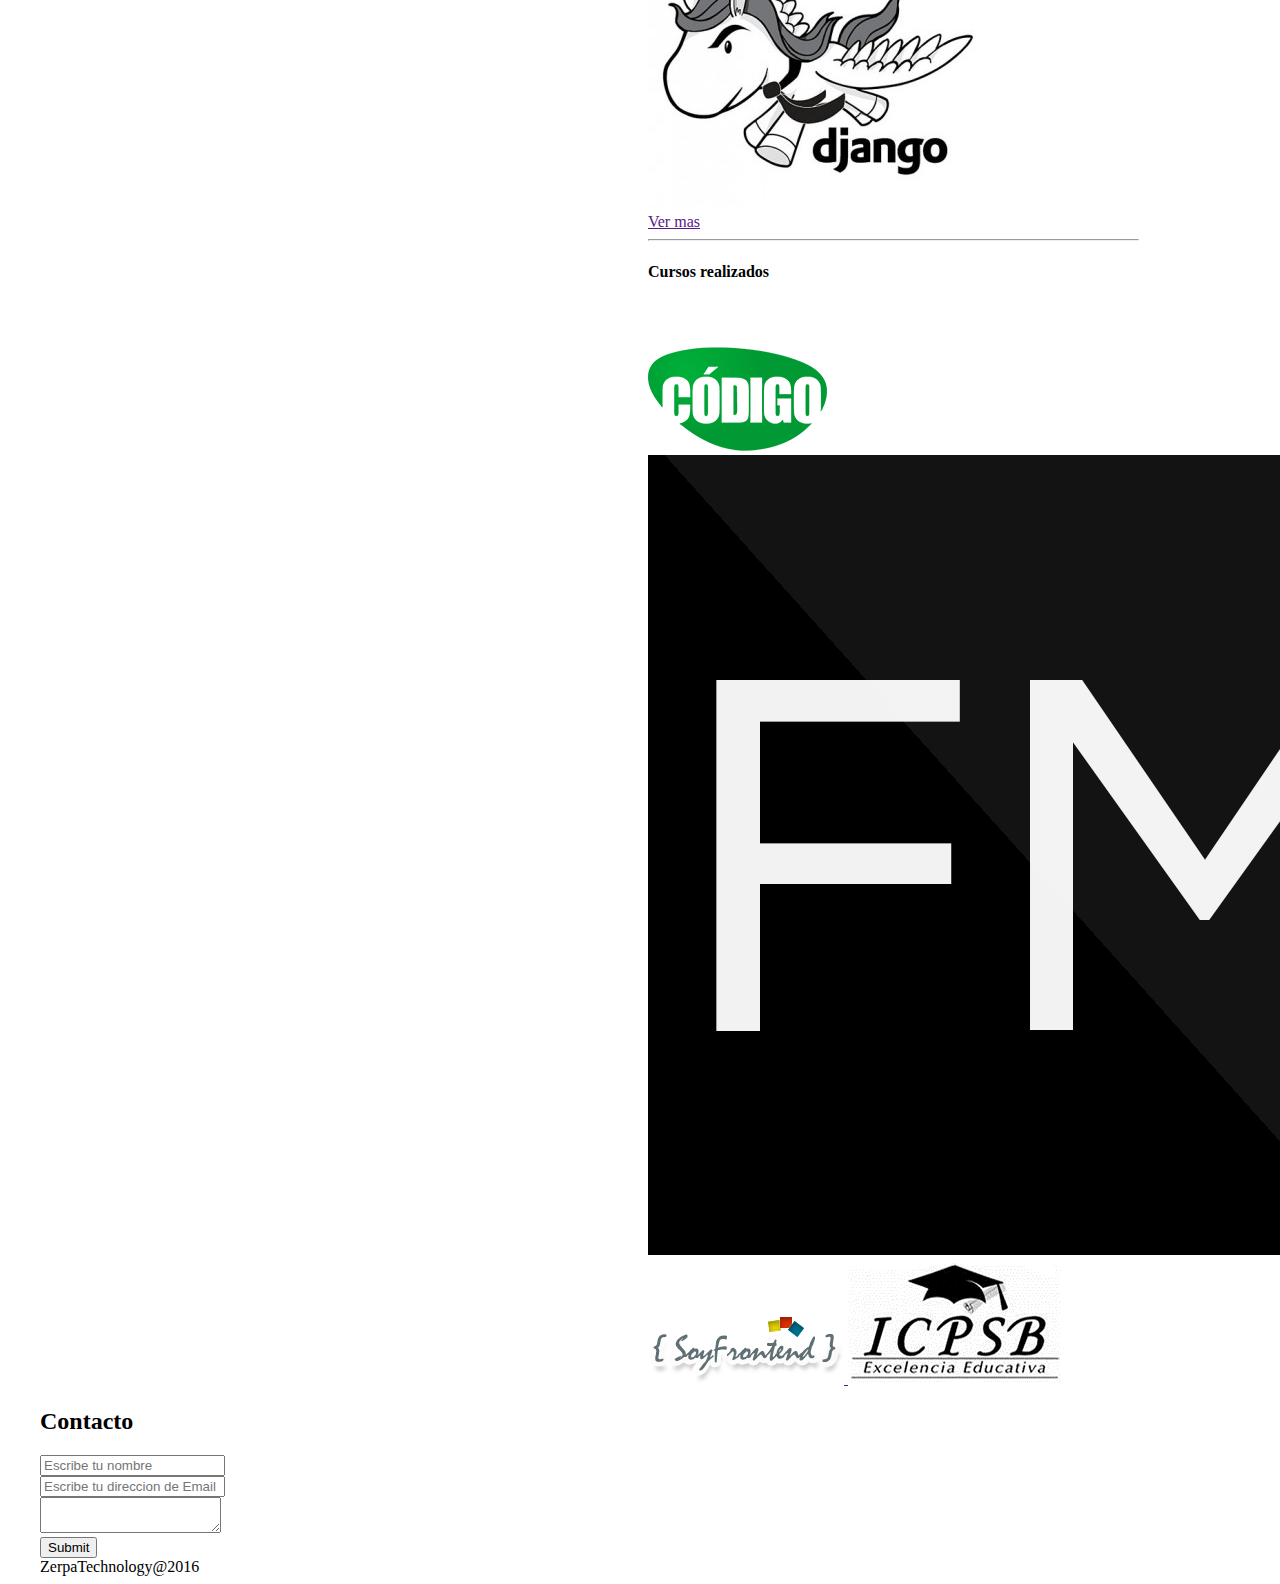
==== commit 5fe24567: "se añadieron las imagenes de acerca de" ====
--- a/index.html
+++ b/index.html
@@ -41,7 +41,7 @@
 			<h1>zerpaTechnology</h1>
 		</div>
 		<div class="col-md-8">
-			<nav class="box">
+			<nav class="box hidden-xs">
 				<div class="row marg-l0 pad-2-a">
 					<a href="" class="col-md-2 bg-purple decoration-none">
 						<div class="box  text-center white marg-t2">Inico</div>
@@ -68,12 +68,12 @@
 		</nav>
 		</div>
 	</header>
-<div class="container-fluid bg-gray pad-t10 pad-l0 pad-r0">
+<div class="container-fluid bg-gray pad-t10 pad-l08 pad-r08">
 	<section class="row font-ubuntu">
 		<div class="col-xs-12">
 			<div class="box bg-orange">
 
-					<hero class="row height-50 bg-black animated zoomIn img-1">
+					<hero class="row height-50 height-10-xs bg-black animated zoomIn img-1">
 					</hero>
 					<inicio id="inicio" class="row bg-purple white font-s20 text-center">
 						<div class="col-xs-12 pad-t2">
@@ -84,16 +84,25 @@
 					<h2 class="marg-l2">Nuestros productos</h2>
 					<productos id="productos" class="row bg-turquoise text-center">
 						<div class="col-sm-4 col-md-4 hauto-xs-div">
-							<div class="width-70p height-35 bg-black marg-5 white">
+							<div class="width-90p height-70 bg-black marg-1 white">
 								<img src="imgs/FlashFront-icon.svg" class="shauto-15 marg-1">
 								<h2 class="text-center"><b>FlashFront</b></h2>
 								<p class="text-justify pad-1">
 									Libreria de CSS para el maquetado rapido de sitios web
 								</p>
-							</div>
-						</div>
-						<div class="col-sm-4 col-md-4 hauto-xs-div">
-							<div class="width-70p height-70 bg-black marg-5 white">
+								<div class="ff height-10">
+								<a href="" class="btn bg-pink decoration-none white d-inline-block">
+									Descarga directa
+								</a>
+								<a href="https://github.com/ZerpaTechnology/FlashFront" class="btn bg-bluelight decoration-none white d-inline-block">
+									Ver en github
+								</a>	
+								</div>
+								
+							</div>
+						</div>
+						<div class="col-sm-4 col-md-4 hauto-xs-div">
+							<div class="width-90p height-70 bg-black marg-1 white">
 								<img src="imgs/logo.svg" class="shauto-15 marg-1">
 								<h2 class="text-center"><b>AsenZor</b></h2>
 								<p class="text-justify pad-1">
@@ -102,23 +111,41 @@
 								<p>
 									Ideal para trabajos en equipo con programadores de PHP
 								</p>
-							</div>
-						</div>
-						<div class="col-sm-4 col-md-4 hauto-xs-div">
-						<div class="width-70p height-35 bg-black marg-5 white">
+								<div class="ff height-10">
+								<a href="" class="btn bg-pink decoration-none white d-inline-block">
+									Descarga directa
+								</a>
+								<a href="https://github.com/ZerpaTechnology/AsenZor" class="btn bg-bluelight decoration-none white d-inline-block">
+									Ver en github
+								</a>	
+								</div>
+							</div>
+						</div>
+						<div class="col-sm-4 col-md-4 hauto-xs-div">
+						<div class="width-90p height-70 bg-black marg-1 white">
+							<img src="imgs/logo2.svg" class="shauto-15 marg-1">
 								<h2 class="text-center"><b>PythonZ</b></h2>
 								<p class="text-justify pad-1">
 									¿Alguna vez has intentado hacer una lambda en python tal como la harias en JS?
 									Entonces sabras que esta no pueden ser mas de una linea, pero para PythonZ esto no es problema.Crea funciones anonimas como si de JS se tratara con el codigo limpio que brinda python y ademas si eres aun mas creativo, personaliza las sentencias especiales con el idioma que elijas tan facil como en lugar de <span class="blue">while</span> por ejemplo colocar <span class="blue">mientras</span>, ó <span class="blue">for</span> a <span class="blue">por</span> y más.
 
 								</p>
+								<div class="ff height-10">
+								<a href="" class="btn bg-pink decoration-none white d-inline-block">
+									Descarga directa
+								</a>
+								<a href="https://github.com/ZerpaTechnology/pythonZ" class="btn bg-bluelight decoration-none white d-inline-block">
+									Ver en github
+								</a>	
+								</div>
 							</div>
 						</div>
 					</productos>
 					<h2 class="marg-l2">Acerca de nosotros</h2>
-					<nosotros id="nosotros" class="row  bg-blue height-40-ddiv">
+					<nosotros id="nosotros" class="row  bg-blue height-70-ddiv">
 						<div class="col-sm-4 col-md-4 hauto-xs-div hauto-sm-div hauto-md-div hauto-lg-div">
-							<div class="width-70p bg-black marg-5 white">
+							<div class="width-90p bg-black marg-1 white">
+							<img src="imgs/img-quienes-somos.jpg" class="width-100p">
 								<h2 class="text-center"><b>¿Quienes Somos?</b></h2>
 								<p class="text-justify pad-1">
 									Somos una nueva empresa tecnologica en la cual
@@ -130,15 +157,18 @@
 							</div>
 						</div>
 						<div class="col-sm-4 col-md-4 hauto-xs-div">
-							<div class="width-70p  bg-black marg-5 white">
+							<div class="width-90p  bg-black marg-1 white">
+								<img src="imgs/img-mision.png" class="width-100p">
 								<h2 class="text-center"><b>Misión</b></h2>
 								<p class="text-justify pad-1">
+								
 									Brindar software de calidad, enfocados en la ideologia del copyleft damos nuestro aporte a la comunidad de codigo abierto a modo dar a nuestros clientes tecnologia de punta. 
 								</p>
 							</div>
 						</div>
 						<div class="col-sm-4 col-md-4 hauto-xs-div">
-						<div class="width-70p bg-black marg-5 white">
+						<div class="width-90p bg-black marg-1 white">
+								<img src="imgs/img-vision.png" class="width-100p">
 								<h2 class="text-center"><b>visión</b></h2>
 								<p class="text-justify pad-1">
 									Ser un punto de referencia en la industria. tal como lo son hoy en dia empresas como Google, Canonical, Apple, Oracle, Microsoft y muchas otras compañias que dia dia estan revolucionando la tecnologia. 
@@ -147,9 +177,9 @@
 						</div>
 					</nosotros>
 
-					<h2 class="marg-l2">Nuestro Equipo</h2>
-					<equipo id="equipo" class="row bg-alizarin">
-					<div class="col-sm-12 col-md-2 d-inline-block pad-05">
+					<h2 class="marg-l2">Curriculum</h2>
+					<equipo id="equipo" class="row bg-ubuntu_ash">
+					<div class="col-sm-12 col-md-2 d-inline-block pad-l2 pad-r1 pad-t2">
 						<div class="box">
 							<div class="row">
 								<div class="col-sm-4 col-md-12 col-lg-12">
@@ -157,12 +187,12 @@
 								</div>
 								<div class="col-sm-8 col-md-12 col-lg-12">
 								<hr>
-								<p class="font-s15 pad-l1 white">Edad:</p>
-								<p class="font-s13 pad-l2">20 años</p>	
-								<p class="font-s15 pad-l1 white">Telefono:</p>
-								<p class="font-s13 pad-l2">0426-1415102</p>
-								<p class="font-s15 pad-l1 white">Correo Electronico:</p>
-								<p class="font-s13 pad-l2">jesus26abraham1996@gmail.com</p>	
+								<p class="font-s15 pad-l05 white">Edad:</p>
+								<p class="font-s13 pad-l1">20 años</p>	
+								<p class="font-s15 pad-l05 white">Telefono:</p>
+								<p class="font-s13 pad-l1">0426-1415102</p>
+								<p class="font-s15 pad-l05 white">Correo Electronico:</p>
+								<p class="font-s13 pad-l1">jesus26abraham1996@gmail.com</p>	
 								<hr>
 								<div class="text-center ff marg-t2">
 								<a href="" class="btn pad-1 white decoration-none">
@@ -201,9 +231,9 @@
 							<a href=""><img src="imgs/ISMCenter.png"></a>
 						</div>
 					</div>
-					<div class="col-md-5 pad-05">
+					<div class="col-sm-12 col-md-5 pad-05 bg-ubuntu_jet">
 						<h3 class="white">Grado academico</h3>
-						<h5>Estudiante universitario de Ing. Mecatrónica (Actualmente)</h5>
+						<h5 class="white">Estudiante universitario de Ing. Mecatrónica (Actualmente)</h5>
 						<a href="" class=" text-center d-inline-block b-s1 pad-05">
 							<img src="imgs/leon.jpg" class="shauto-5 marg-auto">
 							<h5>PRE-ESCOLAR/PRIMARIA</h5>
@@ -258,13 +288,12 @@
 					<h2 class="marg-l2">Contacto</h2>
 					<contacto class="row bg-blue">
 					<div class="col-sm-12 col-md-12 col-lg-12 pad-1">
-						<form class="text-center ff">
-						<input type="text" name="" placeholder="Escribe tu nombre" class="width-50 height-3 text-center">
+						<form class=" marg-l20p-xs text-center ff">
+						<input type="text" name="" placeholder="Escribe tu nombre" class="width-50 width-20-xs height-3 text-center">
 						<br>
-						<input type="text" name="" placeholder="Escribe tu direccion de Email" class="width-50 height-3 text-center" >
+						<input type="text" name="" placeholder="Escribe tu direccion de Email" class="width-50 width-20-xs height-3 text-center" >
 						<br>
-						<textarea placeholder="Mensaje" class="width-50 height-10 text-center font-s15">
-							
+						<textarea placeholder="Mensaje" class="width-50 width-20-xs height-10 text-center font-s15">
 						</textarea>	
 						<br>
 						<input type="submit" name="Enviar" class="btn white">
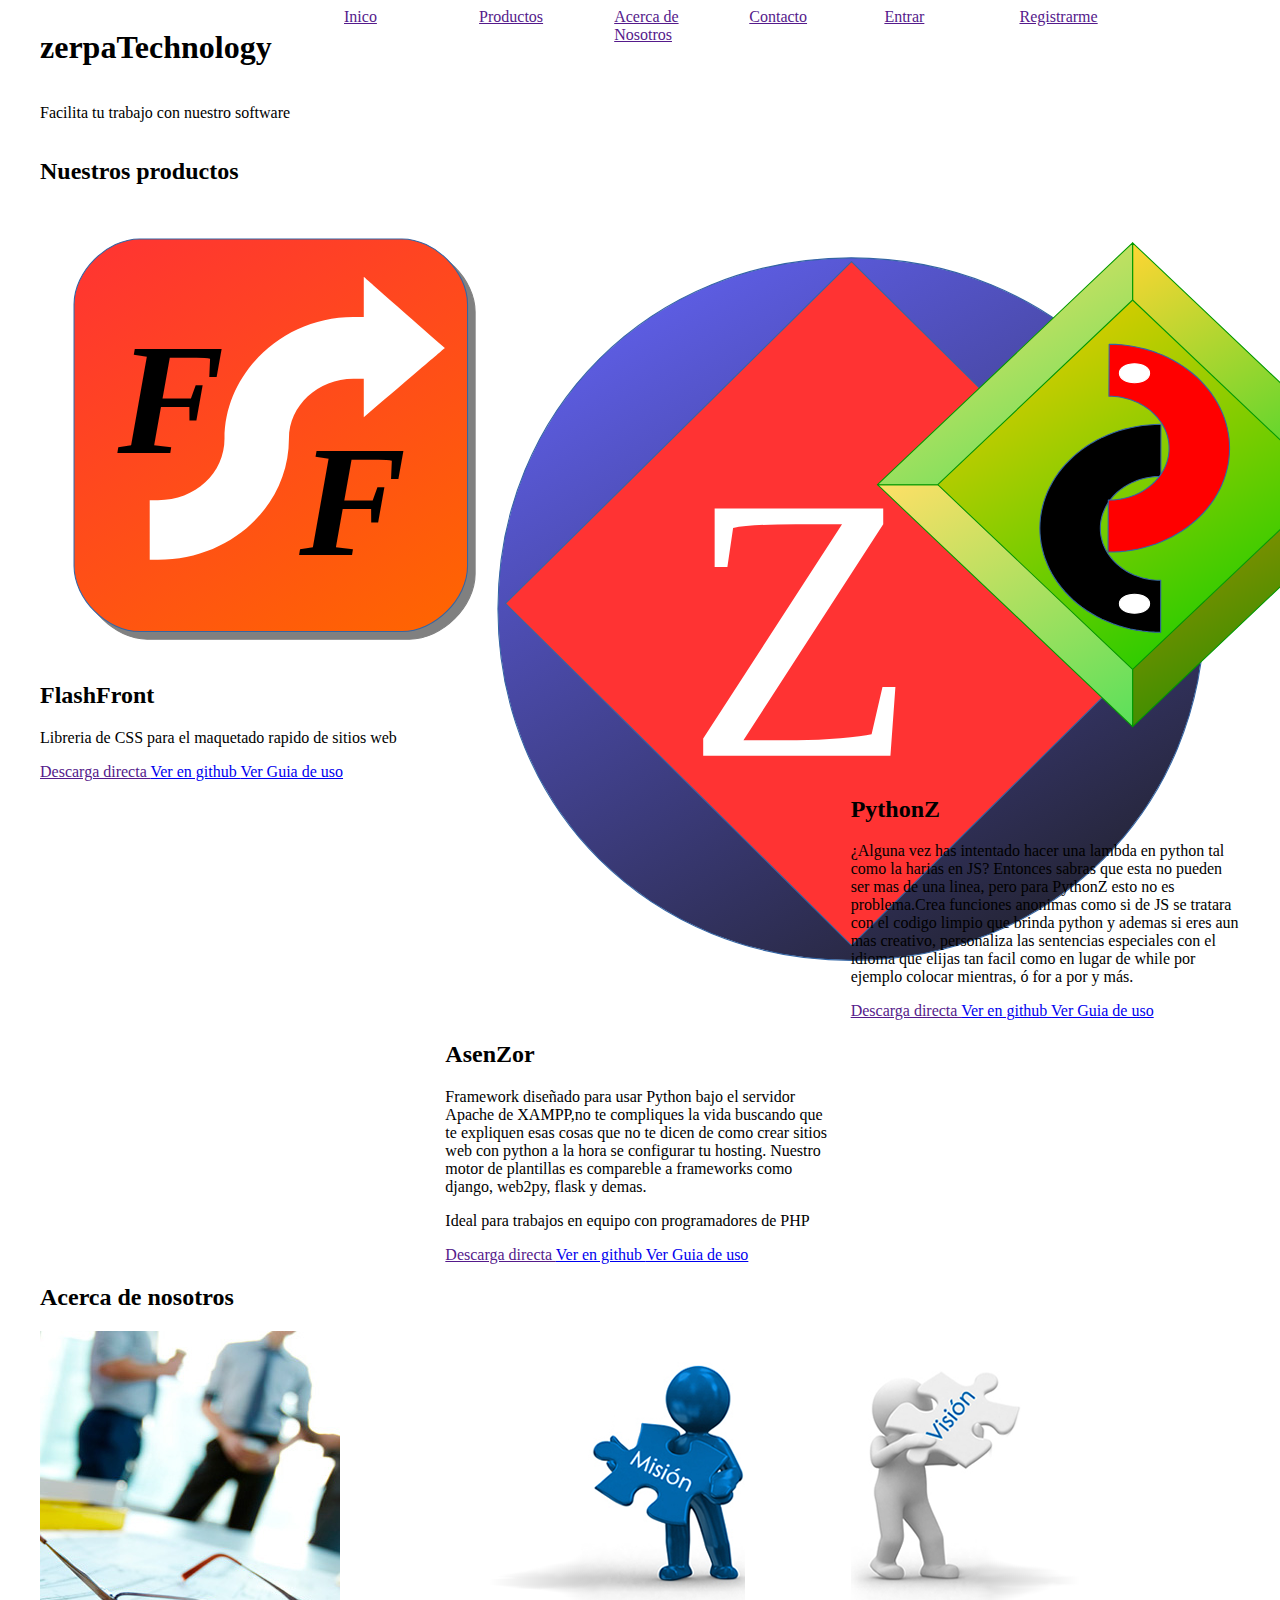
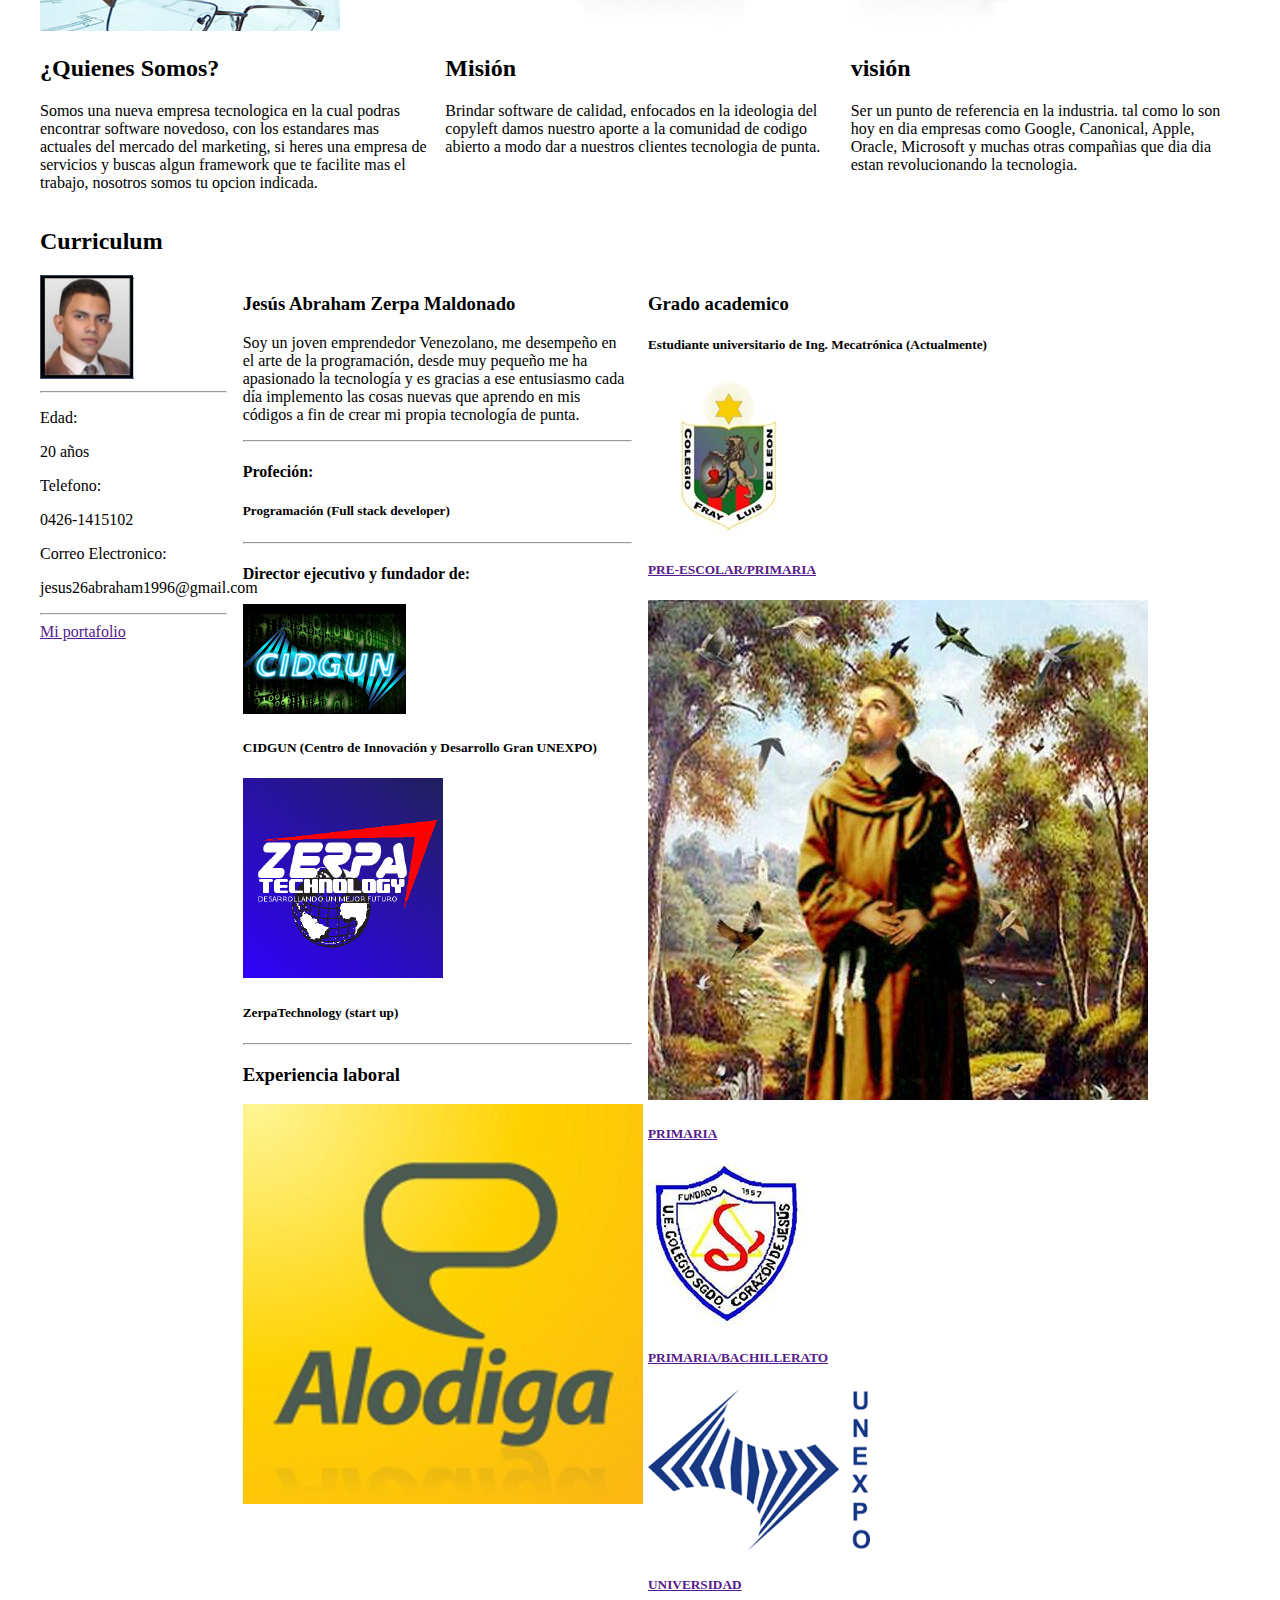
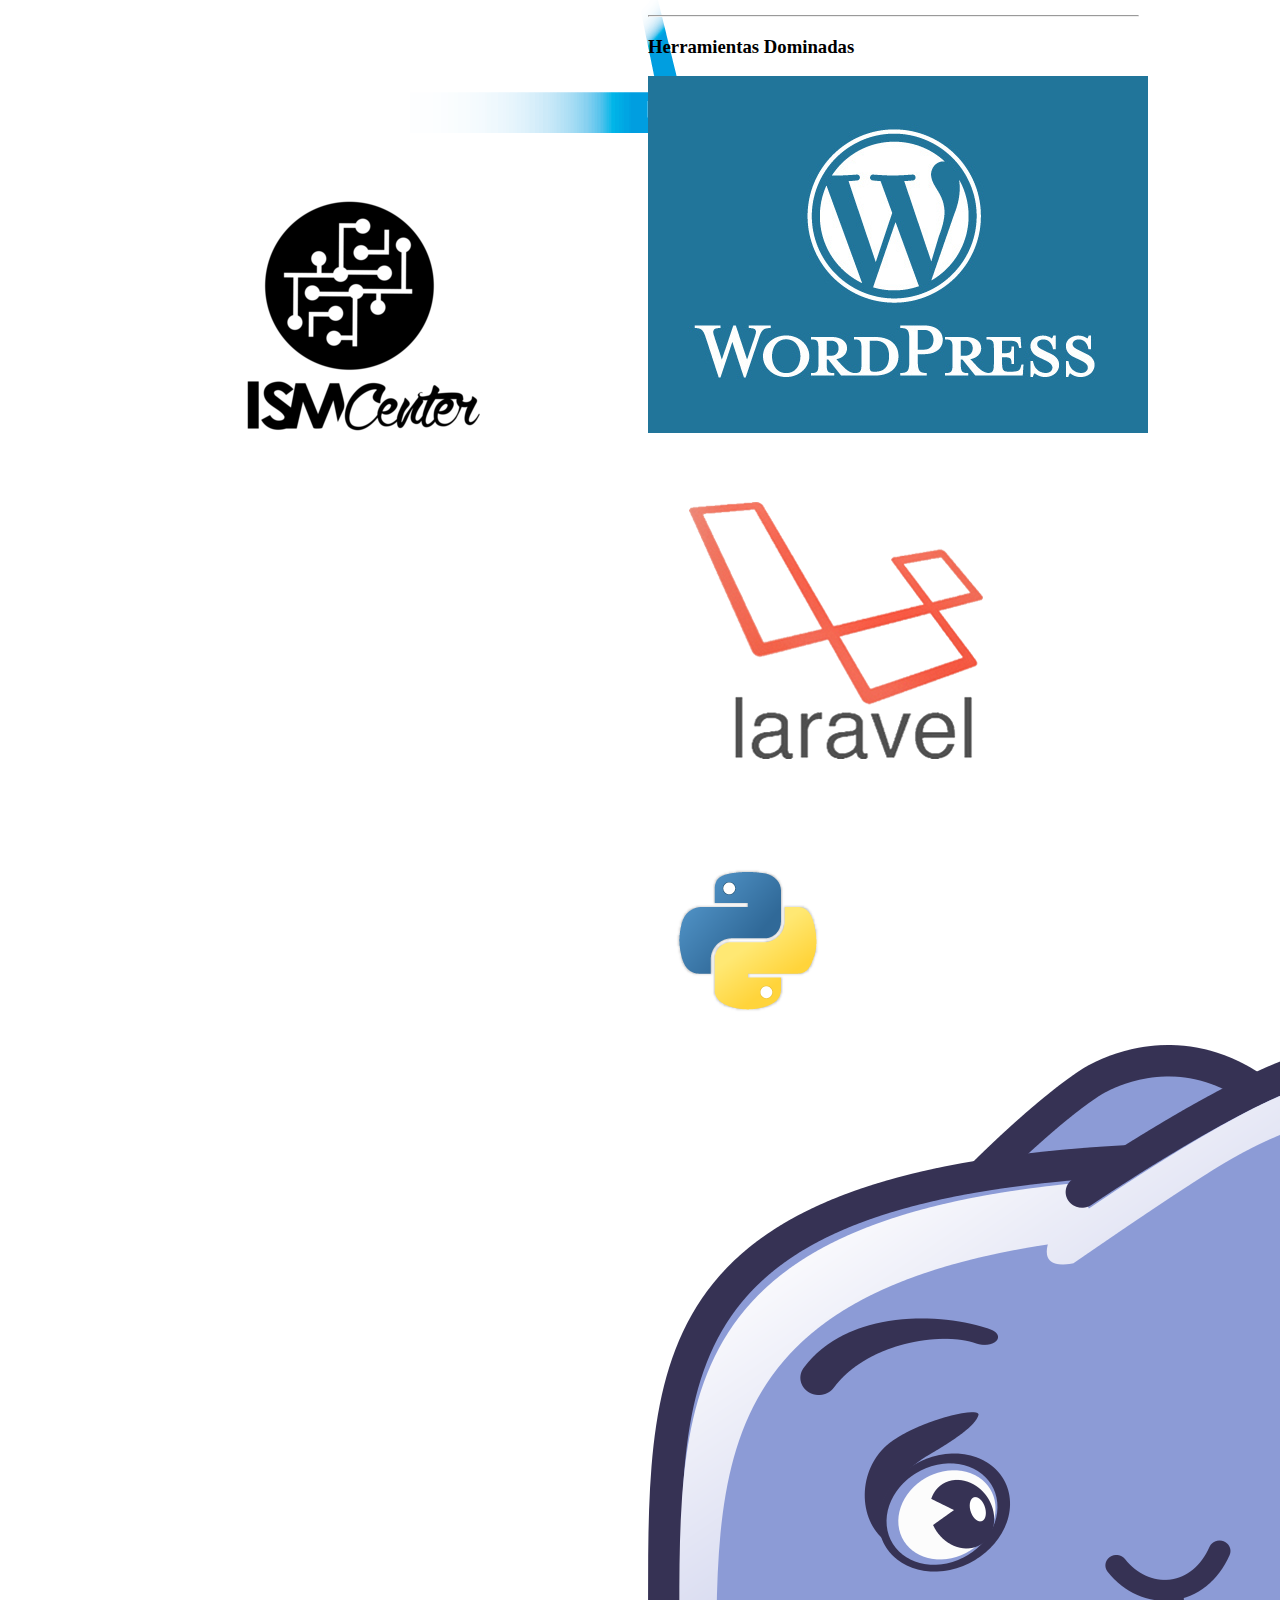
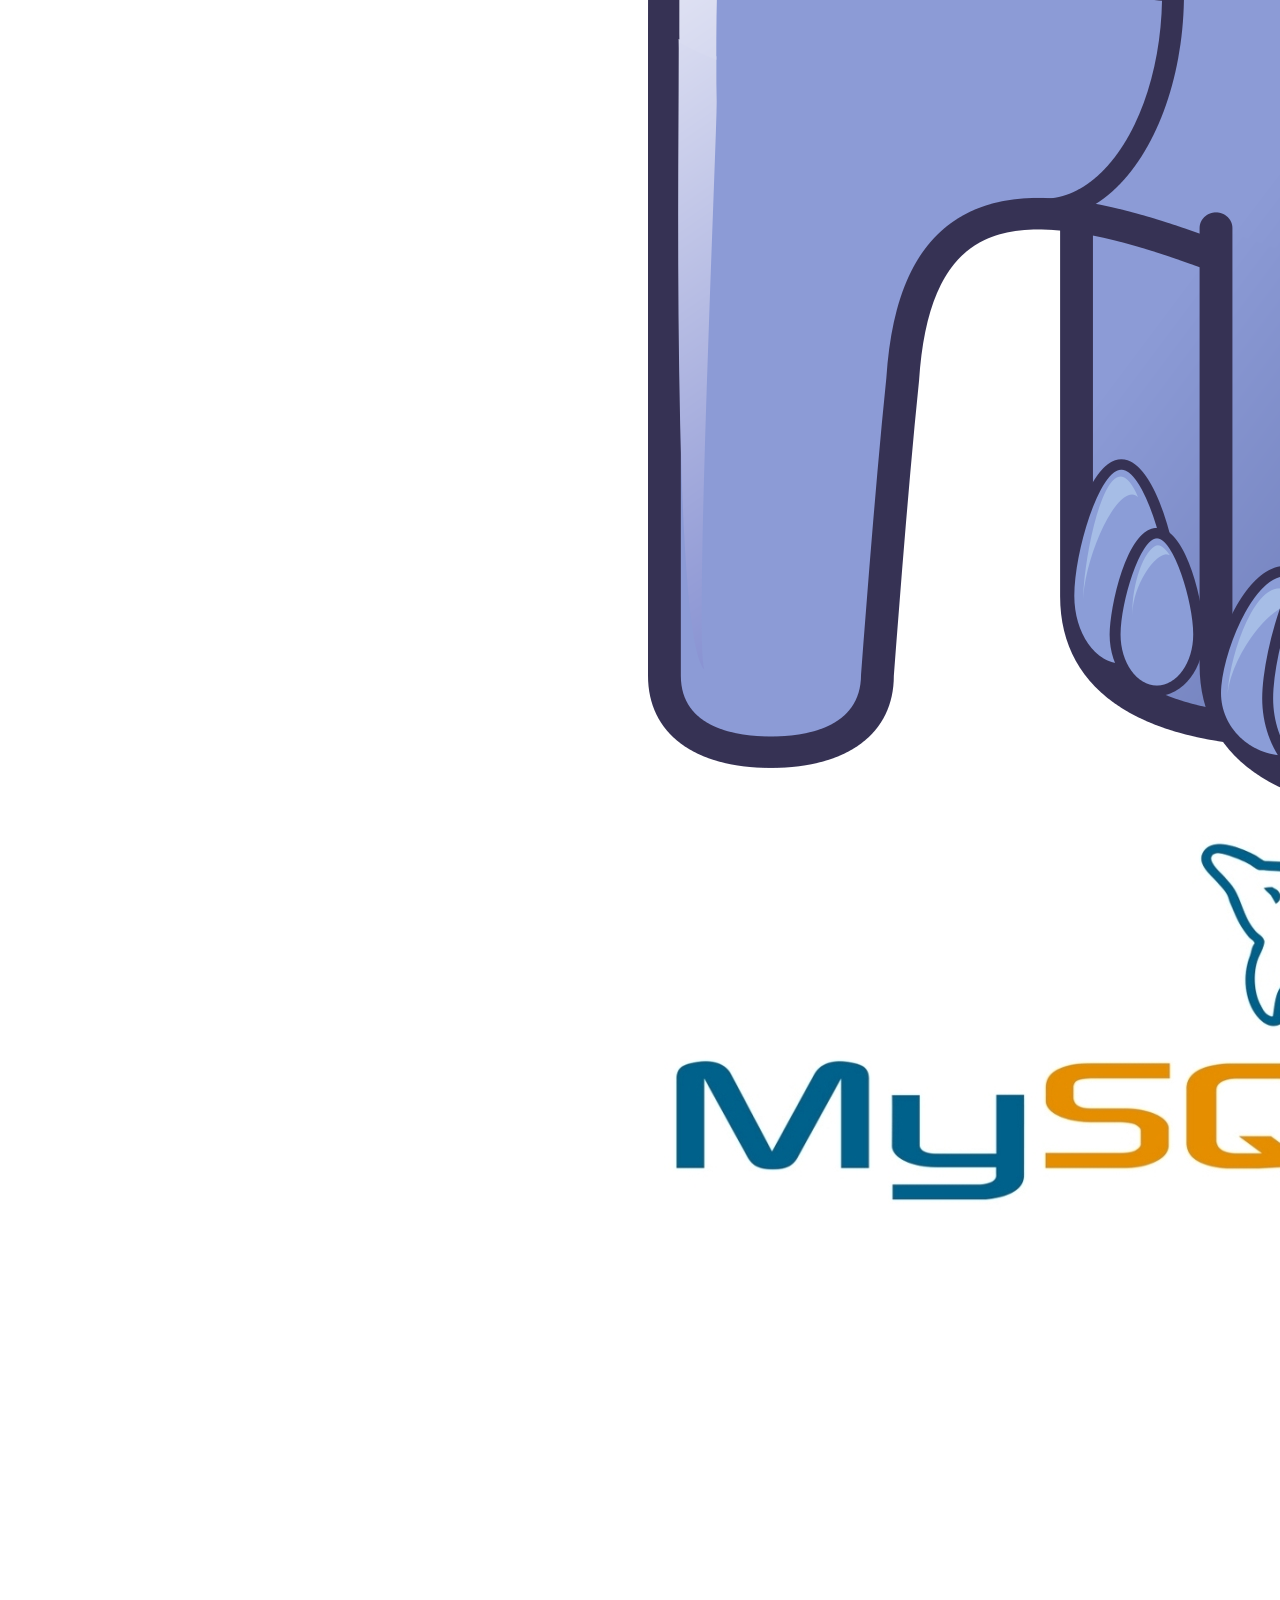
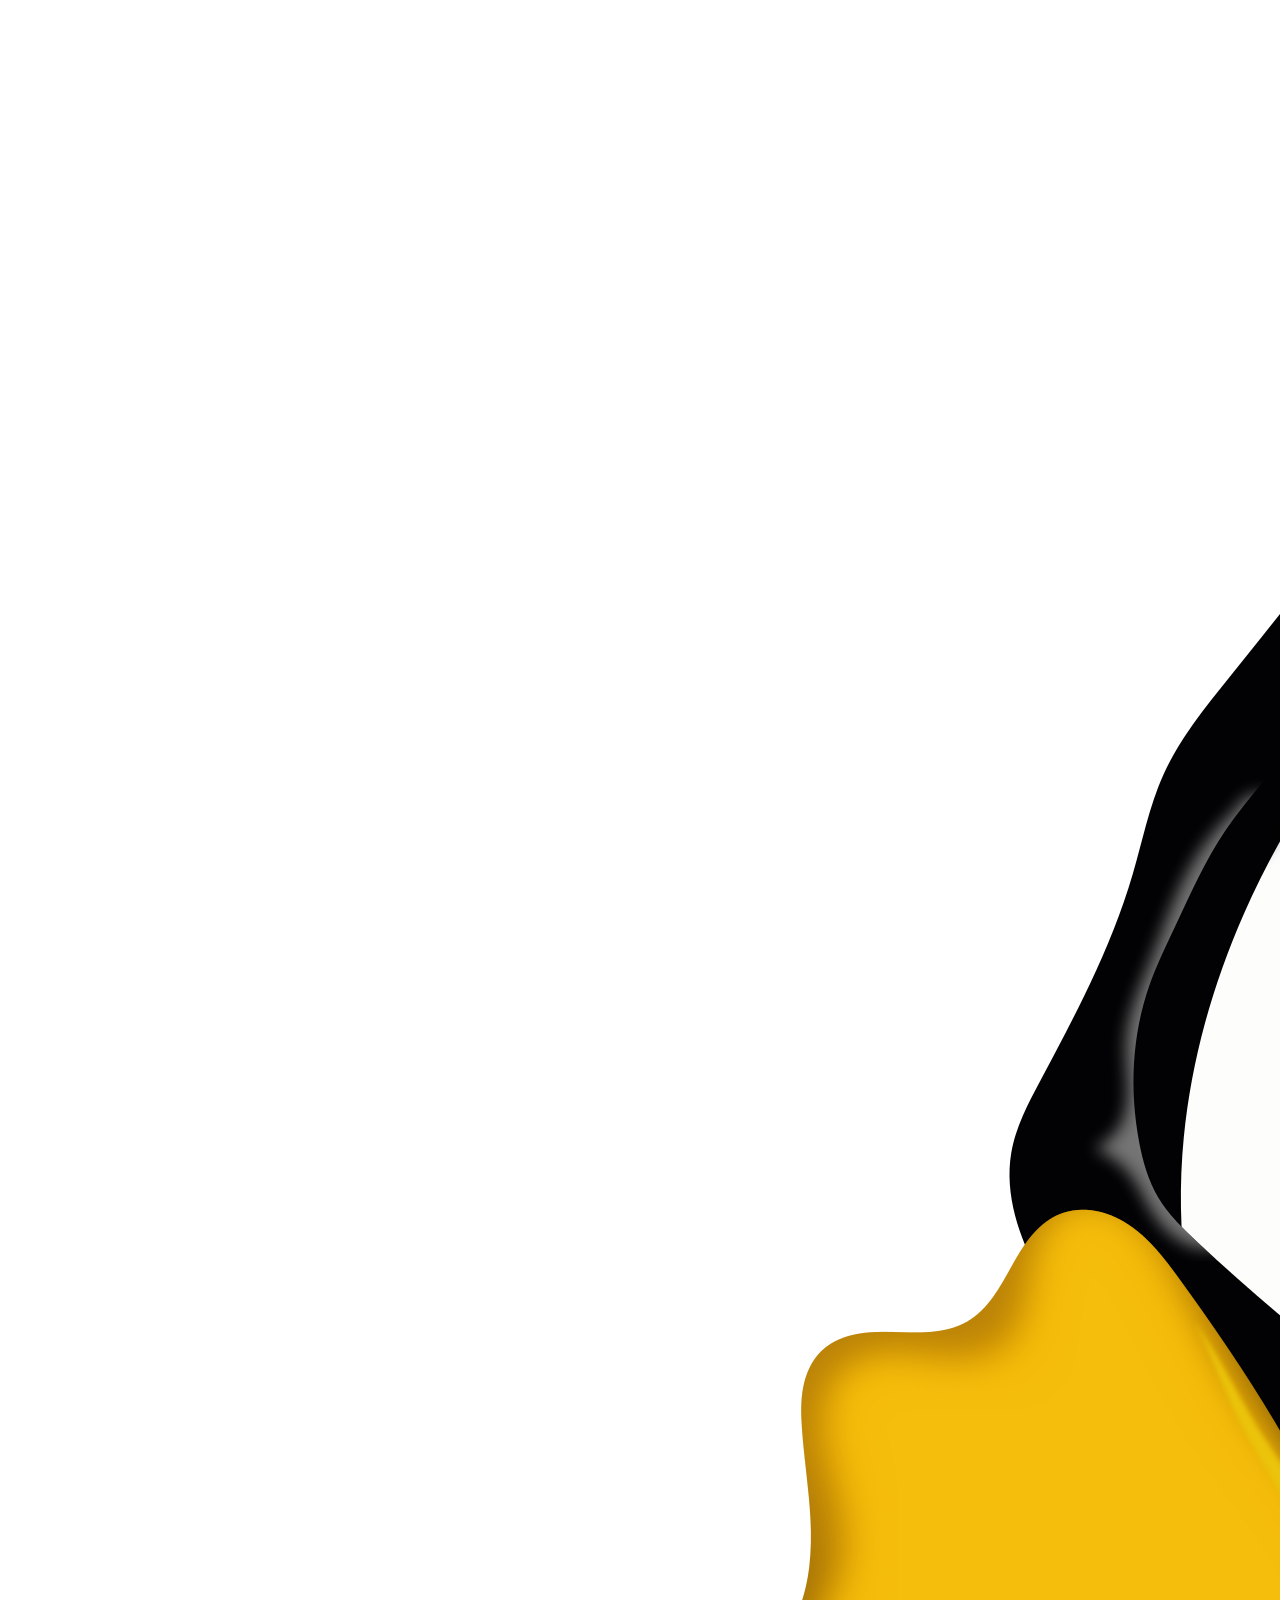
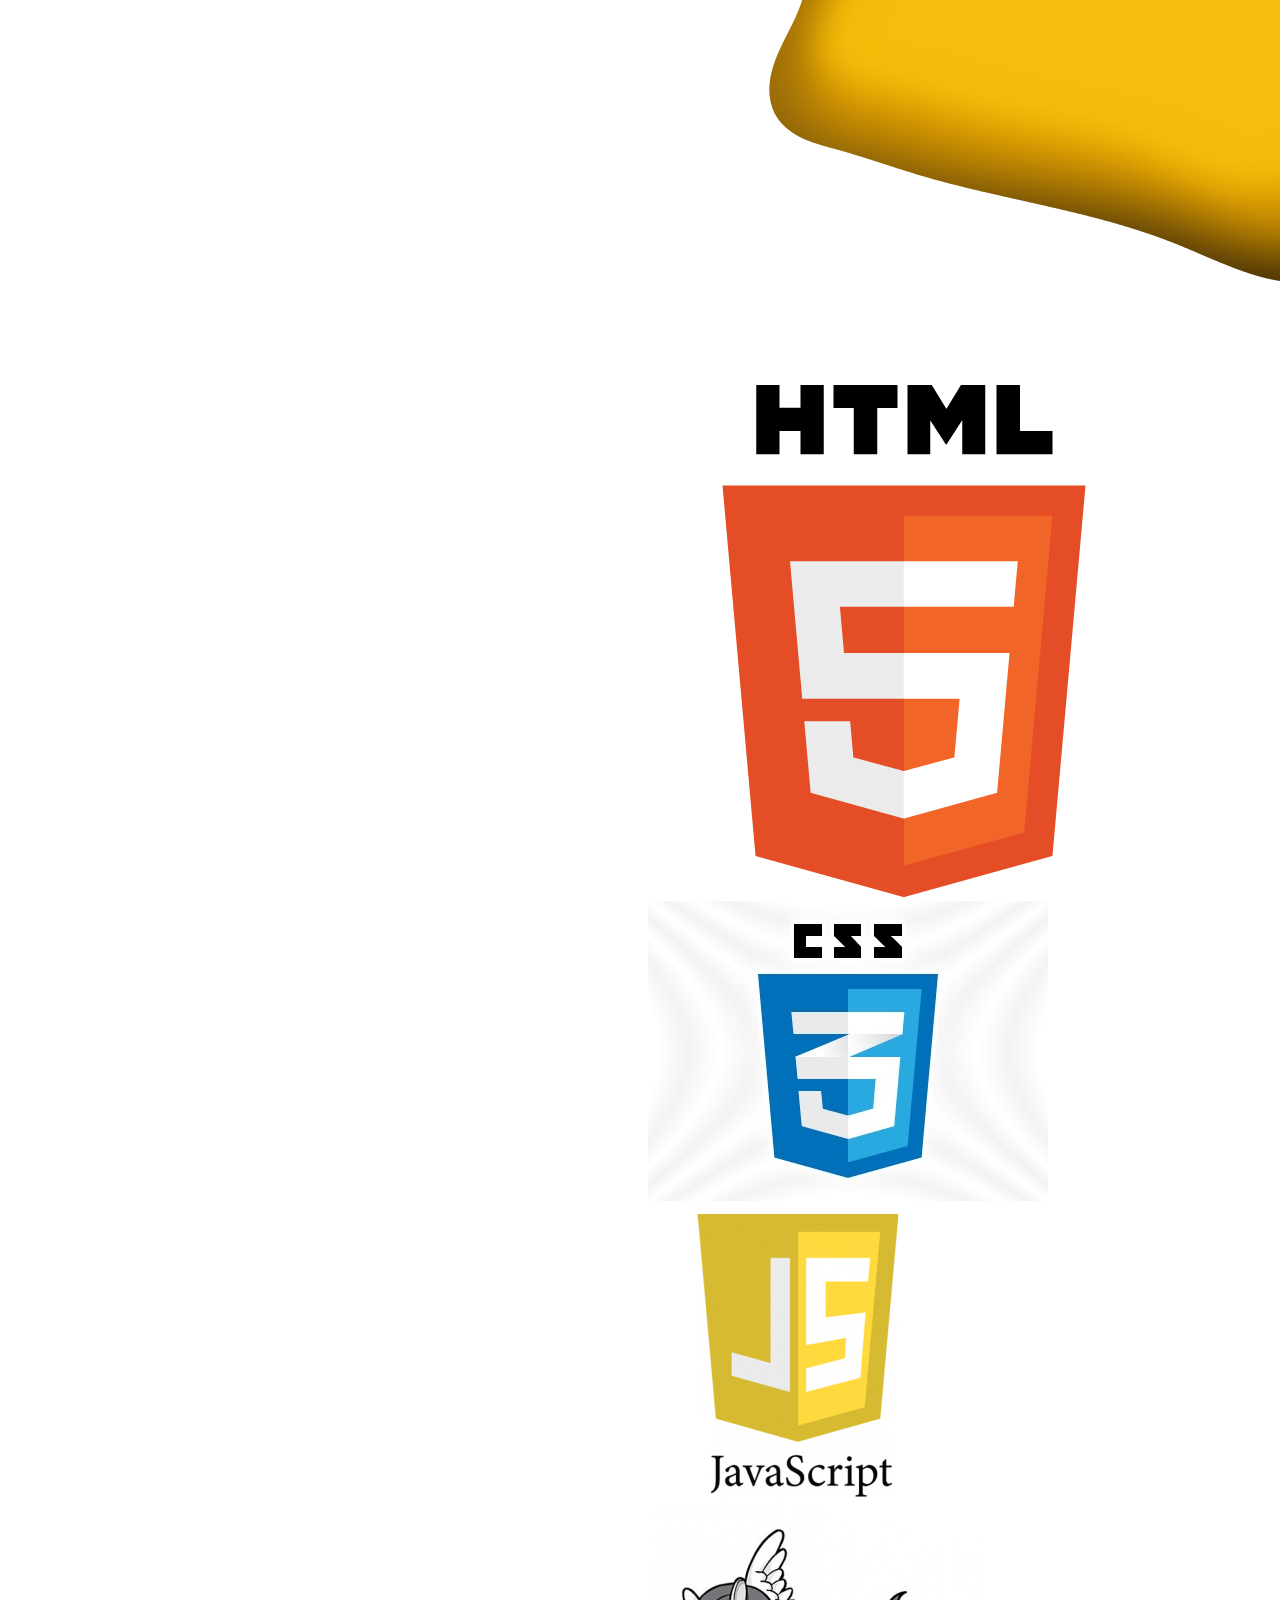
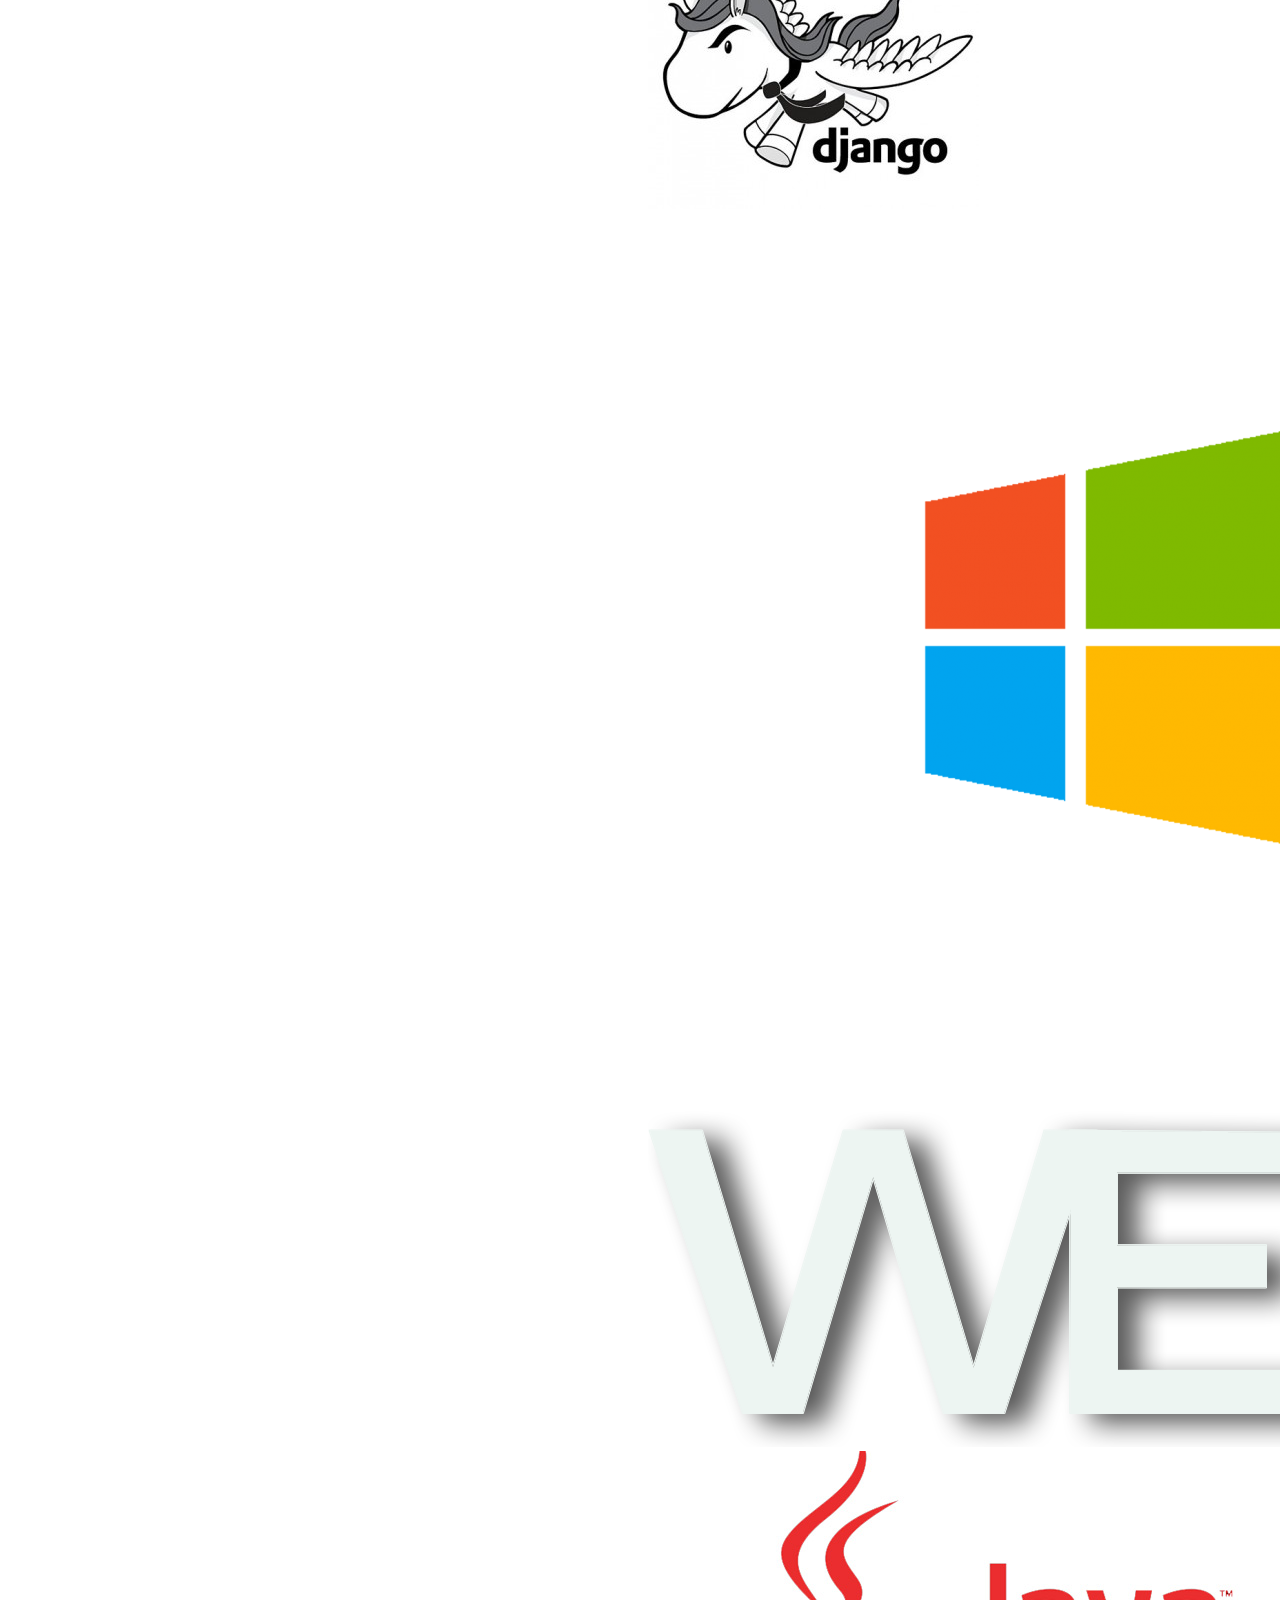
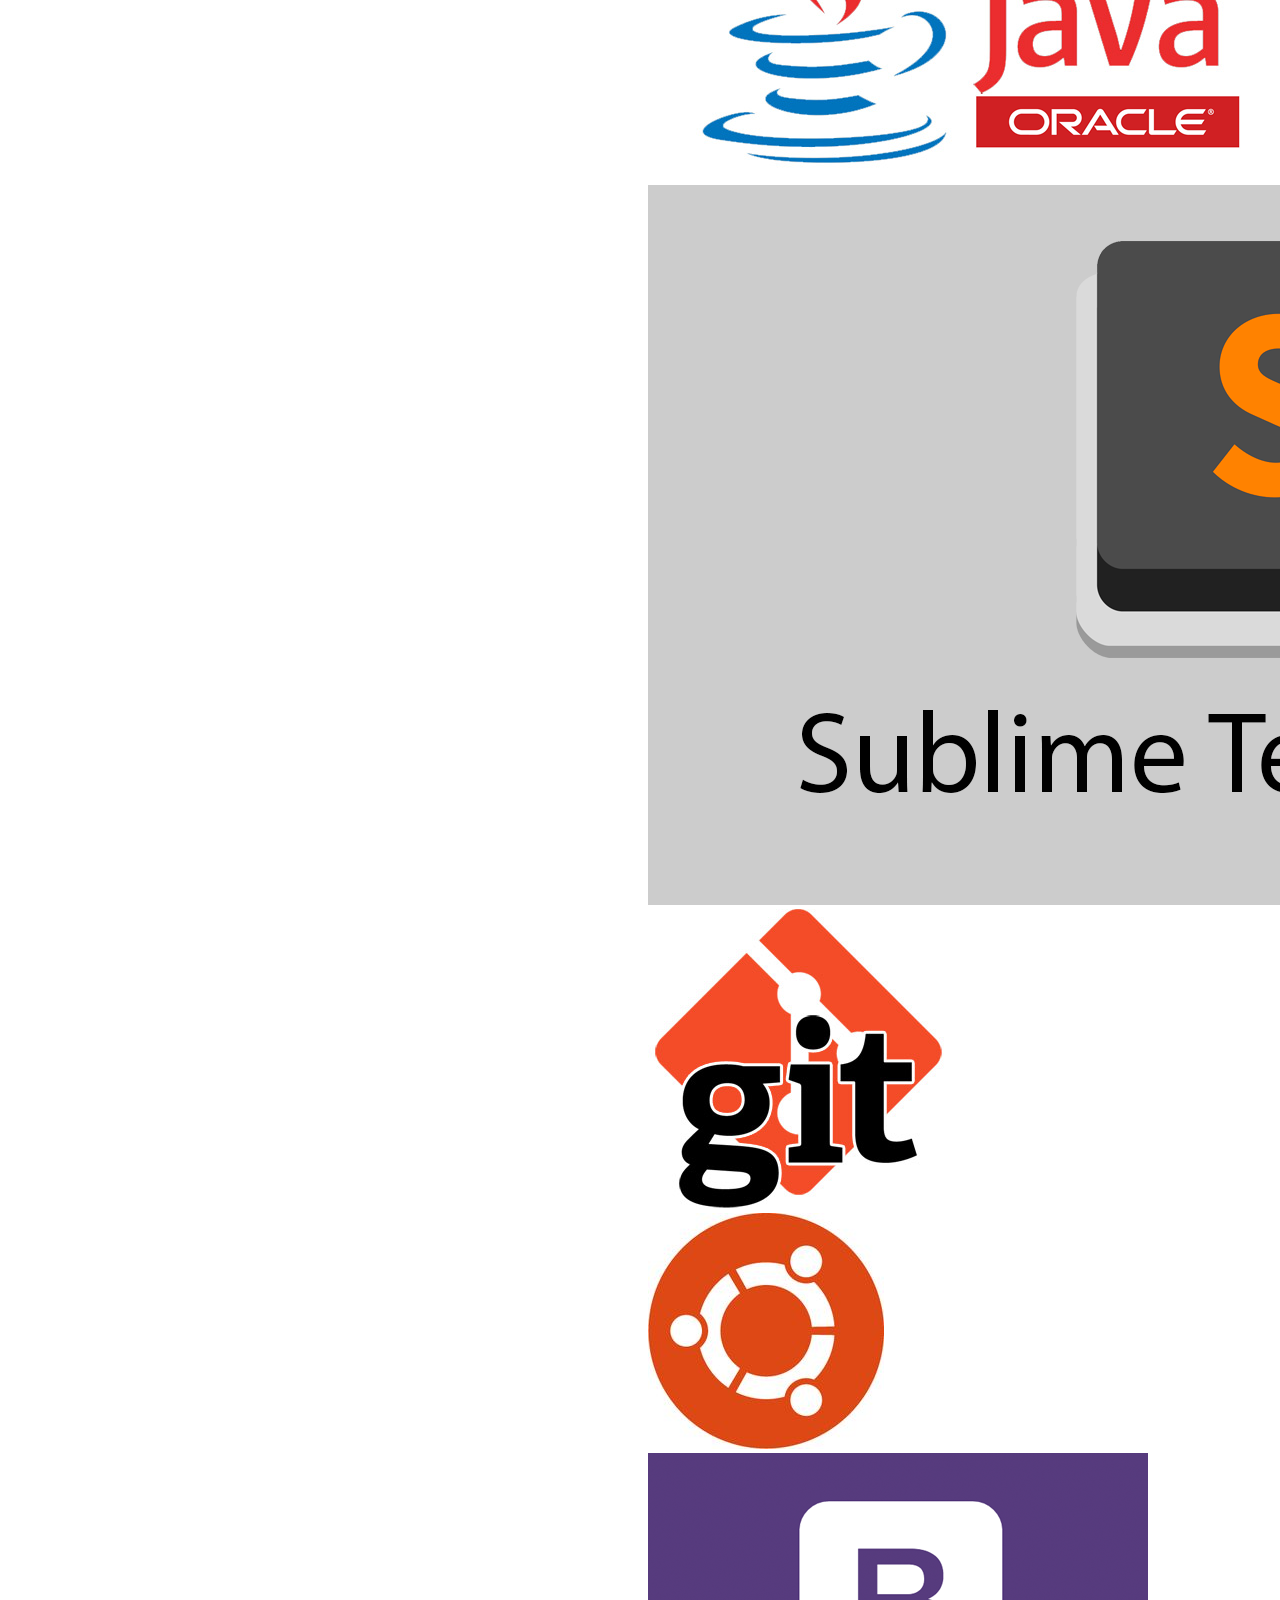
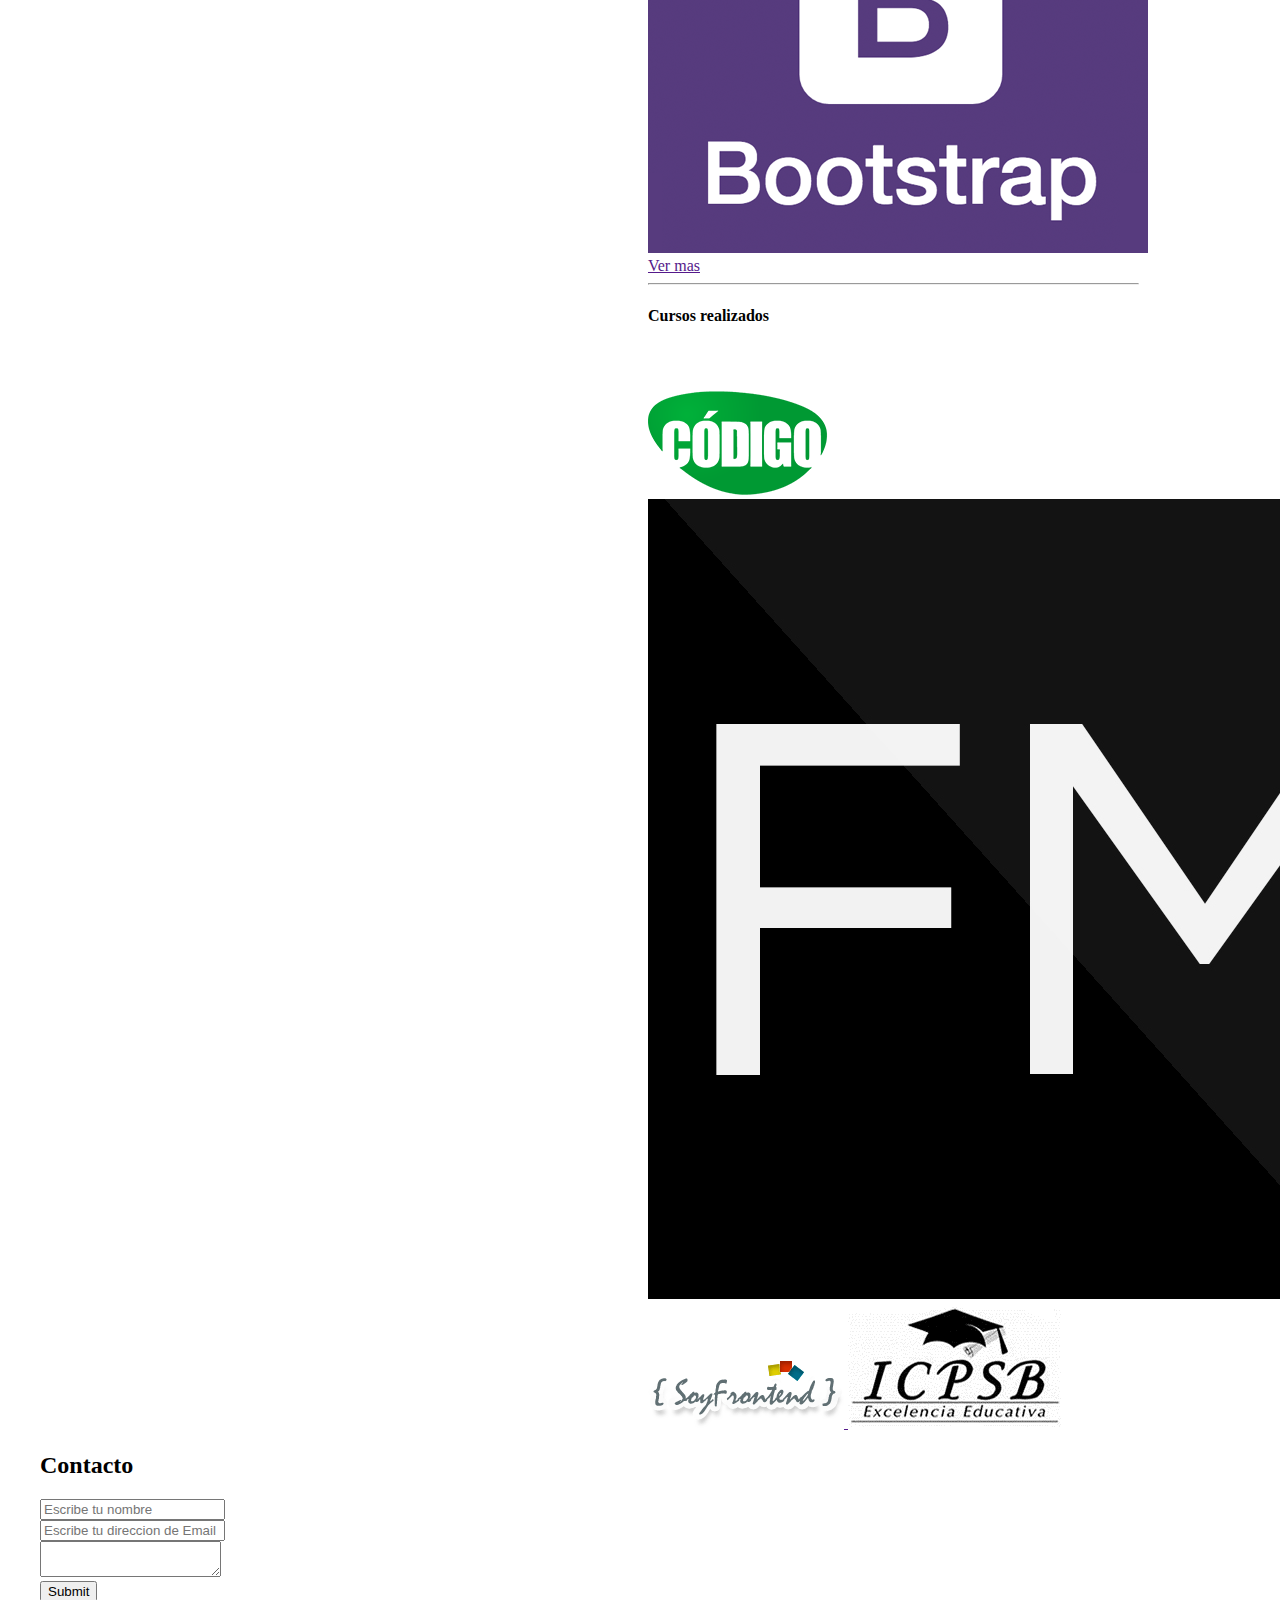
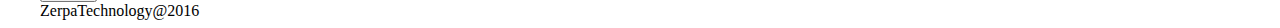
==== commit 5da4b68d: "Se trabajo mas en la pagina" ====
--- a/index.html
+++ b/index.html
@@ -84,7 +84,7 @@
 					<h2 class="marg-l2">Nuestros productos</h2>
 					<productos id="productos" class="row bg-turquoise text-center">
 						<div class="col-sm-4 col-md-4 hauto-xs-div">
-							<div class="width-90p height-70 bg-black marg-1 white">
+							<div class="width-90p height-70 bg-ubuntu_negativered marg-1 white">
 								<img src="imgs/FlashFront-icon.svg" class="shauto-15 marg-1">
 								<h2 class="text-center"><b>FlashFront</b></h2>
 								<p class="text-justify pad-1">
@@ -97,12 +97,15 @@
 								<a href="https://github.com/ZerpaTechnology/FlashFront" class="btn bg-bluelight decoration-none white d-inline-block">
 									Ver en github
 								</a>	
+								<a href="https://github.com/ZerpaTechnology/FlashFront" class="btn bg-ubuntu_yellow decoration-none white d-inline-block">
+									Ver Guia de uso
+								</a>	
 								</div>
 								
 							</div>
 						</div>
 						<div class="col-sm-4 col-md-4 hauto-xs-div">
-							<div class="width-90p height-70 bg-black marg-1 white">
+							<div class="width-90p height-70 bg-ubuntu_green marg-1 white">
 								<img src="imgs/logo.svg" class="shauto-15 marg-1">
 								<h2 class="text-center"><b>AsenZor</b></h2>
 								<p class="text-justify pad-1">
@@ -118,11 +121,14 @@
 								<a href="https://github.com/ZerpaTechnology/AsenZor" class="btn bg-bluelight decoration-none white d-inline-block">
 									Ver en github
 								</a>	
+								<a href="https://github.com/ZerpaTechnology/FlashFront" class="btn bg-ubuntu_yellow decoration-none white d-inline-block">
+									Ver Guia de uso
+								</a>
 								</div>
 							</div>
 						</div>
 						<div class="col-sm-4 col-md-4 hauto-xs-div">
-						<div class="width-90p height-70 bg-black marg-1 white">
+						<div class="width-90p height-70 bg-ubuntu_negativered marg-1 white">
 							<img src="imgs/logo2.svg" class="shauto-15 marg-1">
 								<h2 class="text-center"><b>PythonZ</b></h2>
 								<p class="text-justify pad-1">
@@ -136,6 +142,9 @@
 								</a>
 								<a href="https://github.com/ZerpaTechnology/pythonZ" class="btn bg-bluelight decoration-none white d-inline-block">
 									Ver en github
+								</a>
+								<a href="https://github.com/ZerpaTechnology/FlashFront" class="btn bg-ubuntu_yellow decoration-none white d-inline-block">
+									Ver Guia de uso
 								</a>	
 								</div>
 							</div>
@@ -264,6 +273,13 @@
 							<a href=""><img src="imgs/CSS3Logo.jpg"></a>
 							<a href=""><img src="imgs/javascript_logo.png"></a>
 							<a href=""><img src="imgs/django_serious-pony-331x300.jpg"></a>
+							<a href=""><img src="imgs/windows_logo.png"></a>
+							<a href=""><img src="imgs/logo_db.png"></a>
+							<a href=""><img src="imgs/java-oracle.png"></a>
+							<a href=""><img src="imgs/Logo sublime 3.png"></a>
+							<a href=""><img src="imgs/git4.jpg"></a>
+							<a href=""><img src="imgs/e21d5545f8a23cc201b51908c0f5b54b.jpg"></a>
+							<a href=""><img src="imgs/bootstrap.png"></a>
 							<a href="" class="bg-purple white alg-top"><div class="text-center pad-t05">Ver mas</div></a>
 						</div>
 						<hr>
